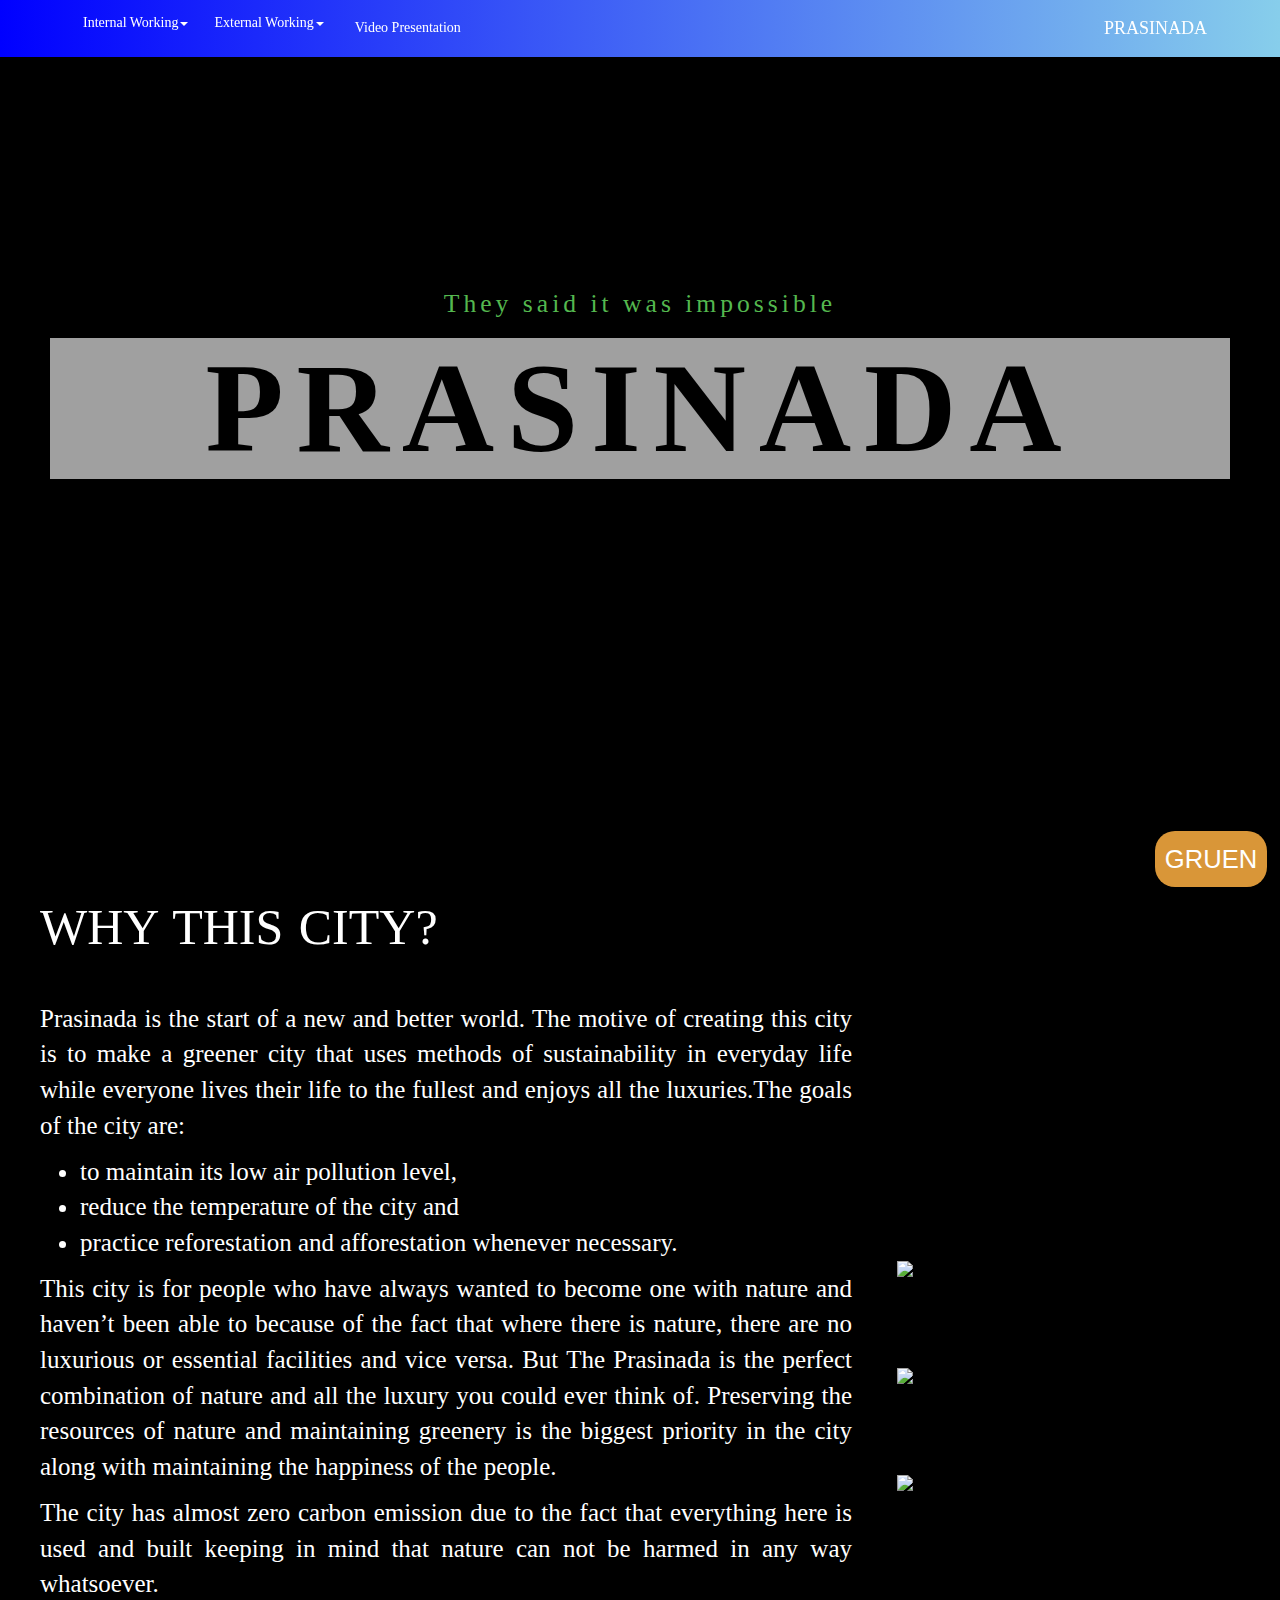
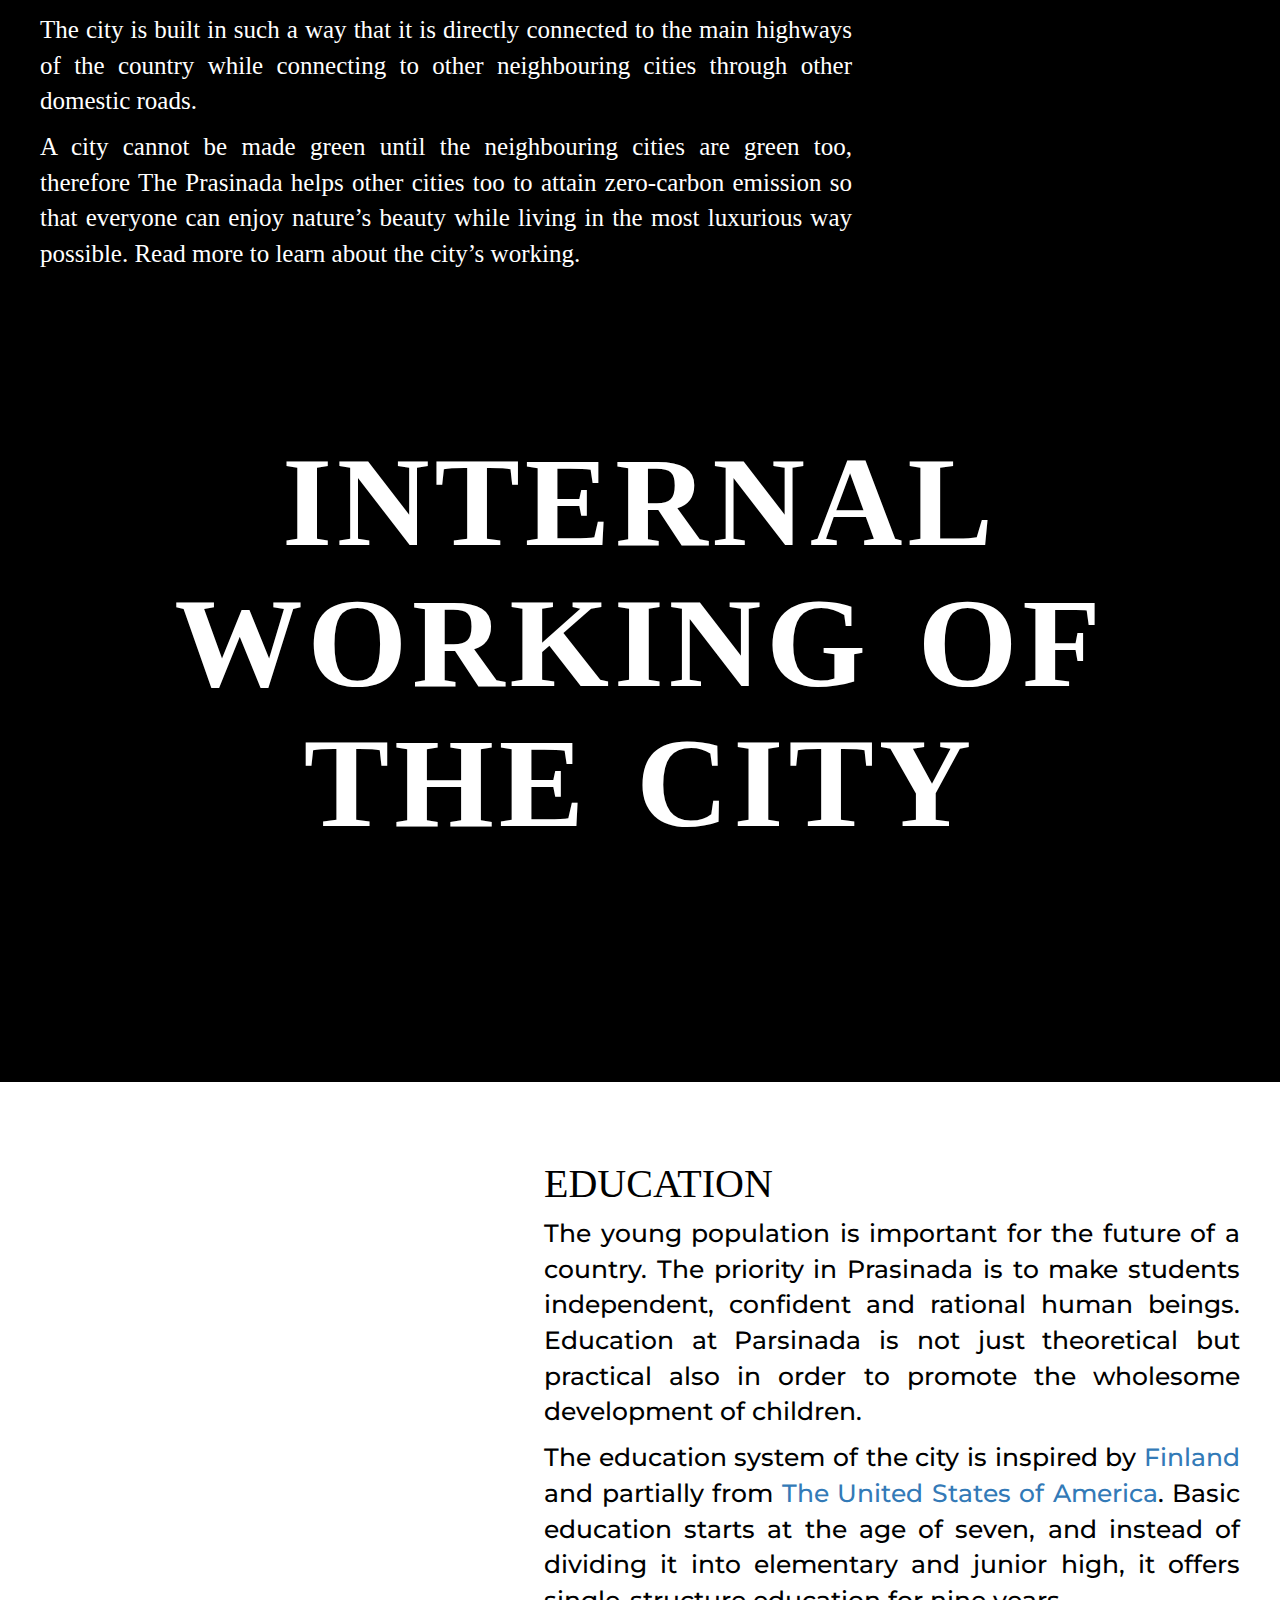
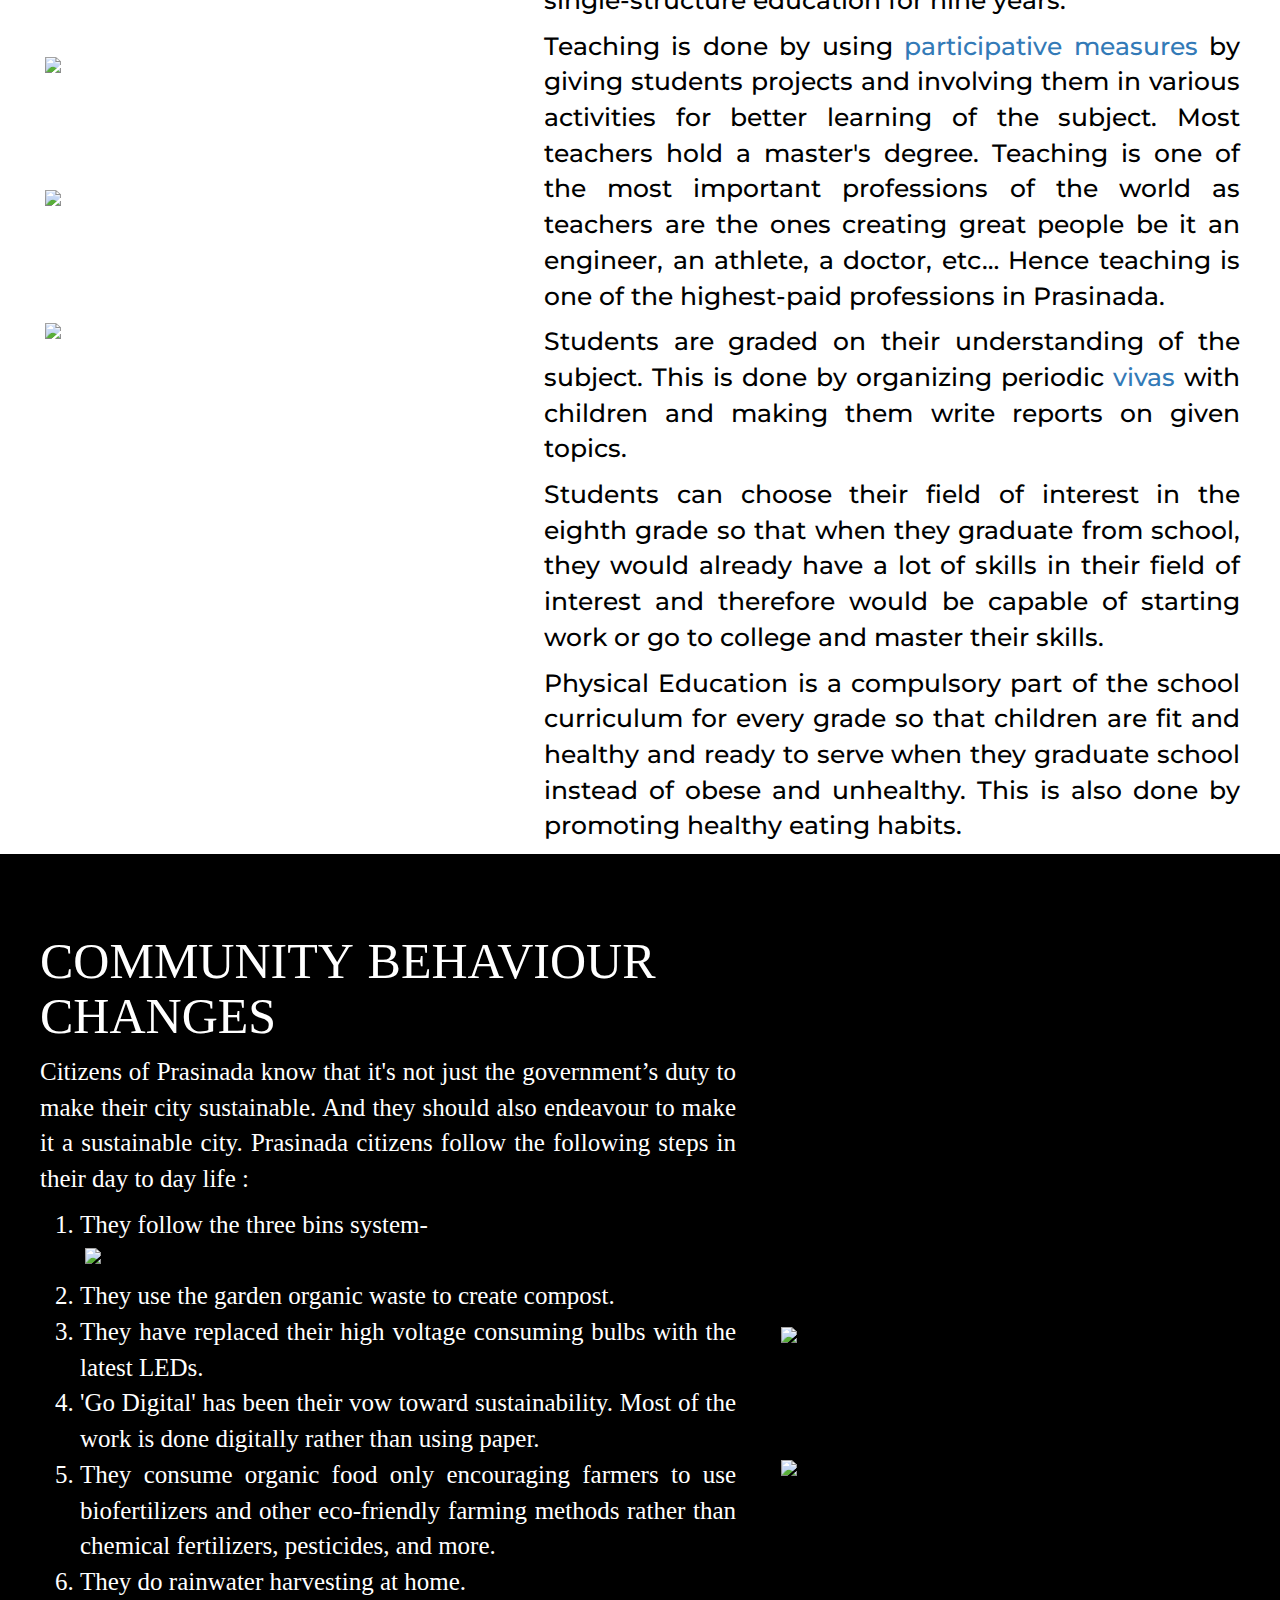
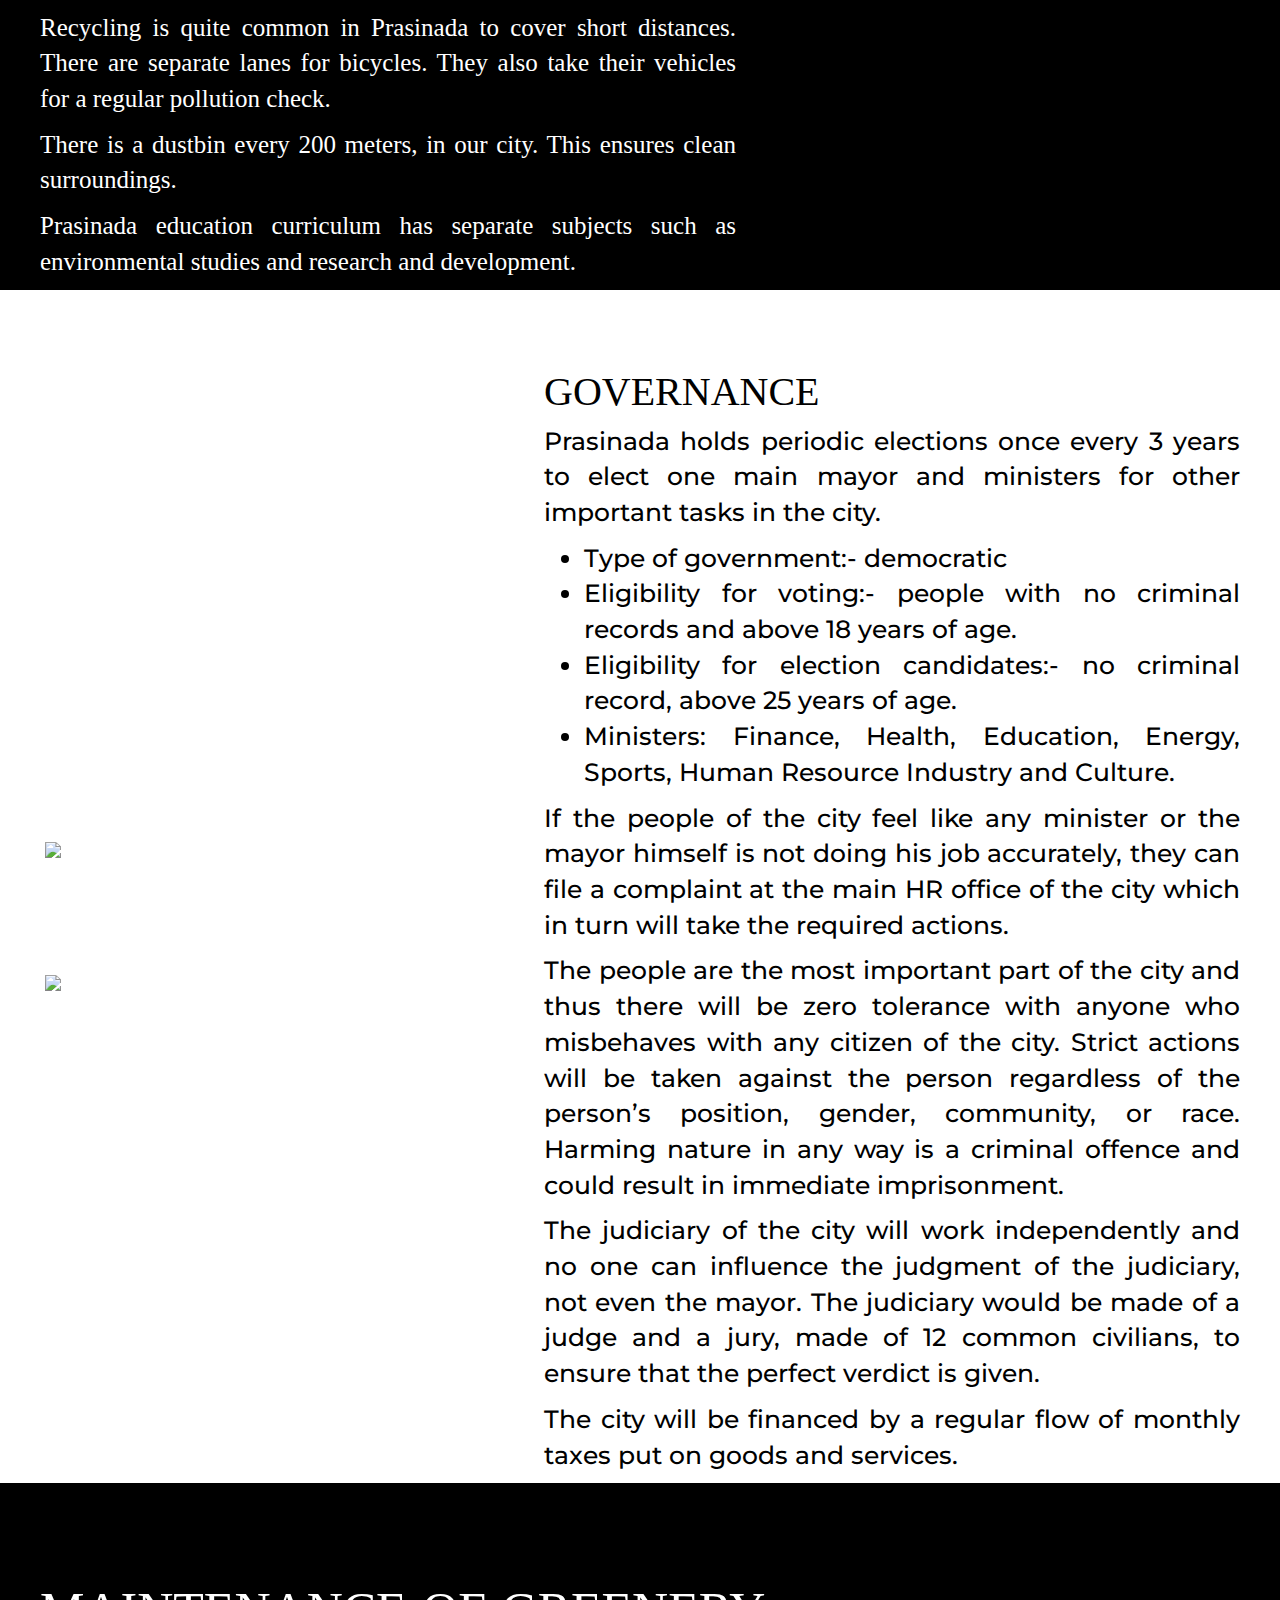
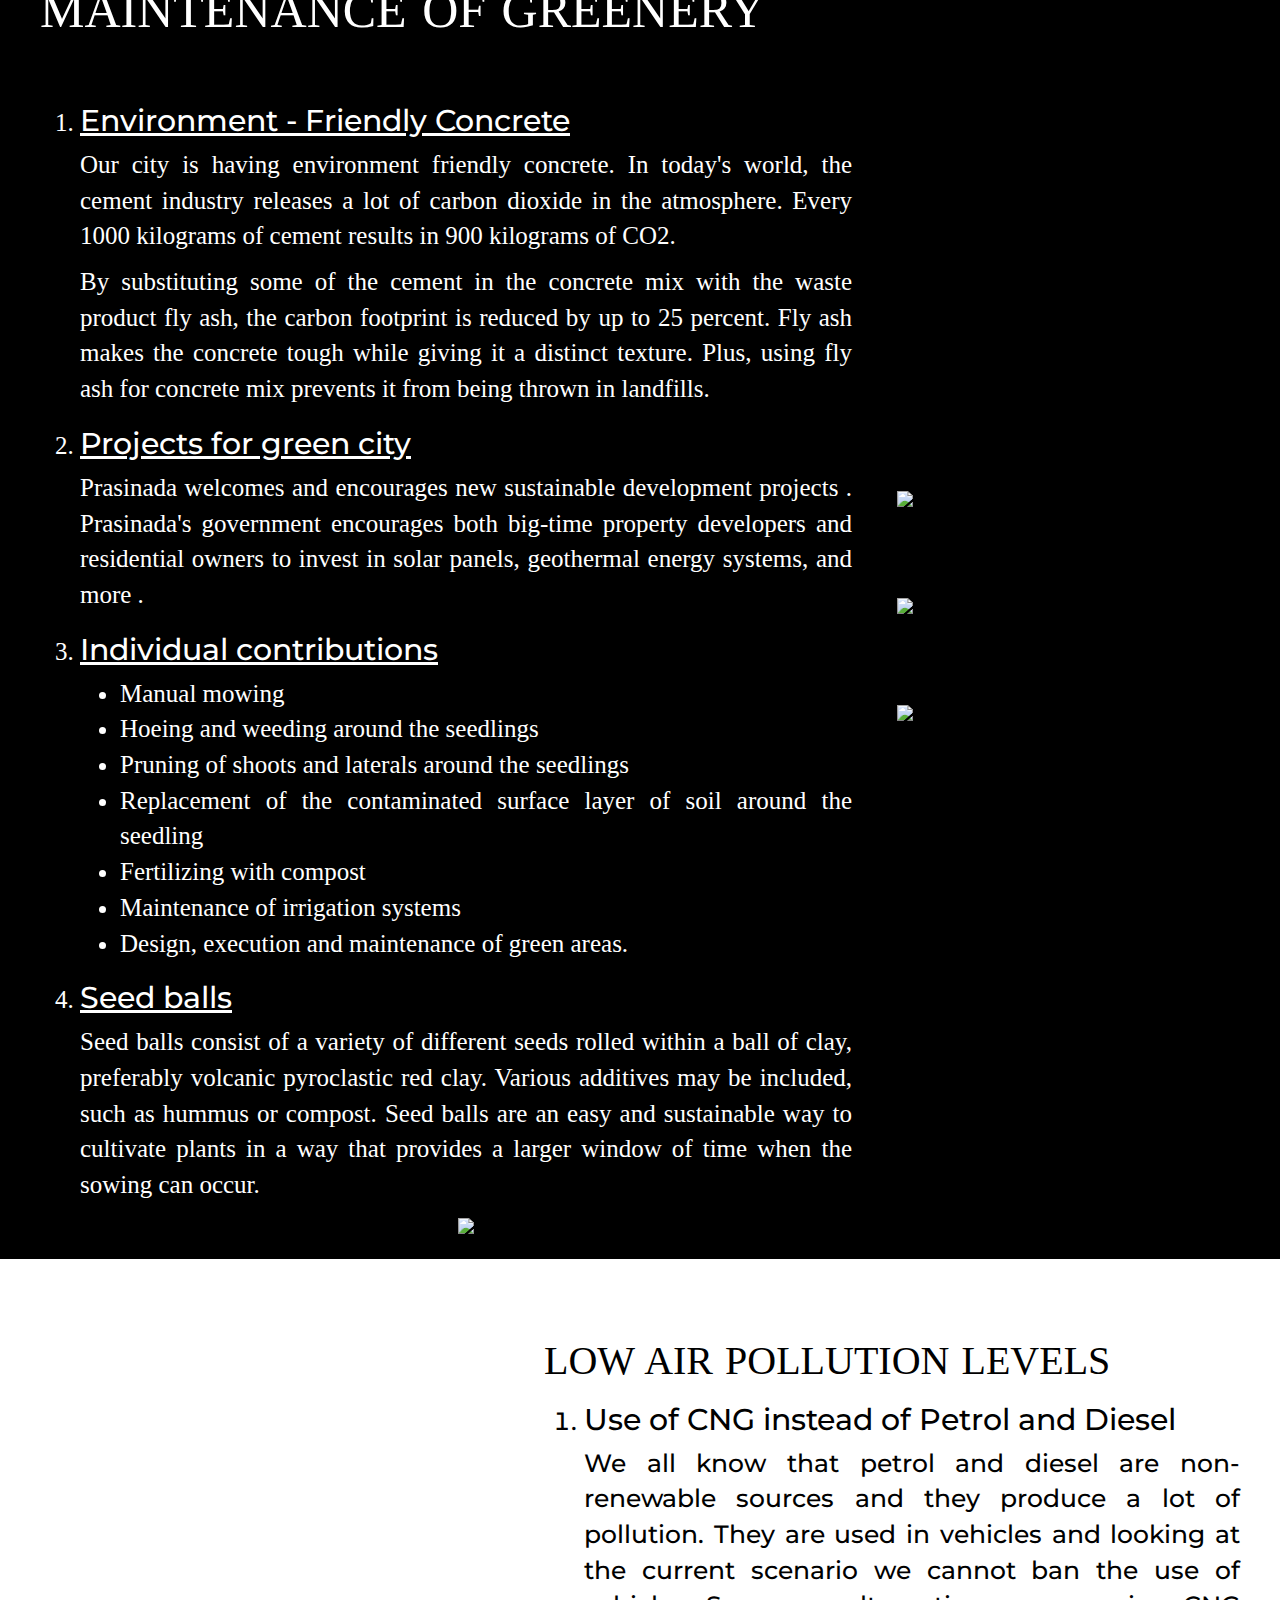
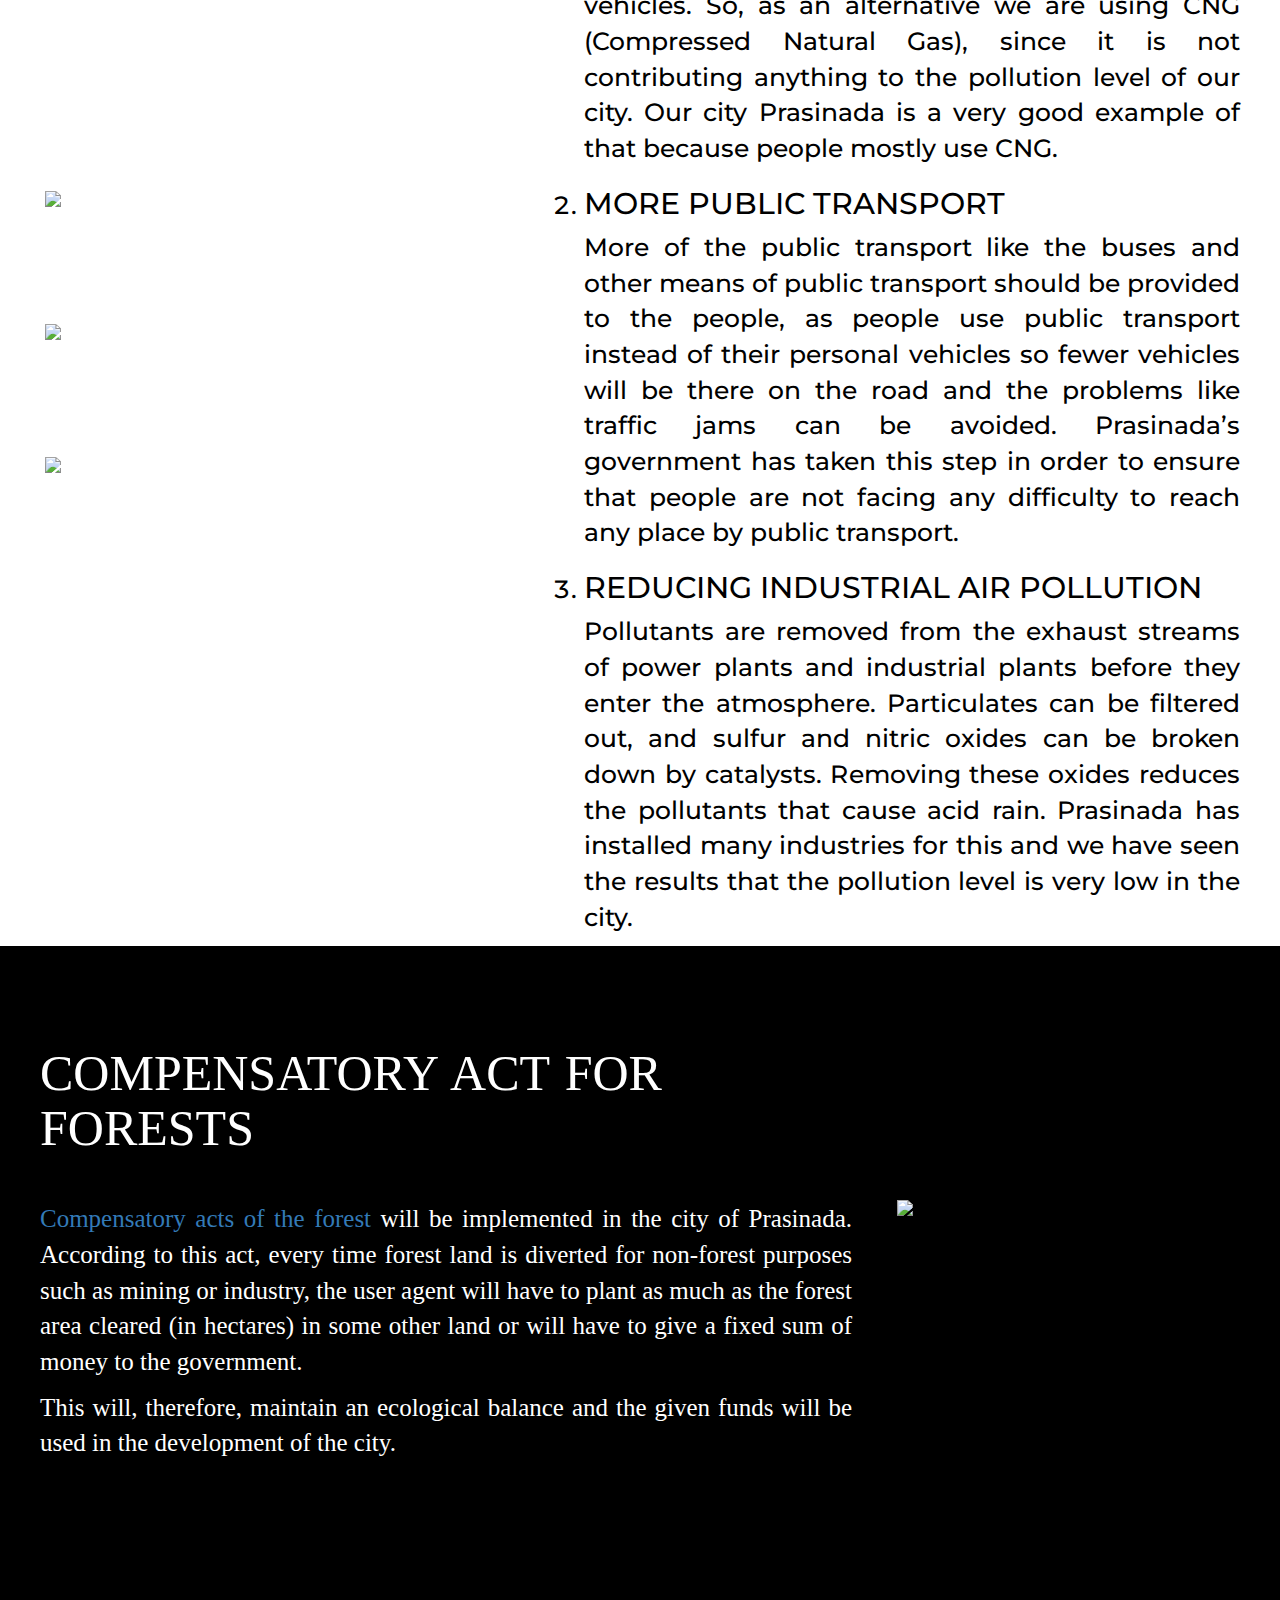
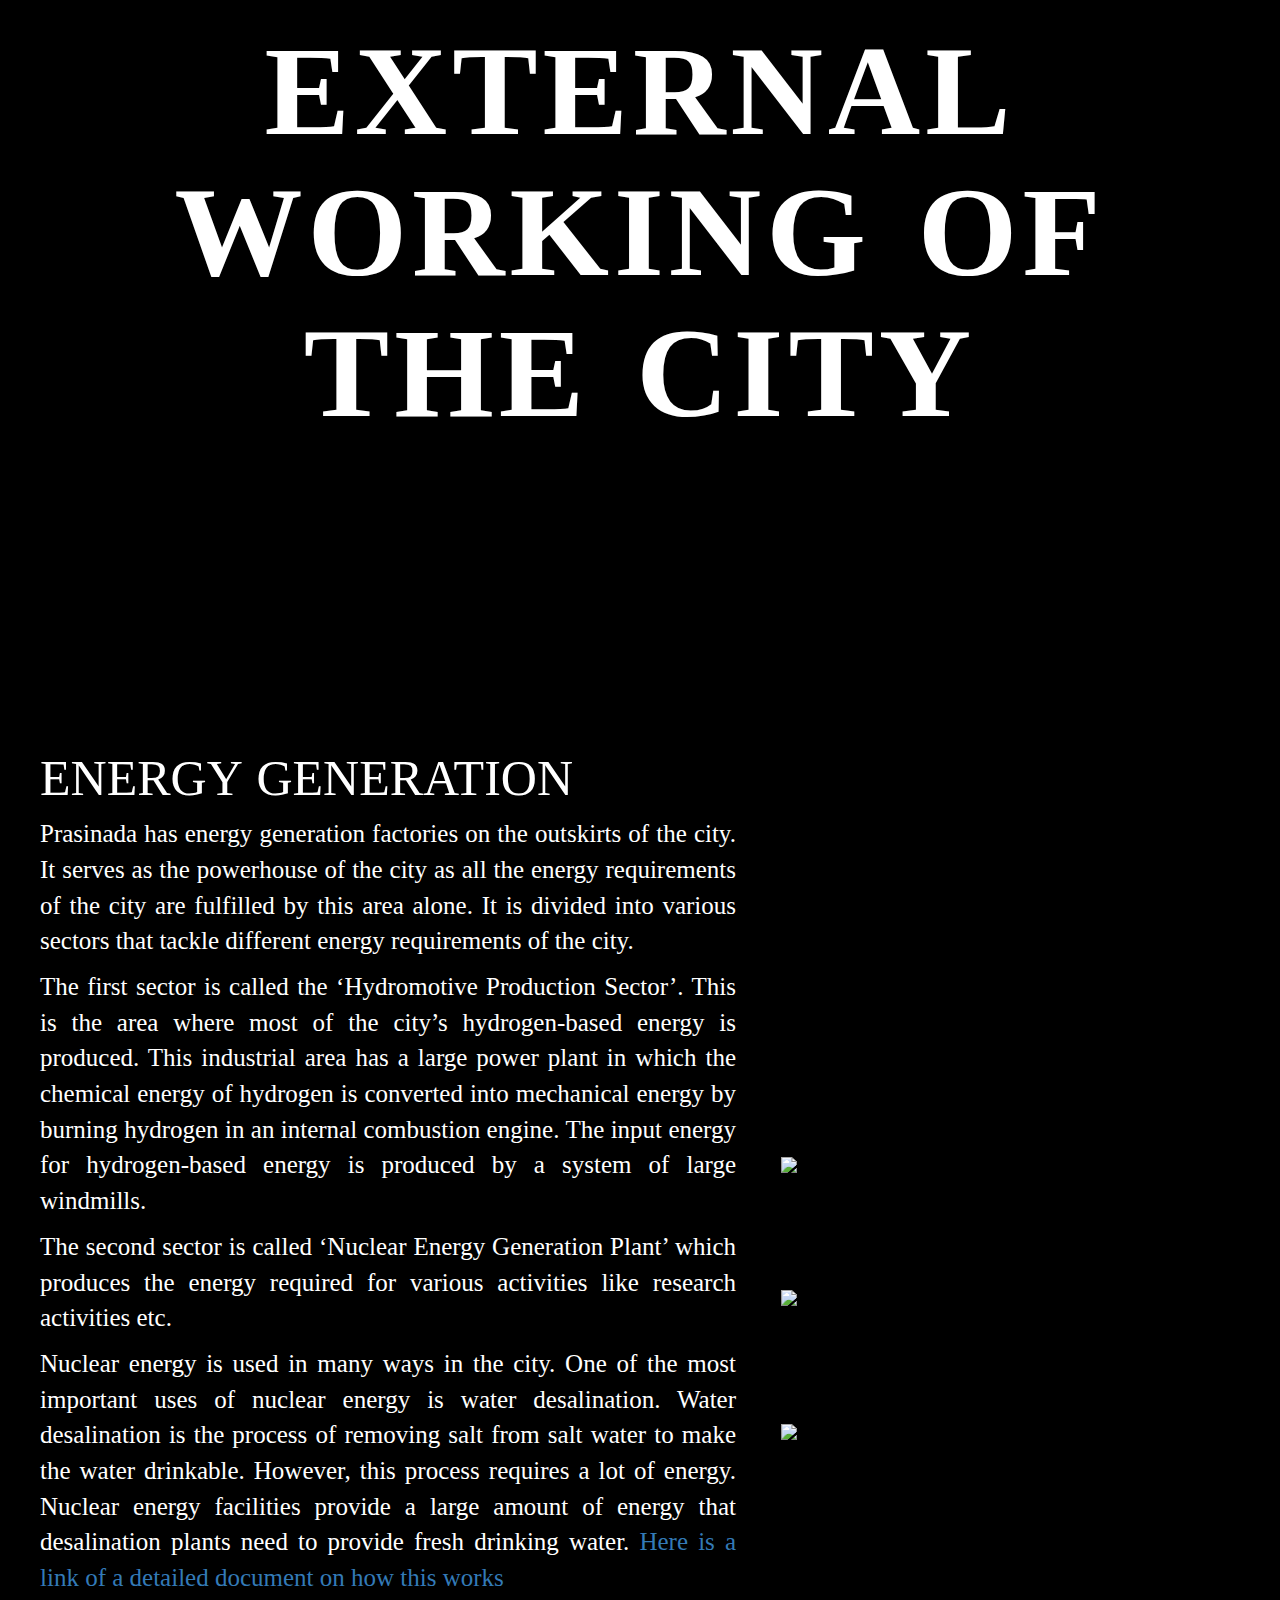
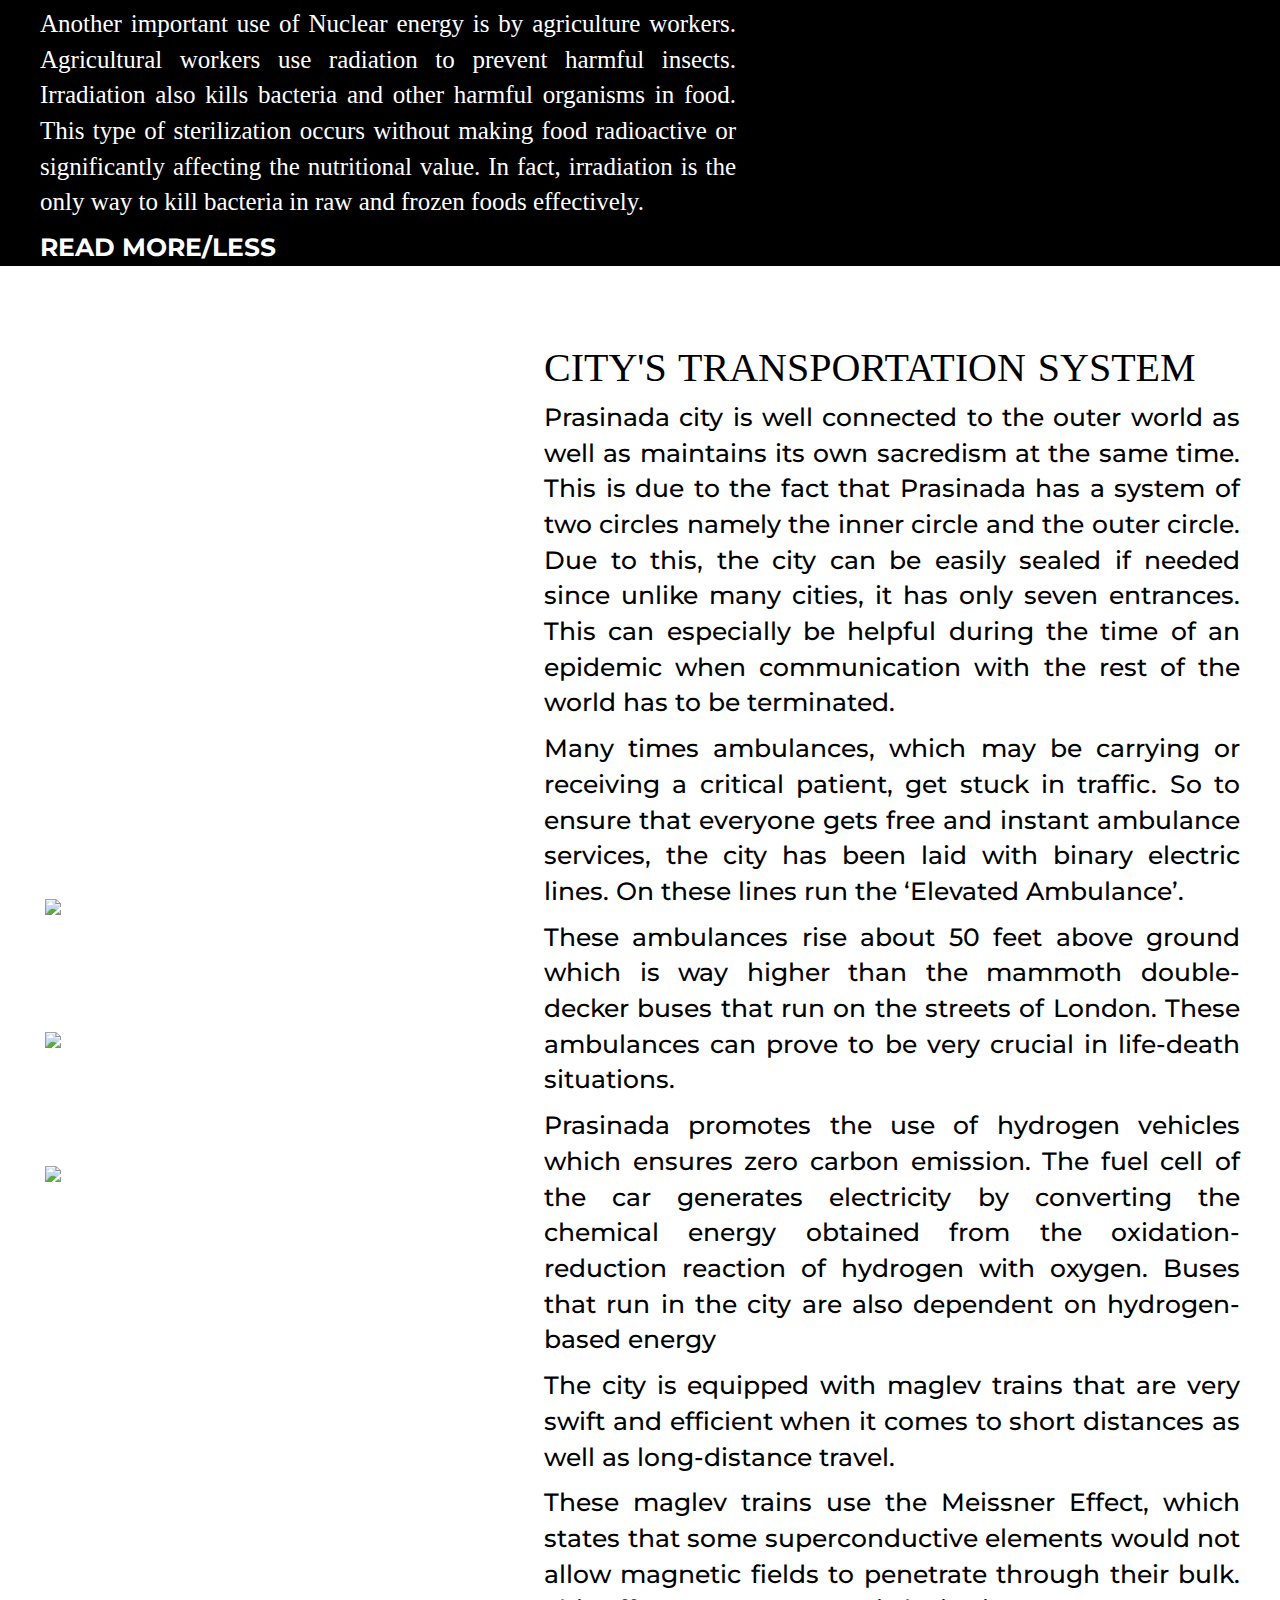
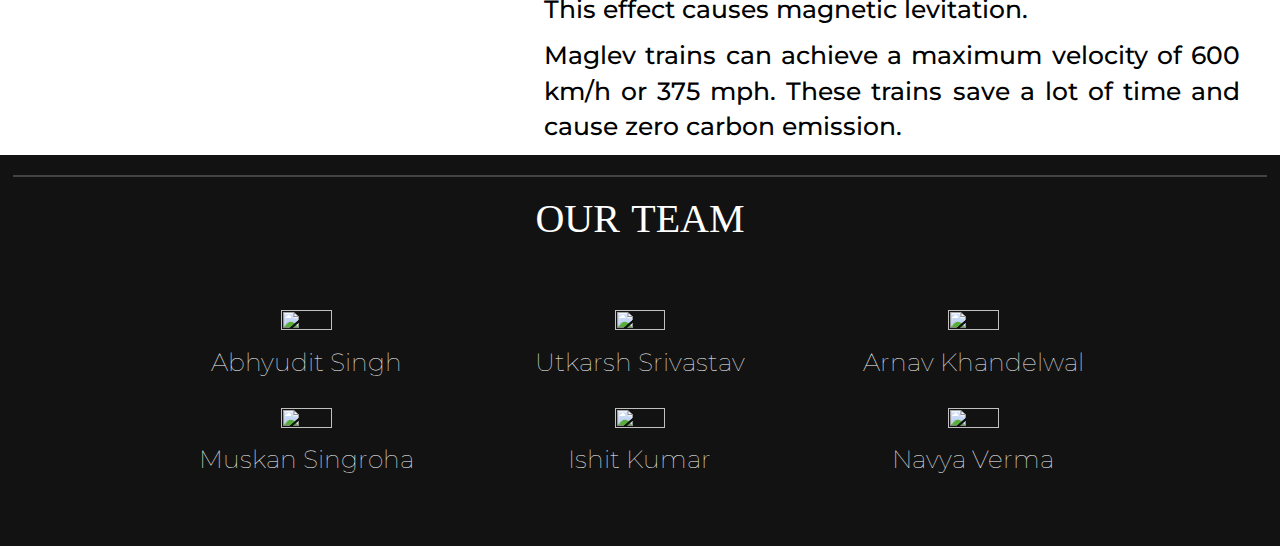
==== index.html @ 35837f46 "table" ====
<!DOCTYPE html>
<html lang="en">

  <head>
    <!DOCTYPE html>
    <html lang="en">

      <head>
        <link href="https://fonts.googleapis.com/css2?family=Montserrat:ital,wght@0,100;0,200;0,300;0,400;0,500;0,600;0,700;0,800;0,900;1,100;1,200;1,300;1,400;1,500;1,600;1,700;1,800;1,900&display=swap" rel="stylesheet">
        <title>PRASINADA - Group-29</title>
        <meta charset="utf-8">
        <meta name="viewport" content="width=device-width, initial-scale=1">
        <link rel="stylesheet" href="https://maxcdn.bootstrapcdn.com/bootstrap/3.4.1/css/bootstrap.min.css">
        <script src="https://ajax.googleapis.com/ajax/libs/jquery/3.4.1/jquery.min.js"></script>
        <script src="https://maxcdn.bootstrapcdn.com/bootstrap/3.4.1/js/bootstrap.min.js"></script>
        <title>PRASINADA - Group-29</title>
      </head>

<style>
@font-face {
  font-family: cal;
  src: url("LobsterTwo-Regular.ttf");
}

@font-face {
  font-family: cal-2;
  src: url("LobsterTwo-Regular.ttf");
}

@font-face {
  font-family: montserrat;
  src: url('Montserrat/Montserrat-Light.ttf');
}

.centered {
  float: center;
}

html {
  background-color: black;
}

body {
  margin-top: 0px;
  margin-left: 0px;
  background-color: black;
}

.hr {
  height: 1px;
  width: 98%;
  margin-top: 0px;
  margin-bottom: 0px;
  margin-left: auto;
  margin-right: auto;
  border: 1px solid #424242;
  float: center;
}

.caret:hover{border: black;}

.h {
  text-decoration: none;
  color: white;
  transition: 0.5s;
  padding: 10px;
  margin: 3px;
  transition: 0.8s;
  font-family: 'Montserrat', montserrat;
  display: inline-block;
  border-radius: 30px;
}

.h:active{text-decoration: none;}

.dropdown-internal {
  position: relative;
  display: inline-block;
  font-family: 'Montserrat', montserrat
}

.internal-working {
  display: none;
  position: absolute;
  background-color: #f9f9f9;
  min-width: 160px;
  z-index:1;
  border-radius: 10px;
}

.internal-working a {
  color: black;
  padding: 12px 16px;
  text-decoration: none;
  display: block;
}

.internal-working a:hover {background-color: #f1f1f1}

.dropdown-internal:hover .internal-working {
  display: block;
}

.dropdown-internal:hover .intcaret{
  transform: rotate(180deg); 
  transition: 0.8s;
  border-top: 4px solid black;
}

.dropdown-external:hover .extcaret{
  transform: rotate(180deg); 
  transition: 0.8s;
  border-top: 4px solid black;
}

.dropdown-internal:hover .h {
  text-decoration: none;
  background-color: rgb(255, 255, 255);
  color: black;
  cursor: pointer;
  transition: 0.8s;
  cursor: pointer;
}

.dropdown-external {
  position: relative;
  display: inline-block;
  font-family: 'Montserrat', montserrat
}

.external-working {
  display: none;
  position: absolute;
  background-color: #f9f9f9;
  min-width: 160px;
  z-index:1;
  border-radius: 10px;
}

.external-working a {
  color: black;
  padding: 12px 16px;
  text-decoration: none;
  display: block;
}

.external-working a:hover {background-color: #f1f1f1}

.dropdown-external:hover .external-working {
  display: block;
}

.dropdown-external:hover .h {
  text-decoration: none;
  background-color: rgb(255, 255, 255);
  color: black;
  cursor: pointer;
  transition: 0.8s;
  cursor: pointer;
}
@media screen and (min-width: 768px) {
  .hide{
    display: none;
  }
}

nav {
  width: 100%;
  position: fixed;
  background-image: linear-gradient(to right, blue, skyblue);
  margin-top: 0px;
  margin-left: 0px;
}

.b {
  font-size: 2vw;
  color: white;
  font-weight: 500;
  float: left;
  transition: 0.5s;
  position: fixed;
  bottom: 1vw;
  right: 1vw;
  border-radius: 20px;
  background: rgb(217, 150, 56);
  padding: 10px;
}

.b:hover {
  text-decoration: none;
  color: rgb(72, 176, 79);
  bottom: 2vw;
  transition: 0.5s;
}

.icon-bar {
  background: white;
  z-index: 2;
}

button {
  margin: 5px;
}

#main {
  background-image: url("images/1.jpg");
  background-repeat: no-repeat;
  padding-top: 200px;
  color: rgb(255, 255, 255);
  height: 800px;
  margin-top: 0px;
}

#main h1 {
  font-size: 10vw;
  font-family: cal-2;
  font-weight: 700;
  letter-spacing: 1vw;
  color: black;
  margin-left: 50px;
  margin-right: 50px;
  background-color: rgb(200, 200, 200);
  opacity: 0.8;
}

#main h4 {
  font-size: 2vw;
  font-family: cal;
  letter-spacing: 4px;
  color: rgb(84, 184, 79);
}

#main2 {
  background-image: url("images/6.jpg");
  background-repeat: no-repeat;
  background-size: cover;
  padding-top: 50px;
  color: rgb(255, 255, 255);
  height: 800px;
  margin-top: 0px;
}

#main2 h1 {
  font-size: 10vw;
  font-family: cal-2;
  font-weight: 700;
  letter-spacing: 5px;
  word-spacing: 10px;
  color: white;
  margin-left: 50px;
  margin-right: 50px;
}

#main3 {
  background-image: url("images/7.jpg");
  background-repeat: no-repeat;
  background-size: cover;
  padding-top: 50px;
  color: rgb(255, 255, 255);
  height: 800px;
  margin-top: 0px;
}

#main3 h1 {
  font-size: 10vw;
  font-family: cal-2;
  font-weight: 700;
  letter-spacing: 5px;
  word-spacing: 10px;
  color: white;
  margin-left: 50px;
  margin-right: 50px;
}


.bgblack table {
  border-spacing: 40px 0px;
  border-collapse: separate;
  font-family: cal-2;
  background-color: black;
  color: white;
  margin-top: 0px;
}

.bgblack {
  margin-top: 0px;
  background-color: black;
}

.bgblack td {
  font-size: 25px;
  text-align: justify;
}

.bgblack h1 {
  font-size: 50px;
  font-family: cal;
  word-spacing: 3px;
  text-align: left;
}

.bgblack img {
  width: 100%;
  vertical-align: top;
  border: 2px;
  border-color: red;
  padding: 5px;
}


.bgwhite {
  margin-top: 0px;
  background-color: white;
}

.bgwhite h1 {
  font-size: 40px;
  margin-left: 0px;
  font-family: cal;
  text-align: left;
  word-spacing: 2px;
}

.bgwhite table {
  border-spacing: 40px 0px;
  border-collapse: separate;
  font-family: cal-2;
}

.bgwhite td {
  font-size: 25px;
  text-align: justify;
  color: black;
  font-weight: 500;
}

.bgwhite img {
  width: 100%;
  vertical-align: top;
  border: 2px;
  border-color: red;
  padding: 5px;
}


#end {
  background-color: #121212;
  color: white;
}

#end h1 {
  font-size: 50px;
  margin-left: 40px;
  font-family: cal;
}

#end table {
  border-spacing: 40px 0px;
  border-collapse: separate;
  font-family: 'Montserrat', montserrat;
  font-weight: 100;
  font-size: 50%;
}

#end td {
  font-size: 25px;
  text-align: center;
}

#end h1 {
  font-size: 40px;
  margin-left: 0px;
  font-family: cal;
  text-align: left;
  word-spacing: 2px;
}

#end img {
  width: 50%;
  height: 50%;
  transition: 0.2s;
  vertical-align: top;
  border: 2px;
  border-color: red;
  padding: 5px;
  border-radius: 50%;
}
#end img:hover{
  width: 60%;
  height: 60%;
  transition: 0.2s;
}

#end p {
  text-align: justify;
}

.montserrat {
  font-family: montserrat;
}

</style>

  <body>

    <a class="b" href="https://participativelearning.org/course/view.php?id=17" target="_blank">GRUEN</a>

    <nav class="navbar navbar-fixed-top navbar-expand-lg" id="under-intro">
      <div class="container">
        <div class="navbar-header">
          <a href="#" class="h hide">PRASINADA</a>
          <button type="button" class="navbar-toggle navbar-right top inline">
            <span class="icon-bar"></span>
            <span class="icon-bar"></span>
            <span class="icon-bar"></span>
          </button>
        </div>
        <div class="collapse navbar-collapse">
          <ul class="nav navbar-nav navbar-right">
            <li><a href="#" class="h navbar-brand">PRASINADA</a></li>
          </ul>
          <ul class="nav navbar-nav navbar-left">
            <li>
              <div class="dropdown-internal">
              <a href="#internal-working" class="h">Internal Working<span class="caret intcaret"></span></a>
              <div class="internal-working">
                <a href="#">Education</a>
                <a href="#">Community Behaviour Changes</a>
                <a href="#">Governance</a>
                <a href="#">Maintenance of Greenery</a>
                <a href="#">Low Air Pollution Levels</a>
                <a href="#">Compensatory Act for Forests</a>
              </div>
            </div>
            </li>
            <li>
              <div class="dropdown-external">
              <a href="#external-working" class="h">External Working<span class="caret extcaret"></span></a>
              <div class="external-working">
                <a href="#">Water System</a>
                <a href="#">Transportation</a>
                <a href="#">Reducing the Temperature of the City</a>
                <a href="#">Energy Generation</a>
                <a href="#">Waste management</a>
                <a href="#">Cleaner Methods of Operating Industries</a>
              </div>
            </div>
            </li>
            <li><a href="#" class="h">Video Presentation</a></li>
          </ul>
        </div>
      </div>
    </nav>

    <div id="main">
      <br><br><br><br>
      <p>
        <center>
          <h4>They said it was impossible</h4>
        </center>
        <center>
          <h1>PRASINADA</h1>
        </center>
      </p>

    </div>
    <div id="s0" class="bgblack">
      <br><br><br><br>
      <table>
        <tr>
          <td width="70%">
            <h1>WHY THIS CITY?</h1><br>
            <div class="montserrat">
            
            <p>Prasinada is the start of a new and better world. The motive of creating this city is to make a greener city that uses methods of sustainability in everyday life while everyone lives their life to the fullest and enjoys all the luxuries.The goals of the city are:</p>
            
            <ul type="disc">
            <li>to maintain its low air pollution level,</li>
            <li>reduce the temperature of the city and </li>
        <li>practice reforestation and afforestation whenever necessary.</li>
        </ul>

        <p>This city is for people who have always wanted to become one with nature and haven’t been able to because of the fact that where there is nature, there are no luxurious or essential facilities and vice versa. But The Prasinada is the perfect combination of nature and all the luxury you could ever think of. Preserving the resources of nature and maintaining greenery is the biggest priority in the city along with maintaining the happiness of the people.</p>

      <p>The city has almost zero carbon emission due to the fact that everything here is used and built keeping in mind that nature can not be harmed in any way whatsoever.</p>

      <p>The city is built in such a way that it is directly connected to the main highways of the country while connecting to other neighbouring cities through other domestic roads.</p>

      <p>A city cannot be made green until the neighbouring cities are green too, therefore The Prasinada helps other cities too to attain zero-carbon emission so that everyone can enjoy nature’s beauty while living in the most luxurious way possible. Read more to learn about the city’s working.</p>
            </div>
          </td>

          <td width="30%">
            <img src="images/20.jpg"><br><br><br>
            <img src="images/13.jpg"><br><br><br>
            <img src="images/14.jpg">
          </td>
        </tr>

      </table>
    </div>
    <div id="main2">
      <br><br><br><br>
      <p>
        <center>
          <h1>INTERNAL WORKING OF THE CITY</h1>
        </center>
      </p>

    </div>
    <div id="s1" class="bgwhite">
      <br><br><br>
      <table>
        <tr>
          <td width="40%">
            <img src="images/4.jpg" class="img-responsive" border="pixels"><br><br><br>
            <img src="images/5.jpg" class="img-responsive" border="pixels"><br><br><br>
            <img src="images/21.jpg" class="img-responsive" border="pixels">
          </td>
          <td width="60%">
            <h1>EDUCATION</h1>
            <div class="montserrat">
              <p>The young population is important for the future of a country. The priority in Prasinada is to make students independent, confident and rational human beings. Education at Parsinada is not just theoretical but practical also in order to promote the wholesome development of children.</p>

              <p>The education system of the city is inspired by <a href="https://en.wikipedia.org/wiki/Education_in_Finland" target="_blank">Finland</a> and partially from <a href="https://en.wikipedia.org/wiki/Education_in_the_United_States" target="_blank">The United States of America</a>. Basic education starts at the age of seven, and instead of dividing it into elementary and junior high, it offers single-structure education for nine years.</p>

              <p>Teaching is done by using <a href="http://www.a-id.org/2016/02/04/why-participatory-learning-can-be-so-important/" target="_blank">participative measures</a> by giving students projects and involving them in various activities for better learning of the subject. Most teachers hold a master's degree. Teaching is one of the most important professions of the world as teachers are the ones creating great people be it an engineer, an athlete, a doctor, etc… Hence teaching is one of the highest-paid professions in Prasinada.</p>

              <p>Students are graded on their understanding of the subject. This is done by organizing periodic <a href="https://en.wiktionary.org/wiki/vivas" target="_blank">vivas</a> with children and making them write reports on given topics.</p>

              <p>Students can choose their field of interest in the eighth grade so that when they graduate from school, they would already have a lot of skills in their field of interest and therefore would be capable of starting work or go to college and master their skills.</p>

              <p>Physical Education is a compulsory part of the school curriculum for every grade so that children are fit and healthy and ready to serve when they graduate school instead of obese and unhealthy. This is also done by promoting healthy eating habits.</p>
            </div>
          </td>
        </tr>
      </table>
    </div>
    <div id="s2" class="bgblack">
      <br><br><br>
      <table>
        <tr>
          <td width="60%">
            <h1>COMMUNITY BEHAVIOUR CHANGES</h1>
            <div class="montserrat">
              <p>Citizens of Prasinada know that it's not just the government’s duty to make their city sustainable. And they should also endeavour to make it a sustainable city. Prasinada citizens follow the following steps in their day to day life :</p>

              <p>
                <ol>
                <li>They follow the three bins system-</li>
                  <img src="images/22.jpg" style="height: 250px; width: auto;">
                <li>They use the garden organic waste to create compost.</li>
                <li>They have replaced their high voltage consuming bulbs with the latest LEDs.</li>
                <li>'Go Digital' has been their vow toward sustainability. Most of the work is done digitally rather than using paper.</li>
                <li>They consume organic food only encouraging farmers to use biofertilizers and other eco-friendly farming methods rather than chemical fertilizers, pesticides, and more.</li>
                <li>They do rainwater harvesting at home.</li>
                </ol>
              </p>

              <p>Recycling is quite common in Prasinada to cover short distances. There are separate lanes for bicycles. They also take their vehicles for a regular pollution check.</p>

              <p>There is a dustbin every 200 meters, in our city. This ensures clean surroundings.</p>

              <p>Prasinada education curriculum has separate subjects such as environmental studies and research and development.</p>
            </div>
          </td>
          <td width="40%">
            <img src="images/23.jpg" class="img-responsive" border="pixels"><br><br><br>
            <img src="images/24.jpg" class="img-responsive" border="pixels">
          </td>
        </tr>
      </table>
    </div>
    <div id="s3" class="bgwhite">
      <br><br><br>
      <table>
        <tr>
          <td width="40%">
            <img src="images/2.jpg" class="img-responsive" border="pixels"><br><br><br>
            <img src="images/3.jpg" class="img-responsive" border="pixels">
          </td>
          <td width="60%">
            <h1>GOVERNANCE</h1>
            <div class="montserrat">
              <p>Prasinada holds periodic elections once every 3 years to elect one main mayor and ministers for other important tasks in the city. </p>

              <p>
                <ul>
                <li>Type of government:- democratic</li>
          <li>Eligibility for voting:- people with no criminal records and above 18 years of age.</li>
        <li>Eligibility for election candidates:- no criminal record, above 25 years of age.</li>
        <li>Ministers: Finance, Health, Education, Energy, Sports, Human Resource Industry and Culture.</li>
          </ul>
        </p>

              <p>If the people of the city feel like any minister or the mayor himself is not doing his job accurately, they can file a complaint at the main HR office of the city which in turn will take the required actions.</p>

              <p>The people are the most important part of the city and thus there will be zero tolerance with anyone who misbehaves with any citizen of the city. Strict actions will be taken against the person regardless of the person’s position, gender, community, or race. Harming nature in any way is a criminal offence and could result in immediate imprisonment.</p>

              <p>The judiciary of the city will work independently and no one can influence the judgment of the judiciary, not even the mayor. The judiciary would be made of a judge and a jury, made of 12 common civilians, to ensure that the perfect verdict is given.</p>

              <p>The city will be financed by a regular flow of monthly taxes put on goods and services. </p>
            </div>

          </td>
        </tr>
      </table>
    </div>
    <div id="s4" class="bgblack">
      <br><br><br><br>
      <table>
        <tr>
          <td width="70%">
            <h1>MAINTENANCE OF GREENERY</h1><br>
            <div class="montserrat">
            <ol>
            <li><h2><u>Environment - Friendly Concrete</u></h2>
                <p>
                   Our city is having environment friendly concrete. In today's world, the cement industry releases a lot of carbon dioxide in the atmosphere. Every 1000 kilograms of cement results in 900 kilograms of CO2.
                </p>
                <p>
                   By substituting some of the cement in the concrete mix with the waste product fly ash, the carbon footprint is reduced by up to 25 percent. Fly ash makes the concrete tough while giving it a distinct texture. Plus, using fly ash for concrete mix prevents it from being thrown in landfills.
                </p>  
            </li>  
            <li><h2><u>Projects for green city</u></h2>
                <p>
                   Prasinada welcomes and encourages new sustainable development projects . Prasinada's government encourages both big-time property developers and residential owners to invest in solar panels, geothermal energy systems, and more . 
                </p>
            </li>
            <li><h2><u>Individual contributions</u></h2>
                <p><ul type="disc">
                    <li>Manual mowing</li>
                    <li>Hoeing and weeding around the seedlings</li>
                    <li>Pruning of shoots and laterals around the seedlings</li>
                    <li>Replacement of the contaminated surface layer of soil around the seedling</li>
                    <li>Fertilizing with compost </li>
                    <li>Maintenance of irrigation systems</li>
                    <li>Design, execution and maintenance of green areas.</li>
                  </ul>
                </p>
            </li>
            <li><h2><u>Seed balls</u></h2>
                   <p>Seed balls consist of a variety of different seeds rolled within a ball of clay, preferably volcanic pyroclastic red clay. Various additives may be included, such as hummus or compost. Seed balls are an easy and sustainable way to cultivate plants in a way that provides a larger window of time when the sowing can occur.
                   <center><img src="images/29.jpg" style="height: auto; width: 40%;border-color: black;border-width: 2px;"></center>
                 </p>
            </li>
            </ol>
            </div>
          </td>

          <td width="30%">
            <img src="images/26.jpg"><br><br><br>
            <img src="images/27.jpg"><br><br><br>
            <img src="images/28.jpg">
          </td>
        </tr>

      </table>
    </div>
    <div id="s5" class="bgwhite">
      <br><br><br>
      <table>
        <tr>
          <td width="40%">
            <img src="images/30.jpg" class="img-responsive" border="pixels"><br><br><br>
            <img src="images/32.jpg" class="img-responsive" border="pixels"><br><br><br>
            <img src="images/31.jpg" class="img-responsive" border="pixels">
          </td>
          <td width="60%">
            <h1>LOW AIR POLLUTION LEVELS</h1>
            <div class="montserrat">
                <ol>
                  <li><h2>Use of CNG instead of Petrol and Diesel</h2>
                 <p>  We all know that petrol and diesel are non-renewable sources and they produce a lot of pollution. They are used in vehicles and looking at the current scenario we cannot ban the use of vehicles. So, as an alternative we are using CNG (Compressed Natural Gas), since it is not contributing anything to the pollution level of our city. Our city Prasinada is a very good example of that because people mostly use CNG.
                  </p>
                </li>
                <li><h2>MORE PUBLIC TRANSPORT</h2>
                  <p>
                    More of the public transport like the buses and other means of public transport should be provided to the people,  as people use public transport instead of their personal vehicles so fewer vehicles will be there on the road and the problems like traffic jams can be avoided.  Prasinada’s government has taken this step in order to ensure that people are not facing any difficulty to reach any place by public transport.  
                  </p>
                </li>
                <li><h2>REDUCING INDUSTRIAL AIR POLLUTION</h2>
                  <p>
                    Pollutants are removed from the exhaust streams of power plants and industrial plants before they enter the atmosphere. Particulates can be filtered out, and sulfur and nitric oxides can be broken down by catalysts. Removing these oxides reduces the pollutants that cause acid rain. Prasinada has installed many industries for this and we have seen the results that the pollution level is very low in the city. 
                  </p>
                </li>
                </ol>
            </div>

          </td>
        </tr>
      </table>
    </div>
     <div id="s6" class="bgblack">
      <br><br><br><br>
      <table>
        <tr>
          <td width="70%">
            <h1>COMPENSATORY ACT FOR FORESTS</h1><br>
            <div class="montserrat">
            <a href="https://www.drishtiias.com/daily-updates/daily-news-analysis/compensatory-afforestation-fund" target="_blank" style="text-decoration: none;"><p>Compensatory acts of the forest</a> will be implemented in the city of Prasinada. According to this act, every time forest land is diverted for non-forest purposes such as mining or industry, the user agent will have to plant as much as the forest area cleared (in hectares) in some other land or will have to give a fixed sum of money to the government. </p>
            <p>This will, therefore, maintain an ecological balance and the given funds will be used in the development of the city.</p>
            </div>
          </td>

          <td width="30%">
            <img src="images/33.jpg"><br><br><br>
          </td>
        </tr>

      </table>
    </div>
    <div id="main3">
      <br><br><br><br>
      <p>
        <center>
          <h1>EXTERNAL WORKING OF THE CITY</h1>
        </center>
      </p>

    </div>
    <div id="s0" class="bgblack">
      <br><br><br>
      <table>
        <tr>
          <td width="60%">
            <h1>ENERGY GENERATION</h1>
            <div class="montserrat">
              <p>Prasinada has energy generation factories on the outskirts of the city. It serves as the powerhouse of the city as all the energy requirements of the city are fulfilled by this area alone. It is divided into various sectors that tackle different energy requirements of the city.</p>

              <p>The first sector is called the ‘Hydromotive Production Sector’. This is the area where most of the city’s hydrogen-based energy is produced. This industrial area has a large power plant in which the chemical energy of hydrogen is converted into mechanical energy by burning hydrogen in an internal combustion engine. The input energy for hydrogen-based energy is produced by a system of large windmills.</p>

              <p>The second sector is called ‘Nuclear Energy Generation Plant’ which produces the energy required for various activities like research activities etc.</p>

              <p>Nuclear energy is used in many ways in the city. One of the most important uses of nuclear energy is water desalination. Water desalination is the process of removing salt from salt water to make the water drinkable. However, this process requires a lot of energy. Nuclear energy facilities provide a large amount of energy that desalination plants need to provide fresh drinking water.
                <a href="https://www.oecd-nea.org/ndd/workshops/nucogen/presentations/8_Khamis_Overview-nuclear-desalination.pdf">Here is a link of a detailed document on how this works</a></p>

              <p>Another important use of Nuclear energy is by agriculture workers. Agricultural workers use radiation to prevent harmful insects. Irradiation also kills bacteria and other harmful organisms in food. This type of sterilization occurs without making food radioactive or significantly affecting the nutritional value. In fact, irradiation is the only way to kill bacteria in raw and frozen foods effectively. </p>
              <details>
                <summary><b>READ MORE/LESS</b></summary>

                <p>Another major sector is called ‘The Maglev Production Sector’ which deals with all the maglev and superconducting related matters of the city. Maglev trains are also made in this part of the industrial area. At last we have the ‘The Biomass Management Sector’. This is the most important sector as this produces the majority of energy required for the city.</p>

                <p>The raw materials used include dead plants (grown in a separate farm solely for this purpose), human and animal excrement, which are burned in an internal combustion reactor. The carbon dioxide produced from burning is sent into a large greenhouse where it is utilized by plants in the presence of sunlight to perform photosynthesis. The oxygen produced is used to produce water by reacting it with hydrogen gas and also in generating plastics.</p>

                <p>Plastics have become an inevitable part of our lives. We cannot completely cut down plastic production. Thus, to tackle this problem Prasinada has adopted the technique of Cold Plasma Pyrolysis. This process breaks down the Bisphenol-A in plastic molecules and produces hydrocarbons such as methane along with the evolution of hydrogen gas. The term cold plasma refers to plasma that is produced at room temperature. This plasma can be easily contained in simple devices such as a test tube but we use big reactors to contain it.</p>

                <p>The hydrogen-generating capacity of this process is about 50% (the 50% comprises methane and other hydrocarbons). Prasinada will be producing about 1 million tonnes of plastic annually out of which 75% is single used plastic. So if we plug in some numbers and do the math we find that we can generate 0.375 million liters of hydrogen gas annually. Which can be used in various fields along with electricity generation and powering hydrogen fuel based cars. </p>

              </details>
            </div>
          </td>
          <td width="40%">
            <img src="images/8.jpg" class="img-responsive" border="pixels"><br><br><br>
            <img src="images/10.jpg" class="img-responsive" border="pixels"><br><br><br>
            <img src="images/11.jpg" class="img-responsive" border="pixels">
          </td>
        </tr>
      </table>
    </div>
  <div id="s4" class="bgwhite">
      <br><br><br>
      <table>
        <tr>
          <td width="40%">
            <img src="images/15.jpg" class="img-responsive" border="pixels"><br><br><br>
            <img src="images/17.jpg" class="img-responsive" border="pixels"><br><br><br>
            <img src="images/16.jpg" class="img-responsive" border="pixels">
          </td>
          <td width="60%">
            <h1>CITY'S TRANSPORTATION SYSTEM</h1>
            <div class="montserrat">
              <p>Prasinada city is well connected to the outer world as well as maintains its own sacredism at the same time. This is due to the fact that Prasinada has a system of two circles namely the inner circle and the outer circle. Due to this, the city can be easily sealed if needed since unlike many cities, it has only seven entrances. This can especially be helpful during the time of an epidemic when communication with the rest of the world has to be terminated.</p>

              <p>Many times ambulances, which may be carrying or receiving a critical patient, get stuck in traffic. So to ensure that everyone gets free and instant ambulance services, the city has been laid with binary electric lines. On these lines run the ‘Elevated Ambulance’.</p>

              <p>These ambulances rise about 50 feet above ground which is way higher than the mammoth double-decker buses that run on the streets of London. These ambulances can prove to be very crucial in life-death situations.</p>

              <p>Prasinada promotes the use of hydrogen vehicles which ensures zero carbon emission. The fuel cell of the car generates electricity by converting the chemical energy obtained from the oxidation-reduction reaction of hydrogen with oxygen. Buses that run in the city are also dependent on hydrogen-based energy </p>

              <p>The city is equipped with maglev trains that are very swift and efficient when it comes to short distances as well as long-distance travel.</p>

              <p>These maglev trains use the Meissner Effect, which states that some superconductive elements would not allow magnetic fields to penetrate through their bulk. This effect causes magnetic levitation.</p>

              <p>Maglev trains can achieve a maximum velocity of 600 km/h or 375 mph. These trains save a lot of time and cause zero carbon emission. </p>
            </div>
          </td>
        </tr>
      </table>
    </div>
    <div id="end">
      <br><div class="hr"></div>
      <h1 style=" text-align: center; size: 50px;">OUR TEAM</h1><br>
      <center><table style="border-spacing: 110px 8px;" >
        <tr width="100%">
            <div class="montserrat">
              <td width="33%">
                <img src="images/person1.jpg"><br>
                Abhyudit Singh
              </td>
              <td width="33%">
                <img src="images/person1.jpg"><br>
                Utkarsh Srivastav
              </td>
              <td width="33%">
                <img src="images/person1.jpg"><br>
                Arnav Khandelwal
              </td>
            </div>
        </tr>
        <tr>&nbsp;</tr>
        <tr width="100%">
            <div class="montserrat">
              <td width="33%">
                <img src="images/person1.jpg"><br>
                Muskan Singroha
              </td>
              <td width="33%">
                <img src="images/person1.jpg"><br>
                Ishit Kumar
              </td>
              <td width="33%">
                <img src="images/person1.jpg"><br>
                Navya Verma
              </td>
            </div>
        </tr>
      </table><br><br><br></center>
    </div>
  </body>

</html>
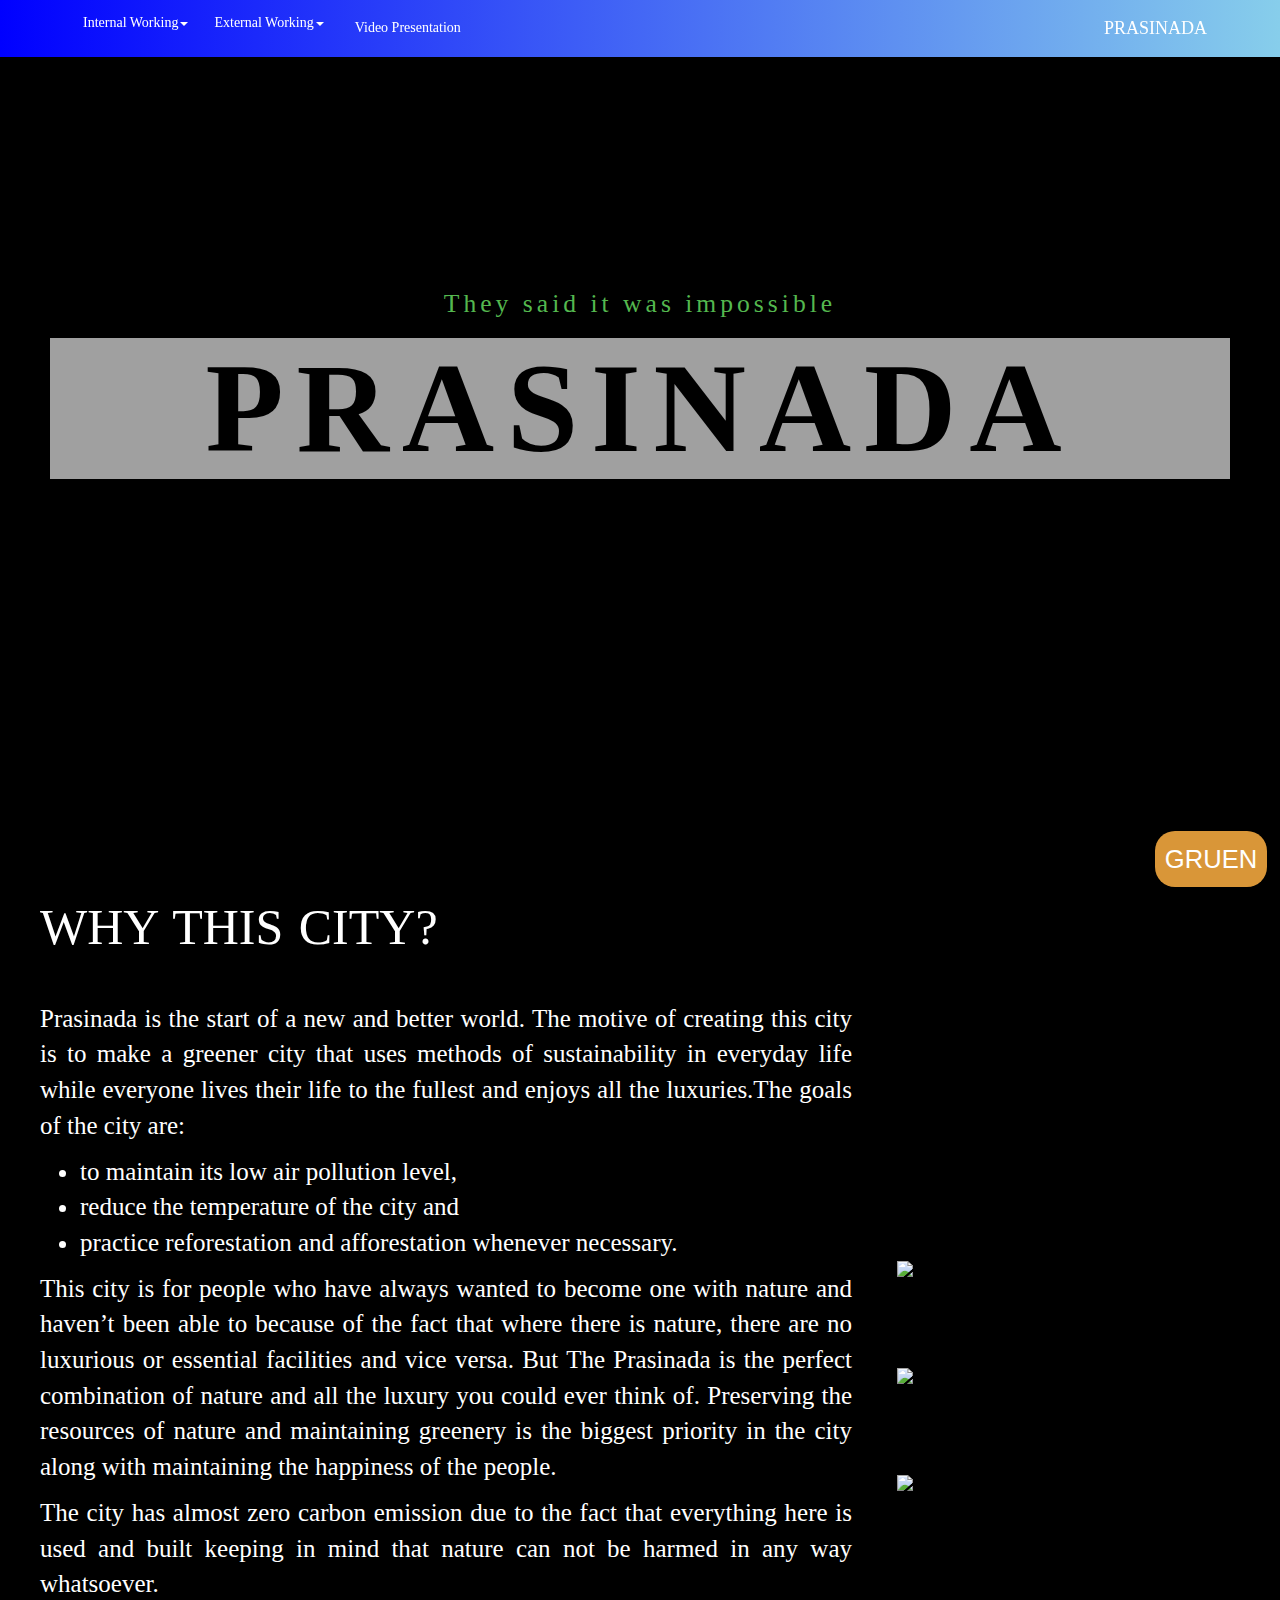
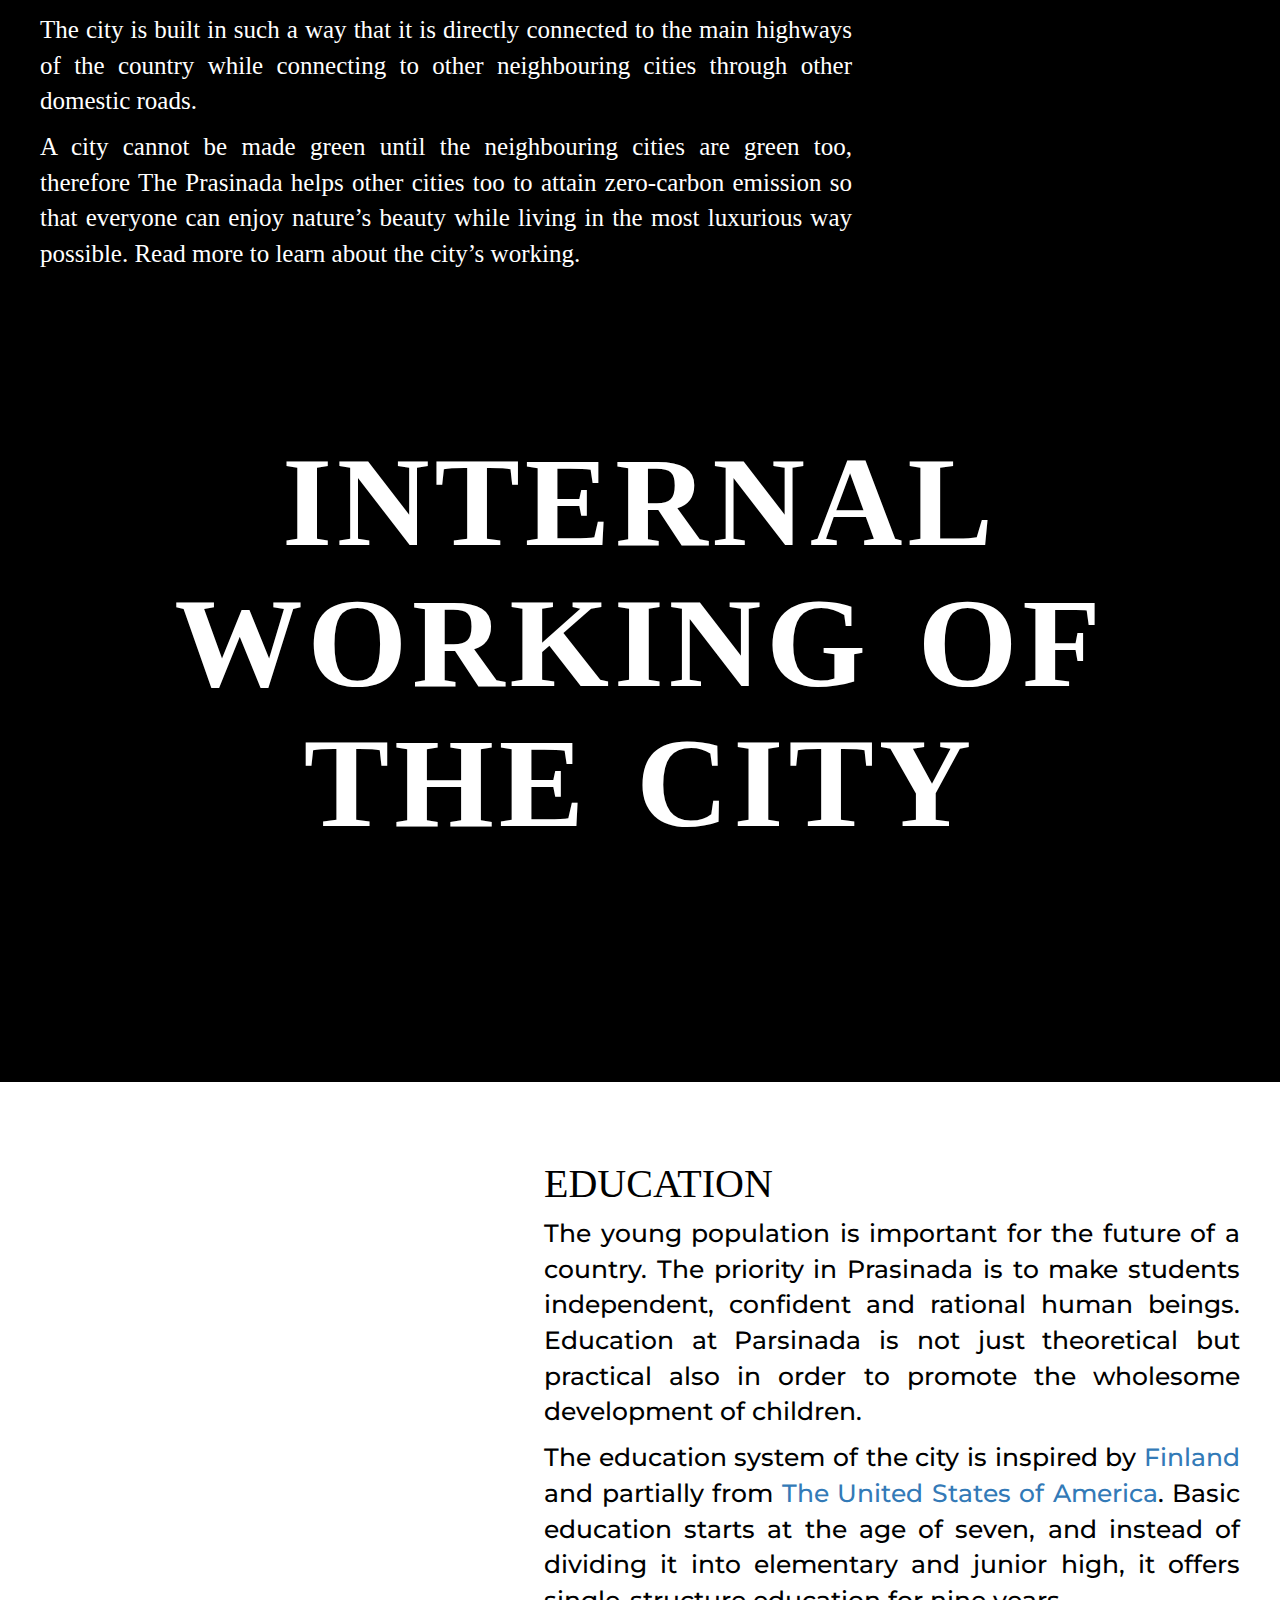
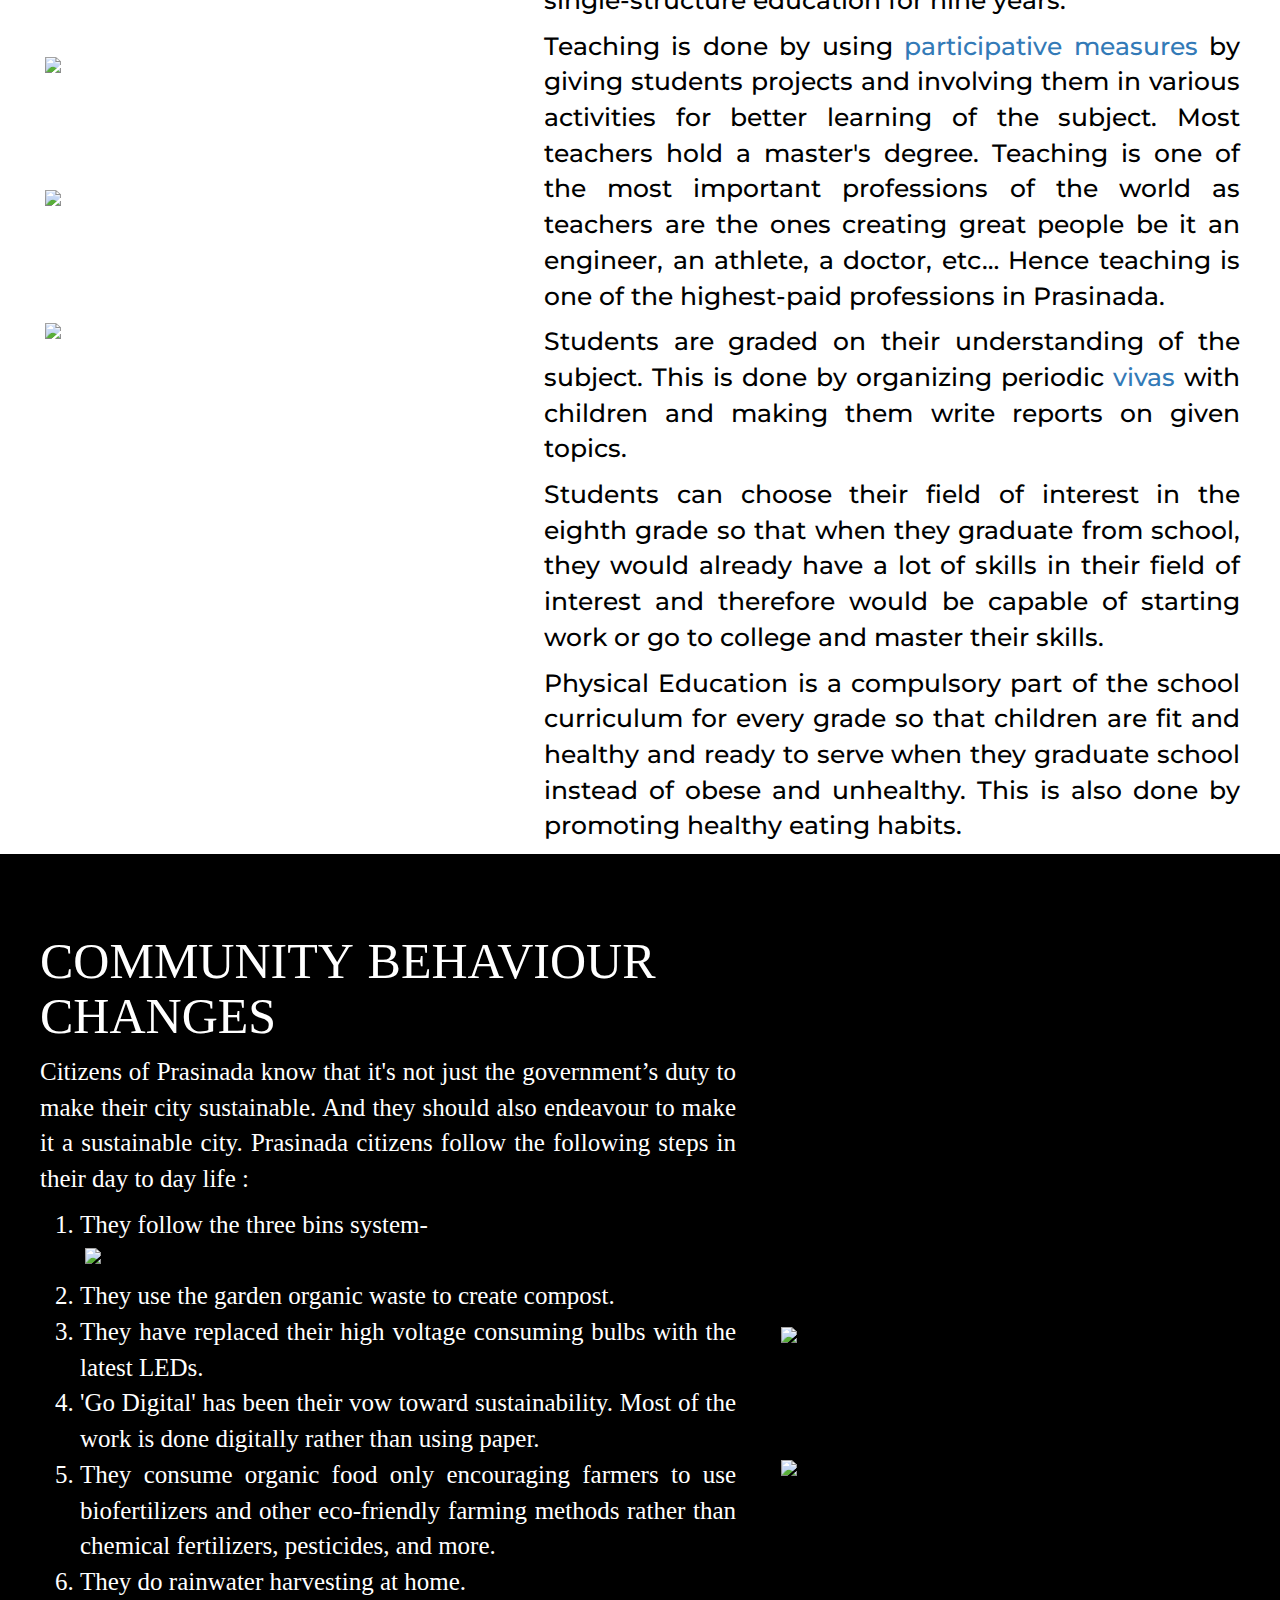
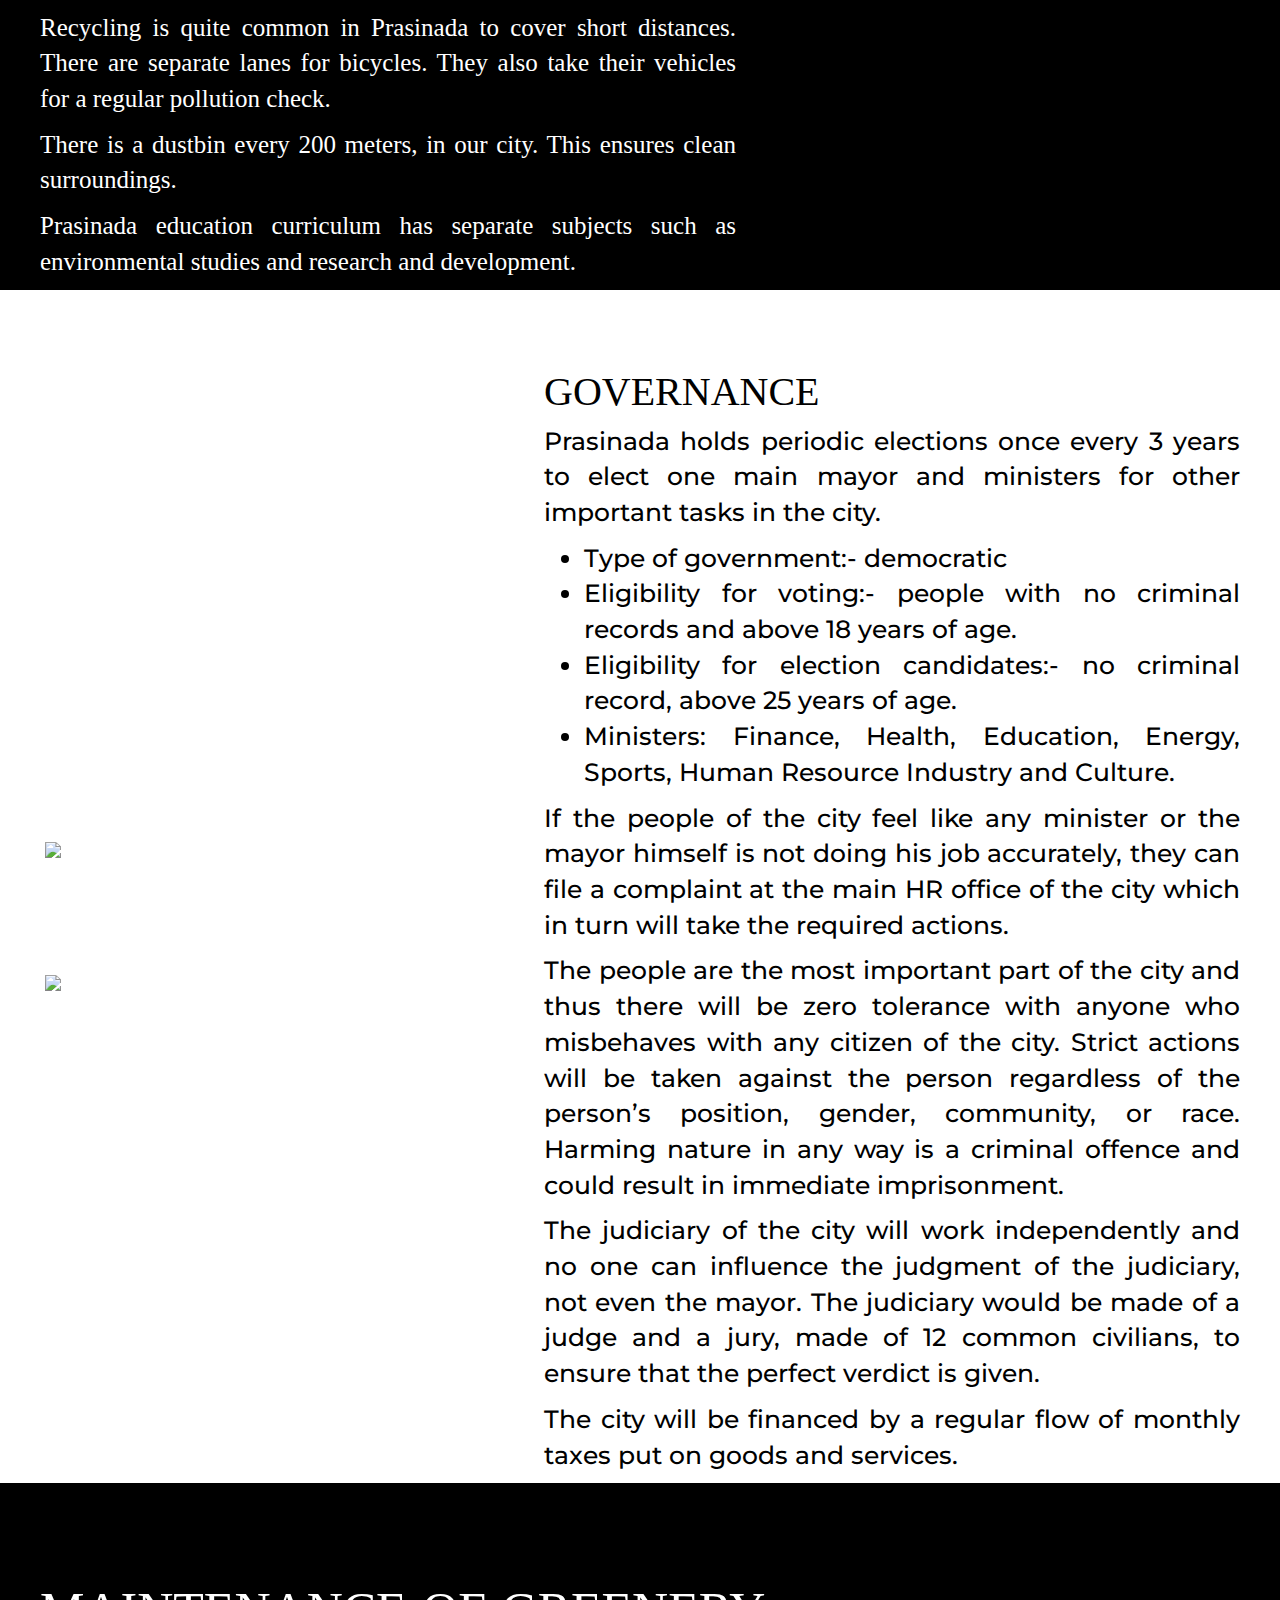
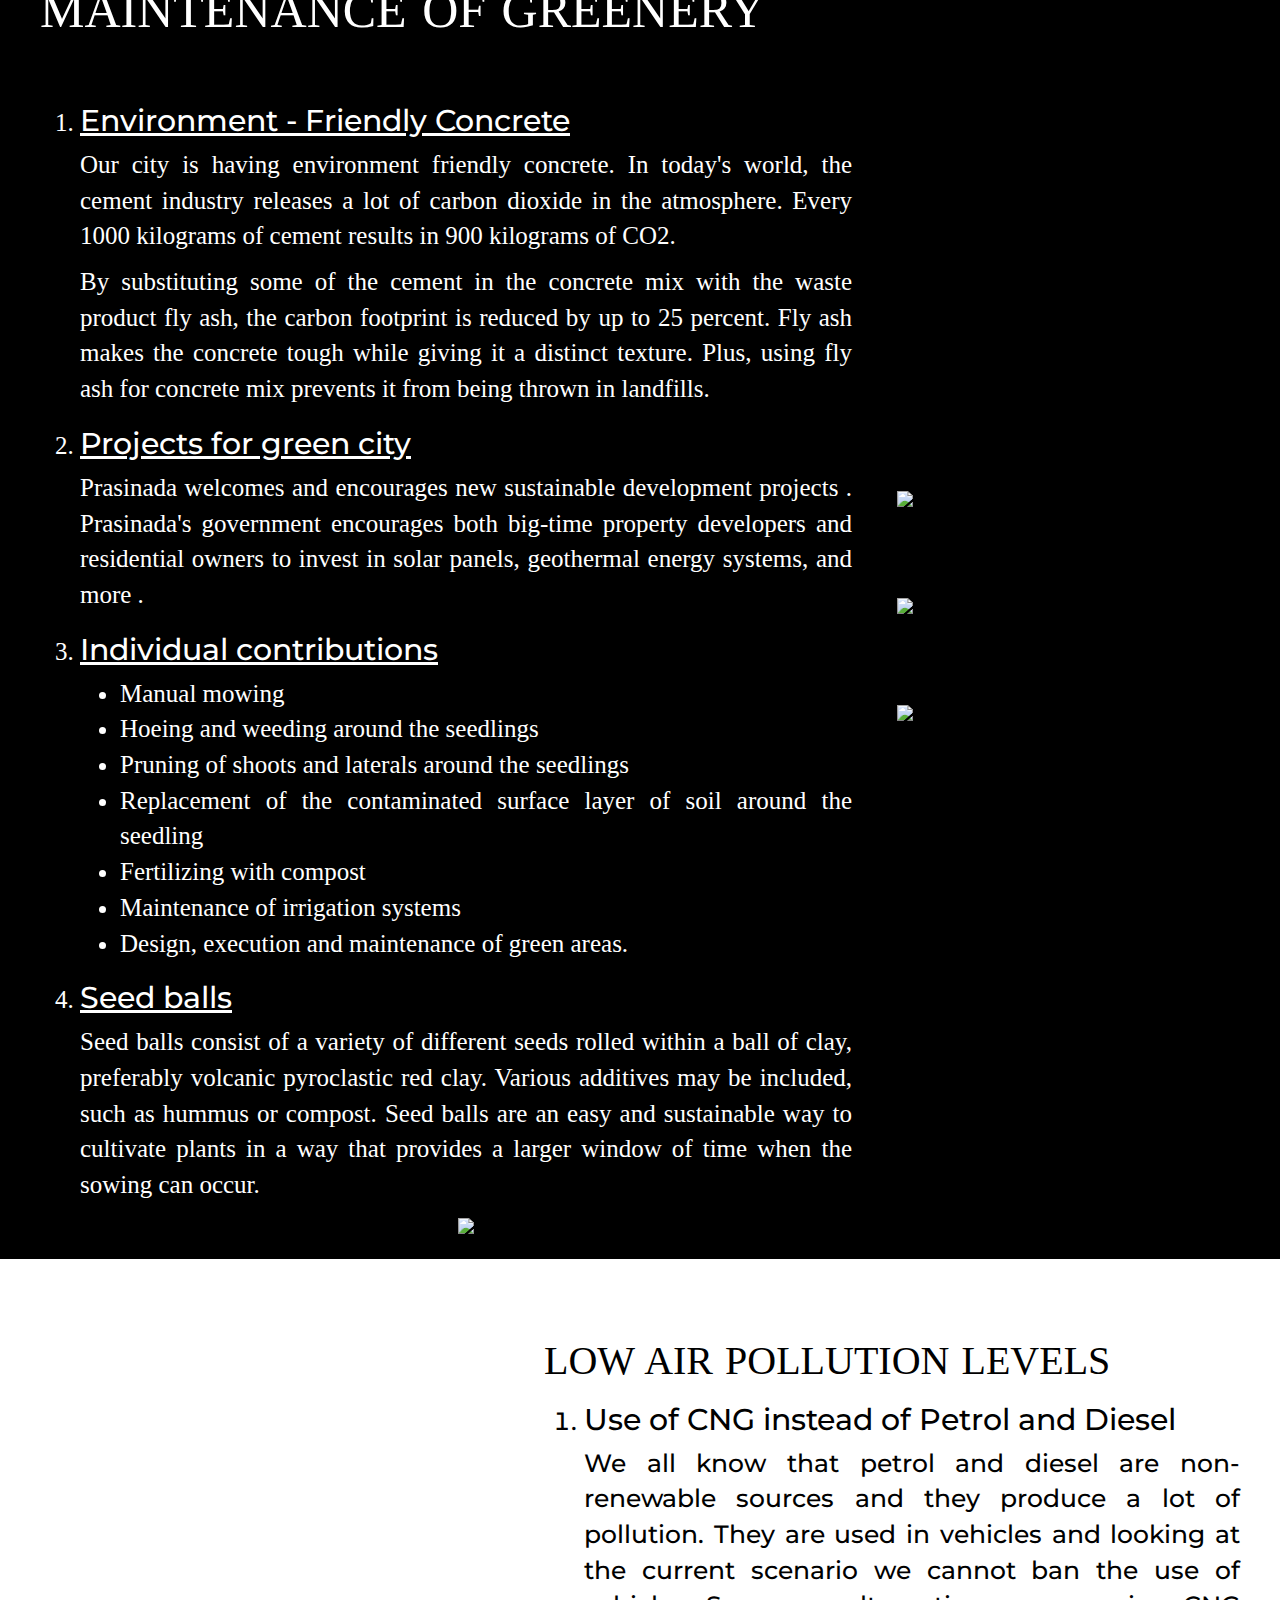
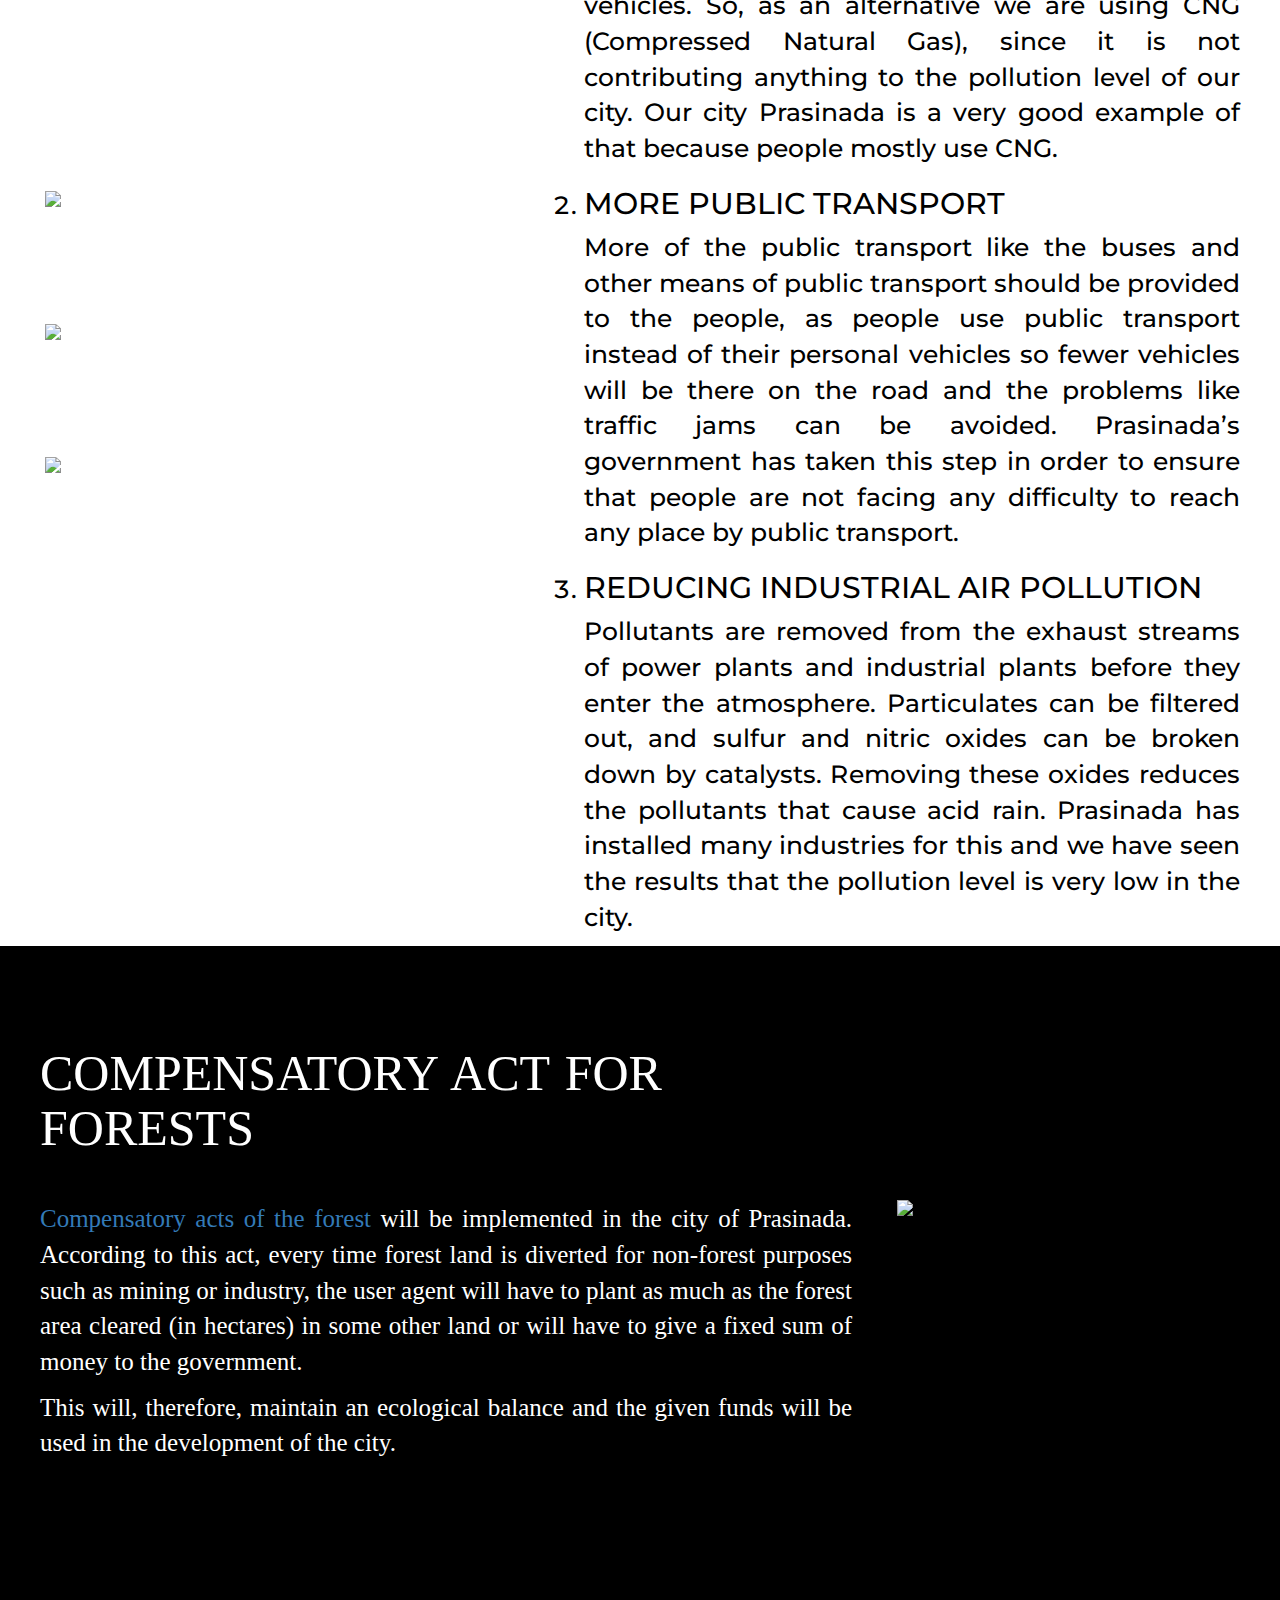
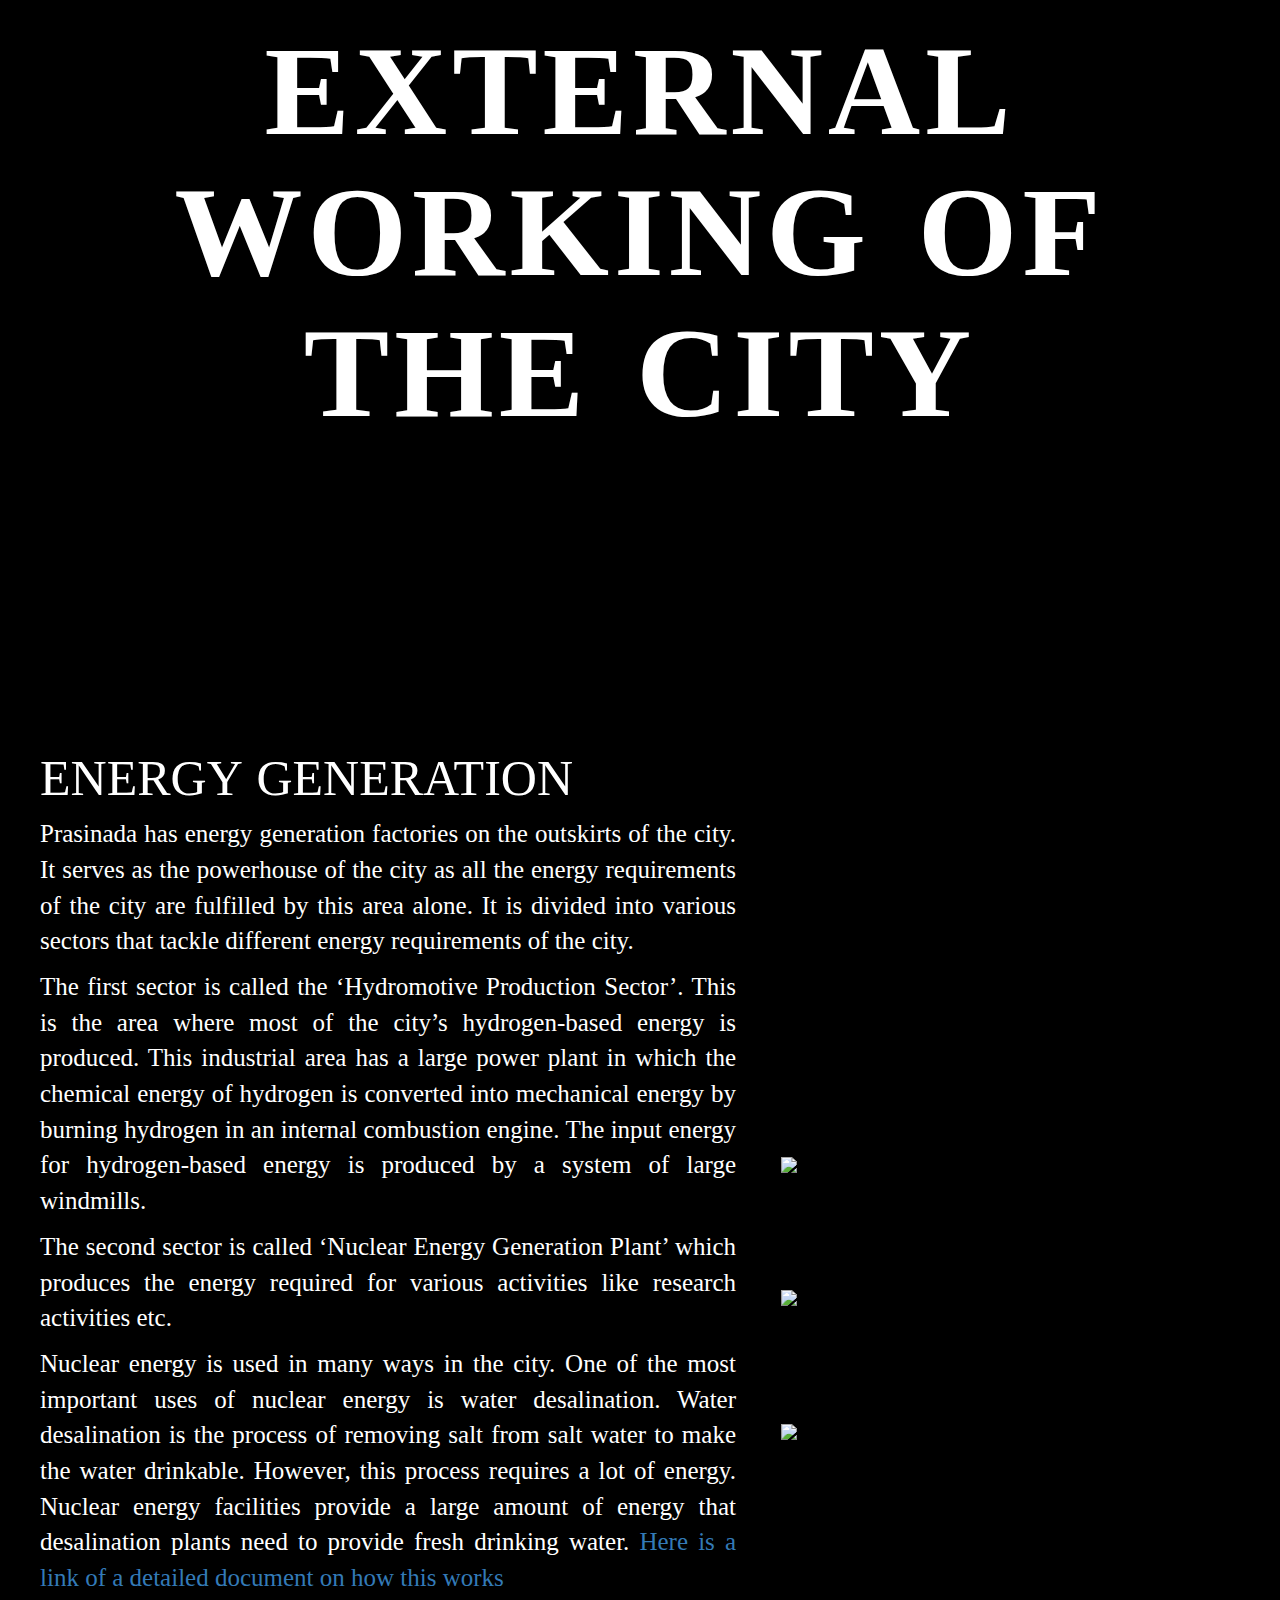
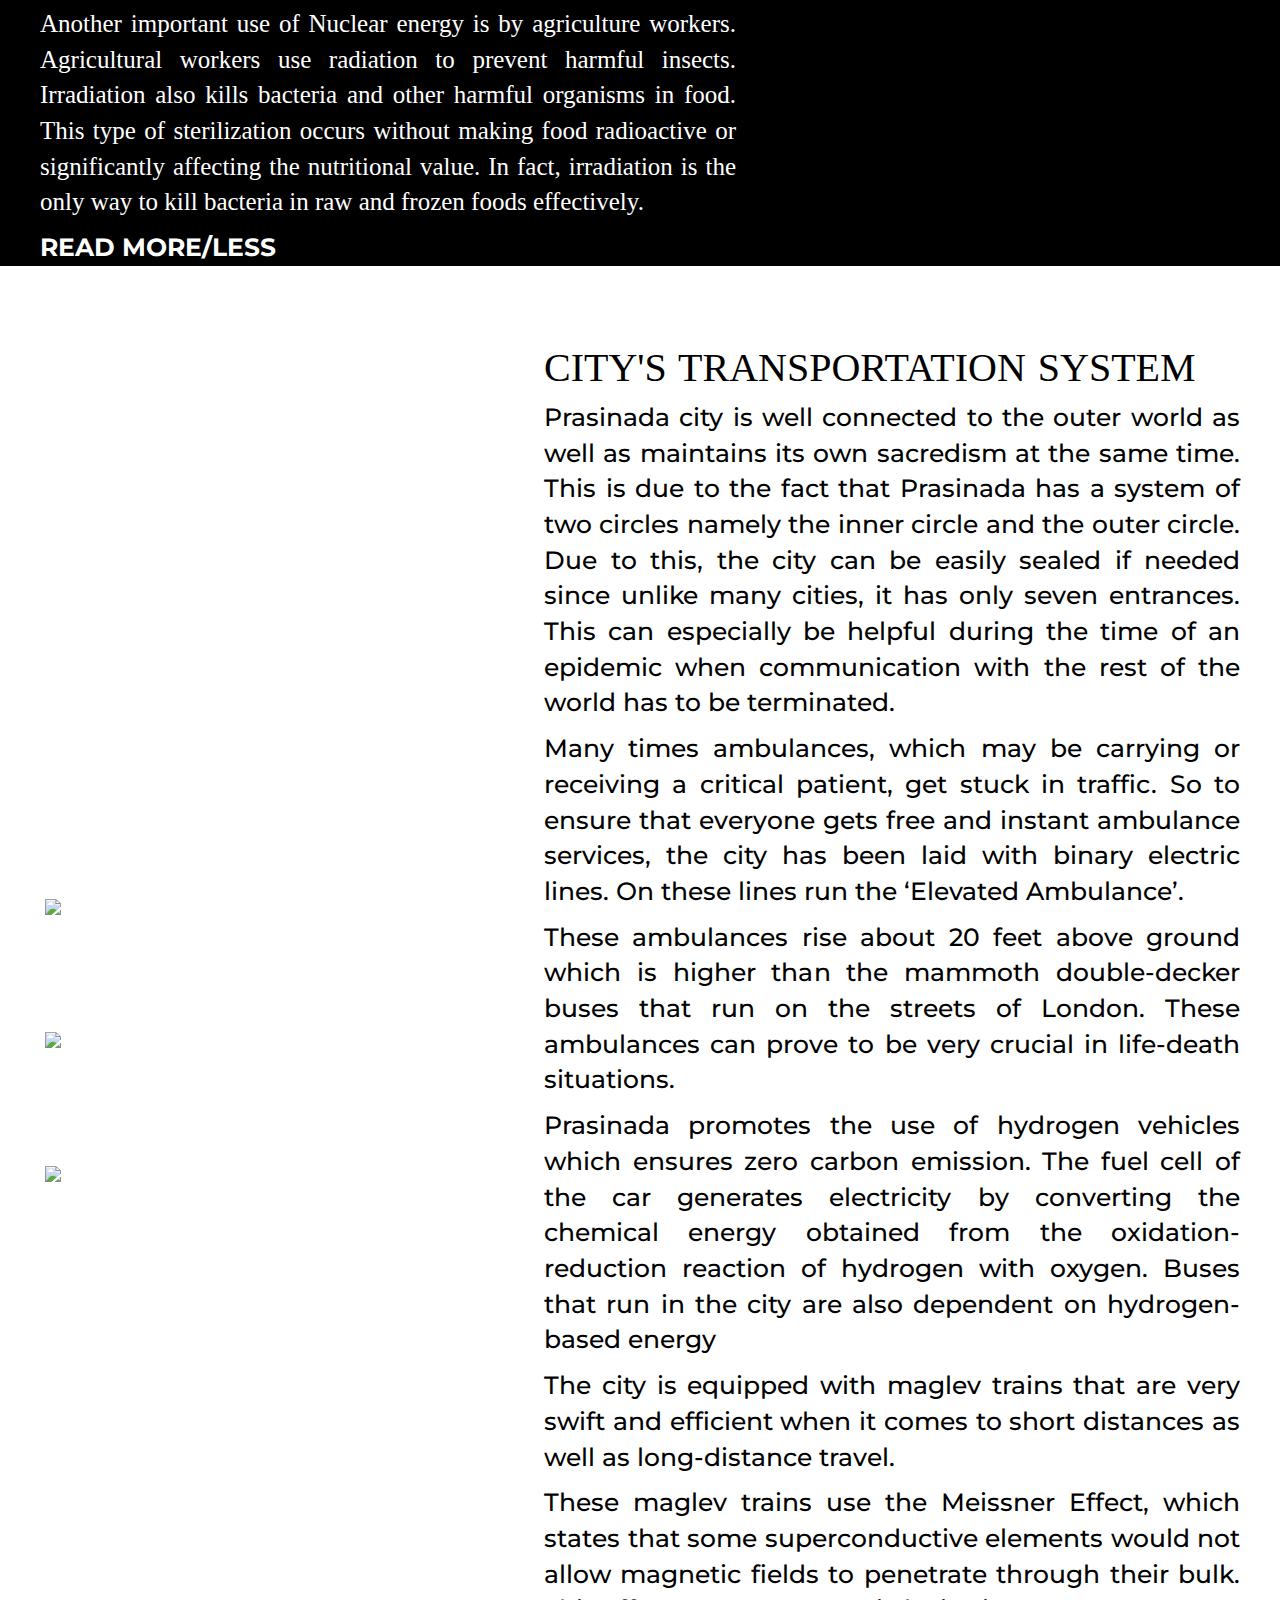
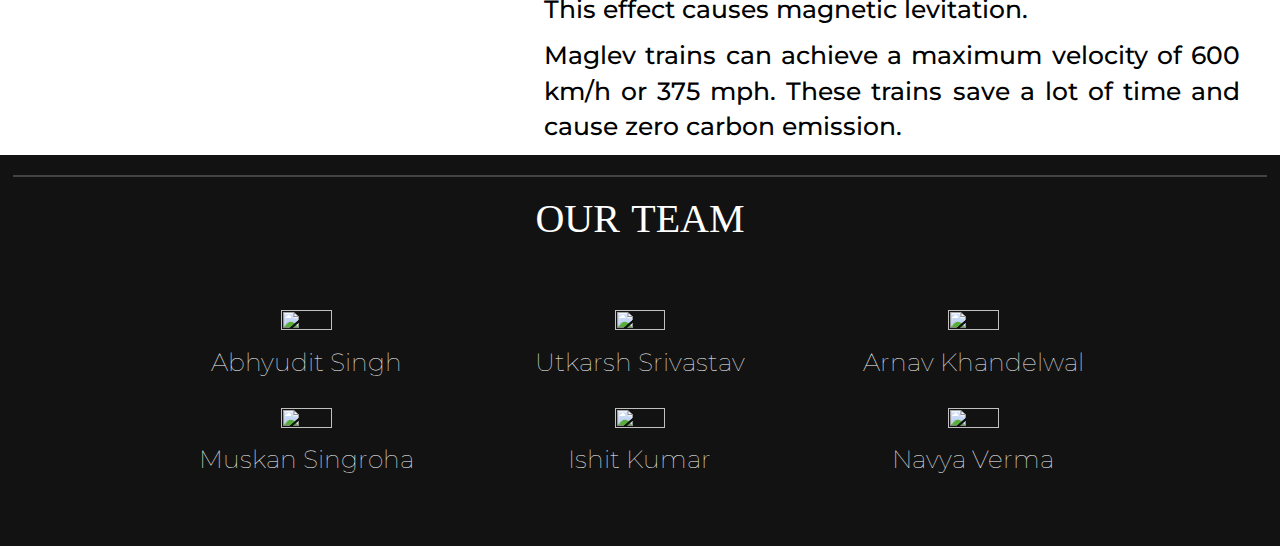
==== commit d07b5158: "Update index.html" ====
--- a/index.html
+++ b/index.html
@@ -774,7 +774,7 @@
 
               <p>Many times ambulances, which may be carrying or receiving a critical patient, get stuck in traffic. So to ensure that everyone gets free and instant ambulance services, the city has been laid with binary electric lines. On these lines run the ‘Elevated Ambulance’.</p>
 
-              <p>These ambulances rise about 50 feet above ground which is way higher than the mammoth double-decker buses that run on the streets of London. These ambulances can prove to be very crucial in life-death situations.</p>
+              <p>These ambulances rise about 20 feet above ground which is higher than the mammoth double-decker buses that run on the streets of London. These ambulances can prove to be very crucial in life-death situations.</p>
 
               <p>Prasinada promotes the use of hydrogen vehicles which ensures zero carbon emission. The fuel cell of the car generates electricity by converting the chemical energy obtained from the oxidation-reduction reaction of hydrogen with oxygen. Buses that run in the city are also dependent on hydrogen-based energy </p>
 
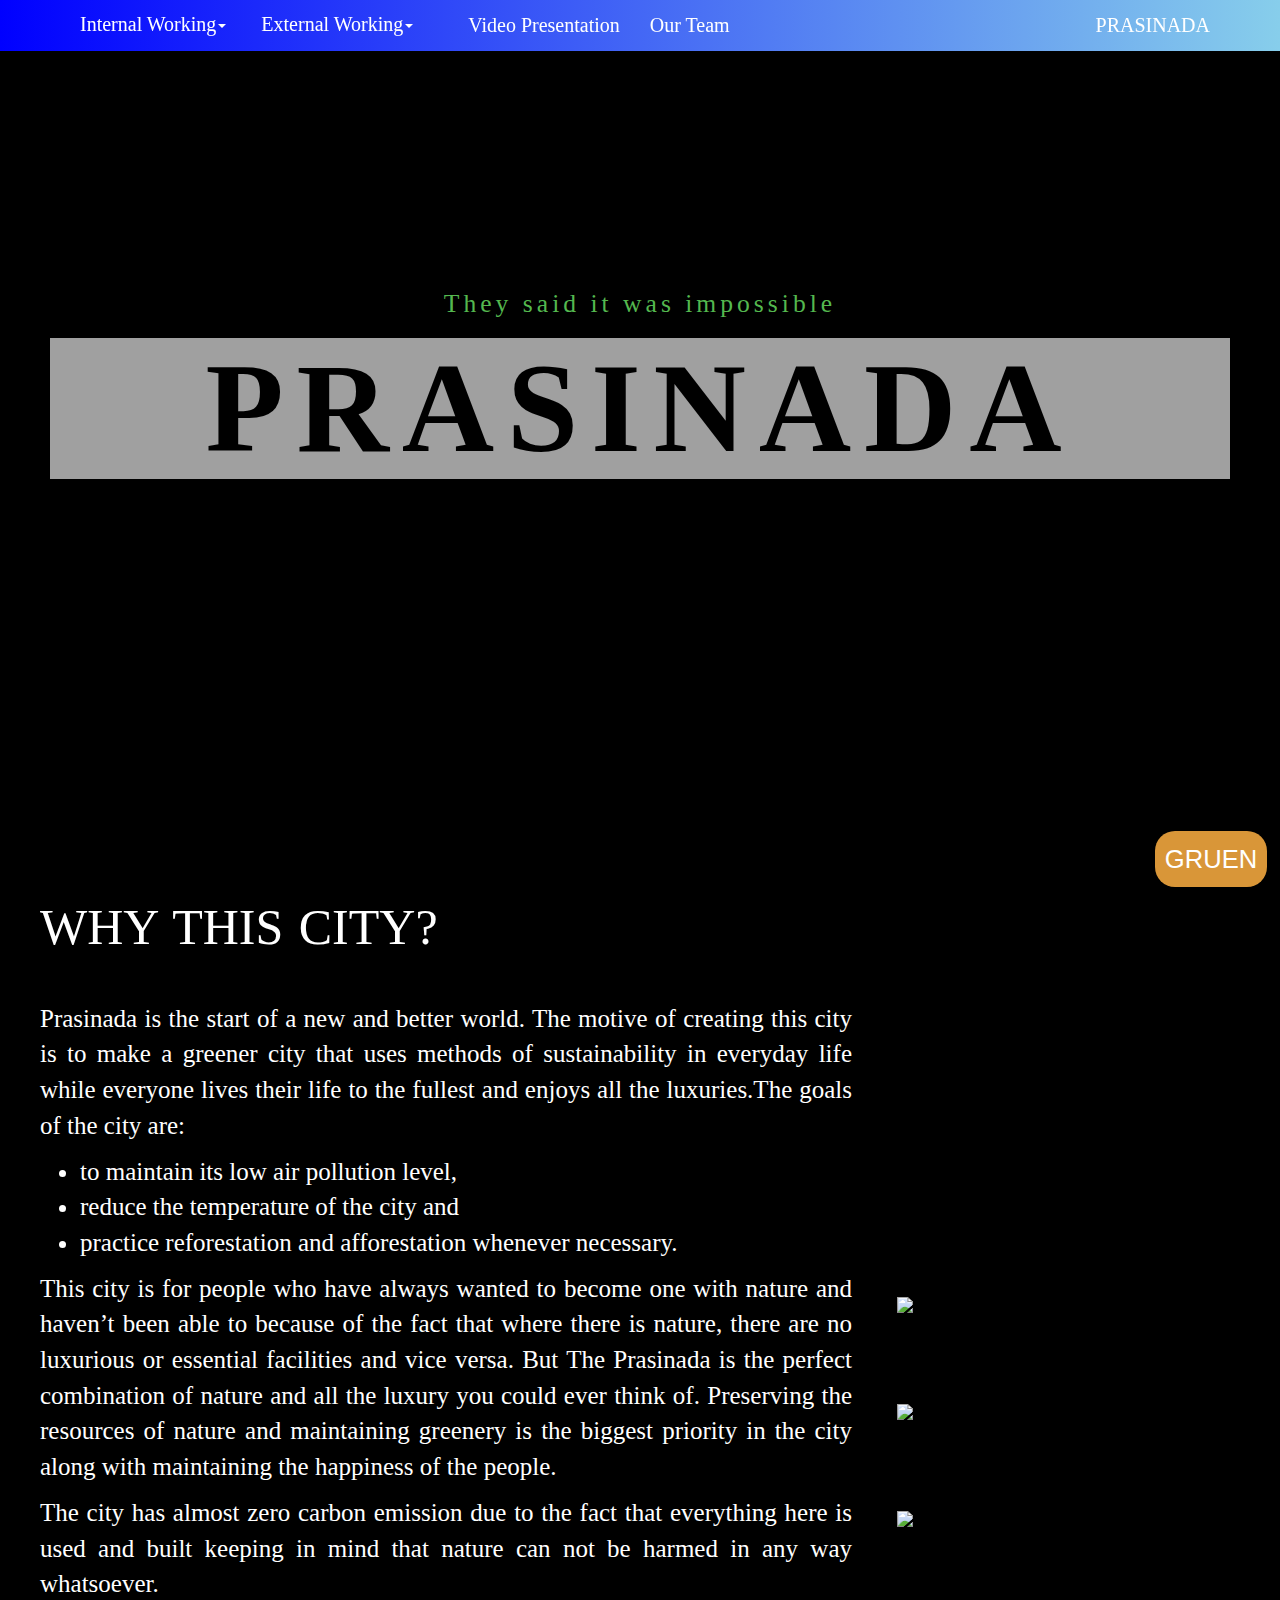
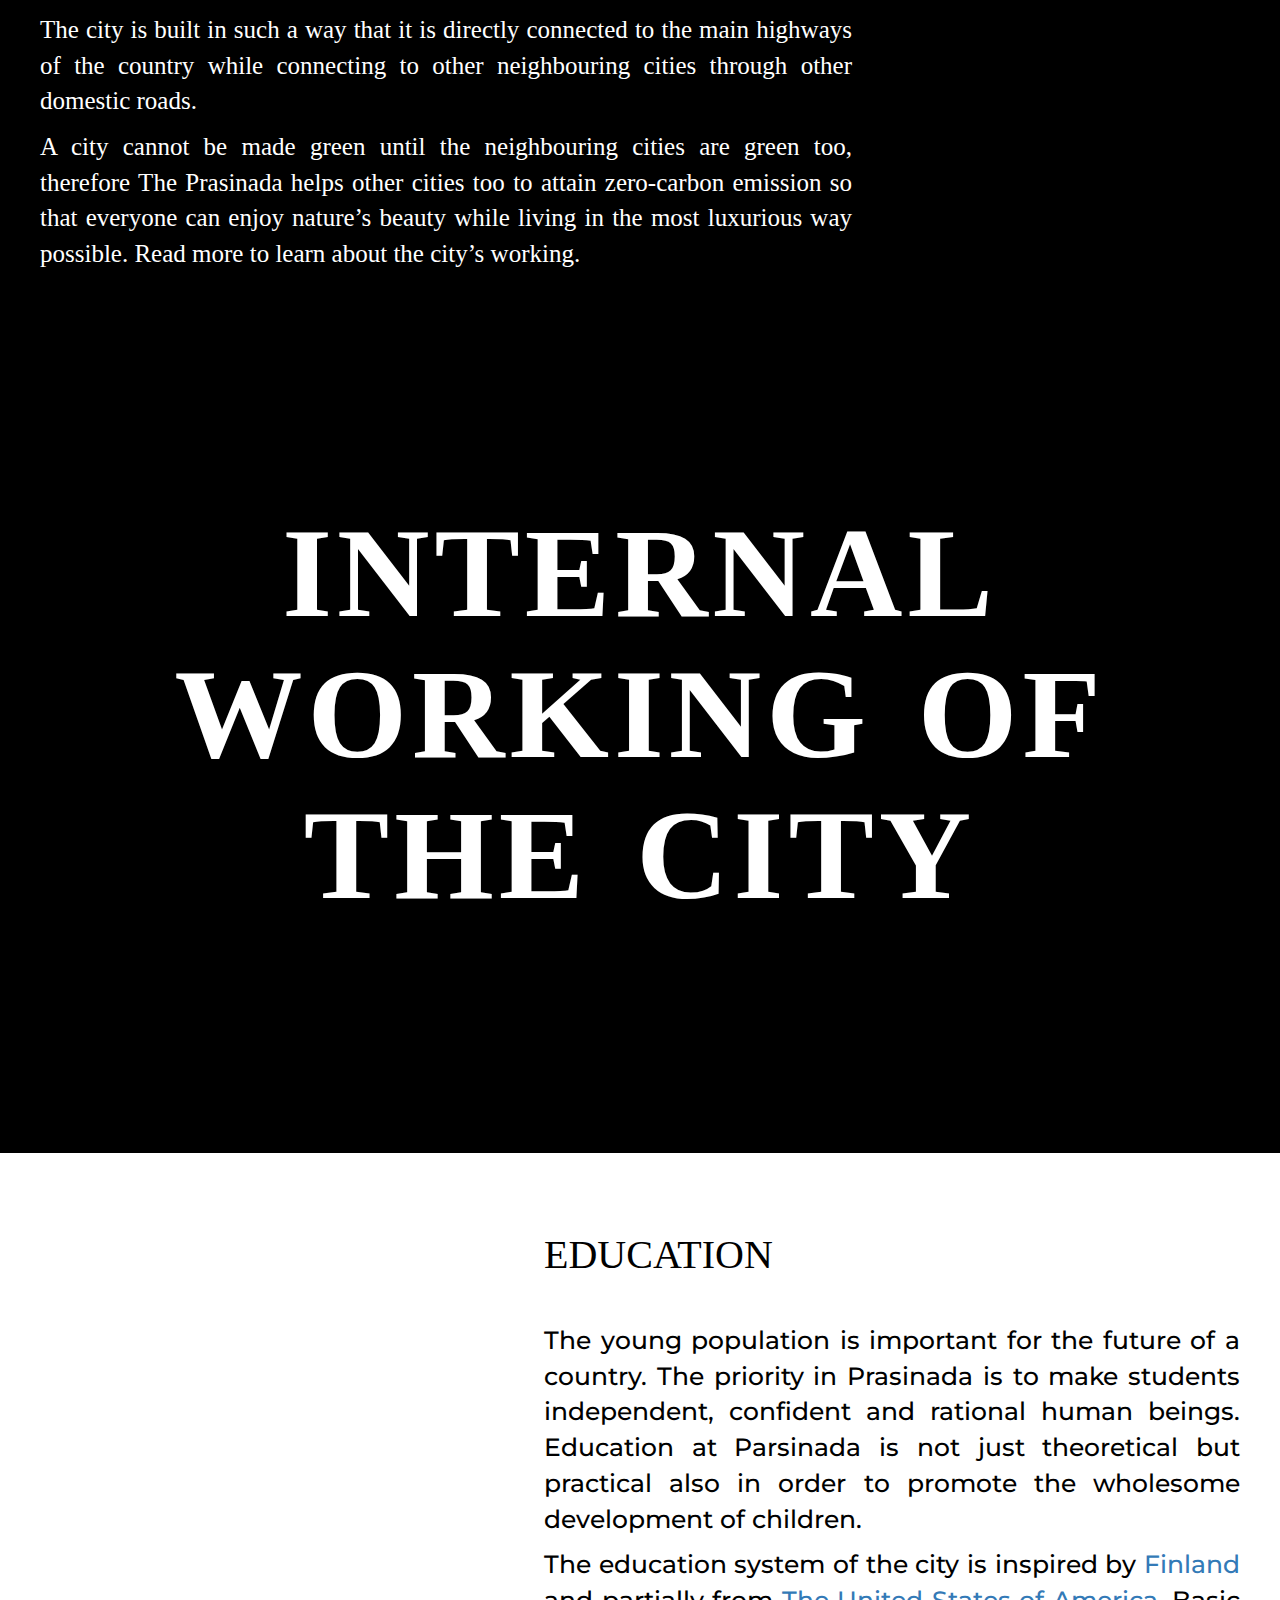
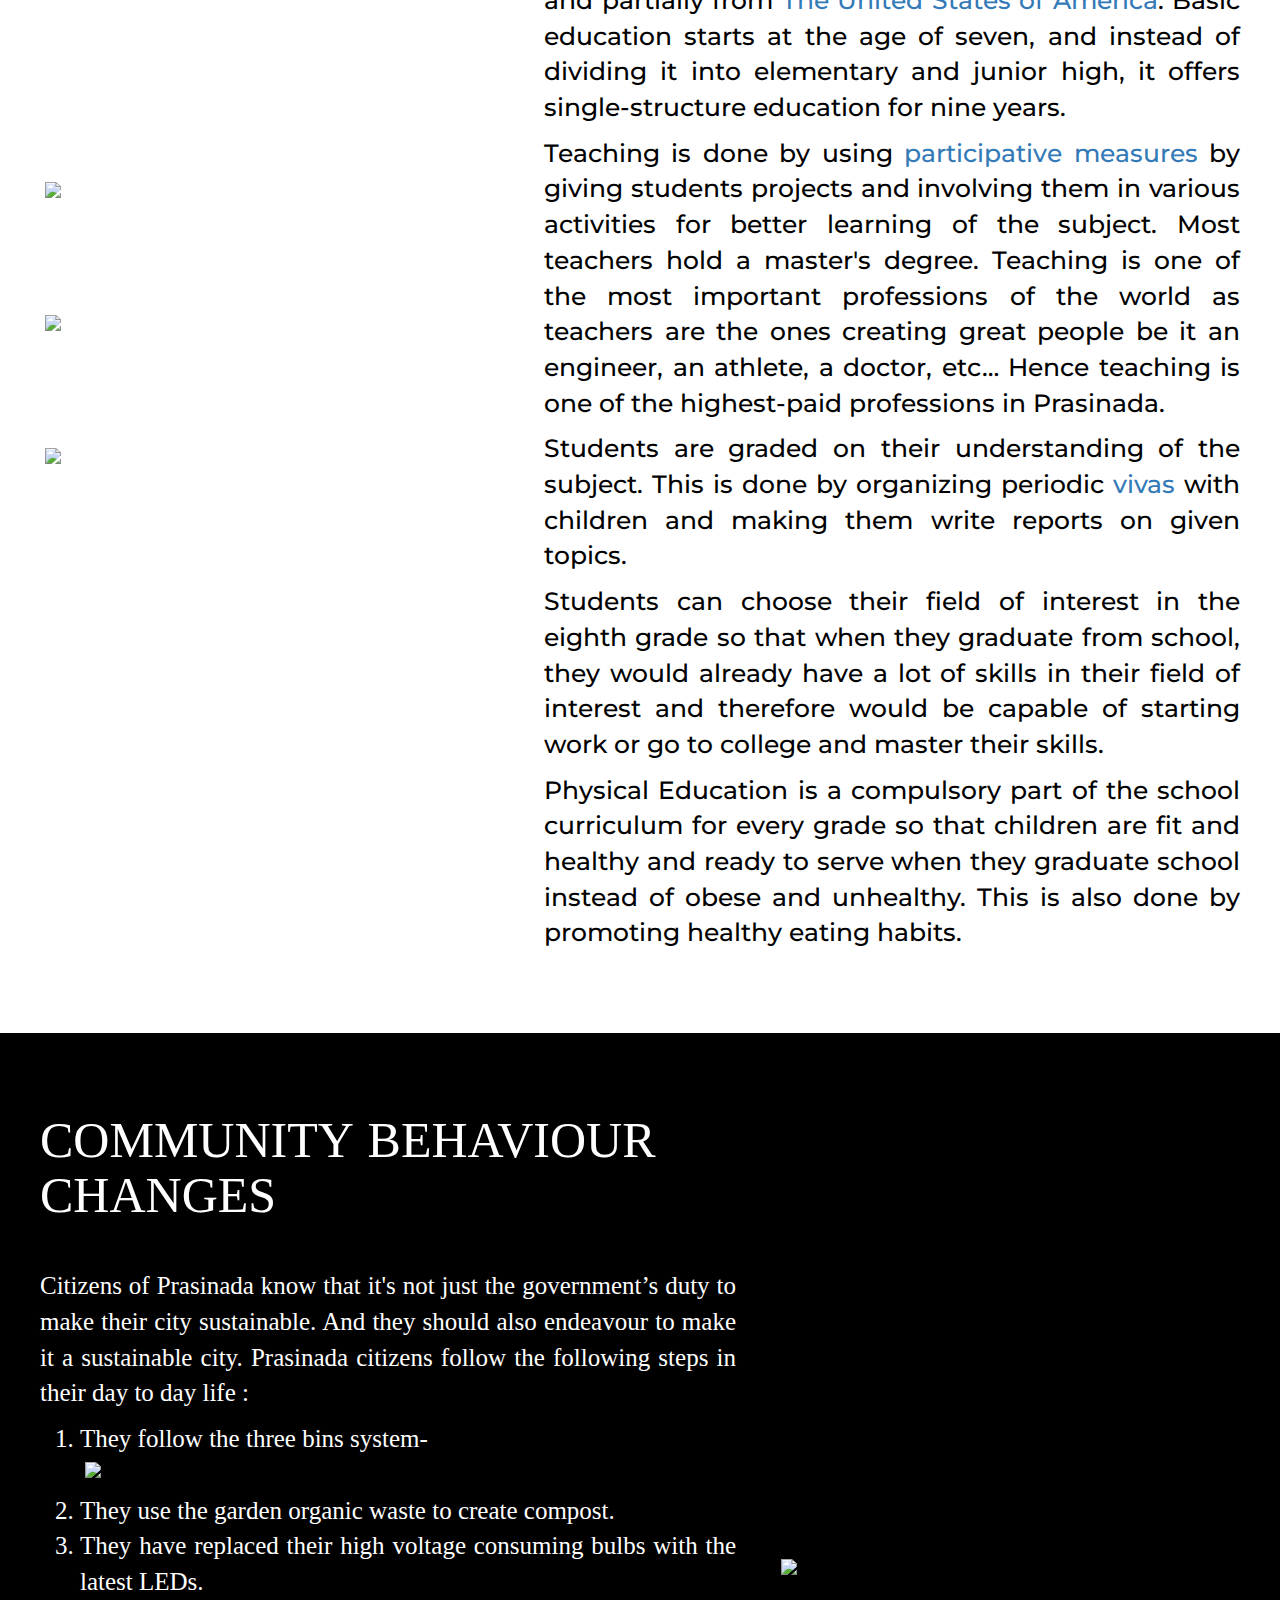
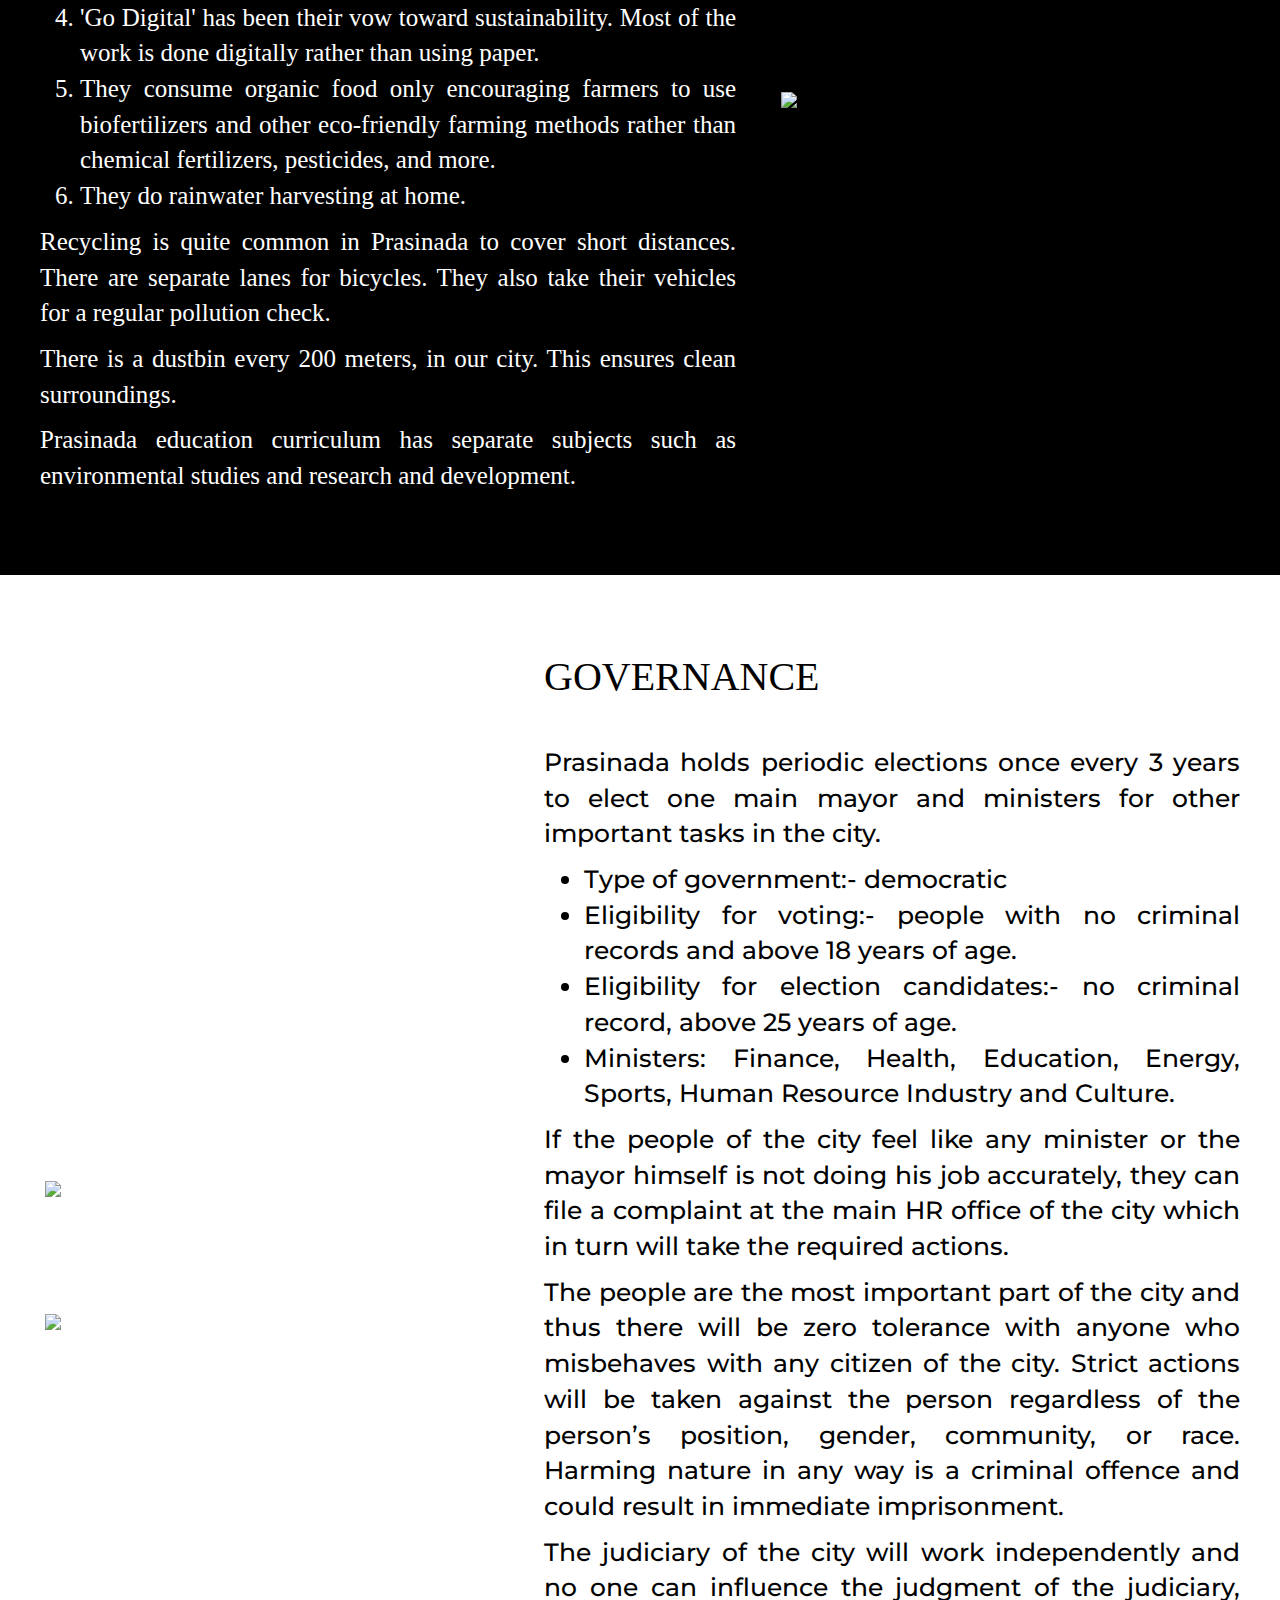
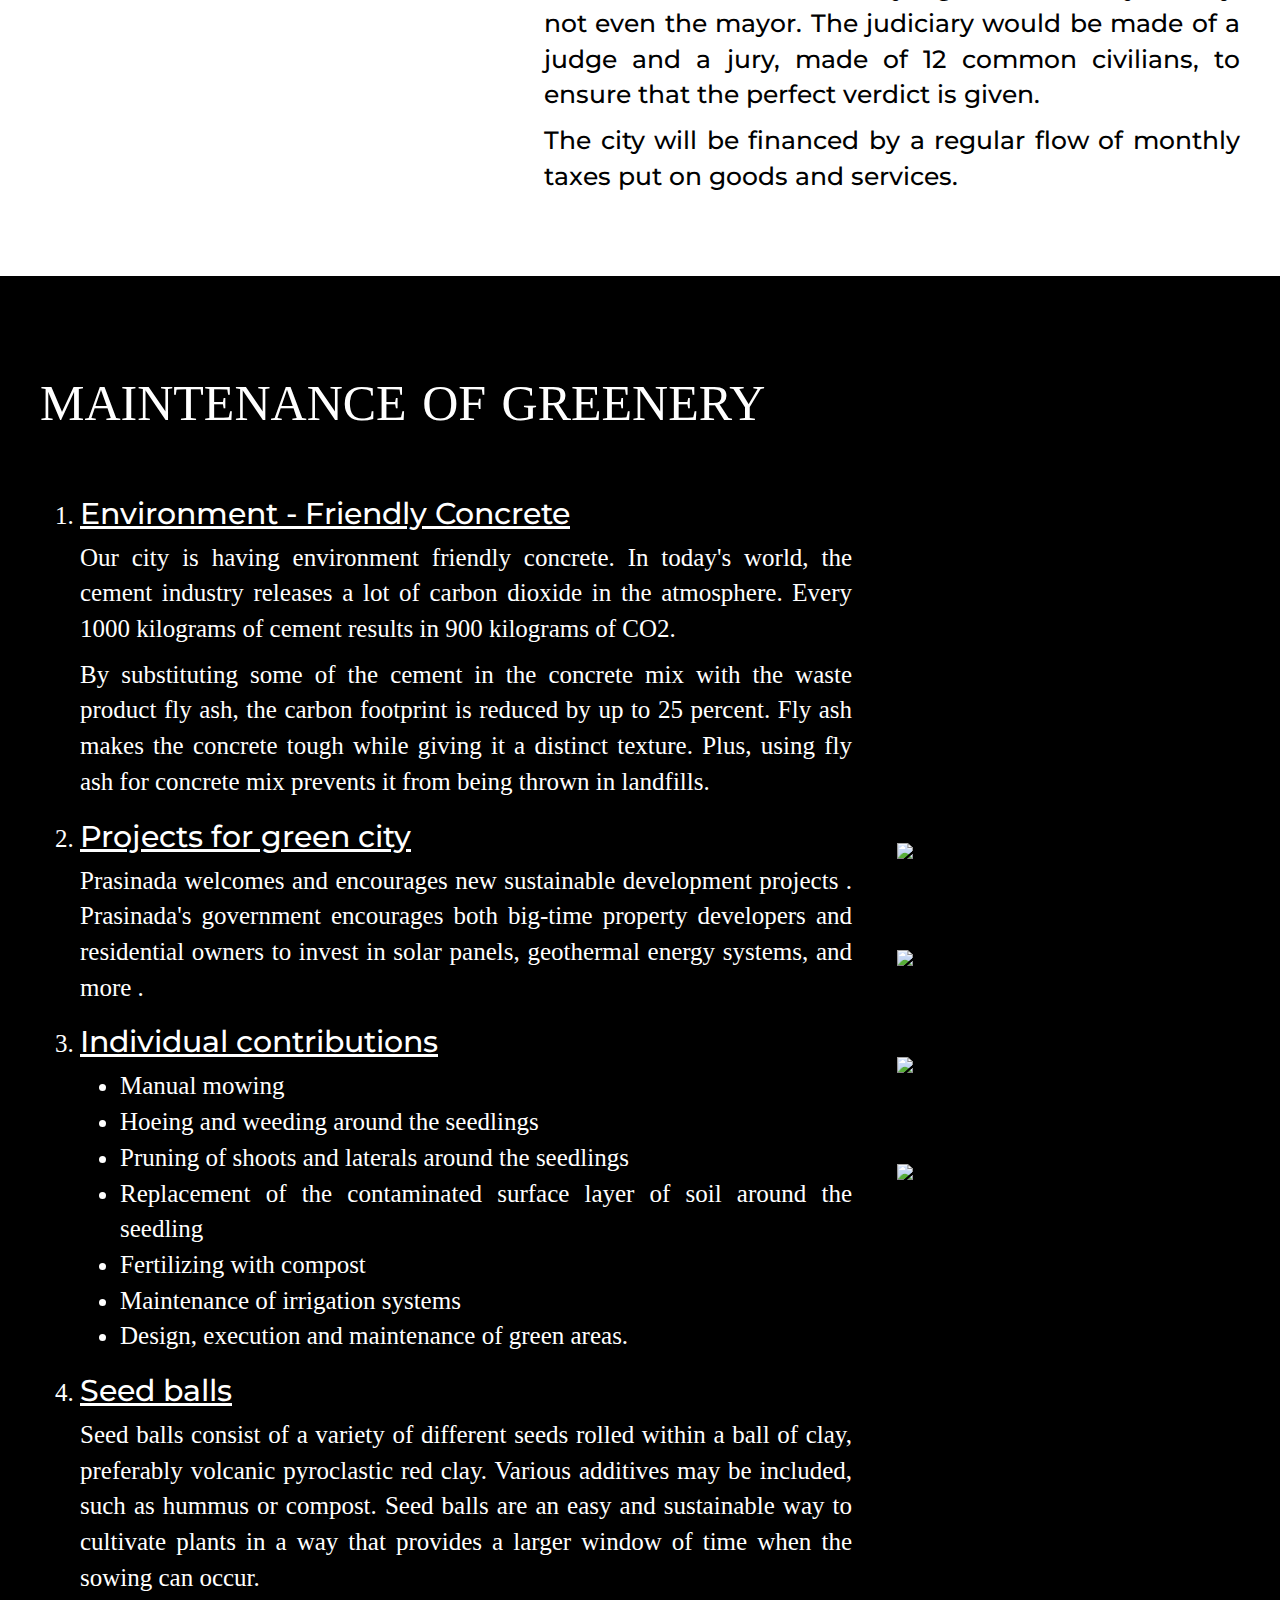
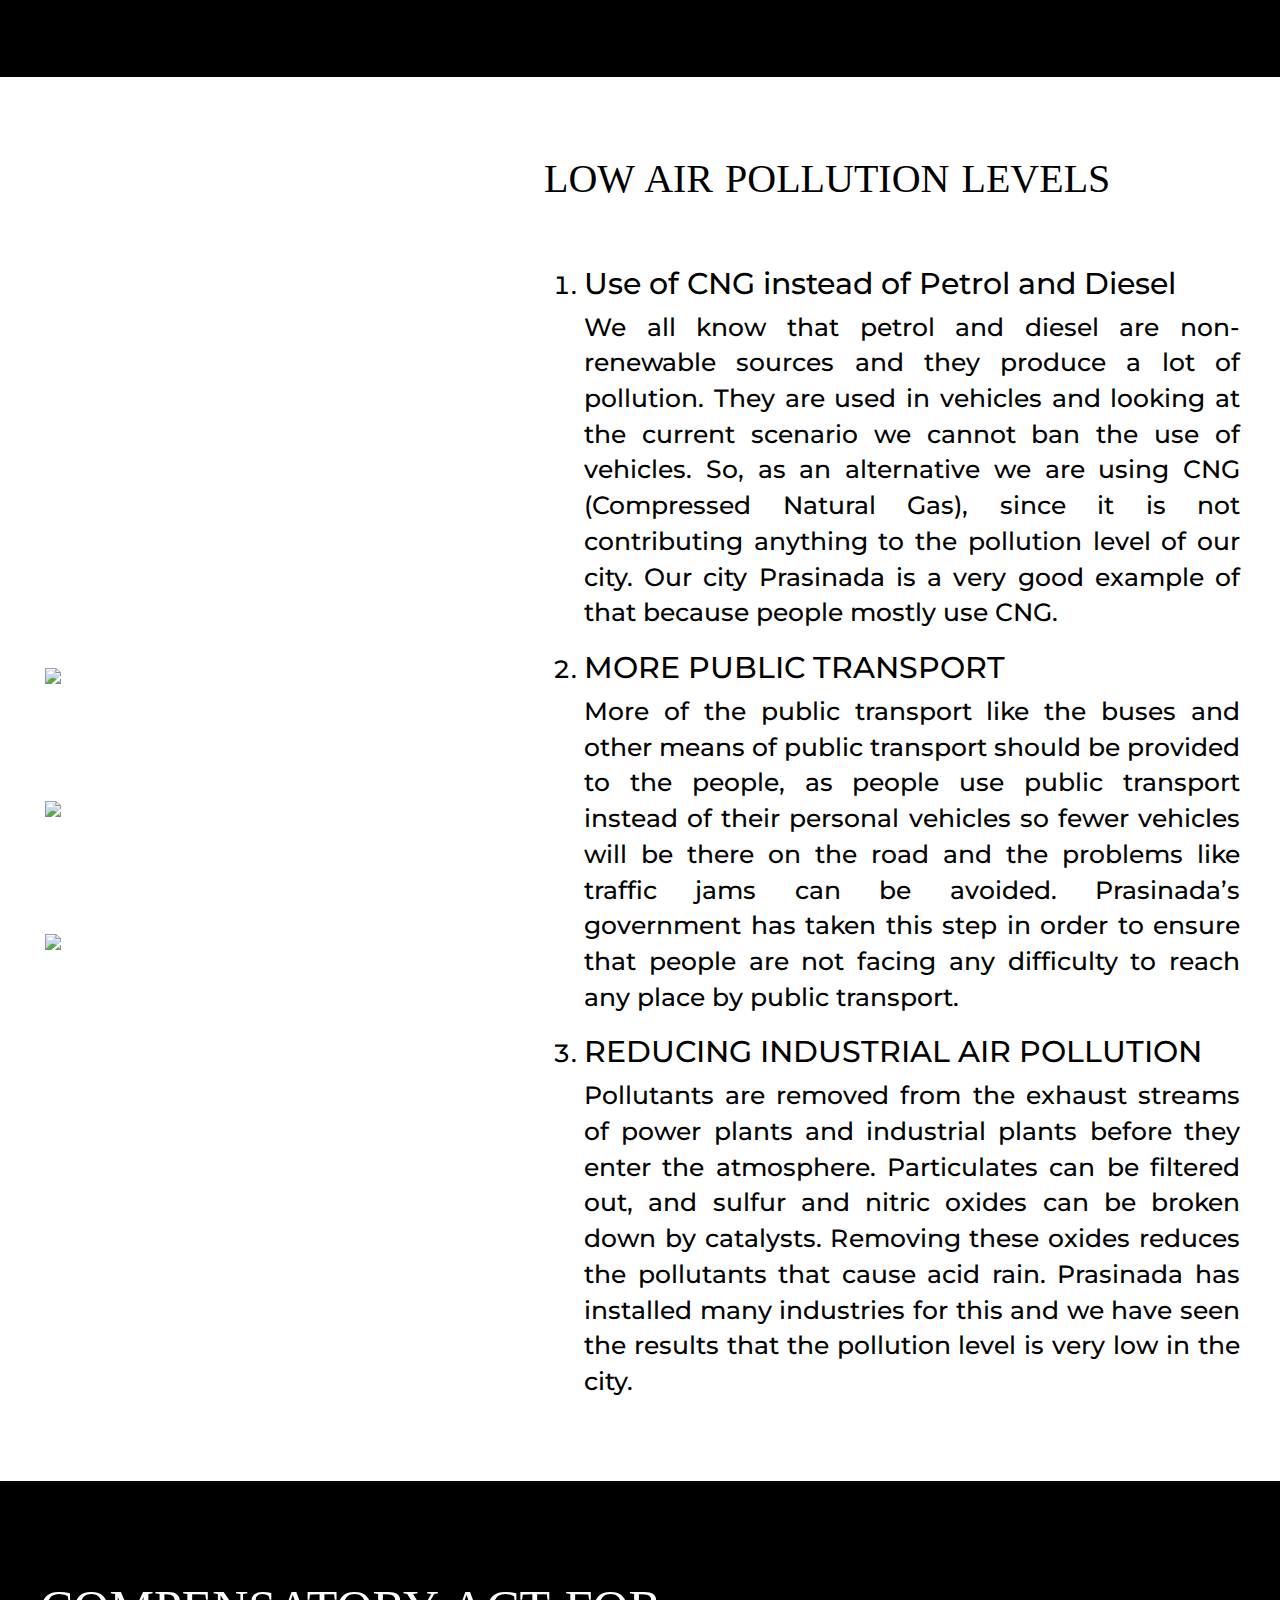
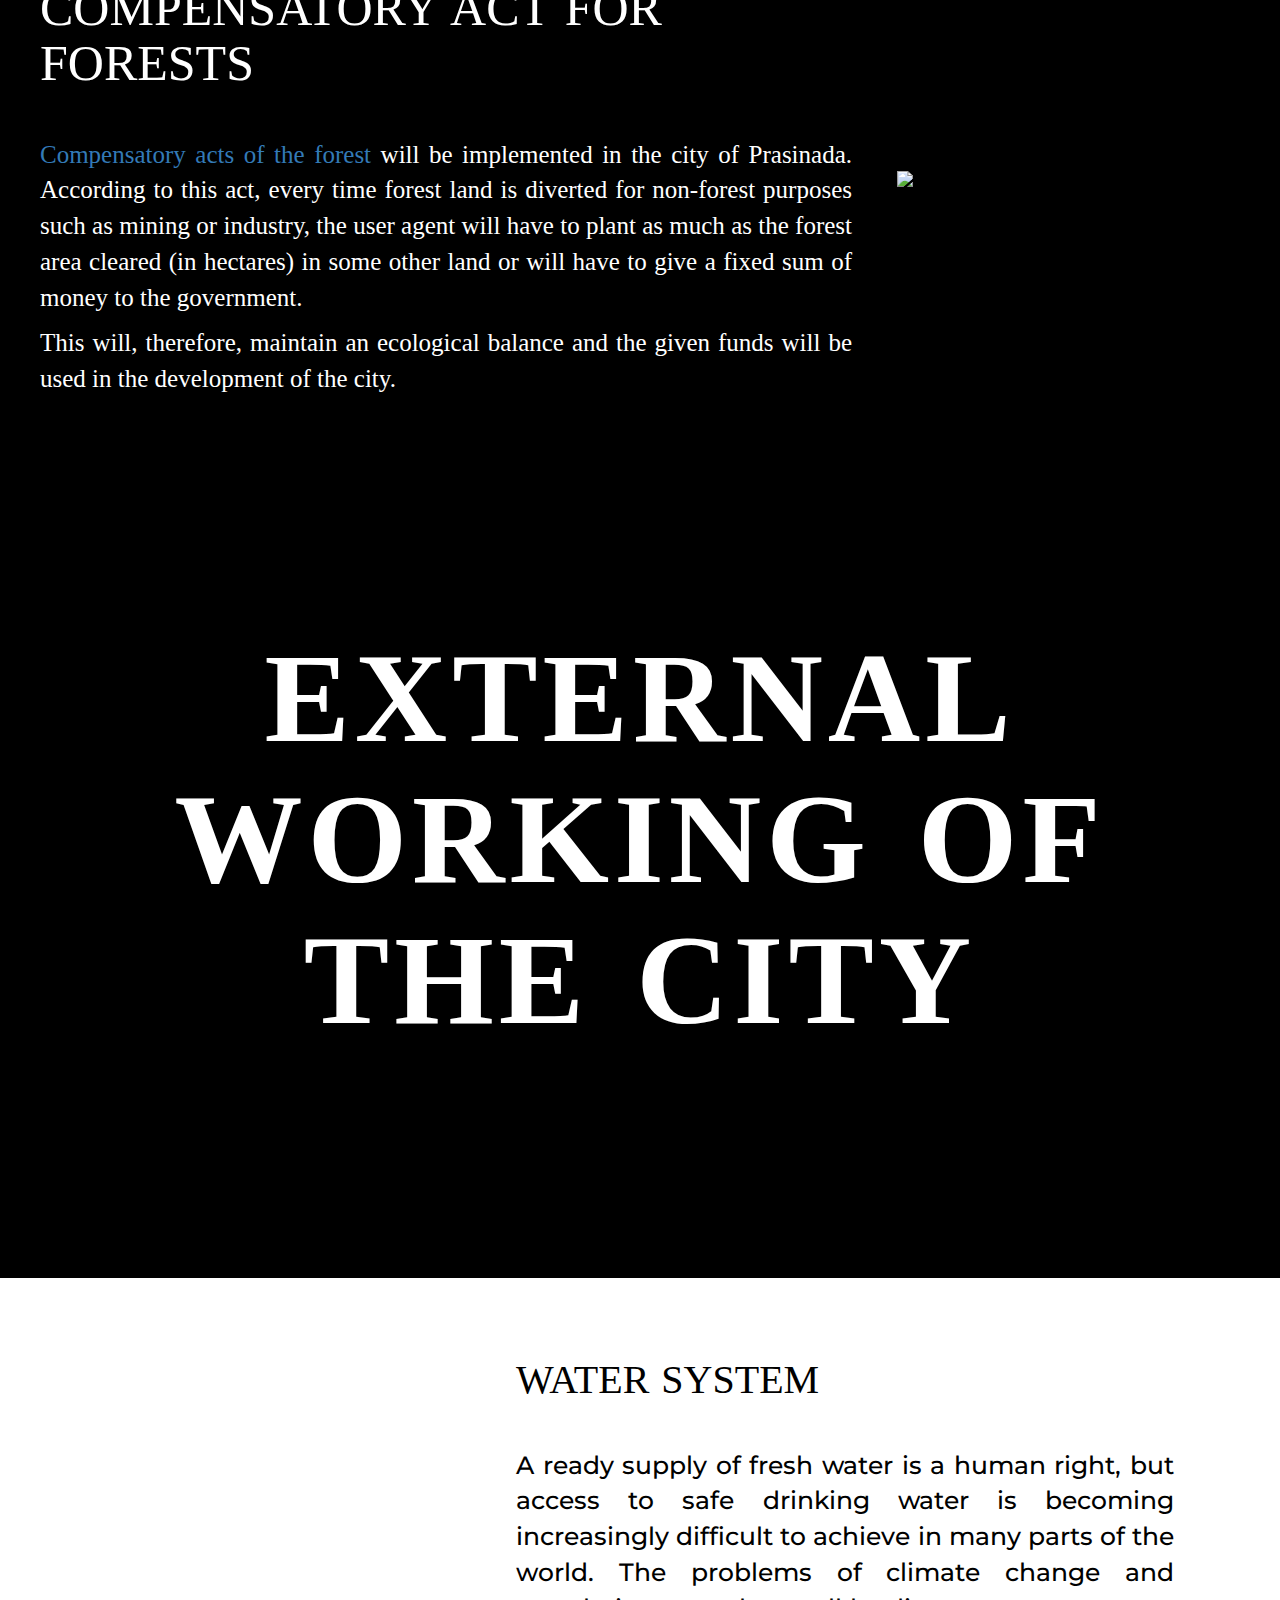
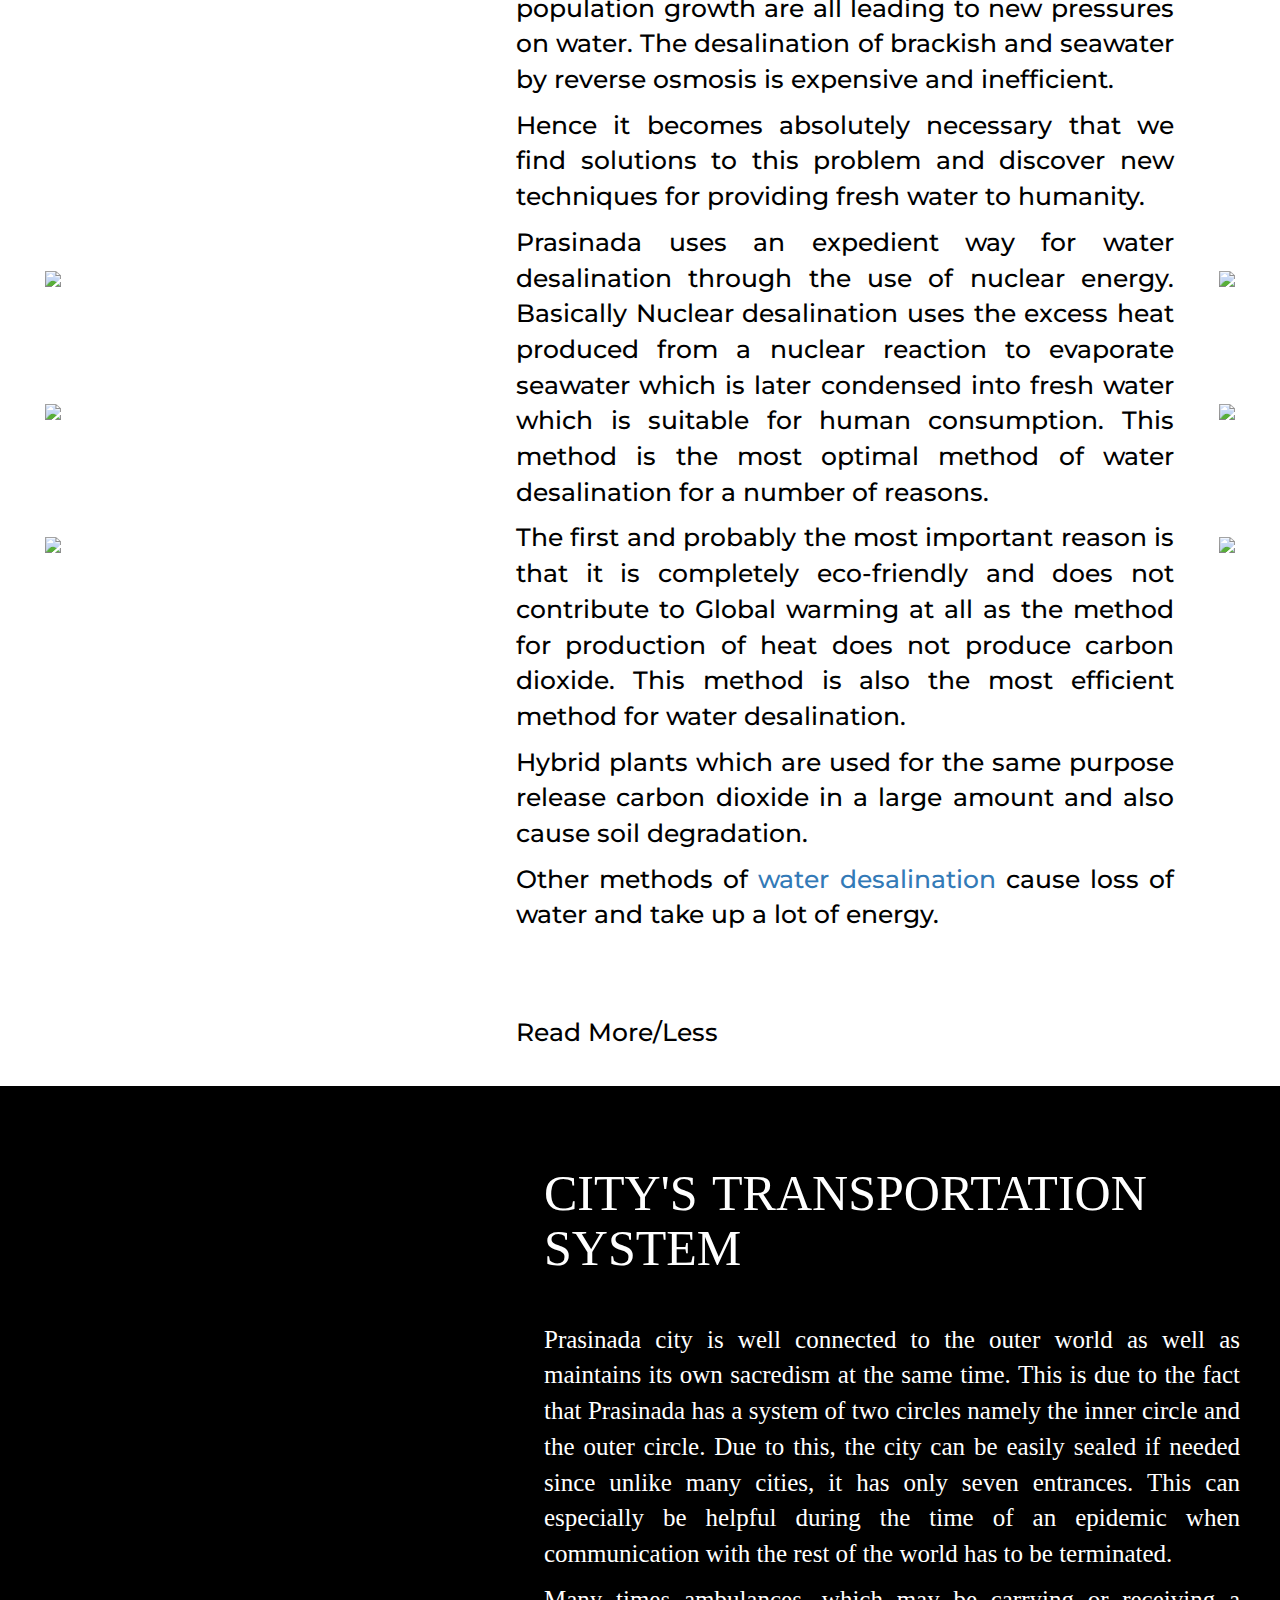
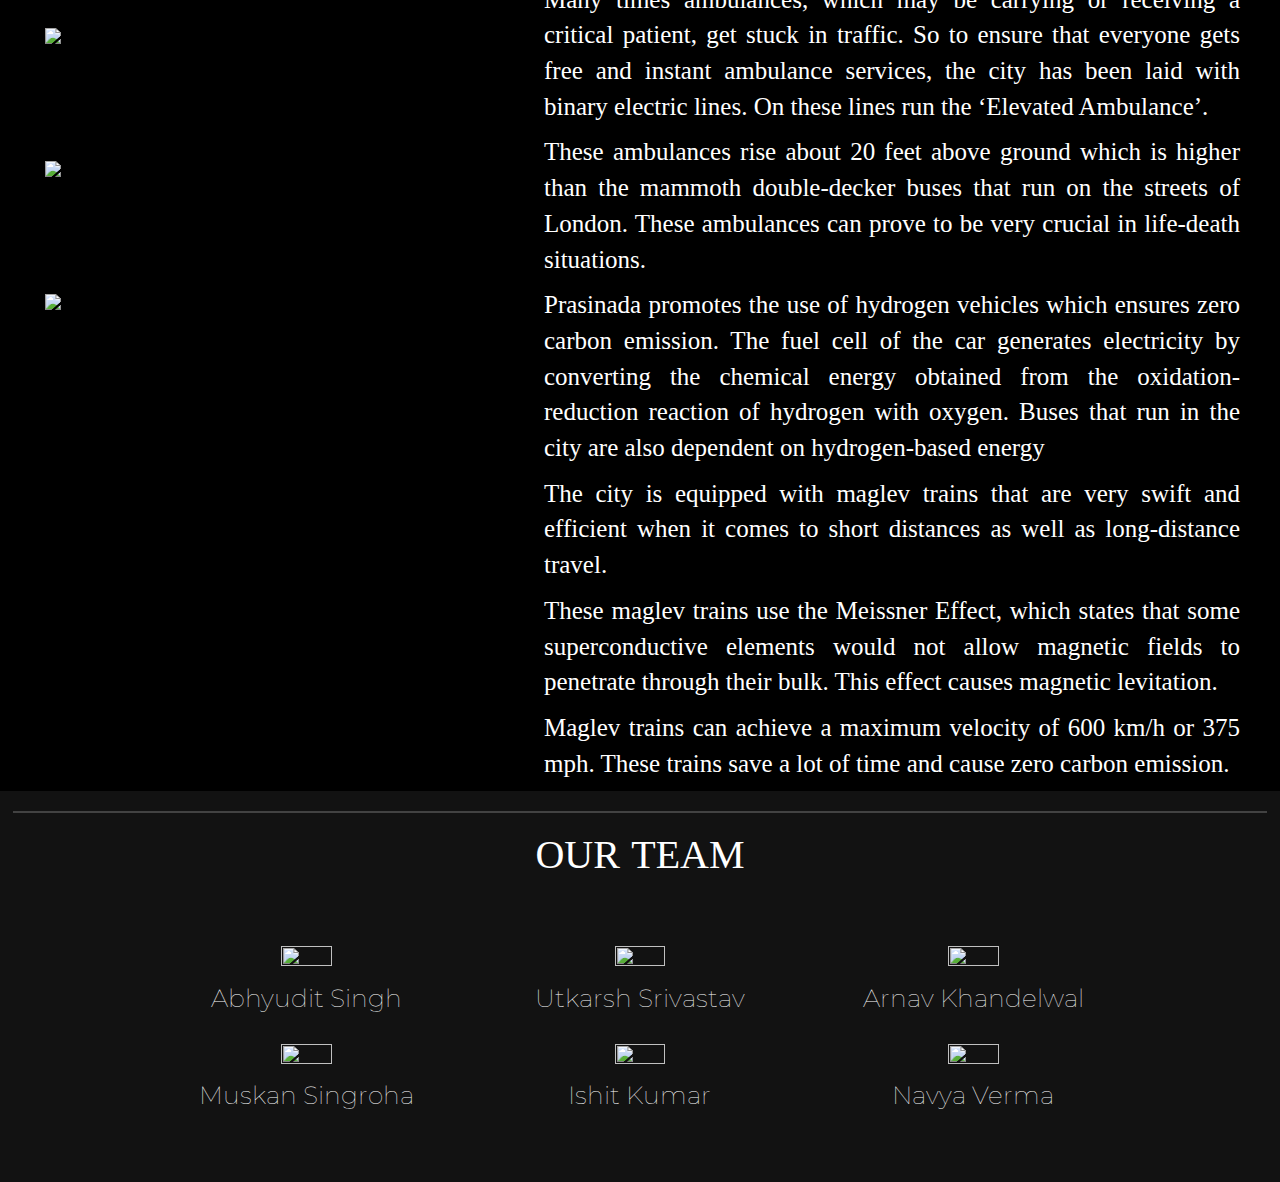
==== commit 87db34ff: "Update index.html" ====
--- a/index.html
+++ b/index.html
@@ -7,401 +7,15 @@
 
       <head>
         <link href="https://fonts.googleapis.com/css2?family=Montserrat:ital,wght@0,100;0,200;0,300;0,400;0,500;0,600;0,700;0,800;0,900;1,100;1,200;1,300;1,400;1,500;1,600;1,700;1,800;1,900&display=swap" rel="stylesheet">
-        <title>PRASINADA - Group-29</title>
         <meta charset="utf-8">
         <meta name="viewport" content="width=device-width, initial-scale=1">
         <link rel="stylesheet" href="https://maxcdn.bootstrapcdn.com/bootstrap/3.4.1/css/bootstrap.min.css">
         <script src="https://ajax.googleapis.com/ajax/libs/jquery/3.4.1/jquery.min.js"></script>
         <script src="https://maxcdn.bootstrapcdn.com/bootstrap/3.4.1/js/bootstrap.min.js"></script>
+        <link rel="stylesheet" type="text/css" href="style.css">
         <title>PRASINADA - Group-29</title>
       </head>
-
-<style>
-@font-face {
-  font-family: cal;
-  src: url("LobsterTwo-Regular.ttf");
-}
-
-@font-face {
-  font-family: cal-2;
-  src: url("LobsterTwo-Regular.ttf");
-}
-
-@font-face {
-  font-family: montserrat;
-  src: url('Montserrat/Montserrat-Light.ttf');
-}
-
-.centered {
-  float: center;
-}
-
-html {
-  background-color: black;
-}
-
-body {
-  margin-top: 0px;
-  margin-left: 0px;
-  background-color: black;
-}
-
-.hr {
-  height: 1px;
-  width: 98%;
-  margin-top: 0px;
-  margin-bottom: 0px;
-  margin-left: auto;
-  margin-right: auto;
-  border: 1px solid #424242;
-  float: center;
-}
-
-.caret:hover{border: black;}
-
-.h {
-  text-decoration: none;
-  color: white;
-  transition: 0.5s;
-  padding: 10px;
-  margin: 3px;
-  transition: 0.8s;
-  font-family: 'Montserrat', montserrat;
-  display: inline-block;
-  border-radius: 30px;
-}
-
-.h:active{text-decoration: none;}
-
-.dropdown-internal {
-  position: relative;
-  display: inline-block;
-  font-family: 'Montserrat', montserrat
-}
-
-.internal-working {
-  display: none;
-  position: absolute;
-  background-color: #f9f9f9;
-  min-width: 160px;
-  z-index:1;
-  border-radius: 10px;
-}
-
-.internal-working a {
-  color: black;
-  padding: 12px 16px;
-  text-decoration: none;
-  display: block;
-}
-
-.internal-working a:hover {background-color: #f1f1f1}
-
-.dropdown-internal:hover .internal-working {
-  display: block;
-}
-
-.dropdown-internal:hover .intcaret{
-  transform: rotate(180deg); 
-  transition: 0.8s;
-  border-top: 4px solid black;
-}
-
-.dropdown-external:hover .extcaret{
-  transform: rotate(180deg); 
-  transition: 0.8s;
-  border-top: 4px solid black;
-}
-
-.dropdown-internal:hover .h {
-  text-decoration: none;
-  background-color: rgb(255, 255, 255);
-  color: black;
-  cursor: pointer;
-  transition: 0.8s;
-  cursor: pointer;
-}
-
-.dropdown-external {
-  position: relative;
-  display: inline-block;
-  font-family: 'Montserrat', montserrat
-}
-
-.external-working {
-  display: none;
-  position: absolute;
-  background-color: #f9f9f9;
-  min-width: 160px;
-  z-index:1;
-  border-radius: 10px;
-}
-
-.external-working a {
-  color: black;
-  padding: 12px 16px;
-  text-decoration: none;
-  display: block;
-}
-
-.external-working a:hover {background-color: #f1f1f1}
-
-.dropdown-external:hover .external-working {
-  display: block;
-}
-
-.dropdown-external:hover .h {
-  text-decoration: none;
-  background-color: rgb(255, 255, 255);
-  color: black;
-  cursor: pointer;
-  transition: 0.8s;
-  cursor: pointer;
-}
-@media screen and (min-width: 768px) {
-  .hide{
-    display: none;
-  }
-}
-
-nav {
-  width: 100%;
-  position: fixed;
-  background-image: linear-gradient(to right, blue, skyblue);
-  margin-top: 0px;
-  margin-left: 0px;
-}
-
-.b {
-  font-size: 2vw;
-  color: white;
-  font-weight: 500;
-  float: left;
-  transition: 0.5s;
-  position: fixed;
-  bottom: 1vw;
-  right: 1vw;
-  border-radius: 20px;
-  background: rgb(217, 150, 56);
-  padding: 10px;
-}
-
-.b:hover {
-  text-decoration: none;
-  color: rgb(72, 176, 79);
-  bottom: 2vw;
-  transition: 0.5s;
-}
-
-.icon-bar {
-  background: white;
-  z-index: 2;
-}
-
-button {
-  margin: 5px;
-}
-
-#main {
-  background-image: url("images/1.jpg");
-  background-repeat: no-repeat;
-  padding-top: 200px;
-  color: rgb(255, 255, 255);
-  height: 800px;
-  margin-top: 0px;
-}
-
-#main h1 {
-  font-size: 10vw;
-  font-family: cal-2;
-  font-weight: 700;
-  letter-spacing: 1vw;
-  color: black;
-  margin-left: 50px;
-  margin-right: 50px;
-  background-color: rgb(200, 200, 200);
-  opacity: 0.8;
-}
-
-#main h4 {
-  font-size: 2vw;
-  font-family: cal;
-  letter-spacing: 4px;
-  color: rgb(84, 184, 79);
-}
-
-#main2 {
-  background-image: url("images/6.jpg");
-  background-repeat: no-repeat;
-  background-size: cover;
-  padding-top: 50px;
-  color: rgb(255, 255, 255);
-  height: 800px;
-  margin-top: 0px;
-}
-
-#main2 h1 {
-  font-size: 10vw;
-  font-family: cal-2;
-  font-weight: 700;
-  letter-spacing: 5px;
-  word-spacing: 10px;
-  color: white;
-  margin-left: 50px;
-  margin-right: 50px;
-}
-
-#main3 {
-  background-image: url("images/7.jpg");
-  background-repeat: no-repeat;
-  background-size: cover;
-  padding-top: 50px;
-  color: rgb(255, 255, 255);
-  height: 800px;
-  margin-top: 0px;
-}
-
-#main3 h1 {
-  font-size: 10vw;
-  font-family: cal-2;
-  font-weight: 700;
-  letter-spacing: 5px;
-  word-spacing: 10px;
-  color: white;
-  margin-left: 50px;
-  margin-right: 50px;
-}
-
-
-.bgblack table {
-  border-spacing: 40px 0px;
-  border-collapse: separate;
-  font-family: cal-2;
-  background-color: black;
-  color: white;
-  margin-top: 0px;
-}
-
-.bgblack {
-  margin-top: 0px;
-  background-color: black;
-}
-
-.bgblack td {
-  font-size: 25px;
-  text-align: justify;
-}
-
-.bgblack h1 {
-  font-size: 50px;
-  font-family: cal;
-  word-spacing: 3px;
-  text-align: left;
-}
-
-.bgblack img {
-  width: 100%;
-  vertical-align: top;
-  border: 2px;
-  border-color: red;
-  padding: 5px;
-}
-
-
-.bgwhite {
-  margin-top: 0px;
-  background-color: white;
-}
-
-.bgwhite h1 {
-  font-size: 40px;
-  margin-left: 0px;
-  font-family: cal;
-  text-align: left;
-  word-spacing: 2px;
-}
-
-.bgwhite table {
-  border-spacing: 40px 0px;
-  border-collapse: separate;
-  font-family: cal-2;
-}
-
-.bgwhite td {
-  font-size: 25px;
-  text-align: justify;
-  color: black;
-  font-weight: 500;
-}
-
-.bgwhite img {
-  width: 100%;
-  vertical-align: top;
-  border: 2px;
-  border-color: red;
-  padding: 5px;
-}
-
-
-#end {
-  background-color: #121212;
-  color: white;
-}
-
-#end h1 {
-  font-size: 50px;
-  margin-left: 40px;
-  font-family: cal;
-}
-
-#end table {
-  border-spacing: 40px 0px;
-  border-collapse: separate;
-  font-family: 'Montserrat', montserrat;
-  font-weight: 100;
-  font-size: 50%;
-}
-
-#end td {
-  font-size: 25px;
-  text-align: center;
-}
-
-#end h1 {
-  font-size: 40px;
-  margin-left: 0px;
-  font-family: cal;
-  text-align: left;
-  word-spacing: 2px;
-}
-
-#end img {
-  width: 50%;
-  height: 50%;
-  transition: 0.2s;
-  vertical-align: top;
-  border: 2px;
-  border-color: red;
-  padding: 5px;
-  border-radius: 50%;
-}
-#end img:hover{
-  width: 60%;
-  height: 60%;
-  transition: 0.2s;
-}
-
-#end p {
-  text-align: justify;
-}
-
-.montserrat {
-  font-family: montserrat;
-}
-
-</style>
-
-  <body>
+  <body id="index">
 
     <a class="b" href="https://participativelearning.org/course/view.php?id=17" target="_blank">GRUEN</a>
 
@@ -417,19 +31,19 @@
         </div>
         <div class="collapse navbar-collapse">
           <ul class="nav navbar-nav navbar-right">
-            <li><a href="#" class="h navbar-brand">PRASINADA</a></li>
+            <li><a href="#index" class="h navbar-brand">PRASINADA</a></li>
           </ul>
           <ul class="nav navbar-nav navbar-left">
             <li>
               <div class="dropdown-internal">
               <a href="#internal-working" class="h">Internal Working<span class="caret intcaret"></span></a>
               <div class="internal-working">
-                <a href="#">Education</a>
-                <a href="#">Community Behaviour Changes</a>
-                <a href="#">Governance</a>
-                <a href="#">Maintenance of Greenery</a>
-                <a href="#">Low Air Pollution Levels</a>
-                <a href="#">Compensatory Act for Forests</a>
+                <a href="#s1">Education</a>
+                <a href="#s2">Community Behaviour Changes</a>
+                <a href="#s3">Governance</a>
+                <a href="#s4">Maintenance of Greenery</a>
+                <a href="#s5">Low Air Pollution Levels</a>
+                <a href="#s6">Compensatory Act for Forests</a>
               </div>
             </div>
             </li>
@@ -437,16 +51,17 @@
               <div class="dropdown-external">
               <a href="#external-working" class="h">External Working<span class="caret extcaret"></span></a>
               <div class="external-working">
-                <a href="#">Water System</a>
-                <a href="#">Transportation</a>
-                <a href="#">Reducing the Temperature of the City</a>
-                <a href="#">Energy Generation</a>
-                <a href="#">Waste management</a>
-                <a href="#">Cleaner Methods of Operating Industries</a>
+                <a href="#s7">Water System</a>
+                <a href="#s8">Transportation</a>
+                <a href="#s9">Reducing the Temperature of the City</a>
+                <a href="#s10">Energy Generation</a>
+                <a href="#s11">Waste management</a>
+                <a href="#s12">Cleaner Methods of Operating Industries</a>
               </div>
             </div>
             </li>
             <li><a href="#" class="h">Video Presentation</a></li>
+            <li><a href="#ourteam" class="h">Our Team</a></li>
           </ul>
         </div>
       </div>
@@ -487,7 +102,7 @@
       <p>The city is built in such a way that it is directly connected to the main highways of the country while connecting to other neighbouring cities through other domestic roads.</p>
 
       <p>A city cannot be made green until the neighbouring cities are green too, therefore The Prasinada helps other cities too to attain zero-carbon emission so that everyone can enjoy nature’s beauty while living in the most luxurious way possible. Read more to learn about the city’s working.</p>
-            </div>
+            </div><br><br>
           </td>
 
           <td width="30%">
@@ -500,7 +115,7 @@
       </table>
     </div>
     <div id="main2">
-      <br><br><br><br>
+      <br id="internal-working"><br><br><br>
       <p>
         <center>
           <h1>INTERNAL WORKING OF THE CITY</h1>
@@ -518,7 +133,7 @@
             <img src="images/21.jpg" class="img-responsive" border="pixels">
           </td>
           <td width="60%">
-            <h1>EDUCATION</h1>
+            <h1>EDUCATION</h1><br>
             <div class="montserrat">
               <p>The young population is important for the future of a country. The priority in Prasinada is to make students independent, confident and rational human beings. Education at Parsinada is not just theoretical but practical also in order to promote the wholesome development of children.</p>
 
@@ -530,7 +145,7 @@
 
               <p>Students can choose their field of interest in the eighth grade so that when they graduate from school, they would already have a lot of skills in their field of interest and therefore would be capable of starting work or go to college and master their skills.</p>
 
-              <p>Physical Education is a compulsory part of the school curriculum for every grade so that children are fit and healthy and ready to serve when they graduate school instead of obese and unhealthy. This is also done by promoting healthy eating habits.</p>
+              <p>Physical Education is a compulsory part of the school curriculum for every grade so that children are fit and healthy and ready to serve when they graduate school instead of obese and unhealthy. This is also done by promoting healthy eating habits.</p><br><br>
             </div>
           </td>
         </tr>
@@ -541,7 +156,7 @@
       <table>
         <tr>
           <td width="60%">
-            <h1>COMMUNITY BEHAVIOUR CHANGES</h1>
+            <h1>COMMUNITY BEHAVIOUR CHANGES</h1><br>
             <div class="montserrat">
               <p>Citizens of Prasinada know that it's not just the government’s duty to make their city sustainable. And they should also endeavour to make it a sustainable city. Prasinada citizens follow the following steps in their day to day life :</p>
 
@@ -561,7 +176,7 @@
 
               <p>There is a dustbin every 200 meters, in our city. This ensures clean surroundings.</p>
 
-              <p>Prasinada education curriculum has separate subjects such as environmental studies and research and development.</p>
+              <p>Prasinada education curriculum has separate subjects such as environmental studies and research and development.</p><br><br>
             </div>
           </td>
           <td width="40%">
@@ -580,7 +195,7 @@
             <img src="images/3.jpg" class="img-responsive" border="pixels">
           </td>
           <td width="60%">
-            <h1>GOVERNANCE</h1>
+            <h1>GOVERNANCE</h1><br>
             <div class="montserrat">
               <p>Prasinada holds periodic elections once every 3 years to elect one main mayor and ministers for other important tasks in the city. </p>
 
@@ -599,7 +214,7 @@
 
               <p>The judiciary of the city will work independently and no one can influence the judgment of the judiciary, not even the mayor. The judiciary would be made of a judge and a jury, made of 12 common civilians, to ensure that the perfect verdict is given.</p>
 
-              <p>The city will be financed by a regular flow of monthly taxes put on goods and services. </p>
+              <p>The city will be financed by a regular flow of monthly taxes put on goods and services. </p><br><br>
             </div>
 
           </td>
@@ -641,16 +256,16 @@
             </li>
             <li><h2><u>Seed balls</u></h2>
                    <p>Seed balls consist of a variety of different seeds rolled within a ball of clay, preferably volcanic pyroclastic red clay. Various additives may be included, such as hummus or compost. Seed balls are an easy and sustainable way to cultivate plants in a way that provides a larger window of time when the sowing can occur.
-                   <center><img src="images/29.jpg" style="height: auto; width: 40%;border-color: black;border-width: 2px;"></center>
                  </p>
             </li>
-            </ol>
-            </div>
-          </td>
-
-          <td width="30%">
+            </ol><br><br>
+            </div>
+          </td>
+
+          <td width="30%" style="margin-top: 0px;">
             <img src="images/26.jpg"><br><br><br>
             <img src="images/27.jpg"><br><br><br>
+            <img src="images/29.jpg"><br><br><br>
             <img src="images/28.jpg">
           </td>
         </tr>
@@ -667,7 +282,7 @@
             <img src="images/31.jpg" class="img-responsive" border="pixels">
           </td>
           <td width="60%">
-            <h1>LOW AIR POLLUTION LEVELS</h1>
+            <h1>LOW AIR POLLUTION LEVELS</h1><br>
             <div class="montserrat">
                 <ol>
                   <li><h2>Use of CNG instead of Petrol and Diesel</h2>
@@ -684,7 +299,7 @@
                     Pollutants are removed from the exhaust streams of power plants and industrial plants before they enter the atmosphere. Particulates can be filtered out, and sulfur and nitric oxides can be broken down by catalysts. Removing these oxides reduces the pollutants that cause acid rain. Prasinada has installed many industries for this and we have seen the results that the pollution level is very low in the city. 
                   </p>
                 </li>
-                </ol>
+                </ol><br><br>
             </div>
 
           </td>
@@ -699,7 +314,7 @@
             <h1>COMPENSATORY ACT FOR FORESTS</h1><br>
             <div class="montserrat">
             <a href="https://www.drishtiias.com/daily-updates/daily-news-analysis/compensatory-afforestation-fund" target="_blank" style="text-decoration: none;"><p>Compensatory acts of the forest</a> will be implemented in the city of Prasinada. According to this act, every time forest land is diverted for non-forest purposes such as mining or industry, the user agent will have to plant as much as the forest area cleared (in hectares) in some other land or will have to give a fixed sum of money to the government. </p>
-            <p>This will, therefore, maintain an ecological balance and the given funds will be used in the development of the city.</p>
+            <p>This will, therefore, maintain an ecological balance and the given funds will be used in the development of the city.</p><br><br>
             </div>
           </td>
 
@@ -711,7 +326,7 @@
       </table>
     </div>
     <div id="main3">
-      <br><br><br><br>
+      <br id="external-working"><br><br><br>
       <p>
         <center>
           <h1>EXTERNAL WORKING OF THE CITY</h1>
@@ -719,46 +334,51 @@
       </p>
 
     </div>
-    <div id="s0" class="bgblack">
-      <br><br><br>
-      <table>
-        <tr>
-          <td width="60%">
-            <h1>ENERGY GENERATION</h1>
-            <div class="montserrat">
-              <p>Prasinada has energy generation factories on the outskirts of the city. It serves as the powerhouse of the city as all the energy requirements of the city are fulfilled by this area alone. It is divided into various sectors that tackle different energy requirements of the city.</p>
-
-              <p>The first sector is called the ‘Hydromotive Production Sector’. This is the area where most of the city’s hydrogen-based energy is produced. This industrial area has a large power plant in which the chemical energy of hydrogen is converted into mechanical energy by burning hydrogen in an internal combustion engine. The input energy for hydrogen-based energy is produced by a system of large windmills.</p>
-
-              <p>The second sector is called ‘Nuclear Energy Generation Plant’ which produces the energy required for various activities like research activities etc.</p>
-
-              <p>Nuclear energy is used in many ways in the city. One of the most important uses of nuclear energy is water desalination. Water desalination is the process of removing salt from salt water to make the water drinkable. However, this process requires a lot of energy. Nuclear energy facilities provide a large amount of energy that desalination plants need to provide fresh drinking water.
-                <a href="https://www.oecd-nea.org/ndd/workshops/nucogen/presentations/8_Khamis_Overview-nuclear-desalination.pdf">Here is a link of a detailed document on how this works</a></p>
-
-              <p>Another important use of Nuclear energy is by agriculture workers. Agricultural workers use radiation to prevent harmful insects. Irradiation also kills bacteria and other harmful organisms in food. This type of sterilization occurs without making food radioactive or significantly affecting the nutritional value. In fact, irradiation is the only way to kill bacteria in raw and frozen foods effectively. </p>
+    <div id="s7" class="bgwhite">
+      <br><br><br>
+      <table>
+        <tr>
+          <td width="40%">
+            <img src="images/35.jpg" class="img-responsive" border="pixels"><br><br><br>
+            <img src="images/36.jpg" class="img-responsive" border="pixels"><br><br><br>
+            <img src="images/37.jpg" class="img-responsive" border="pixels">
+          </td>
+          <td width="60%">
+            <h1>WATER SYSTEM</h1><br>
+              <div class="montserrat">
+              
+              <p>A ready supply of fresh water is a human right, but access to safe drinking water is becoming increasingly difficult to achieve in many parts of the world. The problems of climate change and population growth are all leading to new pressures on water. The desalination of brackish and seawater by reverse osmosis is expensive and inefficient. </p>
+
+              <p>Hence it becomes absolutely necessary that we find solutions to this problem and discover new techniques for providing fresh water to humanity. </p>
+
+              <p>Prasinada uses an expedient way for water desalination through the use of nuclear energy. Basically Nuclear desalination uses the excess heat produced from a nuclear reaction to evaporate seawater which is later condensed into fresh water which is suitable for human consumption.  This method is the most optimal method of water desalination for a number of reasons.</p>
+
+              <p>The first and probably the most important reason is that it is completely eco-friendly and does not contribute to Global warming at all as the method for production of heat does not produce carbon dioxide. This method is also the most efficient method for water desalination.</p>
+
+              <p>Hybrid plants which are used for the same purpose release carbon dioxide in a large amount and also cause soil degradation.</p>
+
+              <p>Other methods of <a href="https://www.oecd-nea.org/ndd/workshops/nucogen/presentations/8_Khamis_Overview-nuclear-desalination.pdf" target="_blank">water desalination</a> cause loss of water and take up a lot of energy.</p><br><br>
               <details>
-                <summary><b>READ MORE/LESS</b></summary>
-
-                <p>Another major sector is called ‘The Maglev Production Sector’ which deals with all the maglev and superconducting related matters of the city. Maglev trains are also made in this part of the industrial area. At last we have the ‘The Biomass Management Sector’. This is the most important sector as this produces the majority of energy required for the city.</p>
-
-                <p>The raw materials used include dead plants (grown in a separate farm solely for this purpose), human and animal excrement, which are burned in an internal combustion reactor. The carbon dioxide produced from burning is sent into a large greenhouse where it is utilized by plants in the presence of sunlight to perform photosynthesis. The oxygen produced is used to produce water by reacting it with hydrogen gas and also in generating plastics.</p>
-
-                <p>Plastics have become an inevitable part of our lives. We cannot completely cut down plastic production. Thus, to tackle this problem Prasinada has adopted the technique of Cold Plasma Pyrolysis. This process breaks down the Bisphenol-A in plastic molecules and produces hydrocarbons such as methane along with the evolution of hydrogen gas. The term cold plasma refers to plasma that is produced at room temperature. This plasma can be easily contained in simple devices such as a test tube but we use big reactors to contain it.</p>
-
-                <p>The hydrogen-generating capacity of this process is about 50% (the 50% comprises methane and other hydrocarbons). Prasinada will be producing about 1 million tonnes of plastic annually out of which 75% is single used plastic. So if we plug in some numbers and do the math we find that we can generate 0.375 million liters of hydrogen gas annually. Which can be used in various fields along with electricity generation and powering hydrogen fuel based cars. </p>
-
-              </details>
-            </div>
-          </td>
-          <td width="40%">
-            <img src="images/8.jpg" class="img-responsive" border="pixels"><br><br><br>
-            <img src="images/10.jpg" class="img-responsive" border="pixels"><br><br><br>
-            <img src="images/11.jpg" class="img-responsive" border="pixels">
-          </td>
-        </tr>
-      </table>
-    </div>
-  <div id="s4" class="bgwhite">
+                <summary>Read More/Less</summary><br>
+                <p>Prasinada is an urban city and like every urban city, it has been laid with cemented roads and underwater construction. This means that the rainwater cannot seep through the ground and the groundwater cannot be renewed. The solution to this is rainwater harvesting.</p>
+
+                <p>The technique of rainwater harvesting is used in Prasinada on every public and private building as the groundwater can not seep in due to the concretization of ground.</p><br>
+                <center><img src="images/38.jpg" style="width: 40%; height: auto;"><br></center>
+                <p>Rainwater is one of the most important sources of freshwater. Generally, this water is not stored and we see it draining in the sewages and all, which is not at all a good idea, before desalinating the ocean water we need to first save the already available resources.</p>
+
+                <p>Building storage tanks to store rainwater on the community level so that it can be put to alternative uses and freshwater can be conserved. For example for watering plants, toilets, cleaning activities, etc.</p>
+              </details><br>
+            </div>
+          </td>
+          <td width="40%">
+            <img src="images/35.jpg" class="img-responsive" border="pixels"><br><br><br>
+            <img src="images/36.jpg" class="img-responsive" border="pixels"><br><br><br>
+            <img src="images/37.jpg" class="img-responsive" border="pixels">
+          </td>
+        </tr>
+      </table>
+    </div>
+  <div id="s4" class="bgblack">
       <br><br><br>
       <table>
         <tr>
@@ -768,7 +388,7 @@
             <img src="images/16.jpg" class="img-responsive" border="pixels">
           </td>
           <td width="60%">
-            <h1>CITY'S TRANSPORTATION SYSTEM</h1>
+            <h1>CITY'S TRANSPORTATION SYSTEM</h1><br>
             <div class="montserrat">
               <p>Prasinada city is well connected to the outer world as well as maintains its own sacredism at the same time. This is due to the fact that Prasinada has a system of two circles namely the inner circle and the outer circle. Due to this, the city can be easily sealed if needed since unlike many cities, it has only seven entrances. This can especially be helpful during the time of an epidemic when communication with the rest of the world has to be terminated.</p>
 
@@ -789,7 +409,7 @@
       </table>
     </div>
     <div id="end">
-      <br><div class="hr"></div>
+      <br><div class="hr" id="ourteam"></div>
       <h1 style=" text-align: center; size: 50px;">OUR TEAM</h1><br>
       <center><table style="border-spacing: 110px 8px;" >
         <tr width="100%">
@@ -830,4 +450,3 @@
   </body>
 
 </html>
-
--- a/style.css
+++ b/style.css
@@ -0,0 +1,399 @@
+@font-face {
+  font-family: cal;
+  src: url("LobsterTwo-Regular.ttf");
+}
+
+@font-face {
+  font-family: cal-2;
+  src: url("LobsterTwo-Regular.ttf");
+}
+
+@font-face {
+  font-family: montserrat;
+  src: url('Montserrat/Montserrat-Light.ttf');
+}
+
+.centered {
+  float: center;
+}
+
+html {
+  background-color: black;
+}
+
+body {
+  margin-top: 0px;
+  margin-left: 0px;
+  background-color: black;
+}
+
+.hr {
+  height: 1px;
+  width: 98%;
+  margin-top: 0px;
+  margin-bottom: 0px;
+  margin-left: auto;
+  margin-right: auto;
+  border: 1px solid #424242;
+  float: center;
+}
+
+.h {
+  text-decoration: none;
+  color: white;
+  transition: 0.5s;
+  padding: 10px;
+  margin: 0px;
+  transition: 0.5s;
+  font-family: 'Montserrat', montserrat;
+  display: inline-block;
+  border-radius: 30px;
+  font-size: 20px;
+}
+
+.h:active{text-decoration: none;}
+
+.dropdown-internal {
+  position: relative;
+  display: inline-block;
+  font-family: 'Montserrat', montserrat
+}
+
+.internal-working {
+  display: none;
+  position: absolute;
+  background-color: #f9f9f9;
+  min-width: 160px;
+  z-index:1;
+  border-top-right-radius: 0px;
+  border-top-left-radius: 0px;
+  border-bottom-right-radius: 25px;
+  border-bottom-left-radius: 25px;
+}
+
+.internal-working a {
+  color: black;
+  padding: 12px 16px;
+  text-decoration: none;
+  display: block;
+}
+
+.internal-working a:hover {background-color: #f1f1f1}
+
+.dropdown-internal:hover .internal-working {
+  display: block;
+  transition: 0.8s;
+}
+
+.dropdown-internal:hover .intcaret{
+  transform: rotate(180deg); 
+  transition: 0.8s;
+  border-top: 4px solid black;
+}
+
+.dropdown-external:hover .extcaret{
+  transform: rotate(180deg); 
+  transition: 0.8s;
+  border-top: 4px solid black;
+}
+
+.dropdown-internal:hover .h {
+  text-decoration: none;
+  background-color: rgb(255, 255, 255);
+  color: black;
+  cursor: pointer;
+  transition: 0.5s;
+  cursor: pointer;
+  border-top-right-radius: 25px;
+  border-top-left-radius: 25px;
+  border-bottom-right-radius: 0px;
+  border-bottom-left-radius: 0px;
+}
+
+.dropdown-external {
+  position: relative;
+  display: inline-block;
+  font-family: 'Montserrat', montserrat;
+  margin-right: 30px;
+  margin-left: 15px;
+}
+
+.external-working {
+  display: none;
+  position: absolute;
+  background-color: #f9f9f9;
+  min-width: 160px;
+  z-index:1;
+  border-top-right-radius: 0px;
+  border-top-left-radius: 0px;
+  border-bottom-right-radius: 25px;
+  border-bottom-left-radius: 25px;
+}
+
+.external-working a {
+  color: black;
+  padding: 12px 16px;
+  text-decoration: none;
+  display: block;
+}
+
+.external-working a:hover {background-color: #f1f1f1}
+
+.dropdown-external:hover .external-working {
+  display: block;
+}
+
+.dropdown-external:hover .h {
+  text-decoration: none;
+  background-color: rgb(255, 255, 255);
+  color: black;
+  cursor: pointer;
+  transition: 0.8s;
+  cursor: pointer;
+  border-top-right-radius: 25px;
+  border-top-left-radius: 25px;
+  border-bottom-right-radius: 0px;
+  border-bottom-left-radius: 0px;
+}
+@media screen and (min-width: 768px) {
+  .hide{
+    display: none;
+  }
+}
+
+nav {
+  width: 100%;
+  position: fixed;
+  background-image: linear-gradient(to right, blue, skyblue);
+  margin-top: 0px;
+  margin-left: 0px;
+}
+
+.b {
+  font-size: 2vw;
+  color: white;
+  font-weight: 500;
+  float: left;
+  transition: 0.5s;
+  position: fixed;
+  bottom: 1vw;
+  right: 1vw;
+  border-radius: 20px;
+  background: rgb(217, 150, 56);
+  padding: 10px;
+}
+
+.b:hover {
+  text-decoration: none;
+  color: rgb(72, 176, 79);
+  bottom: 2vw;
+  transition: 0.5s;
+}
+
+.icon-bar {
+  background: white;
+  z-index: 2;
+}
+
+button {
+  margin: 5px;
+}
+
+#main {
+  background-image: url("images/1.jpg");
+  background-repeat: no-repeat;
+  padding-top: 200px;
+  color: rgb(255, 255, 255);
+  height: 800px;
+  margin-top: 0px;
+}
+
+#main h1 {
+  font-size: 10vw;
+  font-family: cal-2;
+  font-weight: 700;
+  letter-spacing: 1vw;
+  color: black;
+  margin-left: 50px;
+  margin-right: 50px;
+  background-color: rgb(200, 200, 200);
+  opacity: 0.8;
+}
+
+#main h4 {
+  font-size: 2vw;
+  font-family: cal;
+  letter-spacing: 4px;
+  color: rgb(84, 184, 79);
+}
+
+#main2 {
+  background-image: url("images/6.jpg");
+  background-repeat: no-repeat;
+  background-size: cover;
+  padding-top: 50px;
+  color: rgb(255, 255, 255);
+  height: 800px;
+  margin-top: 0px;
+}
+
+#main2 h1 {
+  font-size: 10vw;
+  font-family: cal-2;
+  font-weight: 700;
+  letter-spacing: 5px;
+  word-spacing: 10px;
+  color: white;
+  margin-left: 50px;
+  margin-right: 50px;
+}
+
+#main3 {
+  background-image: url("images/7.jpg");
+  background-repeat: no-repeat;
+  background-size: cover;
+  padding-top: 50px;
+  color: rgb(255, 255, 255);
+  height: 800px;
+  margin-top: 0px;
+}
+
+#main3 h1 {
+  font-size: 10vw;
+  font-family: cal-2;
+  font-weight: 700;
+  letter-spacing: 5px;
+  word-spacing: 10px;
+  color: white;
+  margin-left: 50px;
+  margin-right: 50px;
+}
+
+
+.bgblack table {
+  border-spacing: 40px 0px;
+  border-collapse: separate;
+  font-family: cal-2;
+  background-color: black;
+  color: white;
+  margin-top: 0px;
+}
+
+.bgblack {
+  margin-top: 0px;
+  background-color: black;
+}
+
+.bgblack td {
+  font-size: 25px;
+  text-align: justify;
+}
+
+.bgblack h1 {
+  font-size: 50px;
+  font-family: cal;
+  word-spacing: 3px;
+  text-align: left;
+}
+
+.bgblack img {
+  width: 100%;
+  vertical-align: top;
+  border: 2px;
+  border-color: red;
+  padding: 5px;
+}
+
+
+.bgwhite {
+  margin-top: 0px;
+  background-color: white;
+}
+
+.bgwhite h1 {
+  font-size: 40px;
+  margin-left: 0px;
+  font-family: cal;
+  text-align: left;
+  word-spacing: 2px;
+}
+
+.bgwhite table {
+  border-spacing: 40px 0px;
+  border-collapse: separate;
+  font-family: cal-2;
+}
+
+.bgwhite td {
+  font-size: 25px;
+  text-align: justify;
+  color: black;
+  font-weight: 500;
+}
+
+.bgwhite img {
+  width: 100%;
+  vertical-align: top;
+  border: 2px;
+  border-color: red;
+  padding: 5px;
+}
+
+
+#end {
+  background-color: #121212;
+  color: white;
+}
+
+#end h1 {
+  font-size: 50px;
+  margin-left: 40px;
+  font-family: cal;
+}
+
+#end table {
+  border-spacing: 40px 0px;
+  border-collapse: separate;
+  font-family: 'Montserrat', montserrat;
+  font-weight: 100;
+  font-size: 50%;
+}
+
+#end td {
+  font-size: 25px;
+  text-align: center;
+}
+
+#end h1 {
+  font-size: 40px;
+  margin-left: 0px;
+  font-family: cal;
+  text-align: left;
+  word-spacing: 2px;
+}
+
+#end img {
+  width: 50%;
+  height: 50%;
+  transition: 0.2s;
+  vertical-align: top;
+  border: 2px;
+  border-color: red;
+  padding: 5px;
+  border-radius: 50%;
+  cursor: pointer;
+}
+#end img:hover{
+  width: 60%;
+  height: 60%;
+  transition: 0.2s;
+  cursor: pointer;
+}
+
+#end p {
+  text-align: justify;
+}
+
+.montserrat {
+  font-family: montserrat;
+}
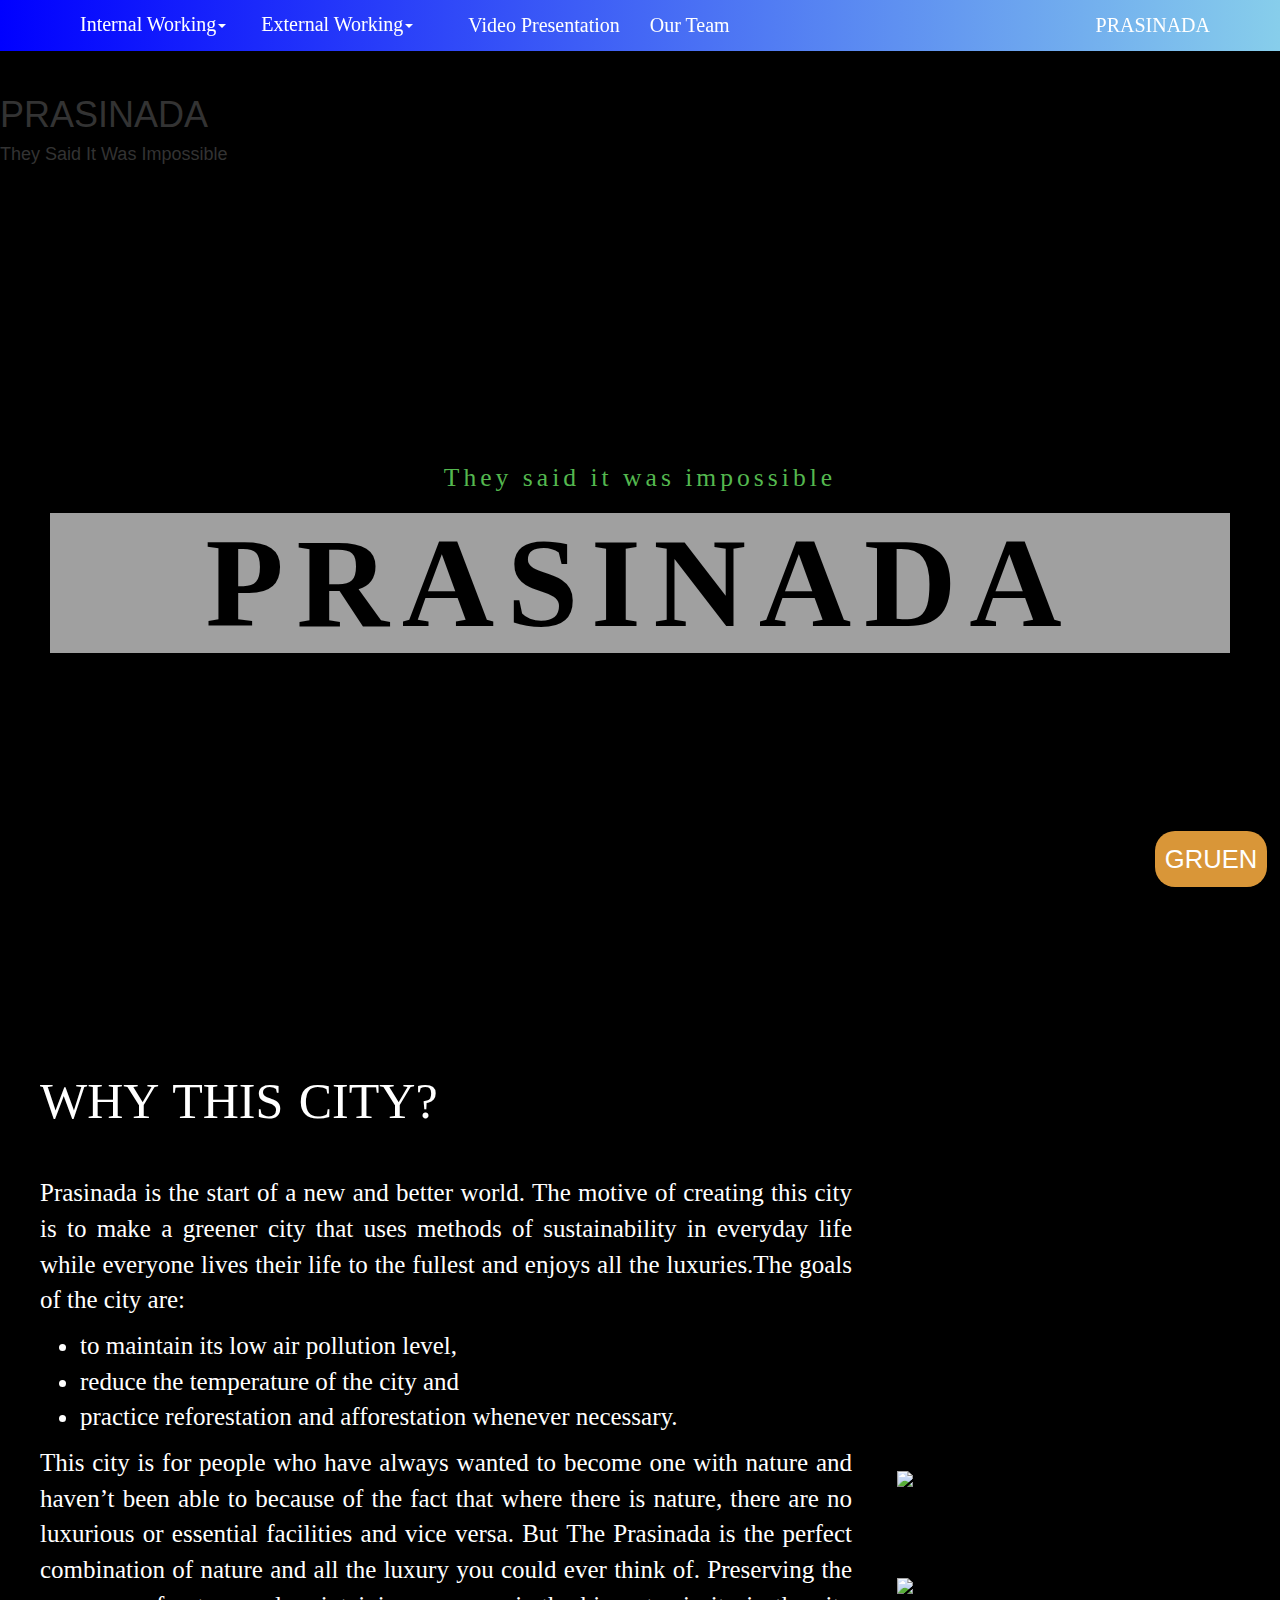
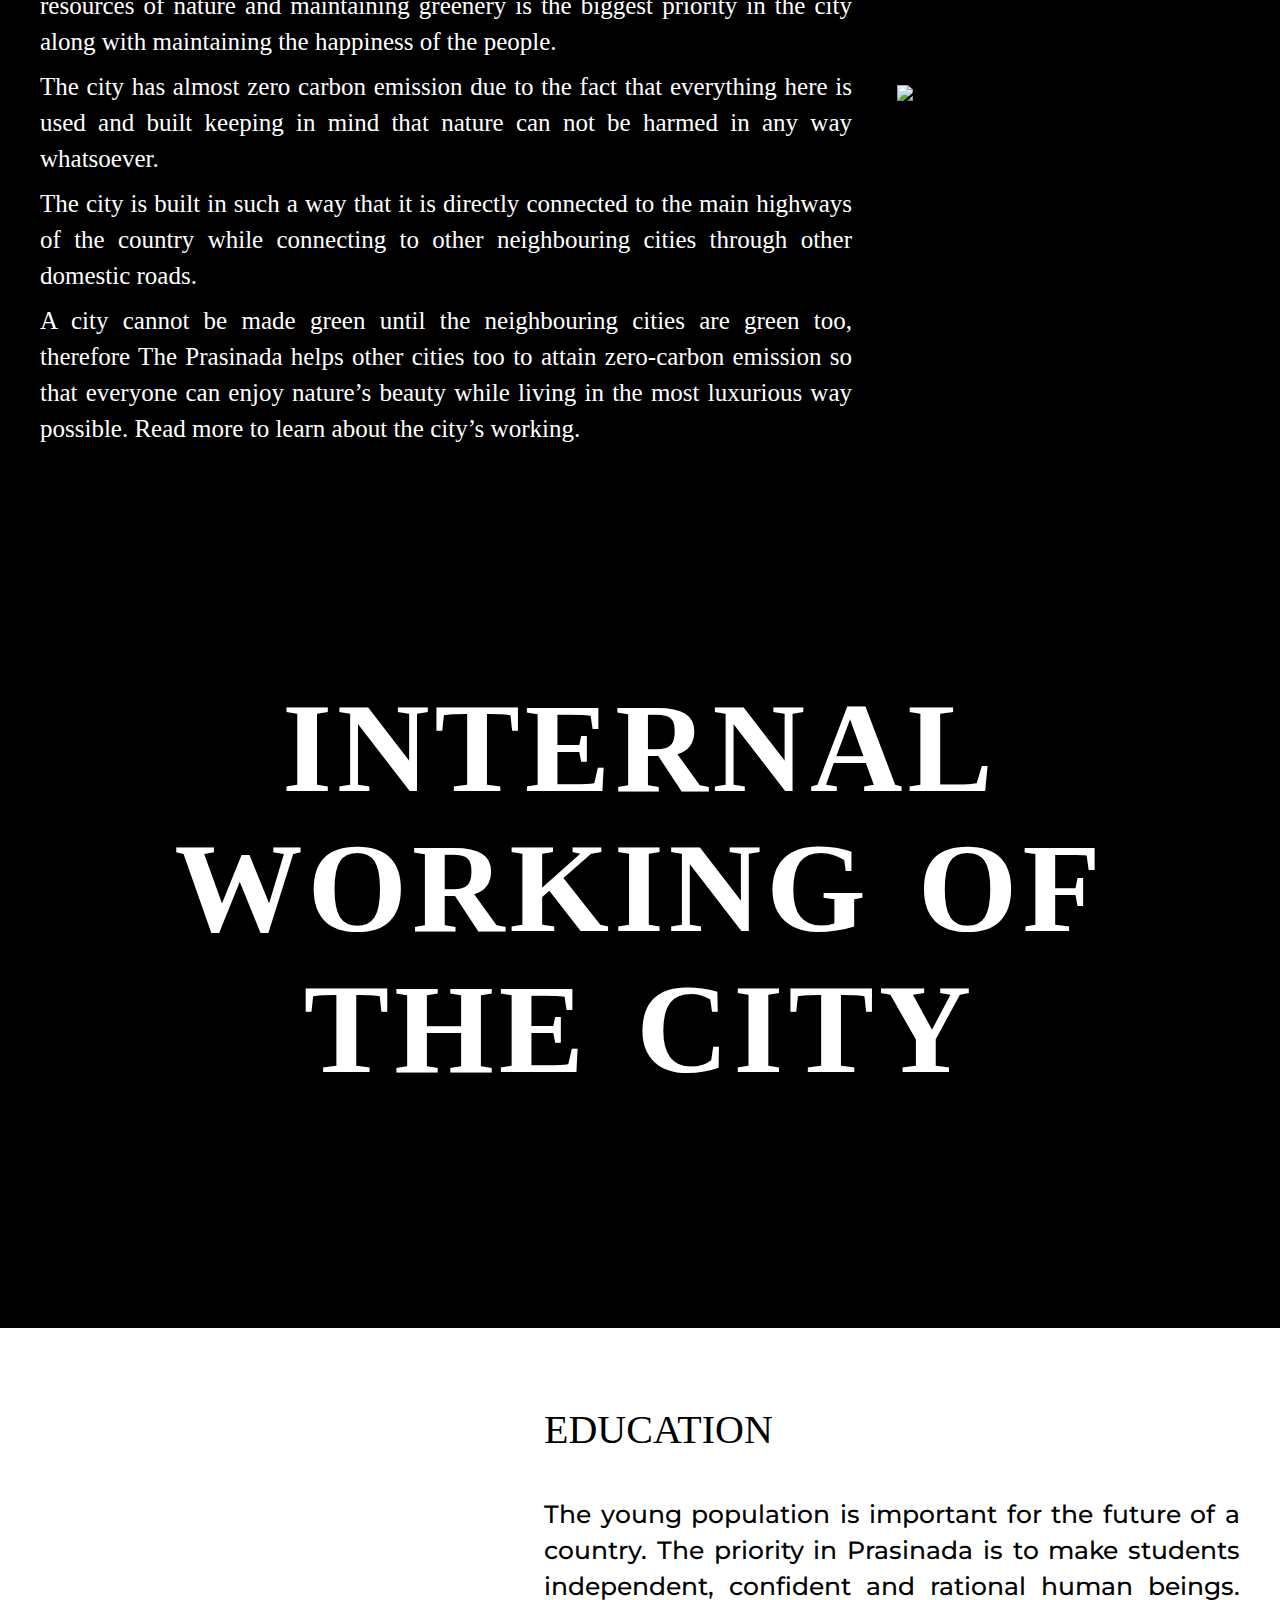
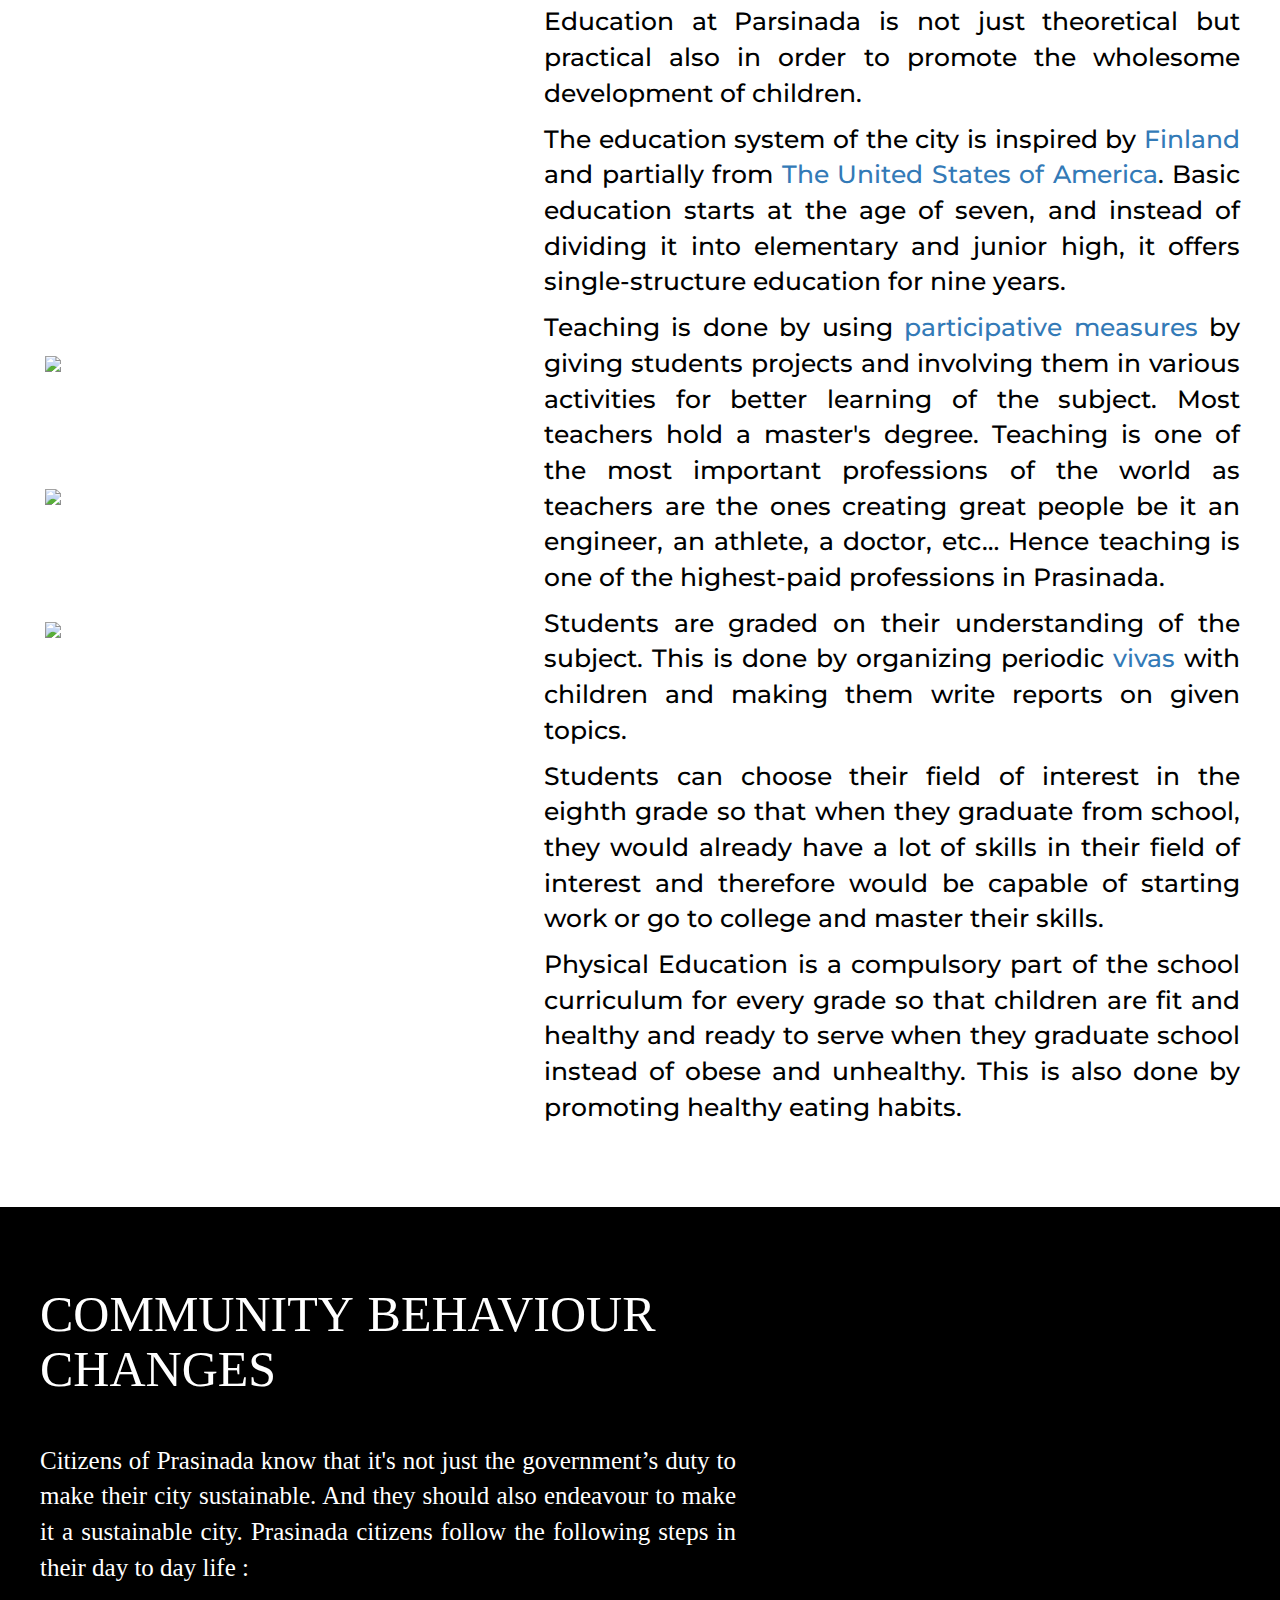
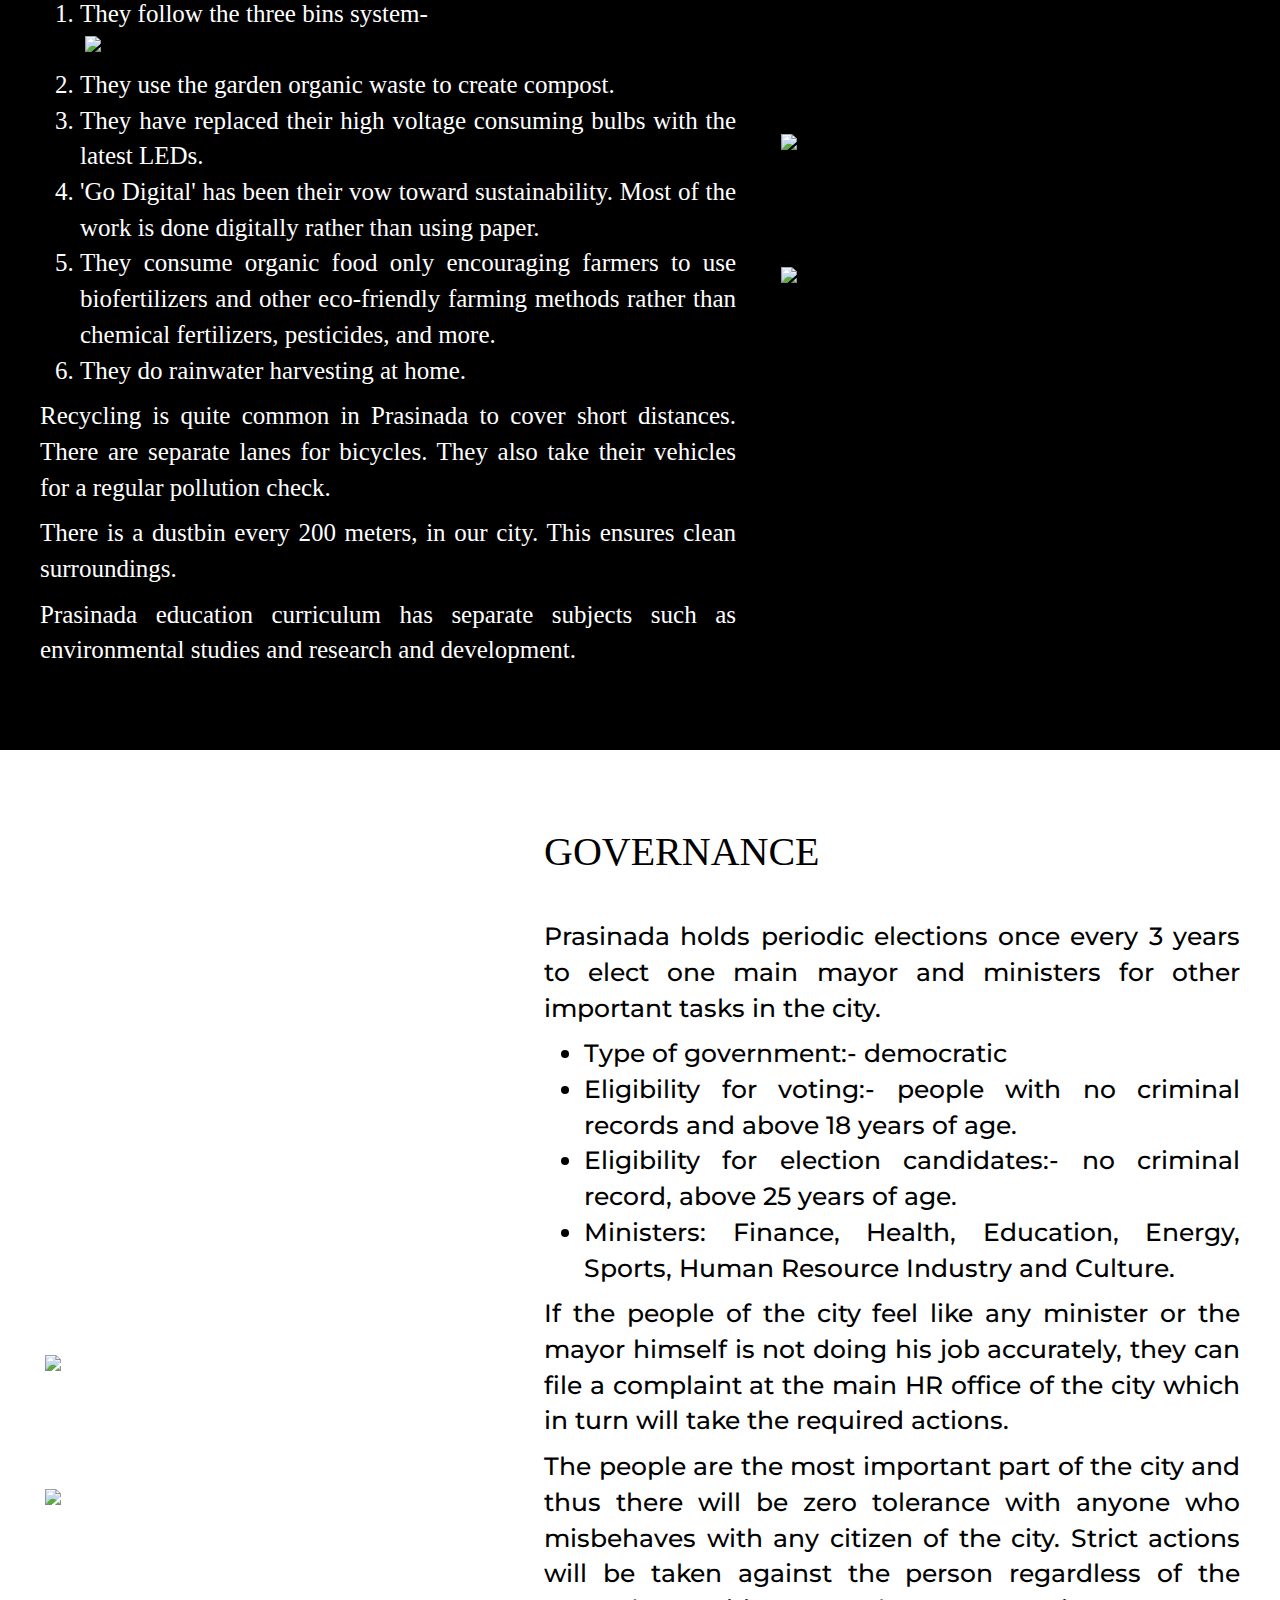
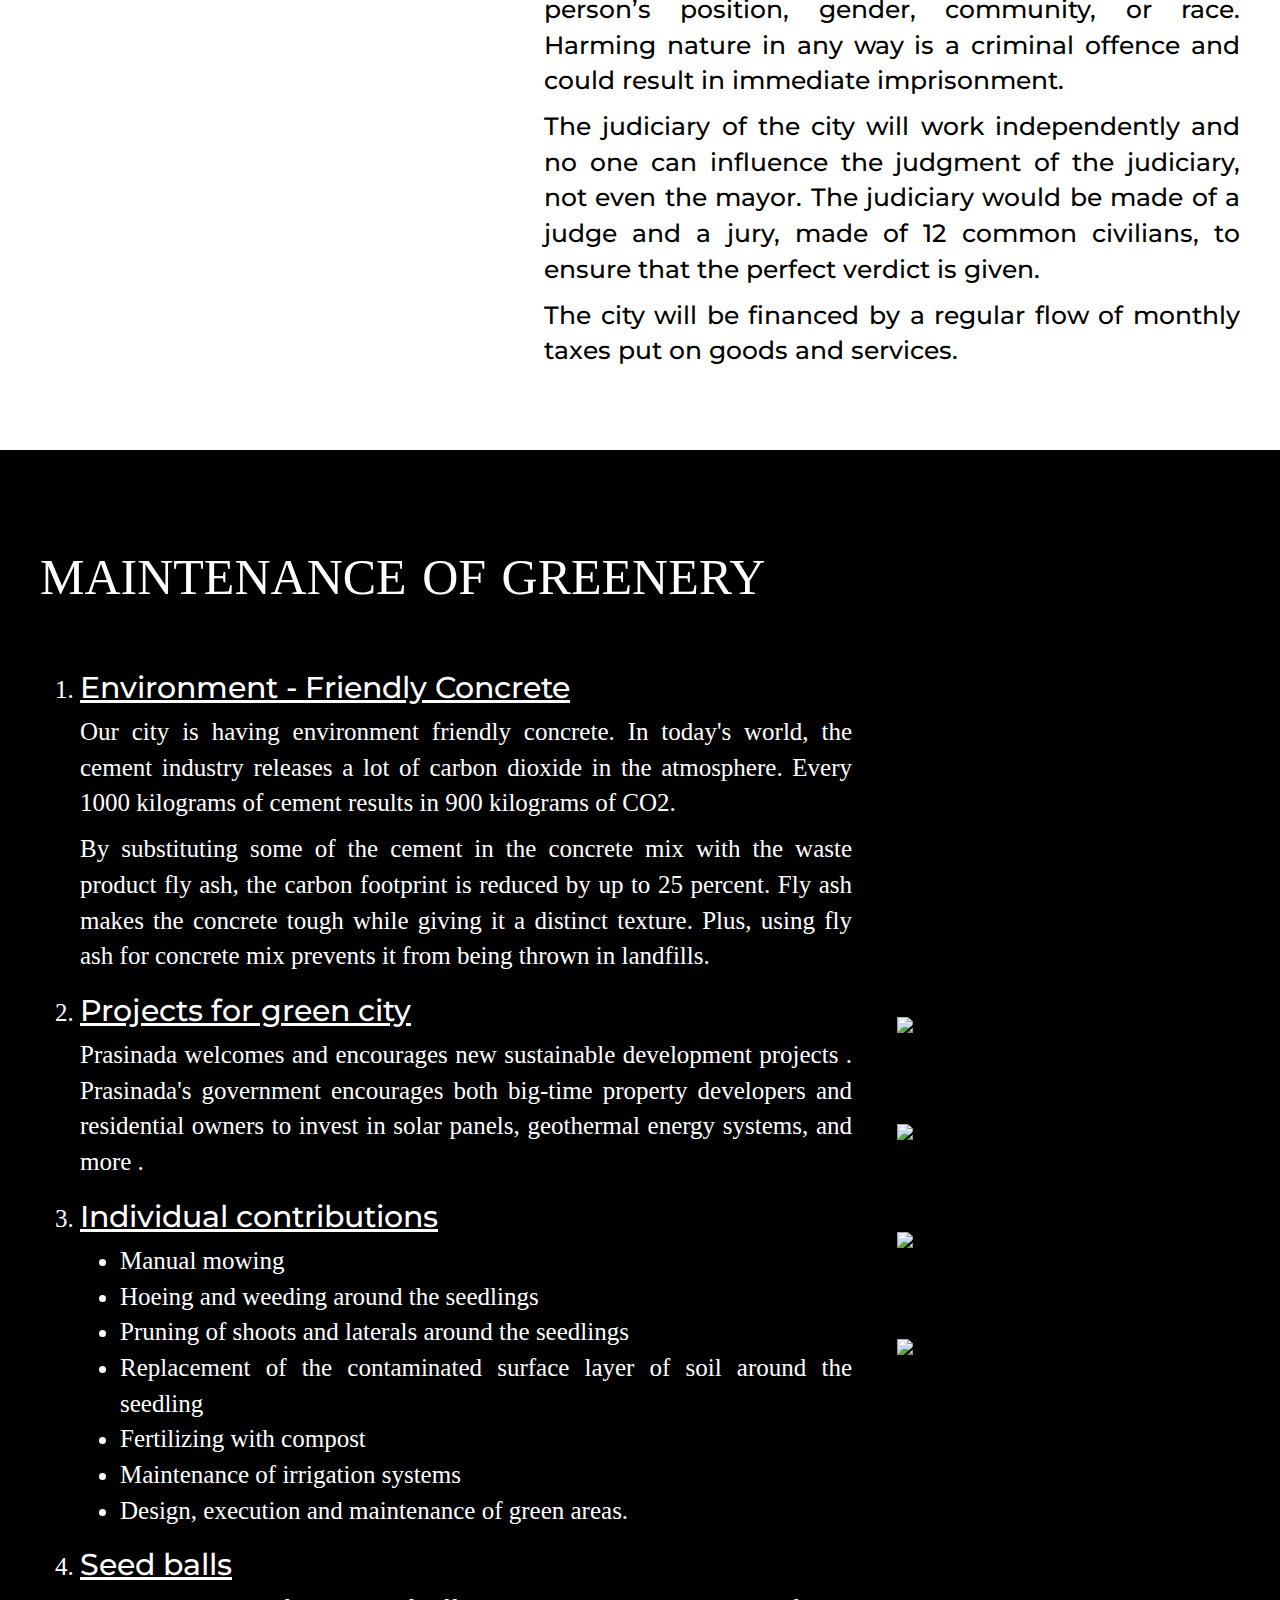
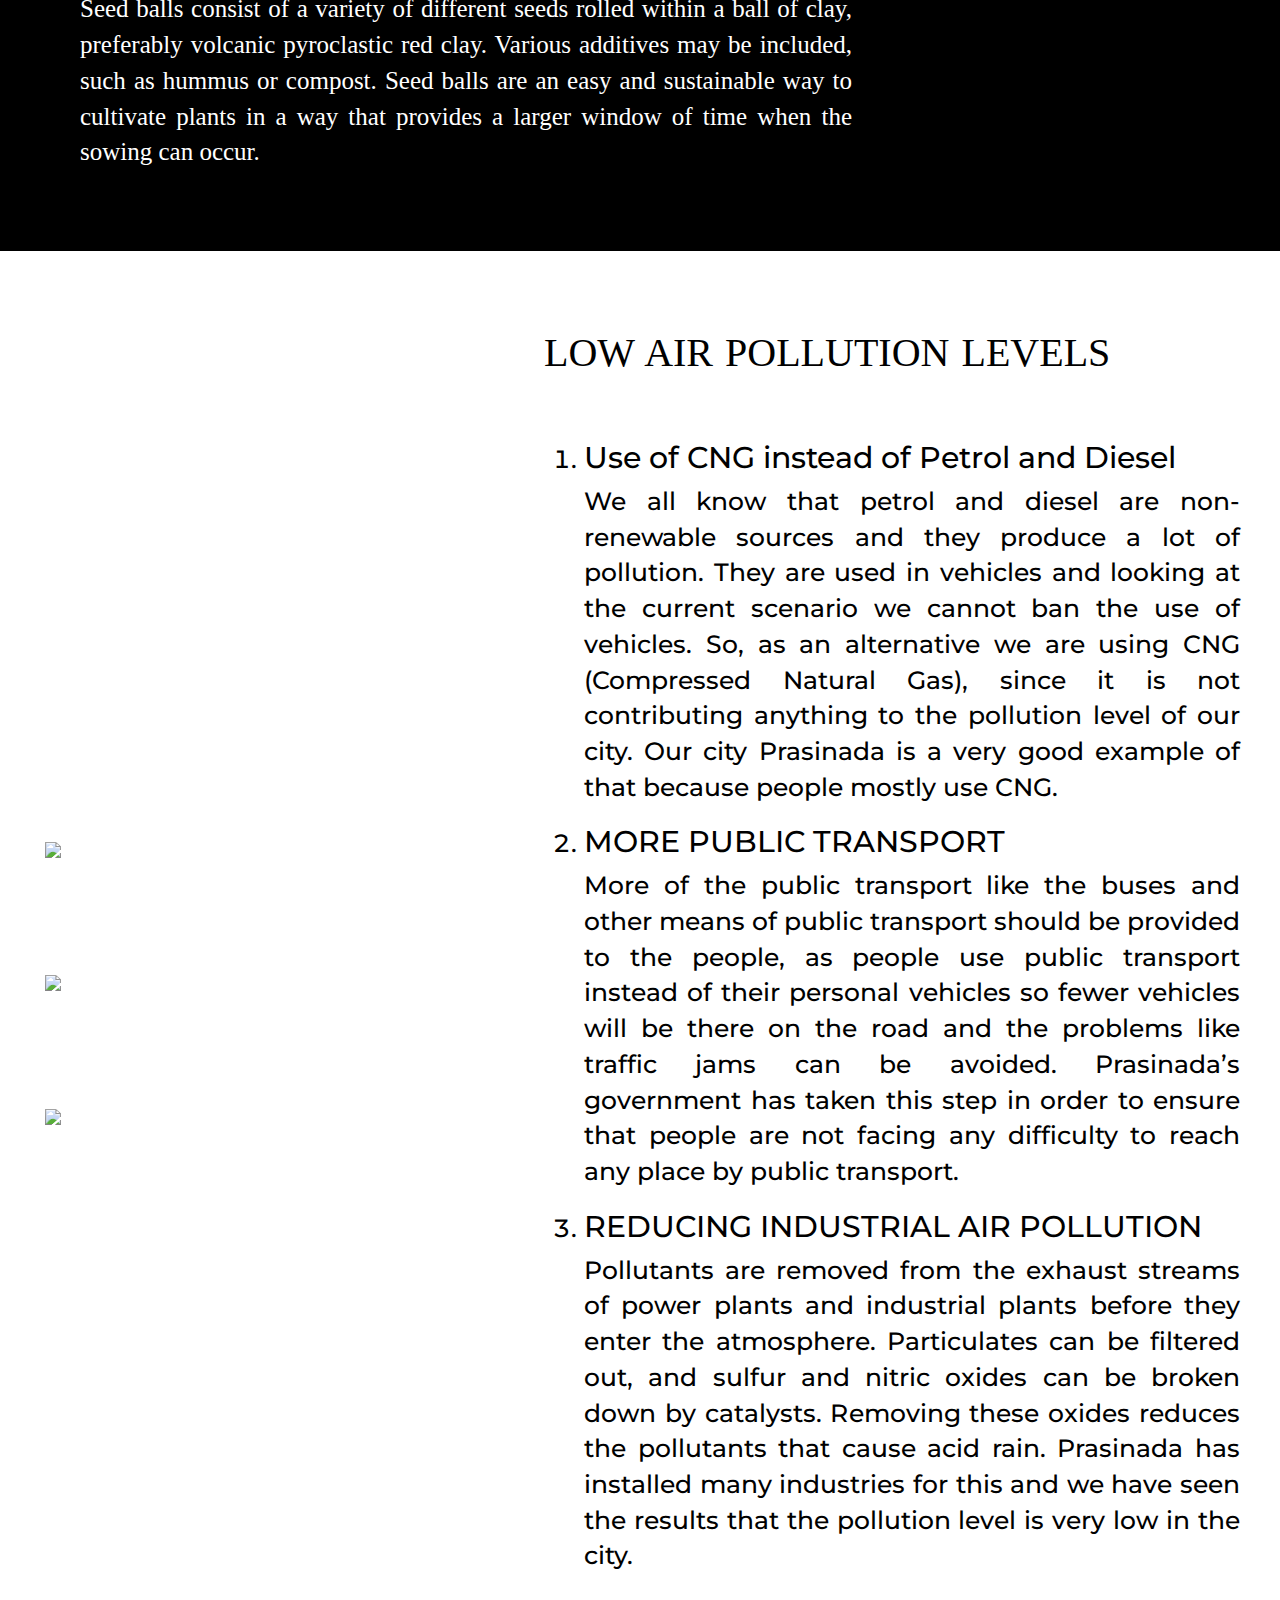
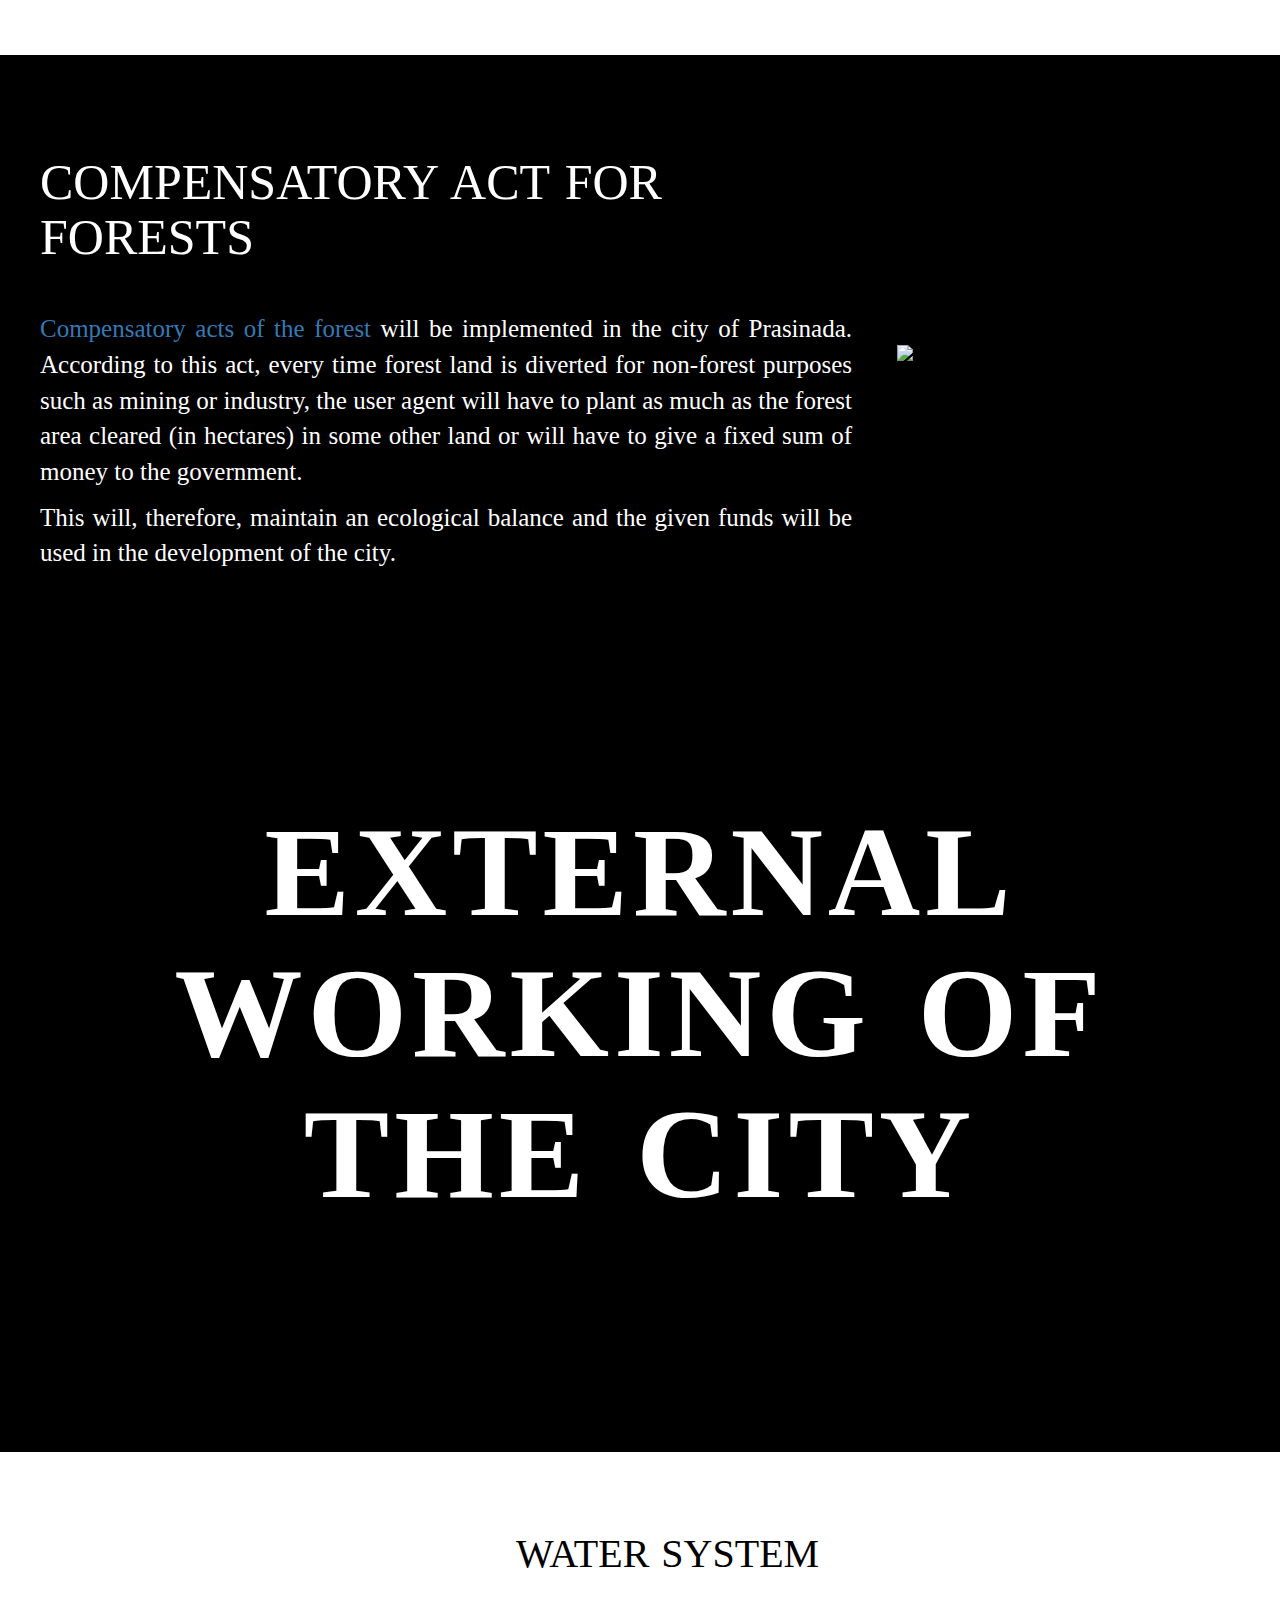
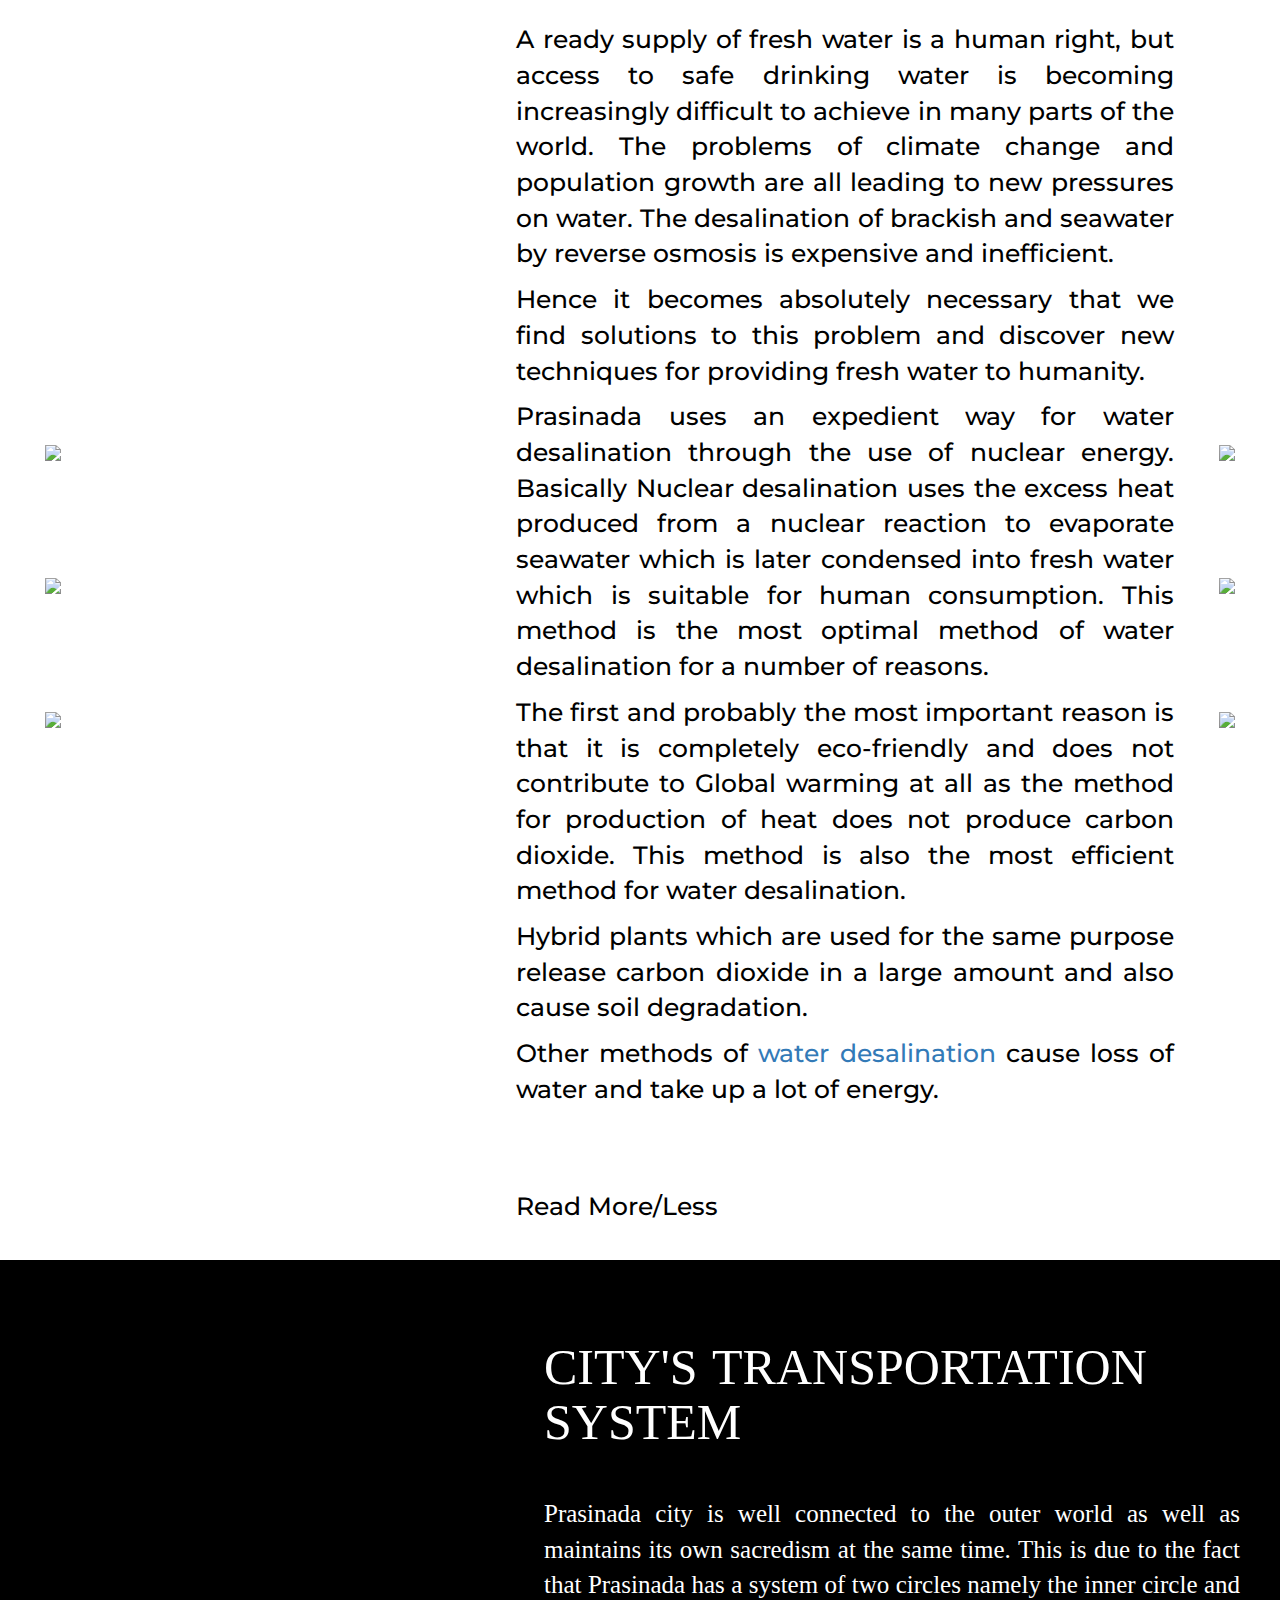
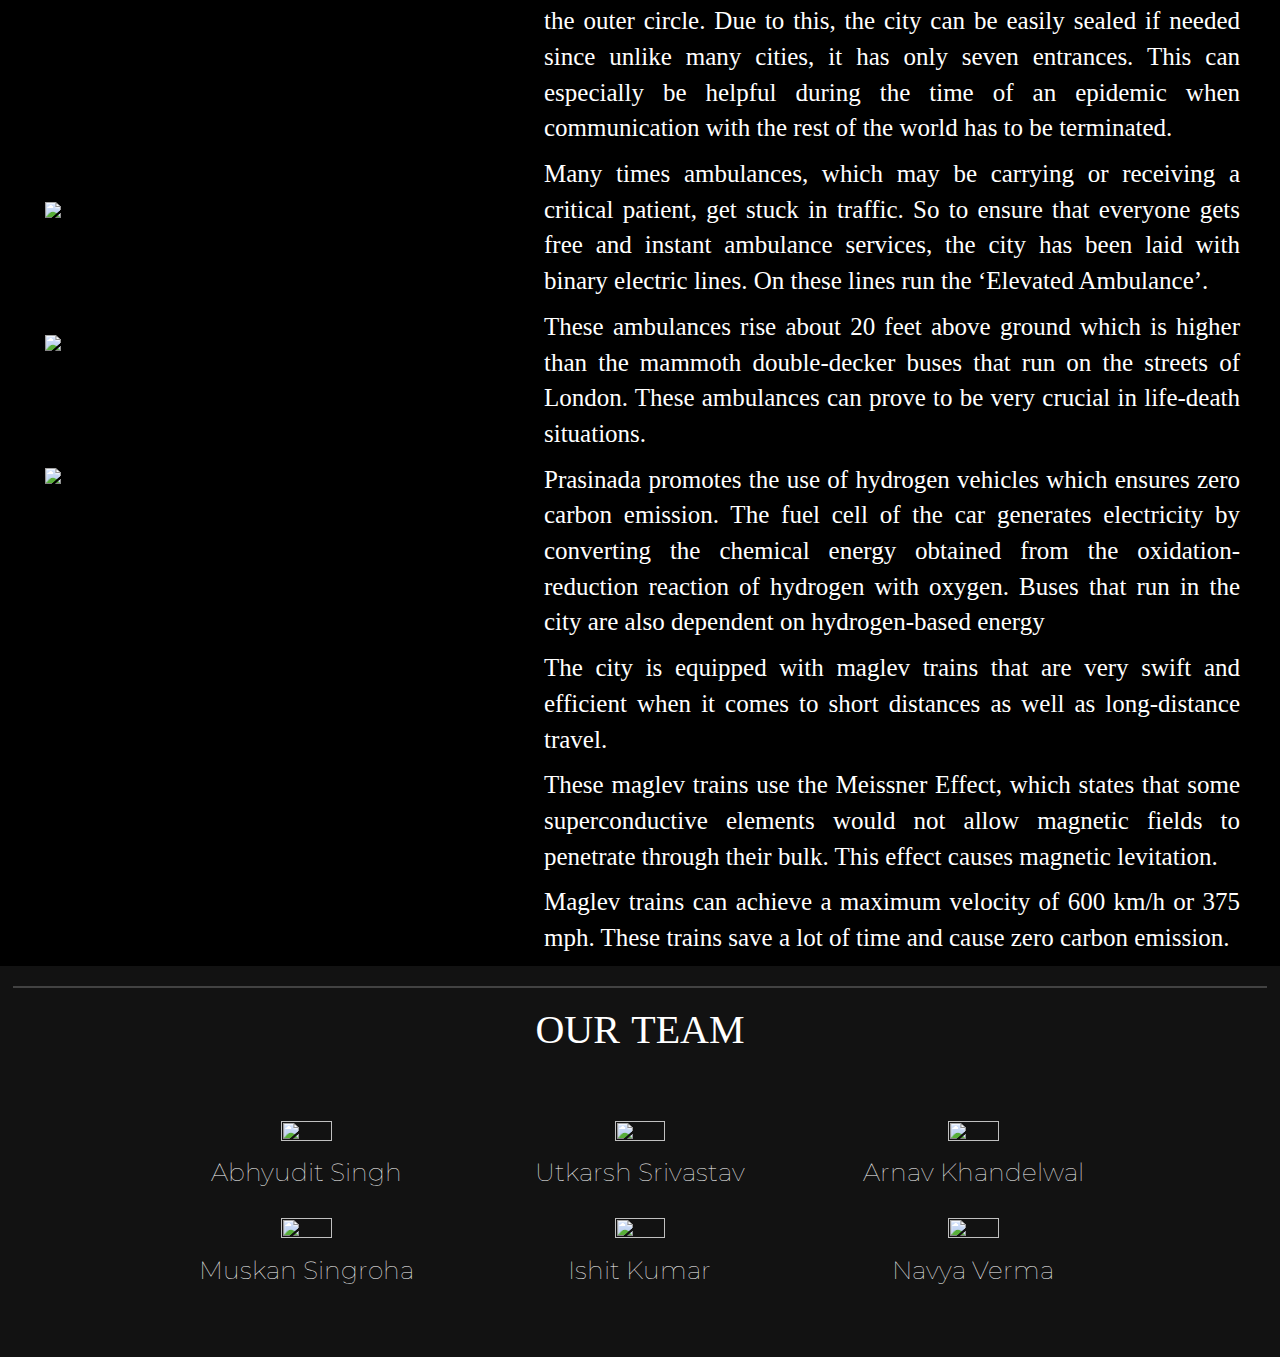
==== commit 2a4efe2a: "Update index.html" ====
--- a/index.html
+++ b/index.html
@@ -1,8 +1,4 @@
 <!DOCTYPE html>
-<html lang="en">
-
-  <head>
-    <!DOCTYPE html>
     <html lang="en">
 
       <head>
@@ -16,6 +12,21 @@
         <title>PRASINADA - Group-29</title>
       </head>
   <body id="index">
+
+<!-- New Intro-->
+<div class="new-intro" id="new-intro">
+<a href="#new-intro">
+<div class="bottom-right" id="arrow">
+<svg class="bi bi-arrow-right-short" width="70px" height="70px" viewBox="0 0 16 16" fill="black" xmlns="http://www.w3.org/2000/svg">
+  <path fill-rule="evenodd" d="M8.146 4.646a.5.5 0 01.708 0l3 3a.5.5 0 010 .708l-3 3a.5.5 0 01-.708-.708L10.793 8 8.146 5.354a.5.5 0 010-.708z" clip-rule="evenodd"/>
+  <path fill-rule="evenodd" d="M4 8a.5.5 0 01.5-.5H11a.5.5 0 010 1H4.5A.5.5 0 014 8z" clip-rule="evenodd"/>
+</svg>
+</div>
+</a>
+  <h1><div class="prasinada-gradient">PRASINADA</div></h1>
+  <h4 class="impossible">They Said It Was Impossible</h4>
+</div>
+
 
     <a class="b" href="https://participativelearning.org/course/view.php?id=17" target="_blank">GRUEN</a>
 
@@ -448,5 +459,4 @@
       </table><br><br><br></center>
     </div>
   </body>
-
 </html>
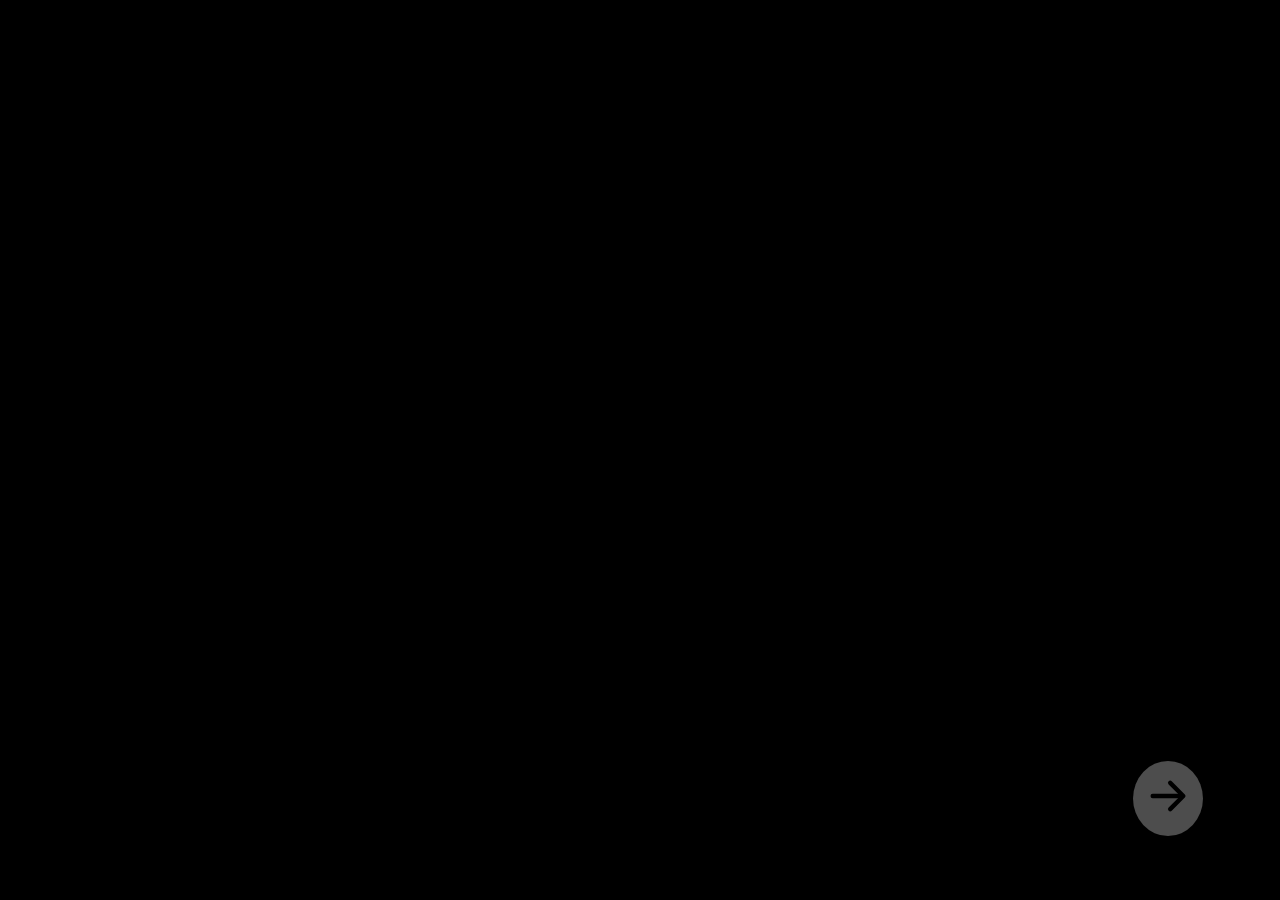
==== commit 8e077b41: "intro" ====
--- a/index.html
+++ b/index.html
@@ -1,21 +1,19 @@
 <!DOCTYPE html>
-    <html lang="en">
-
-      <head>
-        <link href="https://fonts.googleapis.com/css2?family=Montserrat:ital,wght@0,100;0,200;0,300;0,400;0,500;0,600;0,700;0,800;0,900;1,100;1,200;1,300;1,400;1,500;1,600;1,700;1,800;1,900&display=swap" rel="stylesheet">
-        <meta charset="utf-8">
-        <meta name="viewport" content="width=device-width, initial-scale=1">
-        <link rel="stylesheet" href="https://maxcdn.bootstrapcdn.com/bootstrap/3.4.1/css/bootstrap.min.css">
-        <script src="https://ajax.googleapis.com/ajax/libs/jquery/3.4.1/jquery.min.js"></script>
-        <script src="https://maxcdn.bootstrapcdn.com/bootstrap/3.4.1/js/bootstrap.min.js"></script>
-        <link rel="stylesheet" type="text/css" href="style.css">
-        <title>PRASINADA - Group-29</title>
-      </head>
-  <body id="index">
-
+<html>
+<head>
+	<title>Prasinada - Group 29</title>
+	<link href="https://fonts.googleapis.com/css2?family=Montserrat:ital,wght@0,100;0,200;0,300;0,400;0,500;0,600;0,700;0,800;0,900;1,100;1,200;1,300;1,400;1,500;1,600;1,700;1,800;1,900&display=swap" rel="stylesheet">
+    <meta charset="utf-8">
+    <meta name="viewport" content="width=device-width, initial-scale=1">
+    <link rel="stylesheet" href="https://maxcdn.bootstrapcdn.com/bootstrap/3.4.1/css/bootstrap.min.css">
+    <script src="https://ajax.googleapis.com/ajax/libs/jquery/3.4.1/jquery.min.js"></script>
+    <script src="https://maxcdn.bootstrapcdn.com/bootstrap/3.4.1/js/bootstrap.min.js"></script>
+    <link rel="stylesheet" type="text/css" href="style.css">
+</head>
+<body>
 <!-- New Intro-->
 <div class="new-intro" id="new-intro">
-<a href="#new-intro">
+<a href="main.html">
 <div class="bottom-right" id="arrow">
 <svg class="bi bi-arrow-right-short" width="70px" height="70px" viewBox="0 0 16 16" fill="black" xmlns="http://www.w3.org/2000/svg">
   <path fill-rule="evenodd" d="M8.146 4.646a.5.5 0 01.708 0l3 3a.5.5 0 010 .708l-3 3a.5.5 0 01-.708-.708L10.793 8 8.146 5.354a.5.5 0 010-.708z" clip-rule="evenodd"/>
@@ -27,436 +25,5 @@
   <h4 class="impossible">They Said It Was Impossible</h4>
 </div>
 
-
-    <a class="b" href="https://participativelearning.org/course/view.php?id=17" target="_blank">GRUEN</a>
-
-    <nav class="navbar navbar-fixed-top navbar-expand-lg" id="under-intro">
-      <div class="container">
-        <div class="navbar-header">
-          <a href="#" class="h hide">PRASINADA</a>
-          <button type="button" class="navbar-toggle navbar-right top inline">
-            <span class="icon-bar"></span>
-            <span class="icon-bar"></span>
-            <span class="icon-bar"></span>
-          </button>
-        </div>
-        <div class="collapse navbar-collapse">
-          <ul class="nav navbar-nav navbar-right">
-            <li><a href="#index" class="h navbar-brand">PRASINADA</a></li>
-          </ul>
-          <ul class="nav navbar-nav navbar-left">
-            <li>
-              <div class="dropdown-internal">
-              <a href="#internal-working" class="h">Internal Working<span class="caret intcaret"></span></a>
-              <div class="internal-working">
-                <a href="#s1">Education</a>
-                <a href="#s2">Community Behaviour Changes</a>
-                <a href="#s3">Governance</a>
-                <a href="#s4">Maintenance of Greenery</a>
-                <a href="#s5">Low Air Pollution Levels</a>
-                <a href="#s6">Compensatory Act for Forests</a>
-              </div>
-            </div>
-            </li>
-            <li>
-              <div class="dropdown-external">
-              <a href="#external-working" class="h">External Working<span class="caret extcaret"></span></a>
-              <div class="external-working">
-                <a href="#s7">Water System</a>
-                <a href="#s8">Transportation</a>
-                <a href="#s9">Reducing the Temperature of the City</a>
-                <a href="#s10">Energy Generation</a>
-                <a href="#s11">Waste management</a>
-                <a href="#s12">Cleaner Methods of Operating Industries</a>
-              </div>
-            </div>
-            </li>
-            <li><a href="#" class="h">Video Presentation</a></li>
-            <li><a href="#ourteam" class="h">Our Team</a></li>
-          </ul>
-        </div>
-      </div>
-    </nav>
-
-    <div id="main">
-      <br><br><br><br>
-      <p>
-        <center>
-          <h4>They said it was impossible</h4>
-        </center>
-        <center>
-          <h1>PRASINADA</h1>
-        </center>
-      </p>
-
-    </div>
-    <div id="s0" class="bgblack">
-      <br><br><br><br>
-      <table>
-        <tr>
-          <td width="70%">
-            <h1>WHY THIS CITY?</h1><br>
-            <div class="montserrat">
-            
-            <p>Prasinada is the start of a new and better world. The motive of creating this city is to make a greener city that uses methods of sustainability in everyday life while everyone lives their life to the fullest and enjoys all the luxuries.The goals of the city are:</p>
-            
-            <ul type="disc">
-            <li>to maintain its low air pollution level,</li>
-            <li>reduce the temperature of the city and </li>
-        <li>practice reforestation and afforestation whenever necessary.</li>
-        </ul>
-
-        <p>This city is for people who have always wanted to become one with nature and haven’t been able to because of the fact that where there is nature, there are no luxurious or essential facilities and vice versa. But The Prasinada is the perfect combination of nature and all the luxury you could ever think of. Preserving the resources of nature and maintaining greenery is the biggest priority in the city along with maintaining the happiness of the people.</p>
-
-      <p>The city has almost zero carbon emission due to the fact that everything here is used and built keeping in mind that nature can not be harmed in any way whatsoever.</p>
-
-      <p>The city is built in such a way that it is directly connected to the main highways of the country while connecting to other neighbouring cities through other domestic roads.</p>
-
-      <p>A city cannot be made green until the neighbouring cities are green too, therefore The Prasinada helps other cities too to attain zero-carbon emission so that everyone can enjoy nature’s beauty while living in the most luxurious way possible. Read more to learn about the city’s working.</p>
-            </div><br><br>
-          </td>
-
-          <td width="30%">
-            <img src="images/20.jpg"><br><br><br>
-            <img src="images/13.jpg"><br><br><br>
-            <img src="images/14.jpg">
-          </td>
-        </tr>
-
-      </table>
-    </div>
-    <div id="main2">
-      <br id="internal-working"><br><br><br>
-      <p>
-        <center>
-          <h1>INTERNAL WORKING OF THE CITY</h1>
-        </center>
-      </p>
-
-    </div>
-    <div id="s1" class="bgwhite">
-      <br><br><br>
-      <table>
-        <tr>
-          <td width="40%">
-            <img src="images/4.jpg" class="img-responsive" border="pixels"><br><br><br>
-            <img src="images/5.jpg" class="img-responsive" border="pixels"><br><br><br>
-            <img src="images/21.jpg" class="img-responsive" border="pixels">
-          </td>
-          <td width="60%">
-            <h1>EDUCATION</h1><br>
-            <div class="montserrat">
-              <p>The young population is important for the future of a country. The priority in Prasinada is to make students independent, confident and rational human beings. Education at Parsinada is not just theoretical but practical also in order to promote the wholesome development of children.</p>
-
-              <p>The education system of the city is inspired by <a href="https://en.wikipedia.org/wiki/Education_in_Finland" target="_blank">Finland</a> and partially from <a href="https://en.wikipedia.org/wiki/Education_in_the_United_States" target="_blank">The United States of America</a>. Basic education starts at the age of seven, and instead of dividing it into elementary and junior high, it offers single-structure education for nine years.</p>
-
-              <p>Teaching is done by using <a href="http://www.a-id.org/2016/02/04/why-participatory-learning-can-be-so-important/" target="_blank">participative measures</a> by giving students projects and involving them in various activities for better learning of the subject. Most teachers hold a master's degree. Teaching is one of the most important professions of the world as teachers are the ones creating great people be it an engineer, an athlete, a doctor, etc… Hence teaching is one of the highest-paid professions in Prasinada.</p>
-
-              <p>Students are graded on their understanding of the subject. This is done by organizing periodic <a href="https://en.wiktionary.org/wiki/vivas" target="_blank">vivas</a> with children and making them write reports on given topics.</p>
-
-              <p>Students can choose their field of interest in the eighth grade so that when they graduate from school, they would already have a lot of skills in their field of interest and therefore would be capable of starting work or go to college and master their skills.</p>
-
-              <p>Physical Education is a compulsory part of the school curriculum for every grade so that children are fit and healthy and ready to serve when they graduate school instead of obese and unhealthy. This is also done by promoting healthy eating habits.</p><br><br>
-            </div>
-          </td>
-        </tr>
-      </table>
-    </div>
-    <div id="s2" class="bgblack">
-      <br><br><br>
-      <table>
-        <tr>
-          <td width="60%">
-            <h1>COMMUNITY BEHAVIOUR CHANGES</h1><br>
-            <div class="montserrat">
-              <p>Citizens of Prasinada know that it's not just the government’s duty to make their city sustainable. And they should also endeavour to make it a sustainable city. Prasinada citizens follow the following steps in their day to day life :</p>
-
-              <p>
-                <ol>
-                <li>They follow the three bins system-</li>
-                  <img src="images/22.jpg" style="height: 250px; width: auto;">
-                <li>They use the garden organic waste to create compost.</li>
-                <li>They have replaced their high voltage consuming bulbs with the latest LEDs.</li>
-                <li>'Go Digital' has been their vow toward sustainability. Most of the work is done digitally rather than using paper.</li>
-                <li>They consume organic food only encouraging farmers to use biofertilizers and other eco-friendly farming methods rather than chemical fertilizers, pesticides, and more.</li>
-                <li>They do rainwater harvesting at home.</li>
-                </ol>
-              </p>
-
-              <p>Recycling is quite common in Prasinada to cover short distances. There are separate lanes for bicycles. They also take their vehicles for a regular pollution check.</p>
-
-              <p>There is a dustbin every 200 meters, in our city. This ensures clean surroundings.</p>
-
-              <p>Prasinada education curriculum has separate subjects such as environmental studies and research and development.</p><br><br>
-            </div>
-          </td>
-          <td width="40%">
-            <img src="images/23.jpg" class="img-responsive" border="pixels"><br><br><br>
-            <img src="images/24.jpg" class="img-responsive" border="pixels">
-          </td>
-        </tr>
-      </table>
-    </div>
-    <div id="s3" class="bgwhite">
-      <br><br><br>
-      <table>
-        <tr>
-          <td width="40%">
-            <img src="images/2.jpg" class="img-responsive" border="pixels"><br><br><br>
-            <img src="images/3.jpg" class="img-responsive" border="pixels">
-          </td>
-          <td width="60%">
-            <h1>GOVERNANCE</h1><br>
-            <div class="montserrat">
-              <p>Prasinada holds periodic elections once every 3 years to elect one main mayor and ministers for other important tasks in the city. </p>
-
-              <p>
-                <ul>
-                <li>Type of government:- democratic</li>
-          <li>Eligibility for voting:- people with no criminal records and above 18 years of age.</li>
-        <li>Eligibility for election candidates:- no criminal record, above 25 years of age.</li>
-        <li>Ministers: Finance, Health, Education, Energy, Sports, Human Resource Industry and Culture.</li>
-          </ul>
-        </p>
-
-              <p>If the people of the city feel like any minister or the mayor himself is not doing his job accurately, they can file a complaint at the main HR office of the city which in turn will take the required actions.</p>
-
-              <p>The people are the most important part of the city and thus there will be zero tolerance with anyone who misbehaves with any citizen of the city. Strict actions will be taken against the person regardless of the person’s position, gender, community, or race. Harming nature in any way is a criminal offence and could result in immediate imprisonment.</p>
-
-              <p>The judiciary of the city will work independently and no one can influence the judgment of the judiciary, not even the mayor. The judiciary would be made of a judge and a jury, made of 12 common civilians, to ensure that the perfect verdict is given.</p>
-
-              <p>The city will be financed by a regular flow of monthly taxes put on goods and services. </p><br><br>
-            </div>
-
-          </td>
-        </tr>
-      </table>
-    </div>
-    <div id="s4" class="bgblack">
-      <br><br><br><br>
-      <table>
-        <tr>
-          <td width="70%">
-            <h1>MAINTENANCE OF GREENERY</h1><br>
-            <div class="montserrat">
-            <ol>
-            <li><h2><u>Environment - Friendly Concrete</u></h2>
-                <p>
-                   Our city is having environment friendly concrete. In today's world, the cement industry releases a lot of carbon dioxide in the atmosphere. Every 1000 kilograms of cement results in 900 kilograms of CO2.
-                </p>
-                <p>
-                   By substituting some of the cement in the concrete mix with the waste product fly ash, the carbon footprint is reduced by up to 25 percent. Fly ash makes the concrete tough while giving it a distinct texture. Plus, using fly ash for concrete mix prevents it from being thrown in landfills.
-                </p>  
-            </li>  
-            <li><h2><u>Projects for green city</u></h2>
-                <p>
-                   Prasinada welcomes and encourages new sustainable development projects . Prasinada's government encourages both big-time property developers and residential owners to invest in solar panels, geothermal energy systems, and more . 
-                </p>
-            </li>
-            <li><h2><u>Individual contributions</u></h2>
-                <p><ul type="disc">
-                    <li>Manual mowing</li>
-                    <li>Hoeing and weeding around the seedlings</li>
-                    <li>Pruning of shoots and laterals around the seedlings</li>
-                    <li>Replacement of the contaminated surface layer of soil around the seedling</li>
-                    <li>Fertilizing with compost </li>
-                    <li>Maintenance of irrigation systems</li>
-                    <li>Design, execution and maintenance of green areas.</li>
-                  </ul>
-                </p>
-            </li>
-            <li><h2><u>Seed balls</u></h2>
-                   <p>Seed balls consist of a variety of different seeds rolled within a ball of clay, preferably volcanic pyroclastic red clay. Various additives may be included, such as hummus or compost. Seed balls are an easy and sustainable way to cultivate plants in a way that provides a larger window of time when the sowing can occur.
-                 </p>
-            </li>
-            </ol><br><br>
-            </div>
-          </td>
-
-          <td width="30%" style="margin-top: 0px;">
-            <img src="images/26.jpg"><br><br><br>
-            <img src="images/27.jpg"><br><br><br>
-            <img src="images/29.jpg"><br><br><br>
-            <img src="images/28.jpg">
-          </td>
-        </tr>
-
-      </table>
-    </div>
-    <div id="s5" class="bgwhite">
-      <br><br><br>
-      <table>
-        <tr>
-          <td width="40%">
-            <img src="images/30.jpg" class="img-responsive" border="pixels"><br><br><br>
-            <img src="images/32.jpg" class="img-responsive" border="pixels"><br><br><br>
-            <img src="images/31.jpg" class="img-responsive" border="pixels">
-          </td>
-          <td width="60%">
-            <h1>LOW AIR POLLUTION LEVELS</h1><br>
-            <div class="montserrat">
-                <ol>
-                  <li><h2>Use of CNG instead of Petrol and Diesel</h2>
-                 <p>  We all know that petrol and diesel are non-renewable sources and they produce a lot of pollution. They are used in vehicles and looking at the current scenario we cannot ban the use of vehicles. So, as an alternative we are using CNG (Compressed Natural Gas), since it is not contributing anything to the pollution level of our city. Our city Prasinada is a very good example of that because people mostly use CNG.
-                  </p>
-                </li>
-                <li><h2>MORE PUBLIC TRANSPORT</h2>
-                  <p>
-                    More of the public transport like the buses and other means of public transport should be provided to the people,  as people use public transport instead of their personal vehicles so fewer vehicles will be there on the road and the problems like traffic jams can be avoided.  Prasinada’s government has taken this step in order to ensure that people are not facing any difficulty to reach any place by public transport.  
-                  </p>
-                </li>
-                <li><h2>REDUCING INDUSTRIAL AIR POLLUTION</h2>
-                  <p>
-                    Pollutants are removed from the exhaust streams of power plants and industrial plants before they enter the atmosphere. Particulates can be filtered out, and sulfur and nitric oxides can be broken down by catalysts. Removing these oxides reduces the pollutants that cause acid rain. Prasinada has installed many industries for this and we have seen the results that the pollution level is very low in the city. 
-                  </p>
-                </li>
-                </ol><br><br>
-            </div>
-
-          </td>
-        </tr>
-      </table>
-    </div>
-     <div id="s6" class="bgblack">
-      <br><br><br><br>
-      <table>
-        <tr>
-          <td width="70%">
-            <h1>COMPENSATORY ACT FOR FORESTS</h1><br>
-            <div class="montserrat">
-            <a href="https://www.drishtiias.com/daily-updates/daily-news-analysis/compensatory-afforestation-fund" target="_blank" style="text-decoration: none;"><p>Compensatory acts of the forest</a> will be implemented in the city of Prasinada. According to this act, every time forest land is diverted for non-forest purposes such as mining or industry, the user agent will have to plant as much as the forest area cleared (in hectares) in some other land or will have to give a fixed sum of money to the government. </p>
-            <p>This will, therefore, maintain an ecological balance and the given funds will be used in the development of the city.</p><br><br>
-            </div>
-          </td>
-
-          <td width="30%">
-            <img src="images/33.jpg"><br><br><br>
-          </td>
-        </tr>
-
-      </table>
-    </div>
-    <div id="main3">
-      <br id="external-working"><br><br><br>
-      <p>
-        <center>
-          <h1>EXTERNAL WORKING OF THE CITY</h1>
-        </center>
-      </p>
-
-    </div>
-    <div id="s7" class="bgwhite">
-      <br><br><br>
-      <table>
-        <tr>
-          <td width="40%">
-            <img src="images/35.jpg" class="img-responsive" border="pixels"><br><br><br>
-            <img src="images/36.jpg" class="img-responsive" border="pixels"><br><br><br>
-            <img src="images/37.jpg" class="img-responsive" border="pixels">
-          </td>
-          <td width="60%">
-            <h1>WATER SYSTEM</h1><br>
-              <div class="montserrat">
-              
-              <p>A ready supply of fresh water is a human right, but access to safe drinking water is becoming increasingly difficult to achieve in many parts of the world. The problems of climate change and population growth are all leading to new pressures on water. The desalination of brackish and seawater by reverse osmosis is expensive and inefficient. </p>
-
-              <p>Hence it becomes absolutely necessary that we find solutions to this problem and discover new techniques for providing fresh water to humanity. </p>
-
-              <p>Prasinada uses an expedient way for water desalination through the use of nuclear energy. Basically Nuclear desalination uses the excess heat produced from a nuclear reaction to evaporate seawater which is later condensed into fresh water which is suitable for human consumption.  This method is the most optimal method of water desalination for a number of reasons.</p>
-
-              <p>The first and probably the most important reason is that it is completely eco-friendly and does not contribute to Global warming at all as the method for production of heat does not produce carbon dioxide. This method is also the most efficient method for water desalination.</p>
-
-              <p>Hybrid plants which are used for the same purpose release carbon dioxide in a large amount and also cause soil degradation.</p>
-
-              <p>Other methods of <a href="https://www.oecd-nea.org/ndd/workshops/nucogen/presentations/8_Khamis_Overview-nuclear-desalination.pdf" target="_blank">water desalination</a> cause loss of water and take up a lot of energy.</p><br><br>
-              <details>
-                <summary>Read More/Less</summary><br>
-                <p>Prasinada is an urban city and like every urban city, it has been laid with cemented roads and underwater construction. This means that the rainwater cannot seep through the ground and the groundwater cannot be renewed. The solution to this is rainwater harvesting.</p>
-
-                <p>The technique of rainwater harvesting is used in Prasinada on every public and private building as the groundwater can not seep in due to the concretization of ground.</p><br>
-                <center><img src="images/38.jpg" style="width: 40%; height: auto;"><br></center>
-                <p>Rainwater is one of the most important sources of freshwater. Generally, this water is not stored and we see it draining in the sewages and all, which is not at all a good idea, before desalinating the ocean water we need to first save the already available resources.</p>
-
-                <p>Building storage tanks to store rainwater on the community level so that it can be put to alternative uses and freshwater can be conserved. For example for watering plants, toilets, cleaning activities, etc.</p>
-              </details><br>
-            </div>
-          </td>
-          <td width="40%">
-            <img src="images/35.jpg" class="img-responsive" border="pixels"><br><br><br>
-            <img src="images/36.jpg" class="img-responsive" border="pixels"><br><br><br>
-            <img src="images/37.jpg" class="img-responsive" border="pixels">
-          </td>
-        </tr>
-      </table>
-    </div>
-  <div id="s4" class="bgblack">
-      <br><br><br>
-      <table>
-        <tr>
-          <td width="40%">
-            <img src="images/15.jpg" class="img-responsive" border="pixels"><br><br><br>
-            <img src="images/17.jpg" class="img-responsive" border="pixels"><br><br><br>
-            <img src="images/16.jpg" class="img-responsive" border="pixels">
-          </td>
-          <td width="60%">
-            <h1>CITY'S TRANSPORTATION SYSTEM</h1><br>
-            <div class="montserrat">
-              <p>Prasinada city is well connected to the outer world as well as maintains its own sacredism at the same time. This is due to the fact that Prasinada has a system of two circles namely the inner circle and the outer circle. Due to this, the city can be easily sealed if needed since unlike many cities, it has only seven entrances. This can especially be helpful during the time of an epidemic when communication with the rest of the world has to be terminated.</p>
-
-              <p>Many times ambulances, which may be carrying or receiving a critical patient, get stuck in traffic. So to ensure that everyone gets free and instant ambulance services, the city has been laid with binary electric lines. On these lines run the ‘Elevated Ambulance’.</p>
-
-              <p>These ambulances rise about 20 feet above ground which is higher than the mammoth double-decker buses that run on the streets of London. These ambulances can prove to be very crucial in life-death situations.</p>
-
-              <p>Prasinada promotes the use of hydrogen vehicles which ensures zero carbon emission. The fuel cell of the car generates electricity by converting the chemical energy obtained from the oxidation-reduction reaction of hydrogen with oxygen. Buses that run in the city are also dependent on hydrogen-based energy </p>
-
-              <p>The city is equipped with maglev trains that are very swift and efficient when it comes to short distances as well as long-distance travel.</p>
-
-              <p>These maglev trains use the Meissner Effect, which states that some superconductive elements would not allow magnetic fields to penetrate through their bulk. This effect causes magnetic levitation.</p>
-
-              <p>Maglev trains can achieve a maximum velocity of 600 km/h or 375 mph. These trains save a lot of time and cause zero carbon emission. </p>
-            </div>
-          </td>
-        </tr>
-      </table>
-    </div>
-    <div id="end">
-      <br><div class="hr" id="ourteam"></div>
-      <h1 style=" text-align: center; size: 50px;">OUR TEAM</h1><br>
-      <center><table style="border-spacing: 110px 8px;" >
-        <tr width="100%">
-            <div class="montserrat">
-              <td width="33%">
-                <img src="images/person1.jpg"><br>
-                Abhyudit Singh
-              </td>
-              <td width="33%">
-                <img src="images/person1.jpg"><br>
-                Utkarsh Srivastav
-              </td>
-              <td width="33%">
-                <img src="images/person1.jpg"><br>
-                Arnav Khandelwal
-              </td>
-            </div>
-        </tr>
-        <tr>&nbsp;</tr>
-        <tr width="100%">
-            <div class="montserrat">
-              <td width="33%">
-                <img src="images/person1.jpg"><br>
-                Muskan Singroha
-              </td>
-              <td width="33%">
-                <img src="images/person1.jpg"><br>
-                Ishit Kumar
-              </td>
-              <td width="33%">
-                <img src="images/person1.jpg"><br>
-                Navya Verma
-              </td>
-            </div>
-        </tr>
-      </table><br><br><br></center>
-    </div>
-  </body>
-</html>
+</body>
+</html>--- a/style.css
+++ b/style.css
@@ -11,6 +11,84 @@
 @font-face {
   font-family: montserrat;
   src: url('Montserrat/Montserrat-Light.ttf');
+}
+
+.new-intro{
+  background-image: url("images/1.jpg");
+  position: fixed;
+  height: 100%;
+  width: 100vw;
+  z-index: 2147483646;
+  left: 0vw;
+}
+
+.prasinada-gradient{
+  position: relative;
+  top: 10vw;
+  left: 10.8vw;
+  width: 500px;
+  font-size: 74px;
+  font-weight: 900;
+  opacity: 0;
+  animation: intro 1s linear 0s 1;
+  animation-fill-mode: forwards;
+  background: -webkit-linear-gradient(right, rgb(34, 109, 255), rgb(255, 0, 211));
+  -webkit-background-clip: text;
+  -webkit-text-fill-color: transparent;
+}
+
+@keyframes intro{
+  100%{
+    opacity: 90%;
+    transition: 2s;
+  }
+}
+h2{
+  text-decoration: underline;
+}
+.impossible{
+  position: relative;
+  top: 10vw;
+  left: -200vw;
+  font-size: 22px;
+  font-weight: 800;
+  animation: impossible 1.5s linear 0s 1;
+  animation-fill-mode: forwards;
+}
+
+@keyframes impossible{
+  100%{left: 11vw;
+  }
+}
+
+.bottom-right{
+  position: fixed;
+  bottom: 5vw;
+  right: 6vw;
+  border-radius: 50%;
+  opacity: 60%;
+  background: rgba(256, 256, 256, 0.5);
+}
+
+.bottom-right:hover{
+  background: rgba(256, 256, 256, 0.8);
+  cursor: pointer;
+}
+
+.bottom-right:active{
+  background: rgba(255, 255, 255, 0.7);
+  cursor: pointer;
+}
+
+#new-intro:target{
+  animation: slide 0.5s linear 0s 1;
+  animation-fill-mode: forwards;
+}
+
+@keyframes slide{
+  100%{
+    left: 100vw;
+  }
 }
 
 .centered {
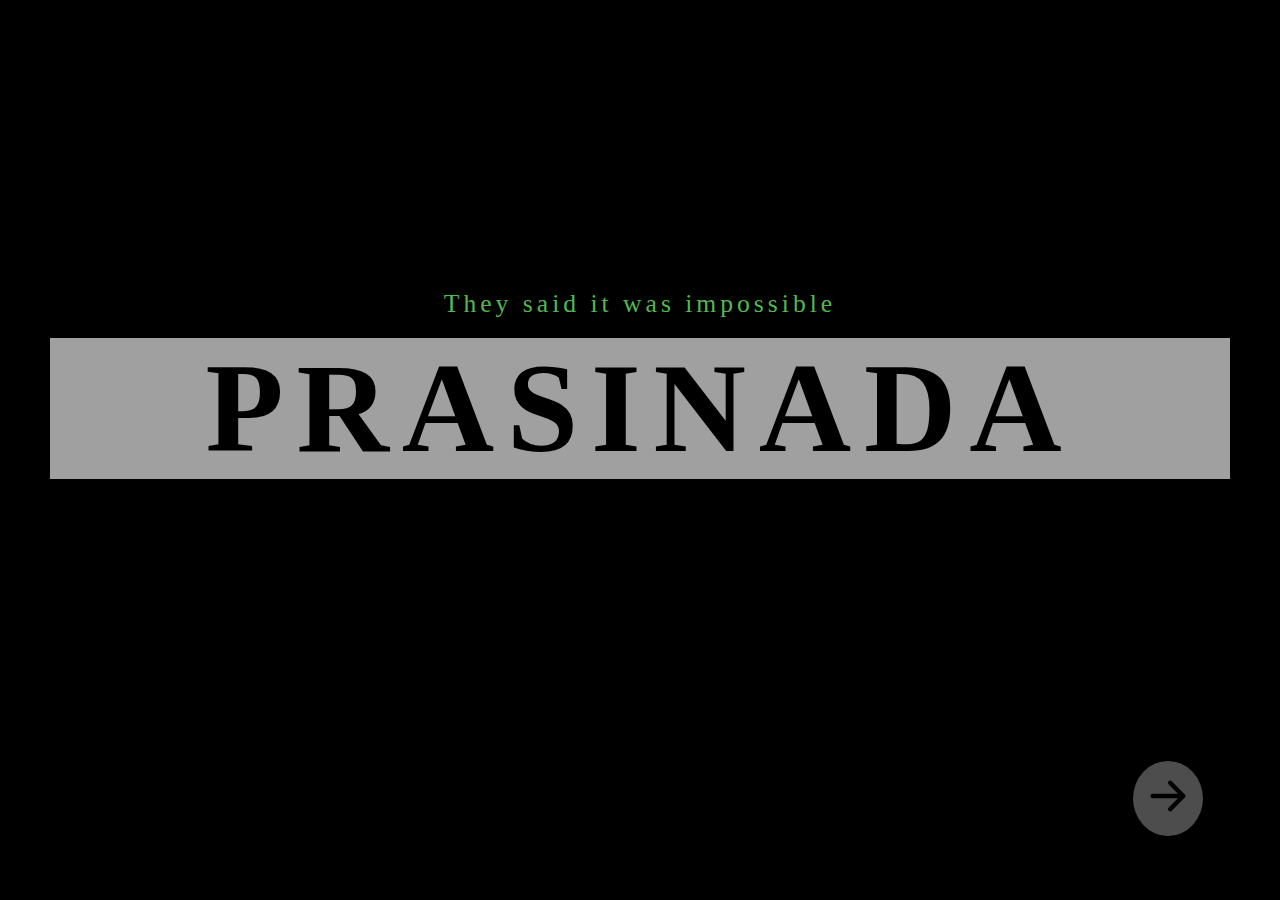
==== commit ec257b7e: "Update index.html" ====
--- a/index.html
+++ b/index.html
@@ -9,11 +9,19 @@
     <script src="https://ajax.googleapis.com/ajax/libs/jquery/3.4.1/jquery.min.js"></script>
     <script src="https://maxcdn.bootstrapcdn.com/bootstrap/3.4.1/js/bootstrap.min.js"></script>
     <link rel="stylesheet" type="text/css" href="style.css">
+
+    <script>
+      var intro = document.getElementsByClassName('new-intro');
+      function slide(){
+        setTimeout(function(){ location.replace("main.html") }, 600);
+      }
+    </script>
+
 </head>
 <body>
 <!-- New Intro-->
 <div class="new-intro" id="new-intro">
-<a href="main.html">
+<a onclick="slide()" href="#new-intro">
 <div class="bottom-right" id="arrow">
 <svg class="bi bi-arrow-right-short" width="70px" height="70px" viewBox="0 0 16 16" fill="black" xmlns="http://www.w3.org/2000/svg">
   <path fill-rule="evenodd" d="M8.146 4.646a.5.5 0 01.708 0l3 3a.5.5 0 010 .708l-3 3a.5.5 0 01-.708-.708L10.793 8 8.146 5.354a.5.5 0 010-.708z" clip-rule="evenodd"/>
@@ -25,5 +33,17 @@
   <h4 class="impossible">They Said It Was Impossible</h4>
 </div>
 
+<div id="main">
+      <br><br><br><br>
+      <p>
+        <center>
+          <h4>They said it was impossible</h4>
+        </center>
+        <center>
+          <h1>PRASINADA</h1>
+        </center>
+      </p>
+    </div>
+
 </body>
-</html>+</html>
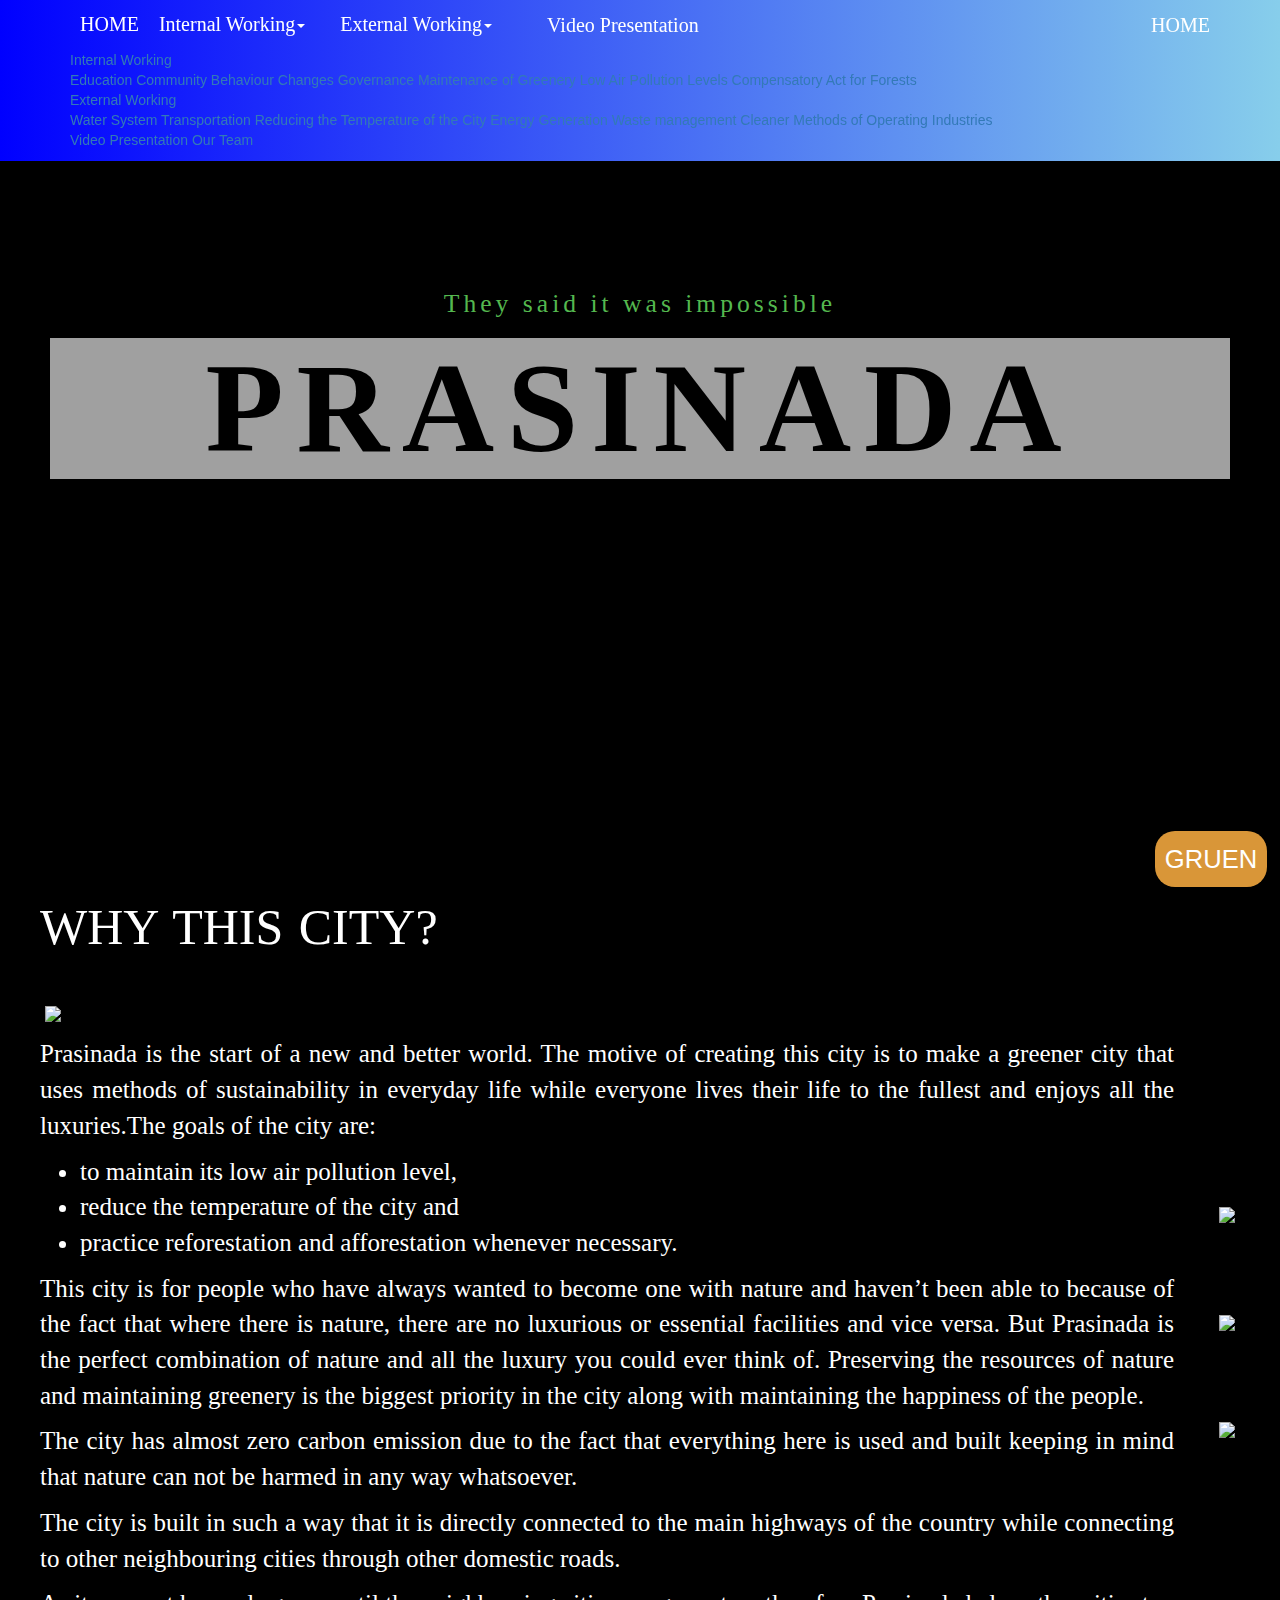
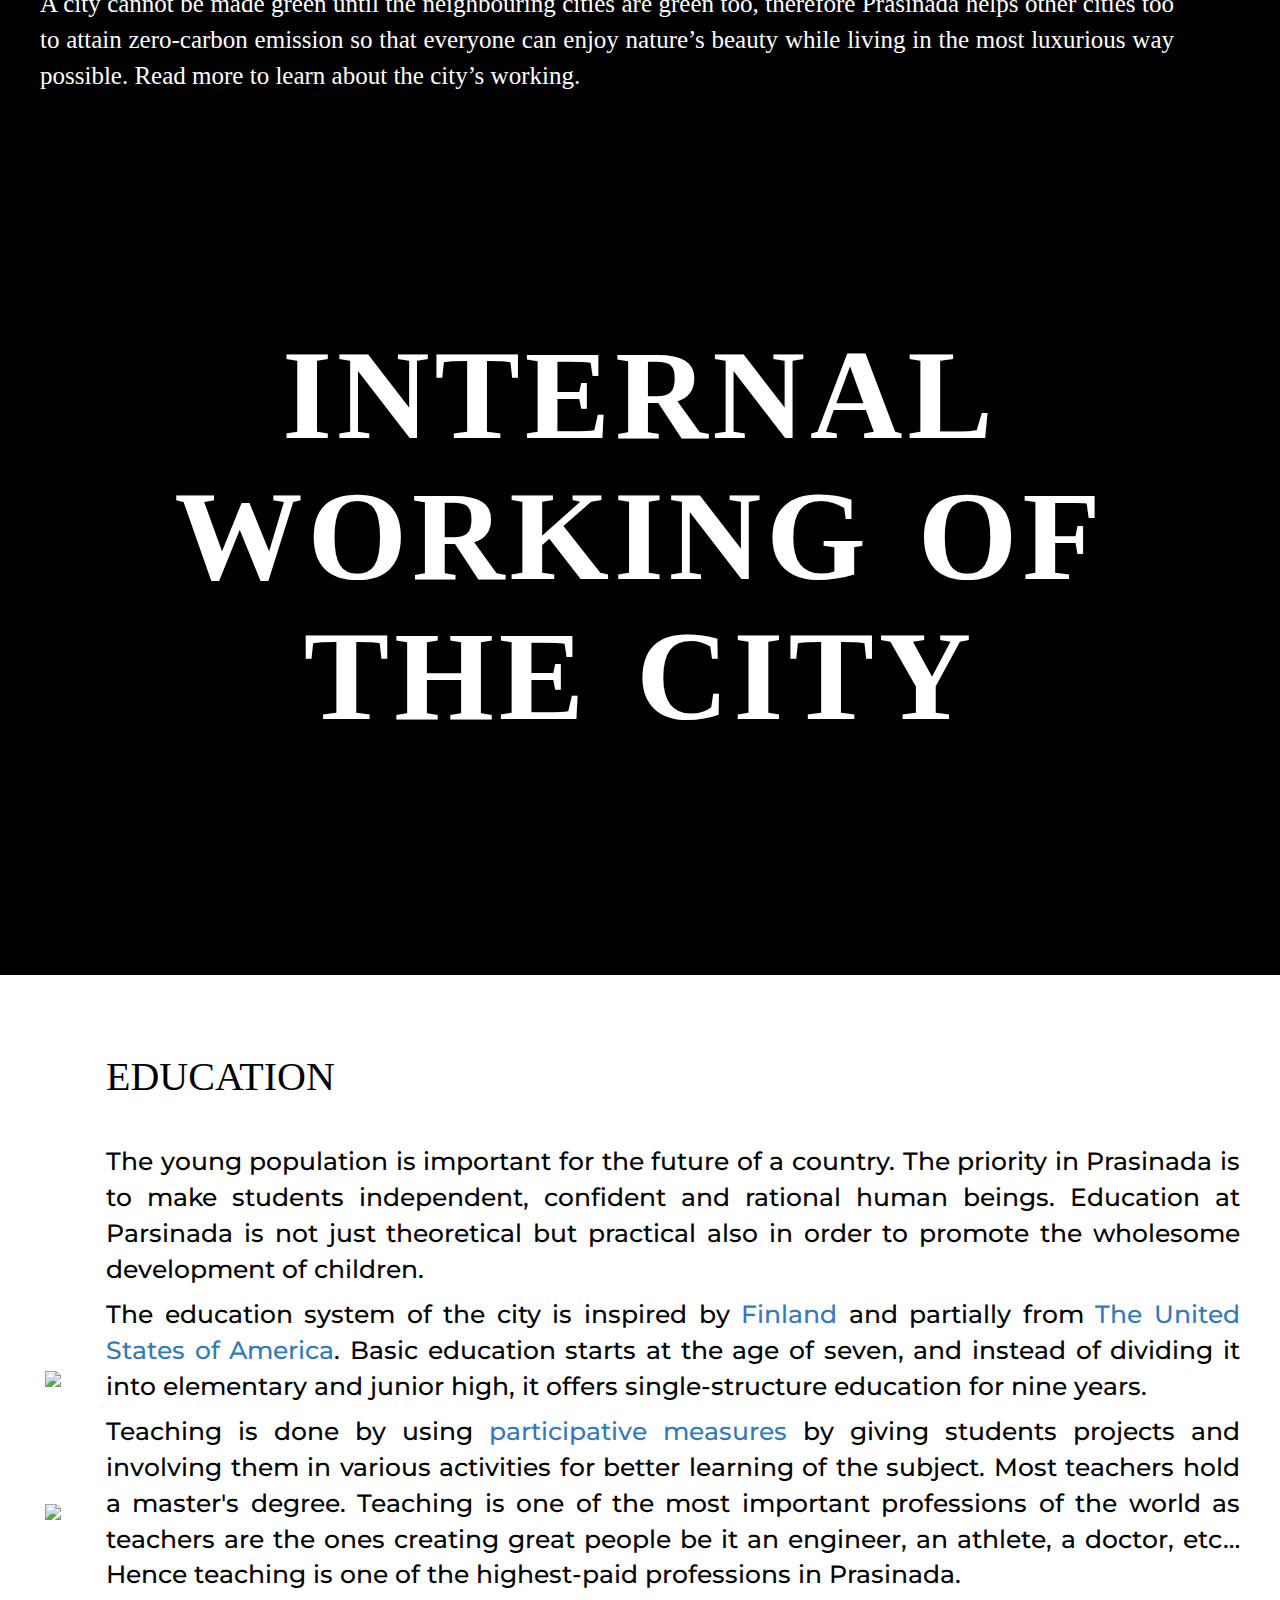
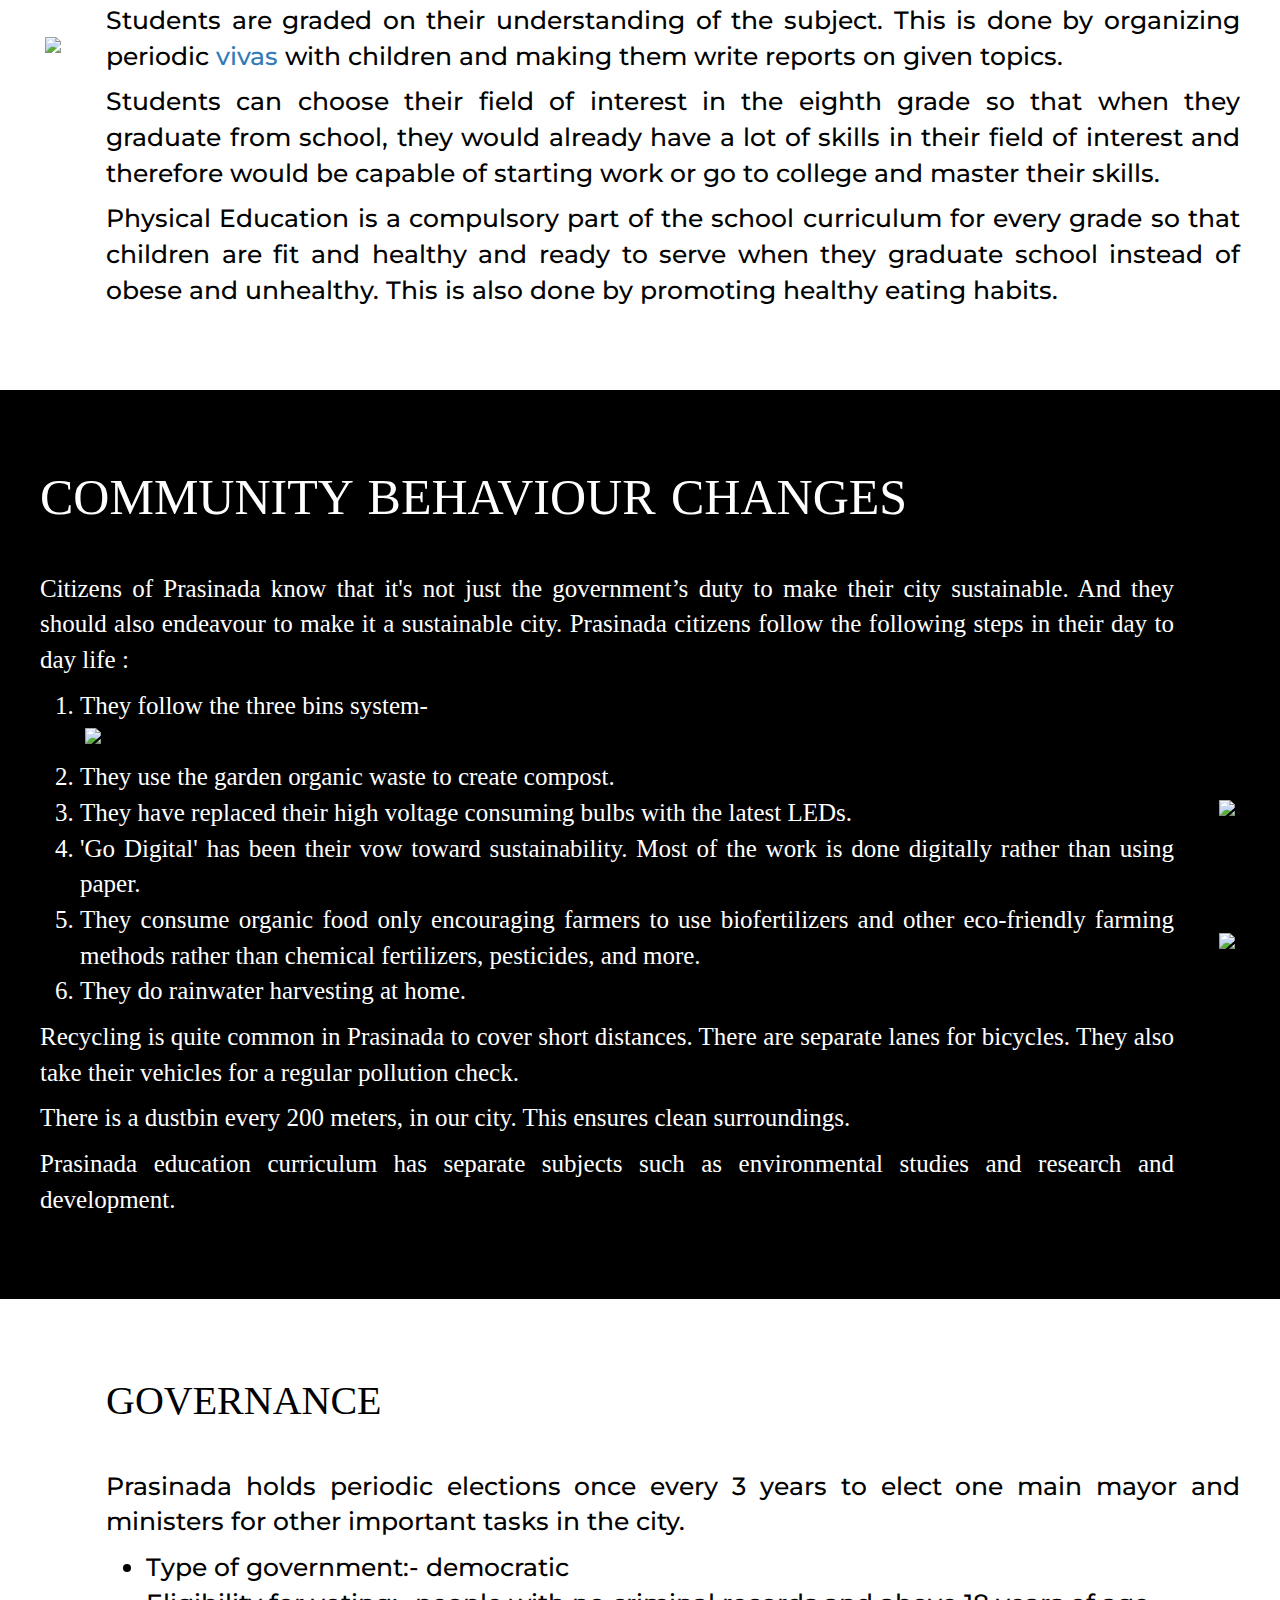
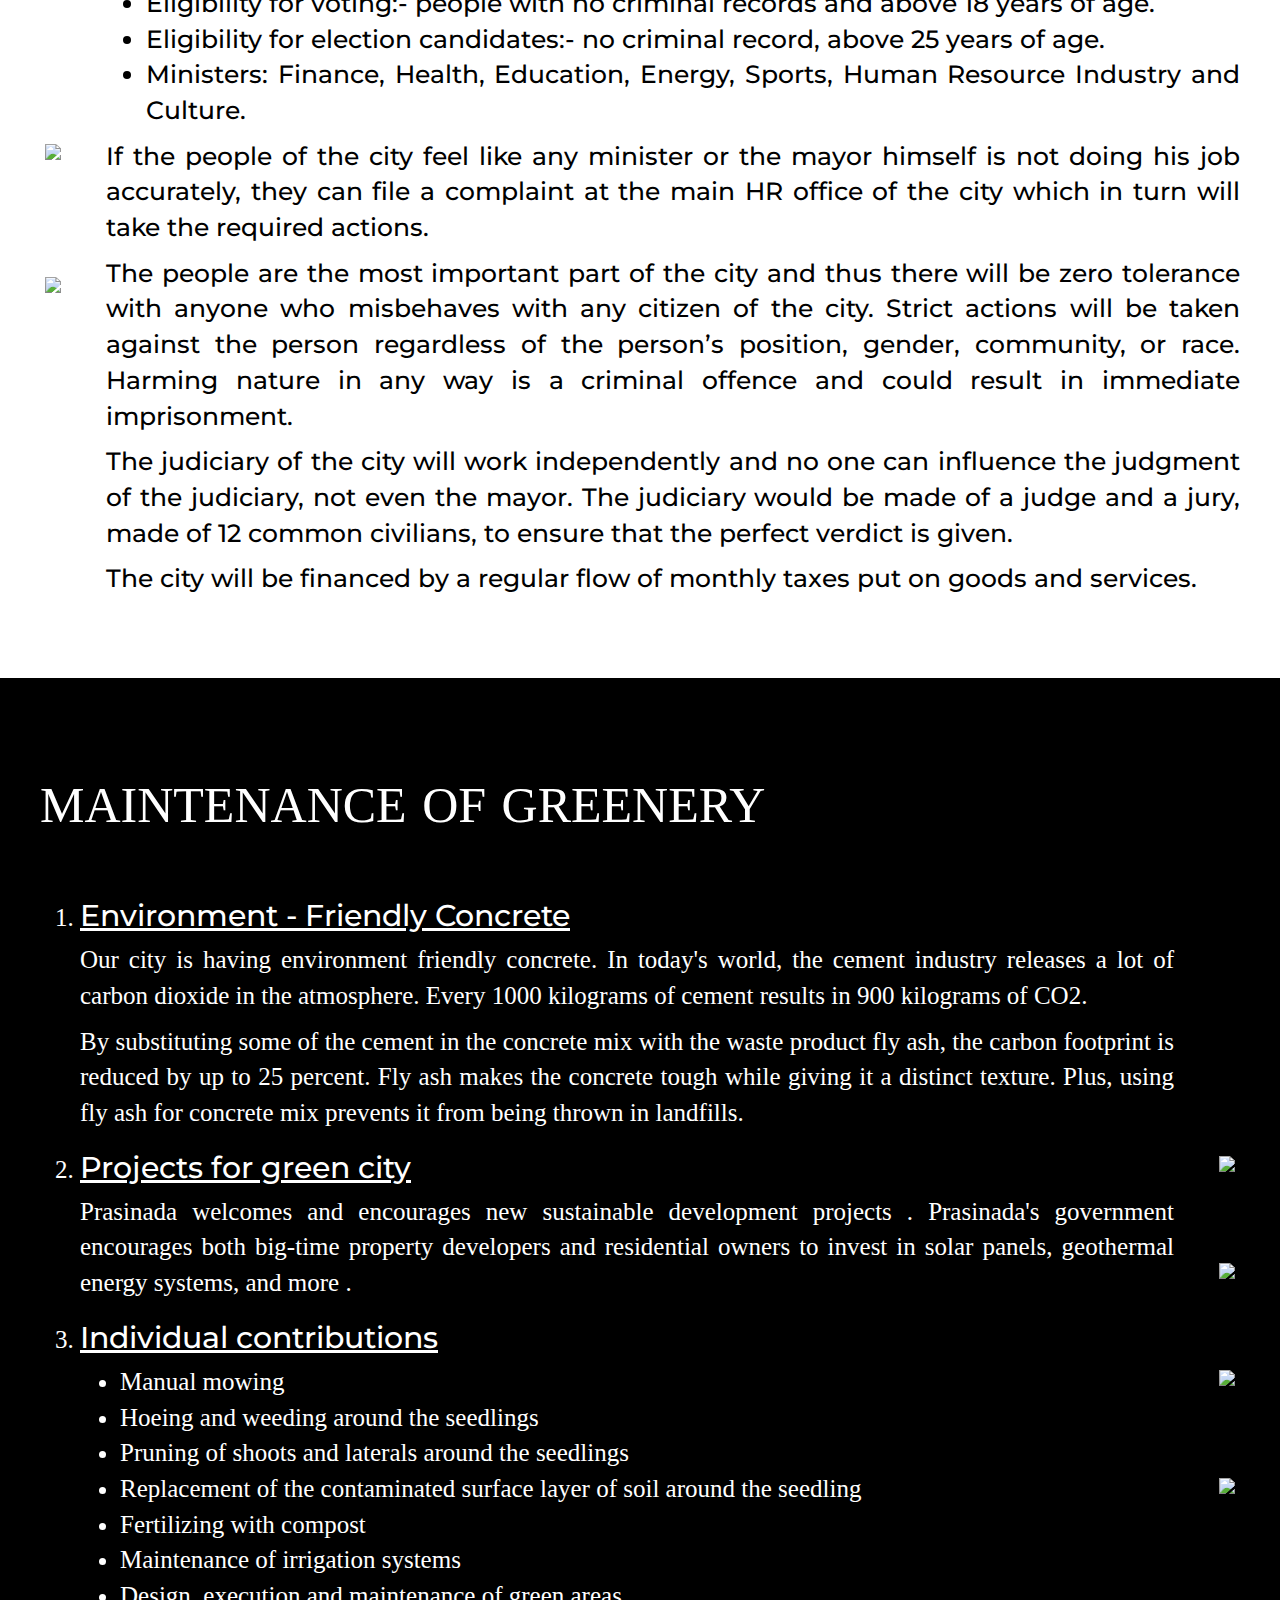
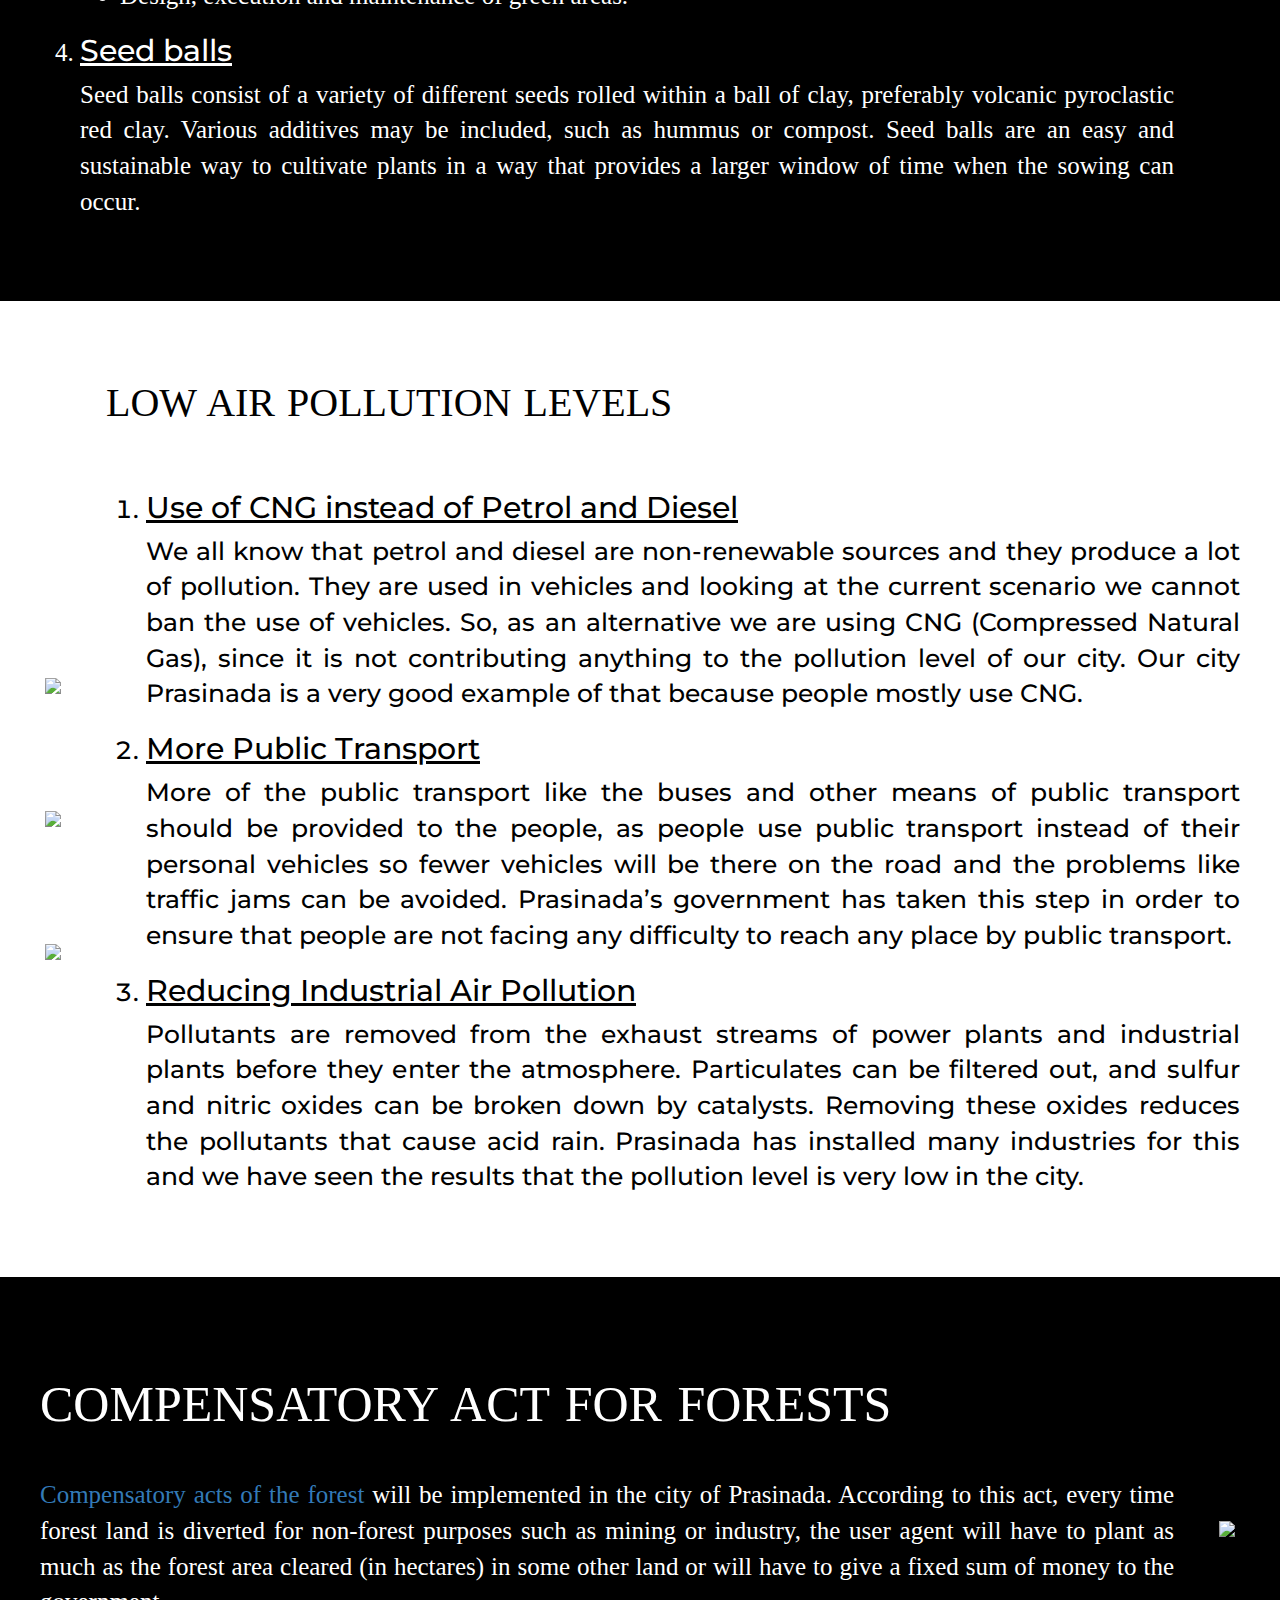
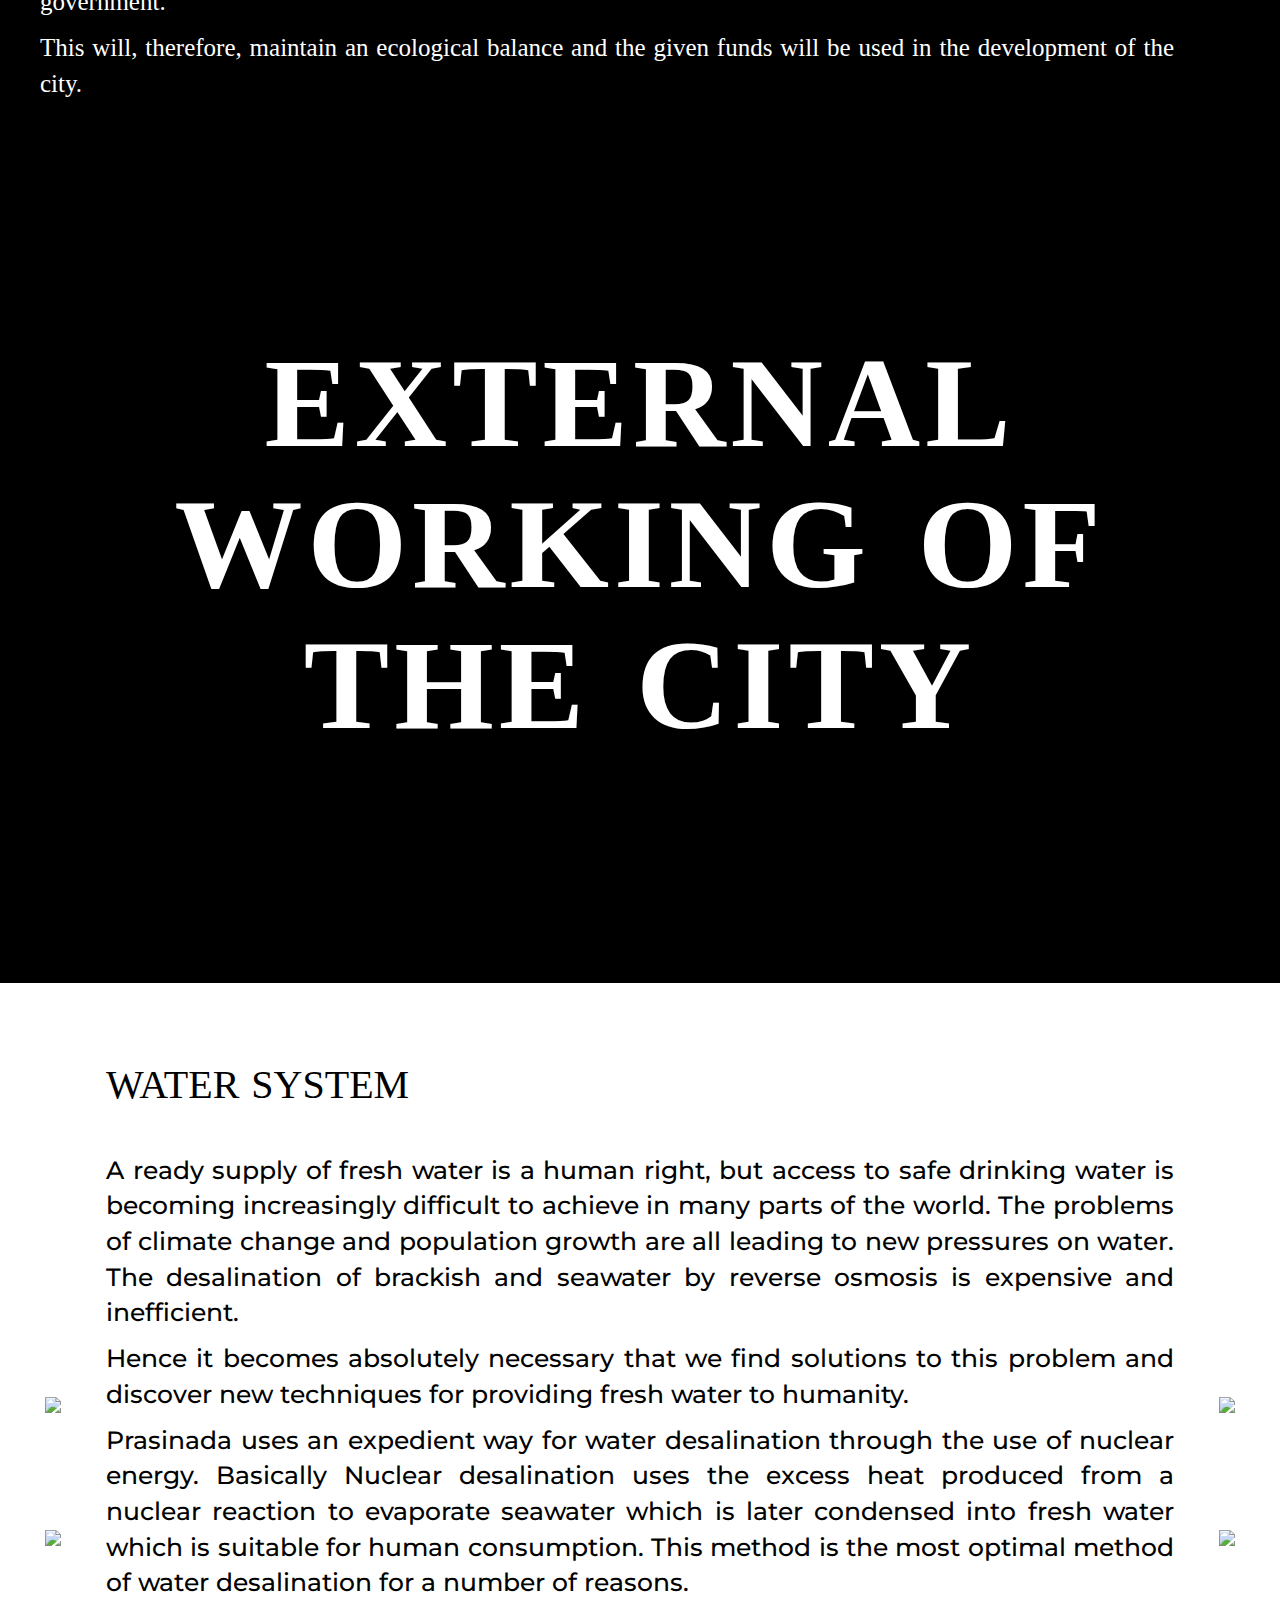
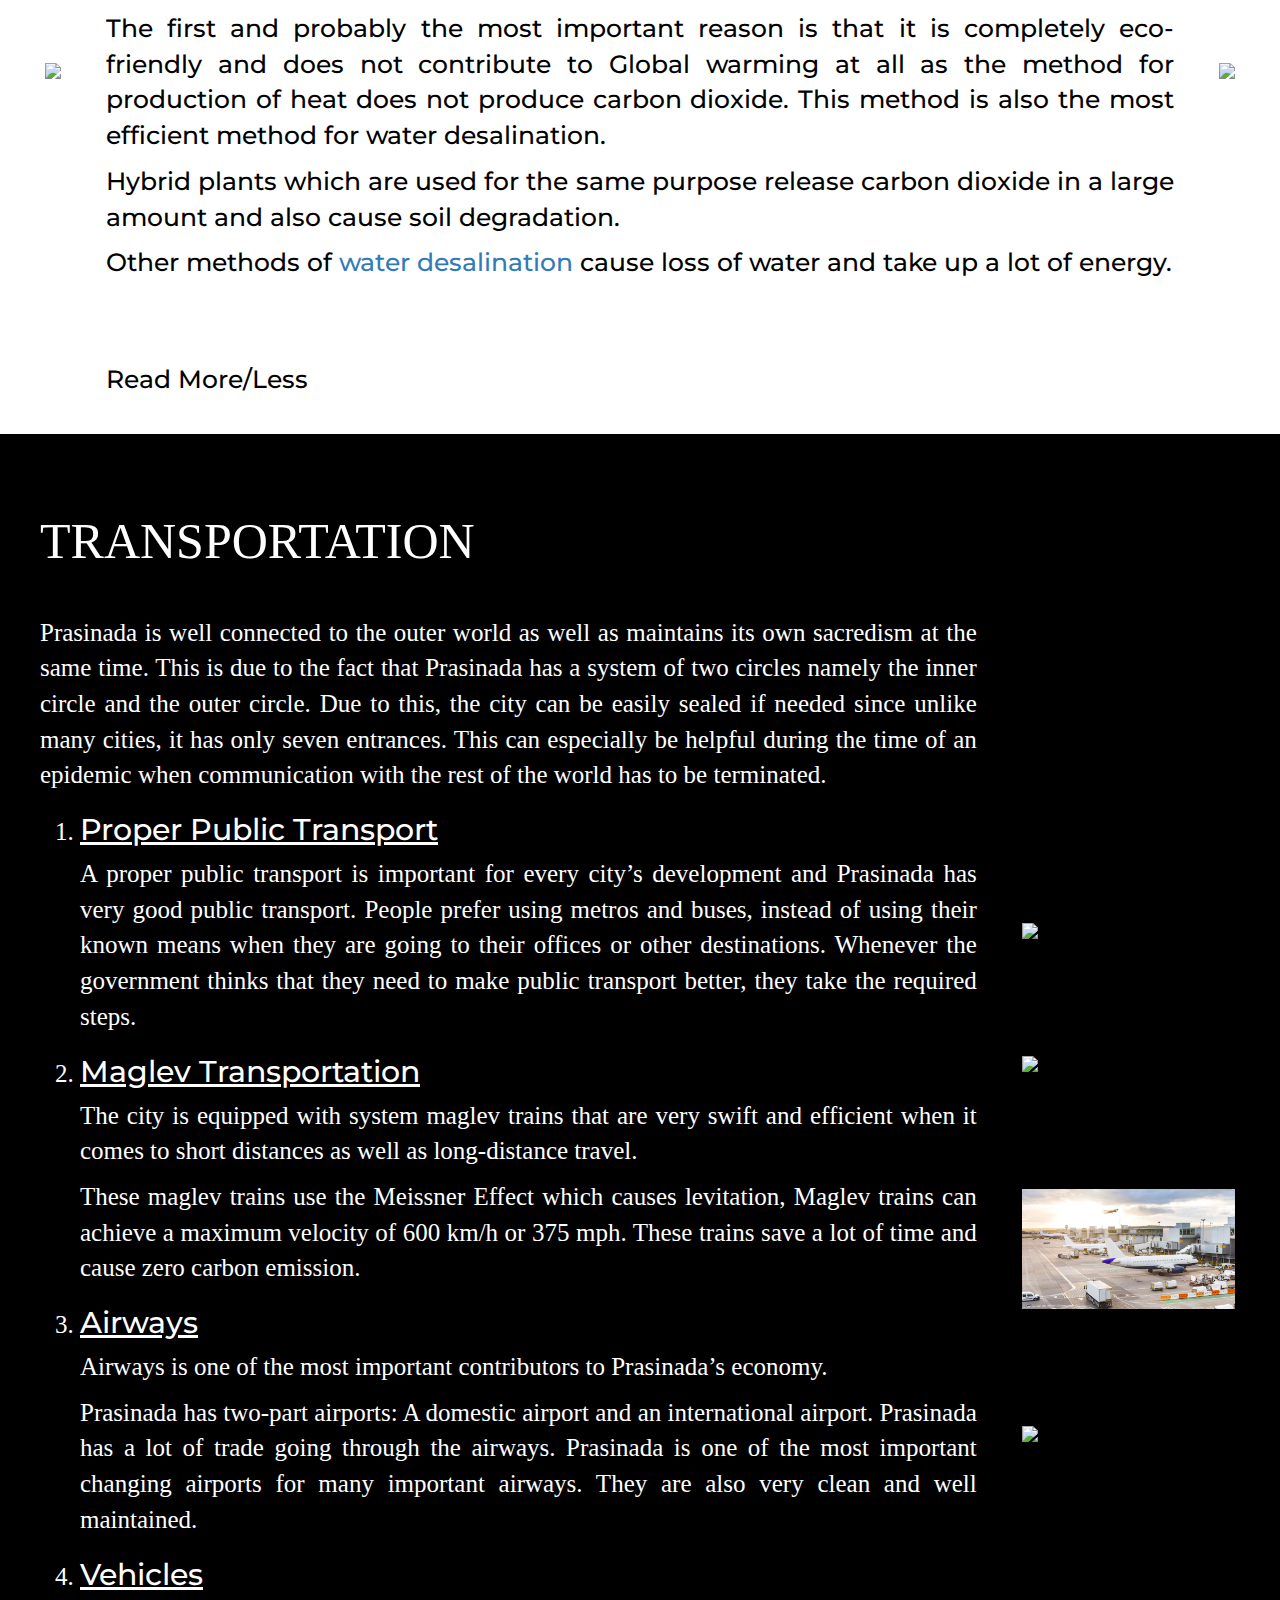
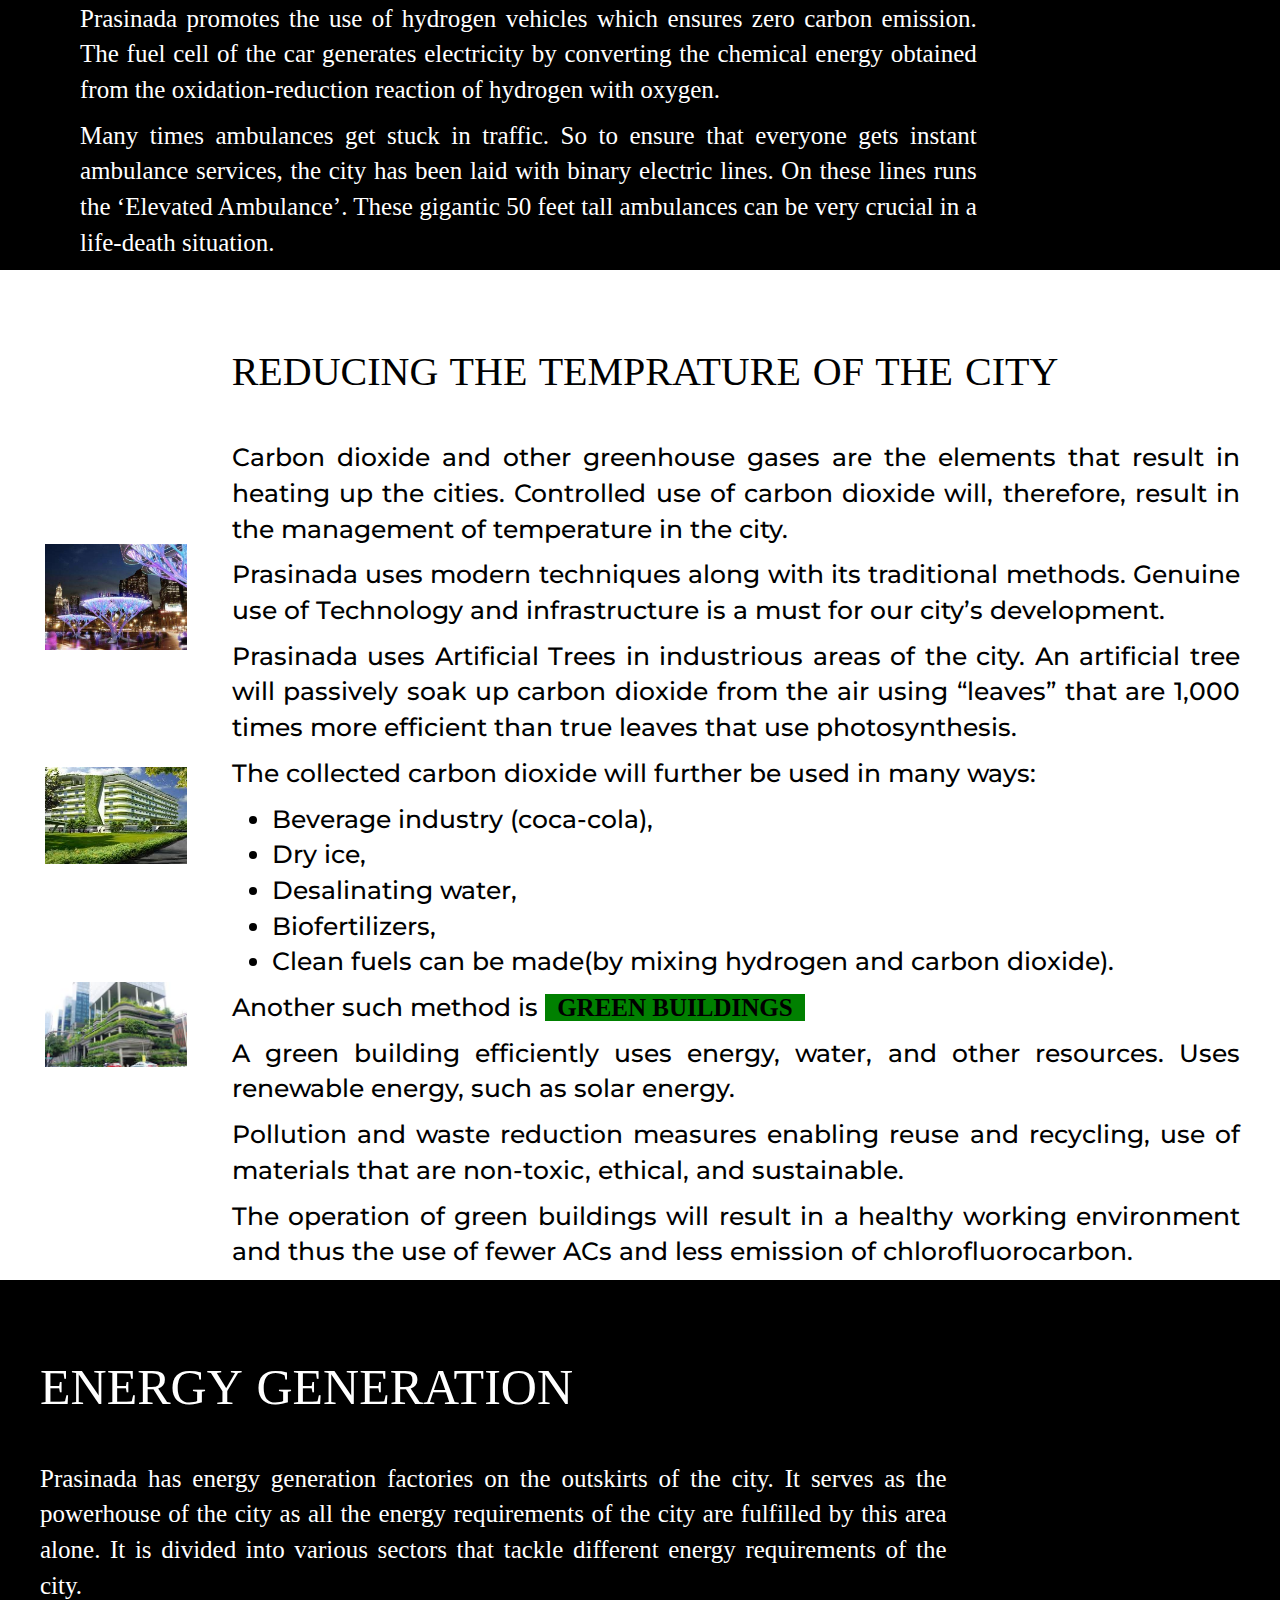
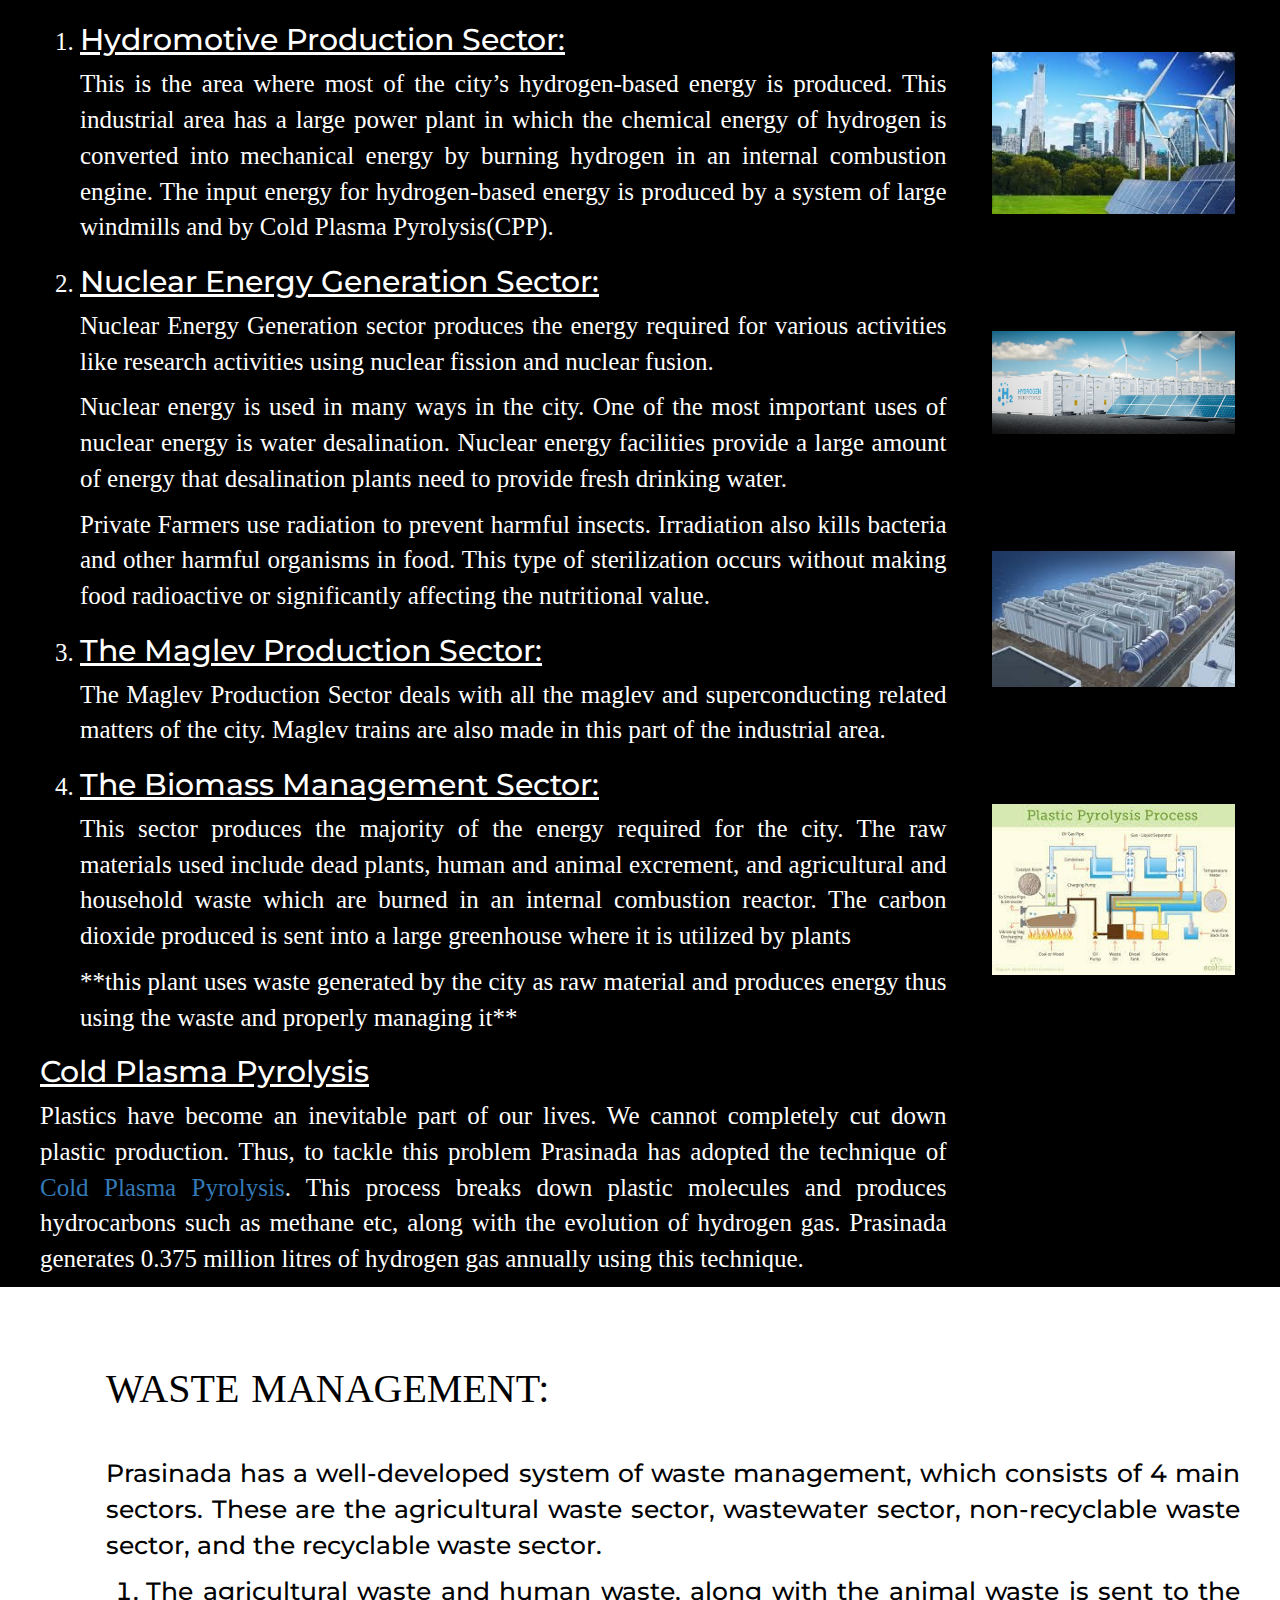
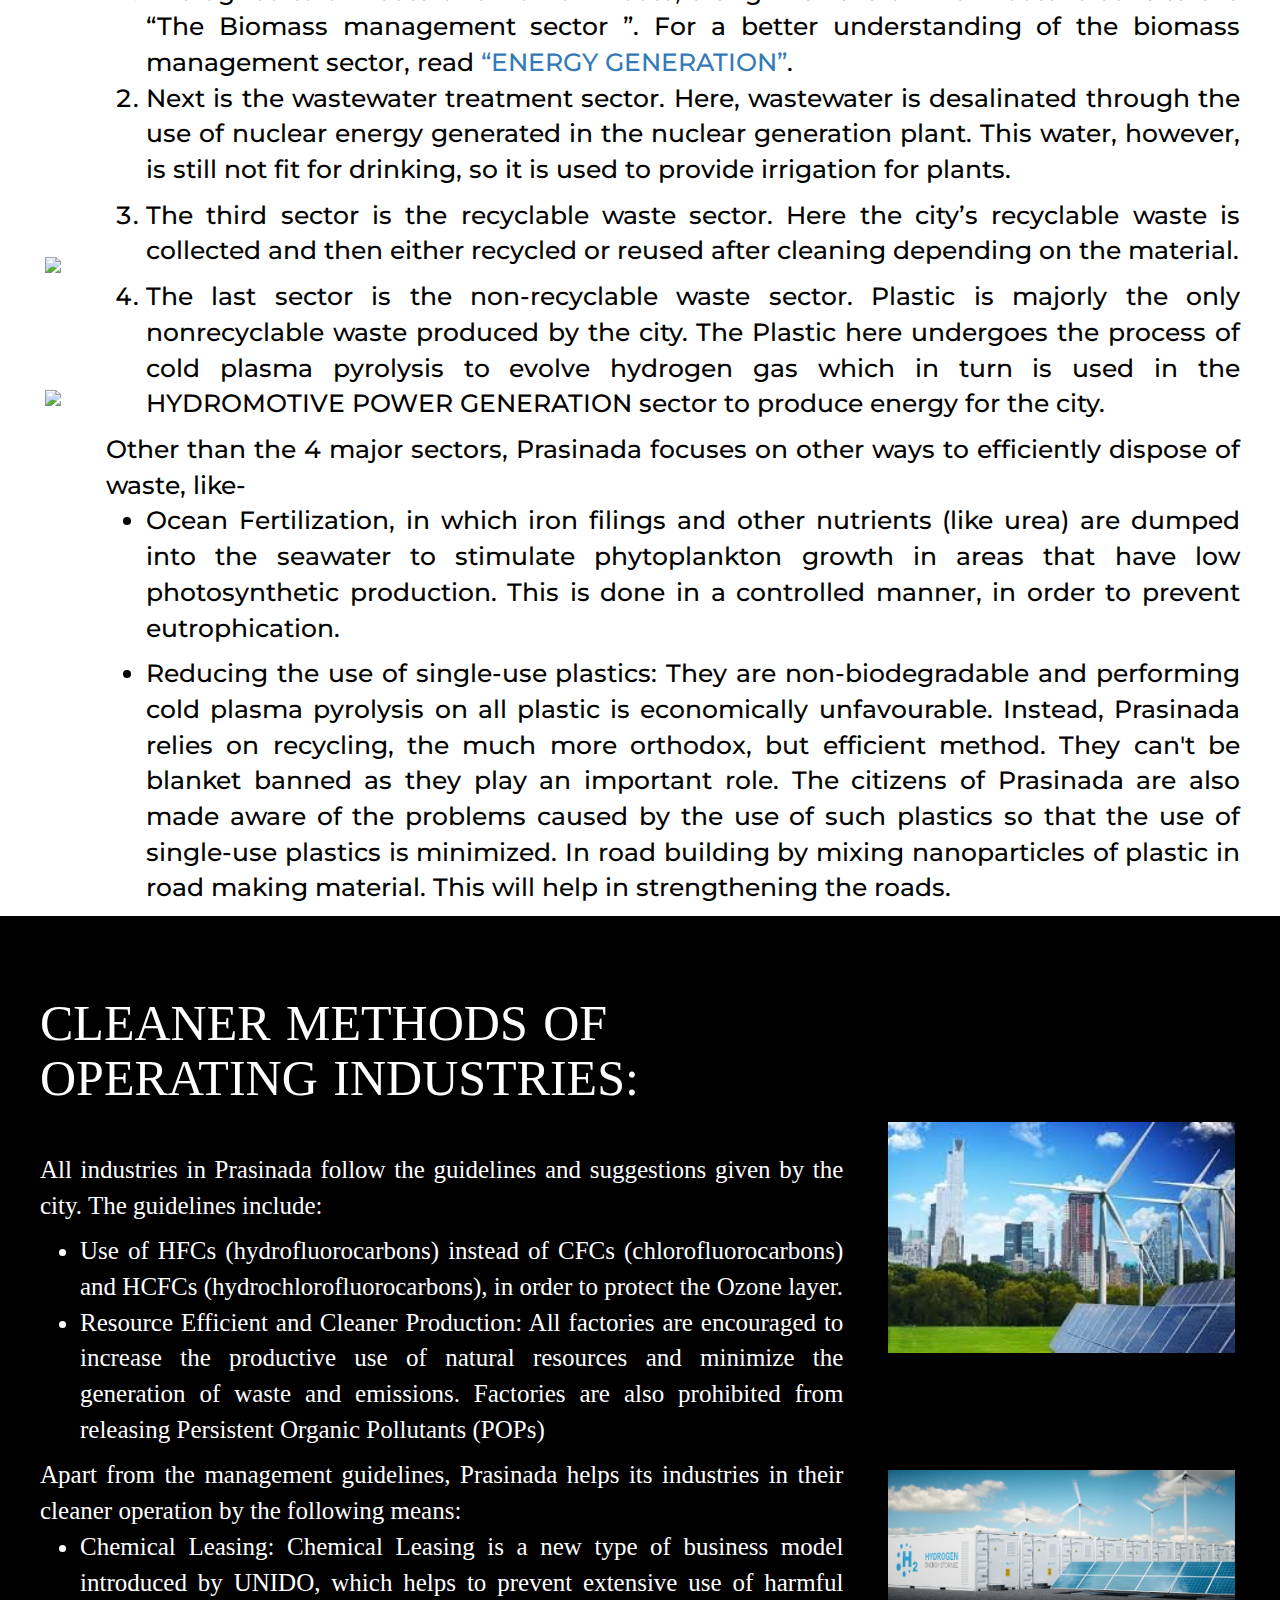
==== commit 6d634f7f: "Update index.html" ====
--- a/index.html
+++ b/index.html
@@ -1,39 +1,116 @@
 <!DOCTYPE html>
-<html>
-<head>
-	<title>Prasinada - Group 29</title>
-	<link href="https://fonts.googleapis.com/css2?family=Montserrat:ital,wght@0,100;0,200;0,300;0,400;0,500;0,600;0,700;0,800;0,900;1,100;1,200;1,300;1,400;1,500;1,600;1,700;1,800;1,900&display=swap" rel="stylesheet">
-    <meta charset="utf-8">
-    <meta name="viewport" content="width=device-width, initial-scale=1">
-    <link rel="stylesheet" href="https://maxcdn.bootstrapcdn.com/bootstrap/3.4.1/css/bootstrap.min.css">
-    <script src="https://ajax.googleapis.com/ajax/libs/jquery/3.4.1/jquery.min.js"></script>
-    <script src="https://maxcdn.bootstrapcdn.com/bootstrap/3.4.1/js/bootstrap.min.js"></script>
-    <link rel="stylesheet" type="text/css" href="style.css">
-
-    <script>
-      var intro = document.getElementsByClassName('new-intro');
-      function slide(){
-        setTimeout(function(){ location.replace("main.html") }, 600);
-      }
-    </script>
-
-</head>
-<body>
-<!-- New Intro-->
-<div class="new-intro" id="new-intro">
-<a onclick="slide()" href="#new-intro">
-<div class="bottom-right" id="arrow">
-<svg class="bi bi-arrow-right-short" width="70px" height="70px" viewBox="0 0 16 16" fill="black" xmlns="http://www.w3.org/2000/svg">
-  <path fill-rule="evenodd" d="M8.146 4.646a.5.5 0 01.708 0l3 3a.5.5 0 010 .708l-3 3a.5.5 0 01-.708-.708L10.793 8 8.146 5.354a.5.5 0 010-.708z" clip-rule="evenodd"/>
-  <path fill-rule="evenodd" d="M4 8a.5.5 0 01.5-.5H11a.5.5 0 010 1H4.5A.5.5 0 014 8z" clip-rule="evenodd"/>
-</svg>
-</div>
-</a>
-  <h1><div class="prasinada-gradient">PRASINADA</div></h1>
-  <h4 class="impossible">They Said It Was Impossible</h4>
-</div>
-
-<div id="main">
+    <html lang="en">
+
+      <head>
+        <link href="https://fonts.googleapis.com/css2?family=Montserrat:ital,wght@0,100;0,200;0,300;0,400;0,500;0,600;0,700;0,800;0,900;1,100;1,200;1,300;1,400;1,500;1,600;1,700;1,800;1,900&display=swap" rel="stylesheet">
+        <meta charset="utf-8">
+        <meta name="viewport" content="width=device-width, initial-scale=1">
+        <link rel="stylesheet" href="https://maxcdn.bootstrapcdn.com/bootstrap/3.4.1/css/bootstrap.min.css">
+        <script src="https://ajax.googleapis.com/ajax/libs/jquery/3.4.1/jquery.min.js"></script>
+        <script src="https://maxcdn.bootstrapcdn.com/bootstrap/3.4.1/js/bootstrap.min.js"></script>
+        <link rel="stylesheet" type="text/css" href="style.css">
+        <title>PRASINADA - Group-29</title>
+      </head>
+
+      <script>
+        function expand() {
+          var menu = document.getElementById("mobile-menu");
+            if (menu.style.display == "none") {
+              menu.style.animation = "open 0.1s linear 0s 1";
+              menu.style.display = "block";
+              menu.style.height = "92vh";
+            } else {
+              menu.style.display = "none";
+              menu.style.animation = "close 0.1s linear 0s 1";
+              menu.style.display = "none";
+              menu.style.height = "0px";
+            }
+        }
+        function hide() {
+          var menu = document.getElementById("mobile-menu");
+              menu.style.display = "none";
+              menu.style.animation = "close 0.1s linear 0s 1";
+              menu.style.display = "none";
+              menu.style.height = "0px";
+        }
+      </script>
+
+  <body id="index">
+
+    <a class="b" href="https://participativelearning.org/course/view.php?id=17" target="_blank">GRUEN</a>
+    <div class="container-fluid" width="100vw">
+    <nav class="navbar navbar-fixed-top navbar-expand-lg" id="under-intro" width="100vw">
+      <div class="container">
+        <div class="navbar-header">
+          <a href="#" class="hidden-md-up h inline navbar-right top" onclick="hide()">HOME</a>
+          <button type="button" class="navbar-toggle navbar-right top" onclick="expand()">
+            <span class="icon-bar"></span>
+            <span class="icon-bar"></span>
+            <span class="icon-bar"></span>
+          </button>
+        </div>
+        <div class="collapse navbar-collapse">
+          <ul class="nav navbar-nav navbar-right">
+            <li><a href="#index" class="h navbar-brand">HOME</a></li>
+          </ul>
+          <ul class="nav navbar-nav navbar-left">
+            <li>
+              <div class="dropdown-internal">
+              <a href="#internal-working" class="h">Internal Working<span class="caret intcaret"></span></a>
+              <div class="internal-working">
+                <a href="#s1">Education</a>
+                <a href="#s2">Community Behaviour Changes</a>
+                <a href="#s3">Governance</a>
+                <a href="#s4">Maintenance of Greenery</a>
+                <a href="#s5">Low Air Pollution Levels</a>
+                <a href="#s6">Compensatory Act for Forests</a>
+              </div>
+            </div>
+            </li>
+            <li>
+              <div class="dropdown-external">
+              <a href="#external-working" class="h">External Working<span class="caret extcaret"></span></a>
+              <div class="external-working">
+                <a href="#s7">Water System</a>
+                <a href="#s8">Transportation</a>
+                <a href="#s9">Reducing the Temperature of the City</a>
+                <a href="#s10">Energy Generation</a>
+                <a href="#s11">Waste management</a>
+                <a href="#s12">Cleaner Methods of Operating Industries</a>
+              </div>
+            </div>
+            </li>
+            <li><a href="#" class="h">Video Presentation</a></li>
+            <!--<li><a href="#ourteam" class="h">Our Team</a></li>-->
+          </ul>
+        </div>
+        <div class="mobile-menu" id="mobile-menu" onclick="hide()">
+          <a href="#internal-working" class="mobile-h">Internal Working</a>
+          <div class="mobile-working">
+            <a href="#s1">Education</a>
+            <a href="#s2">Community Behaviour Changes</a>
+            <a href="#s3">Governance</a>
+            <a href="#s4">Maintenance of Greenery</a>
+            <a href="#s5">Low Air Pollution Levels</a>
+            <a href="#s6">Compensatory Act for Forests</a>
+          </div>
+          <a href="#external-working" class="mobile-h">External Working</a>
+          <div class="mobile-working">
+            <a href="#s7">Water System</a>
+            <a href="#s8">Transportation</a>
+            <a href="#s9">Reducing the Temperature of the City</a>
+            <a href="#s10">Energy Generation</a>
+            <a href="#s11">Waste management</a>
+            <a href="#s12">Cleaner Methods of Operating Industries</a>
+          </div>
+          <a href="#" class="mobile-h">Video Presentation</a>
+          <a href="#ourteam" class="mobile-h">Our Team</a><p></p>
+        </div>
+    </nav>
+  </div>
+
+  <div onclick="hide()">
+    <div id="main">
       <br><br><br><br>
       <p>
         <center>
@@ -44,6 +121,550 @@
         </center>
       </p>
     </div>
-
-</body>
+    <div id="s0" class="bgblack">
+      <br><br><br><br>
+      <table>
+        <tr>
+          <td class="w60">
+            <h1>WHY THIS CITY?</h1><br>
+            <div class="montserrat">
+            <img src="images/20.jpg" class="dis">
+            <p>Prasinada is the start of a new and better world. The motive of creating this city is to make a greener city that uses methods of sustainability in everyday life while everyone lives their life to the fullest and enjoys all the luxuries.The goals of the city are:</p>
+            
+            <ul type="disc">
+            <li>to maintain its low air pollution level,</li>
+            <li>reduce the temperature of the city and </li>
+        <li>practice reforestation and afforestation whenever necessary.</li>
+        </ul>
+
+        <p>This city is for people who have always wanted to become one with nature and haven’t been able to because of the fact that where there is nature, there are no luxurious or essential facilities and vice versa. But Prasinada is the perfect combination of nature and all the luxury you could ever think of. Preserving the resources of nature and maintaining greenery is the biggest priority in the city along with maintaining the happiness of the people.</p>
+
+      <p>The city has almost zero carbon emission due to the fact that everything here is used and built keeping in mind that nature can not be harmed in any way whatsoever.</p>
+
+      <p>The city is built in such a way that it is directly connected to the main highways of the country while connecting to other neighbouring cities through other domestic roads.</p>
+
+      <p>A city cannot be made green until the neighbouring cities are green too, therefore Prasinada helps other cities too to attain zero-carbon emission so that everyone can enjoy nature’s beauty while living in the most luxurious way possible. Read more to learn about the city’s working.</p>
+            </div><br><br>
+          </td>
+
+          <td class="w40">
+            <img src="images/20.jpg"><br><br><br>
+            <img src="images/13.jpg"><br><br><br>
+            <img src="images/14.jpg">
+          </td>
+        </tr>
+
+      </table>
+    </div>
+    <div id="main2">
+      <br id="internal-working"><br><br><br>
+      <p>
+        <center>
+          <h1>INTERNAL WORKING OF THE CITY</h1>
+        </center>
+      </p>
+
+    </div>
+    <div id="s1" class="bgwhite">
+      <br><br><br>
+      <table>
+        <tr>
+          <td class="w40">
+            <img src="images/4.jpg" class="img-responsive" border="pixels"><br><br><br>
+            <img src="images/5.jpg" class="img-responsive" border="pixels"><br><br><br>
+            <img src="images/21.jpg" class="img-responsive" border="pixels">
+          </td>
+          <td class="w60">
+            <h1>EDUCATION</h1><br>
+            <div class="montserrat">
+              <p>The young population is important for the future of a country. The priority in Prasinada is to make students independent, confident and rational human beings. Education at Parsinada is not just theoretical but practical also in order to promote the wholesome development of children.</p>
+
+              <p>The education system of the city is inspired by <a href="https://en.wikipedia.org/wiki/Education_in_Finland" target="_blank">Finland</a> and partially from <a href="https://en.wikipedia.org/wiki/Education_in_the_United_States" target="_blank">The United States of America</a>. Basic education starts at the age of seven, and instead of dividing it into elementary and junior high, it offers single-structure education for nine years.</p>
+
+              <p>Teaching is done by using <a href="http://www.a-id.org/2016/02/04/why-participatory-learning-can-be-so-important/" target="_blank">participative measures</a> by giving students projects and involving them in various activities for better learning of the subject. Most teachers hold a master's degree. Teaching is one of the most important professions of the world as teachers are the ones creating great people be it an engineer, an athlete, a doctor, etc… Hence teaching is one of the highest-paid professions in Prasinada.</p>
+
+              <p>Students are graded on their understanding of the subject. This is done by organizing periodic <a href="https://en.wiktionary.org/wiki/vivas" target="_blank">vivas</a> with children and making them write reports on given topics.</p>
+
+              <p>Students can choose their field of interest in the eighth grade so that when they graduate from school, they would already have a lot of skills in their field of interest and therefore would be capable of starting work or go to college and master their skills.</p>
+
+              <p>Physical Education is a compulsory part of the school curriculum for every grade so that children are fit and healthy and ready to serve when they graduate school instead of obese and unhealthy. This is also done by promoting healthy eating habits.</p><br><br>
+            </div>
+          </td>
+        </tr>
+      </table>
+    </div>
+    <div id="s2" class="bgblack">
+      <br><br><br>
+      <table>
+        <tr>
+          <td class="w60">
+            <h1>COMMUNITY BEHAVIOUR CHANGES</h1><br>
+            <div class="montserrat">
+              <p>Citizens of Prasinada know that it's not just the government’s duty to make their city sustainable. And they should also endeavour to make it a sustainable city. Prasinada citizens follow the following steps in their day to day life :</p>
+
+              <p>
+                <ol>
+                <li>They follow the three bins system-</li>
+                  <img src="images/22.jpg" style="height: 250px; width: auto;">
+                <li>They use the garden organic waste to create compost.</li>
+                <li>They have replaced their high voltage consuming bulbs with the latest LEDs.</li>
+                <li>'Go Digital' has been their vow toward sustainability. Most of the work is done digitally rather than using paper.</li>
+                <li>They consume organic food only encouraging farmers to use biofertilizers and other eco-friendly farming methods rather than chemical fertilizers, pesticides, and more.</li>
+                <li>They do rainwater harvesting at home.</li>
+                </ol>
+              </p>
+
+              <p>Recycling is quite common in Prasinada to cover short distances. There are separate lanes for bicycles. They also take their vehicles for a regular pollution check.</p>
+
+              <p>There is a dustbin every 200 meters, in our city. This ensures clean surroundings.</p>
+
+              <p>Prasinada education curriculum has separate subjects such as environmental studies and research and development.</p><br><br>
+            </div>
+          </td>
+          <td class="w40">
+            <img src="images/23.jpg" class="img-responsive" border="pixels"><br><br><br>
+            <img src="images/24.jpg" class="img-responsive" border="pixels">
+          </td>
+        </tr>
+      </table>
+    </div>
+    <div id="s3" class="bgwhite">
+      <br><br><br>
+      <table>
+        <tr>
+          <td class="w40">
+            <img src="images/2.jpg" class="img-responsive" border="pixels"><br><br><br>
+            <img src="images/3.jpg" class="img-responsive" border="pixels">
+          </td>
+          <td class="w60">
+            <h1>GOVERNANCE</h1><br>
+            <div class="montserrat">
+              <p>Prasinada holds periodic elections once every 3 years to elect one main mayor and ministers for other important tasks in the city. </p>
+
+              <p>
+                <ul>
+                <li>Type of government:- democratic</li>
+          <li>Eligibility for voting:- people with no criminal records and above 18 years of age.</li>
+        <li>Eligibility for election candidates:- no criminal record, above 25 years of age.</li>
+        <li>Ministers: Finance, Health, Education, Energy, Sports, Human Resource Industry and Culture.</li>
+          </ul>
+        </p>
+
+              <p>If the people of the city feel like any minister or the mayor himself is not doing his job accurately, they can file a complaint at the main HR office of the city which in turn will take the required actions.</p>
+
+              <p>The people are the most important part of the city and thus there will be zero tolerance with anyone who misbehaves with any citizen of the city. Strict actions will be taken against the person regardless of the person’s position, gender, community, or race. Harming nature in any way is a criminal offence and could result in immediate imprisonment.</p>
+
+              <p>The judiciary of the city will work independently and no one can influence the judgment of the judiciary, not even the mayor. The judiciary would be made of a judge and a jury, made of 12 common civilians, to ensure that the perfect verdict is given.</p>
+
+              <p>The city will be financed by a regular flow of monthly taxes put on goods and services. </p><br><br>
+            </div>
+
+          </td>
+        </tr>
+      </table>
+    </div>
+    <div id="s4" class="bgblack">
+      <br><br><br><br>
+      <table>
+        <tr>
+          <td class="w60">
+            <h1>MAINTENANCE OF GREENERY</h1><br>
+            <div class="montserrat">
+            <ol>
+            <li><h2><u>Environment - Friendly Concrete</u></h2>
+                <p>
+                   Our city is having environment friendly concrete. In today's world, the cement industry releases a lot of carbon dioxide in the atmosphere. Every 1000 kilograms of cement results in 900 kilograms of CO2.
+                </p>
+                <p>
+                   By substituting some of the cement in the concrete mix with the waste product fly ash, the carbon footprint is reduced by up to 25 percent. Fly ash makes the concrete tough while giving it a distinct texture. Plus, using fly ash for concrete mix prevents it from being thrown in landfills.
+                </p>  
+            </li>  
+            <li><h2><u>Projects for green city</u></h2>
+                <p>
+                   Prasinada welcomes and encourages new sustainable development projects . Prasinada's government encourages both big-time property developers and residential owners to invest in solar panels, geothermal energy systems, and more . 
+                </p>
+            </li>
+            <li><h2><u>Individual contributions</u></h2>
+                <p><ul type="disc">
+                    <li>Manual mowing</li>
+                    <li>Hoeing and weeding around the seedlings</li>
+                    <li>Pruning of shoots and laterals around the seedlings</li>
+                    <li>Replacement of the contaminated surface layer of soil around the seedling</li>
+                    <li>Fertilizing with compost </li>
+                    <li>Maintenance of irrigation systems</li>
+                    <li>Design, execution and maintenance of green areas.</li>
+                  </ul>
+                </p>
+            </li>
+            <li><h2><u>Seed balls</u></h2>
+                   <p>Seed balls consist of a variety of different seeds rolled within a ball of clay, preferably volcanic pyroclastic red clay. Various additives may be included, such as hummus or compost. Seed balls are an easy and sustainable way to cultivate plants in a way that provides a larger window of time when the sowing can occur.
+                 </p>
+            </li>
+            </ol><br><br>
+            </div>
+          </td>
+
+          <td class="w40" style="margin-top: 0px;">
+            <img src="images/26.jpg"><br><br><br>
+            <img src="images/27.jpg"><br><br><br>
+            <img src="images/29.jpg"><br><br><br>
+            <img src="images/28.jpg">
+          </td>
+        </tr>
+
+      </table>
+    </div>
+    <div id="s5" class="bgwhite">
+      <br><br><br>
+      <table>
+        <tr>
+          <td class="w40">
+            <img src="images/30.jpg" class="img-responsive" border="pixels"><br><br><br>
+            <img src="images/32.jpg" class="img-responsive" border="pixels"><br><br><br>
+            <img src="images/31.jpg" class="img-responsive" border="pixels">
+          </td>
+          <td class="w60">
+            <h1>LOW AIR POLLUTION LEVELS</h1><br>
+            <div class="montserrat">
+                <ol>
+                  <li><h2>Use of CNG instead of Petrol and Diesel</h2>
+                 <p>  We all know that petrol and diesel are non-renewable sources and they produce a lot of pollution. They are used in vehicles and looking at the current scenario we cannot ban the use of vehicles. So, as an alternative we are using CNG (Compressed Natural Gas), since it is not contributing anything to the pollution level of our city. Our city Prasinada is a very good example of that because people mostly use CNG.
+                  </p>
+                </li>
+                <li><h2>More Public Transport</h2>
+                  <p>
+                    More of the public transport like the buses and other means of public transport should be provided to the people,  as people use public transport instead of their personal vehicles so fewer vehicles will be there on the road and the problems like traffic jams can be avoided.  Prasinada’s government has taken this step in order to ensure that people are not facing any difficulty to reach any place by public transport.  
+                  </p>
+                </li>
+                <li><h2>Reducing Industrial Air Pollution</h2>
+                  <p>
+                    Pollutants are removed from the exhaust streams of power plants and industrial plants before they enter the atmosphere. Particulates can be filtered out, and sulfur and nitric oxides can be broken down by catalysts. Removing these oxides reduces the pollutants that cause acid rain. Prasinada has installed many industries for this and we have seen the results that the pollution level is very low in the city. 
+                  </p>
+                </li>
+                </ol><br><br>
+            </div>
+
+          </td>
+        </tr>
+      </table>
+    </div>
+     <div id="s6" class="bgblack">
+      <br><br><br><br>
+      <table>
+        <tr>
+          <td class="w60">
+            <h1>COMPENSATORY ACT FOR FORESTS</h1><br>
+            <div class="montserrat">
+            <a href="https://www.drishtiias.com/daily-updates/daily-news-analysis/compensatory-afforestation-fund" target="_blank" style="text-decoration: none;"><p>Compensatory acts of the forest</a> will be implemented in the city of Prasinada. According to this act, every time forest land is diverted for non-forest purposes such as mining or industry, the user agent will have to plant as much as the forest area cleared (in hectares) in some other land or will have to give a fixed sum of money to the government. </p>
+            <p>This will, therefore, maintain an ecological balance and the given funds will be used in the development of the city.</p><br><br>
+            </div>
+          </td>
+
+          <td class="w40">
+            <img src="images/33.jpg"><br><br><br>
+          </td>
+        </tr>
+
+      </table>
+    </div>
+    <div id="main3">
+      <br id="external-working"><br><br><br>
+      <p>
+        <center>
+          <h1>EXTERNAL WORKING OF THE CITY</h1>
+        </center>
+      </p>
+
+    </div>
+    <div id="s7" class="bgwhite">
+      <br><br><br>
+      <table>
+        <tr>
+          <td class="w40">
+            <img src="images/35.jpg" class="img-responsive" border="pixels"><br><br><br>
+            <img src="images/36.jpg" class="img-responsive" border="pixels"><br><br><br>
+            <img src="images/37.jpg" class="img-responsive" border="pixels">
+          </td>
+          <td class="w60">
+            <h1>WATER SYSTEM</h1><br>
+              <div class="montserrat">
+              
+              <p>A ready supply of fresh water is a human right, but access to safe drinking water is becoming increasingly difficult to achieve in many parts of the world. The problems of climate change and population growth are all leading to new pressures on water. The desalination of brackish and seawater by reverse osmosis is expensive and inefficient. </p>
+
+              <p>Hence it becomes absolutely necessary that we find solutions to this problem and discover new techniques for providing fresh water to humanity. </p>
+
+              <p>Prasinada uses an expedient way for water desalination through the use of nuclear energy. Basically Nuclear desalination uses the excess heat produced from a nuclear reaction to evaporate seawater which is later condensed into fresh water which is suitable for human consumption.  This method is the most optimal method of water desalination for a number of reasons.</p>
+
+              <p>The first and probably the most important reason is that it is completely eco-friendly and does not contribute to Global warming at all as the method for production of heat does not produce carbon dioxide. This method is also the most efficient method for water desalination.</p>
+
+              <p>Hybrid plants which are used for the same purpose release carbon dioxide in a large amount and also cause soil degradation.</p>
+
+              <p>Other methods of <a href="https://www.oecd-nea.org/ndd/workshops/nucogen/presentations/8_Khamis_Overview-nuclear-desalination.pdf" target="_blank">water desalination</a> cause loss of water and take up a lot of energy.</p><br><br>
+              <details>
+                <summary>Read More/Less</summary><br>
+                <p>Prasinada is an urban city and like every urban city, it has been laid with cemented roads and underwater construction. This means that the rainwater cannot seep through the ground and the groundwater cannot be renewed. The solution to this is rainwater harvesting.</p>
+
+                <p>The technique of rainwater harvesting is used in Prasinada on every public and private building as the groundwater can not seep in due to the concretization of ground.</p><br>
+                <center><img src="images/38.jpg" style="width: 40%; height: auto;"><br></center>
+                <p>Rainwater is one of the most important sources of freshwater. Generally, this water is not stored and we see it draining in the sewages and all, which is not at all a good idea, before desalinating the ocean water we need to first save the already available resources.</p>
+
+                <p>Building storage tanks to store rainwater on the community level so that it can be put to alternative uses and freshwater can be conserved. For example for watering plants, toilets, cleaning activities, etc.</p>
+              </details><br>
+            </div>
+          </td>
+          <td class="w40">
+            <img src="images/35.jpg" class="img-responsive" border="pixels"><br><br><br>
+            <img src="images/36.jpg" class="img-responsive" border="pixels"><br><br><br>
+            <img src="images/37.jpg" class="img-responsive" border="pixels">
+          </td>
+        </tr>
+      </table>
+    </div>
+  <div id="s8" class="bgblack">
+      <br><br><br>
+      <table>
+        <tr>
+          <td class="w60">
+            <h1>TRANSPORTATION</h1><br>
+            <div class="montserrat">
+              <p>Prasinada is well connected to the outer world as well as maintains its own sacredism at the same time. This is due to the fact that Prasinada has a system of two circles namely the inner circle and the outer circle. Due to this, the city can be easily sealed if needed since unlike many cities, it has only seven entrances. This can especially be helpful during the time of an epidemic when communication with the rest of the world has to be terminated.</p>
+              <ol>
+                <li>
+                  <p><h2>Proper Public Transport</h2>
+                     A proper public transport is important for every city’s development and Prasinada has very good public transport. People prefer using metros and buses, instead of using their known means when they are going to their offices or other destinations. Whenever the government thinks that they need to make public transport better, they take the required steps.
+                  </p>
+                </li>
+                <li>
+                  <p><h2>Maglev Transportation</h2>
+                    The city is equipped with system maglev trains that are very swift and efficient when it comes to short distances as well as long-distance travel.
+                  </p>
+                  <p>
+                    These maglev trains use the Meissner Effect which causes levitation, Maglev trains can achieve a maximum velocity of 600 km/h or 375 mph. These trains save a lot of time and cause zero carbon emission.
+                  </p>
+                </li>
+                <li>
+                  <p><h2>Airways</h2>
+                    Airways is one of the most important contributors to Prasinada’s economy. 
+                  </p>
+                  <p>
+                    Prasinada has two-part airports: A domestic airport and an international airport. Prasinada has a lot of trade going through the airways. Prasinada is one of the most important changing airports for many important airways. They are also very clean and well maintained. 
+                  </p>
+                </li>
+                <li><p><h2>Vehicles</h2>
+                  Prasinada promotes the use of hydrogen vehicles which ensures zero carbon emission. The fuel cell of the car generates electricity by converting the chemical energy obtained from the oxidation-reduction reaction of hydrogen with oxygen.  
+                  </p>
+                  <p>
+                    Many times ambulances get stuck in traffic. So to ensure that everyone gets instant ambulance services, the city has been laid with binary electric lines. On these lines runs the ‘Elevated Ambulance’. These gigantic 50 feet tall ambulances can be very crucial in a life-death situation.
+                  </p>
+                </li>
+              </ol>
+            </div>
+          </td>
+          <td class="w40">
+            <img src="images/16.jpg" class="img-responsive" border="pixels"><br><br><br>
+            <img src="images/17.jpg" class="img-responsive" border="pixels"><br><br><br>
+            <img src="images/39.jpg" class="img-responsive" border="pixels"><br><br><br>
+            <img src="images/15.jpg" class="img-responsive" border="pixels">
+          </td>
+        </tr>
+      </table>
+    </div>
+    <div class= "bgwhite" id="s9">
+      <br><br><br>
+      <table>
+        <tr>
+           <td class="w40">
+            <img src="images/41.jpg" class="img-responsive" border="pixels"><br><br><br>
+            <img src="images/42.jpg" class="img-responsive" border="pixels"><br><br><br>
+            <img src="images/43.jpg" class="img-responsive" border="pixels">
+          </td>
+          <td class="w60">
+            <h1>REDUCING THE TEMPRATURE OF THE CITY</h1><br>
+            <div class="montserrat">
+            <p>Carbon dioxide and other greenhouse gases are the elements that result in heating up the cities. Controlled use of carbon dioxide will, therefore, result in the management of temperature in the city.</p>
+            <p>
+              Prasinada uses modern techniques along with its traditional methods. Genuine use of Technology and infrastructure is a must for our city’s development.
+            </p>
+            <p>
+              Prasinada uses Artificial Trees in industrious areas of the city. An artificial tree will passively soak up carbon dioxide from the air using “leaves” that are 1,000 times more efficient than true leaves that use photosynthesis.
+            </p>
+            <p>
+              The collected carbon dioxide will further be used in many ways:
+              <ul>
+                <li>Beverage industry (coca-cola),</li>
+                <li>Dry ice,</li>
+                <li>Desalinating water,</li>
+                <li>Biofertilizers,</li>
+                <li>Clean fuels can be made(by mixing hydrogen and carbon dioxide).</li>
+              </ul>
+            </p>
+            <p>Another such method is <font style="font-weight: 600; background-color: green; font-family: cal;">&nbsp;&nbsp;GREEN BUILDINGS&nbsp;&nbsp;</font></p>
+            <p>
+              A green building efficiently uses energy, water, and other resources. Uses renewable energy, such as solar energy.
+            </p>
+            <p>
+              Pollution and waste reduction measures enabling reuse and recycling, use of materials that are non-toxic, ethical, and sustainable.
+            </p>
+            <p>
+              The operation of green buildings will result in a healthy working environment and thus the use of fewer ACs and less emission of chlorofluorocarbon.
+            </p>
+          </td>
+         </div>
+        </tr>
+      </table>
+    </div>
+        <div class= "bgblack" id="s10">
+      <br><br><br>
+      <table>
+        <tr>
+           
+          <td class="w60">
+            <h1>ENERGY GENERATION</h1><br>
+            <div class="montserrat">
+            <p>Prasinada has energy generation factories on the outskirts of the city. It serves as the powerhouse of the city as all the energy requirements of the city are fulfilled by this area alone. It is divided into various sectors that tackle different energy requirements of the city.</p>
+            <ol>
+            <li>
+             <h2>Hydromotive Production Sector:</h2> <p>This is the area where most of the city’s hydrogen-based energy is produced. This industrial area has a large power plant in which the chemical energy of hydrogen is converted into mechanical energy by burning hydrogen in an internal combustion engine. The input energy for hydrogen-based energy is produced by a system of large windmills and by Cold Plasma Pyrolysis(CPP).
+            </p></li>
+            <li>
+             <h2>Nuclear Energy Generation Sector:</h2>  <p> Nuclear Energy Generation sector produces the energy required for various activities like research activities using nuclear fission and nuclear fusion.
+            </p>
+            <p>Nuclear energy is used in many ways in the city. One of the most important uses of nuclear energy is water desalination. Nuclear energy facilities provide a large amount of energy that desalination plants need to provide fresh drinking water.</p>
+            <p>Private Farmers use radiation to prevent harmful insects. Irradiation also kills bacteria and other harmful organisms in food. This type of sterilization occurs without making food radioactive or significantly affecting the nutritional value.</p>
+          </li>
+          <li><h2>The Maglev Production Sector:</h2>
+            <p>The Maglev Production Sector deals with all the maglev and superconducting related matters of the city. 
+               Maglev trains are also made in this part of the industrial area.</p>
+          </li>
+          <li id="biomass"><h2> The Biomass Management Sector:</h2>
+            <p>
+              This sector produces the majority of the energy required for the city.
+              The raw materials used include dead plants, human and animal excrement, and agricultural and household waste which are burned in an internal combustion reactor. The carbon dioxide produced is sent into a large greenhouse where it is utilized by plants </p>
+              <p>
+              **this plant uses waste generated by the city as raw material and produces energy thus using the waste and properly managing it**
+            </p>
+          </li>
+          </ol>
+              <h2>Cold Plasma Pyrolysis</h2>
+              <p>Plastics have become an inevitable part of our lives. We cannot completely cut down plastic production. Thus, to tackle this problem Prasinada has adopted the technique of <a href="https://www.slideshare.net/SahelMajali/how-does-cold-plasma-pyrolysis-work" target="_blank">Cold Plasma Pyrolysis</a>. This process breaks down plastic molecules and produces hydrocarbons such as methane etc, along with the evolution of hydrogen gas. Prasinada generates 0.375 million litres of hydrogen gas annually using this technique. </p>
+          </td>
+          <td class="w40">
+            <img src="images/44.jpg" class="img-responsive" border="pixels"><br><br><br>
+            <img src="images/45.jpg" class="img-responsive" border="pixels"><br><br><br>
+            <img src="images/46.jpg" class="img-responsive" border="pixels"><br><br><br>
+            <img src="images/47.jpg" class="img-responsive" border="pixels">
+          </td>
+         </div>
+        </tr>
+      </table>
+    </div>
+    <div class= "bgwhite" id="s11">
+      <br><br><br>
+      <table>
+        <tr>
+            </td>
+          <td class="w40">
+            <img src="images/49.jpg" class="img-responsive" border="pixels"><br><br><br>
+            <img src="images/48.jpg" class="img-responsive" border="pixels">
+          </td>
+          <td class="w60">
+            <h1>WASTE MANAGEMENT:</h1><br>
+            <div class="montserrat">
+            <p>Prasinada has a well-developed system of waste management, which consists of 4 main sectors. These are the agricultural waste sector, wastewater sector, non-recyclable waste sector, and the recyclable waste sector. </p>
+            <ol>
+            <li>
+             The agricultural waste and human waste, along with the animal waste is sent to the “The Biomass management sector ”. For a better understanding of the biomass management sector, read <a href="#biomass">“ENERGY GENERATION”</a>.</li>
+            <li>
+             Next is the wastewater treatment sector. Here, wastewater is desalinated through the use of nuclear energy generated in the nuclear generation plant. This water, however, is still not fit for drinking, so it is used to provide irrigation for plants.
+            </p>
+          </li>
+            <li><p>The third sector is the recyclable waste sector. Here the city’s recyclable waste is collected and then either recycled or reused after cleaning depending on the material.</p></li>
+            <li><p>The last sector is the non-recyclable waste sector. Plastic is majorly the only nonrecyclable waste produced by the city. The Plastic here undergoes the process of cold plasma pyrolysis to evolve hydrogen gas which in turn is used in the HYDROMOTIVE POWER GENERATION sector to produce energy for the city.</p></li>
+          </li>
+          </ol>
+        Other than the 4 major sectors, Prasinada focuses on other ways to efficiently dispose of waste, like-
+        <ul>
+          <li><p>Ocean Fertilization, in which iron filings and other nutrients (like urea) are dumped into the seawater to stimulate phytoplankton growth in areas that have low photosynthetic production. This is done in a controlled manner, in order to prevent eutrophication.</p></li>
+        <li><p>Reducing the use of single-use plastics: They are non-biodegradable and performing cold plasma pyrolysis on all plastic is economically unfavourable. Instead, Prasinada relies on recycling, the much more orthodox, but efficient method. They can't be blanket banned as they play an important role. The citizens of Prasinada are also made aware of the problems caused by the use of such plastics so that the use of single-use plastics is minimized. In road building by mixing nanoparticles of plastic in road making material. This will help in strengthening the roads.</p></li>
+         </div>
+        </tr>
+      </table>
+    </div>
+    <div class= "bgblack" id="s12">
+      <br><br><br>
+      <table>
+        <tr>
+          <td class="w60">
+            <h1>CLEANER METHODS OF OPERATING INDUSTRIES:</h1><br>
+            <div class="montserrat">
+            <p>All industries in Prasinada follow the guidelines and suggestions given by the city. The guidelines include: </p>
+            <ul>
+              <li>
+                Use of HFCs (hydrofluorocarbons) instead of CFCs (chlorofluorocarbons) and HCFCs (hydrochlorofluorocarbons), in order to protect the Ozone layer.
+              </li>
+              <li>
+                Resource Efficient and Cleaner Production: All factories are encouraged to increase the productive use of natural resources and minimize the generation of waste and emissions. Factories are also prohibited from releasing Persistent Organic Pollutants (POPs)
+              </li>
+            </ul>
+              Apart from the management guidelines, Prasinada helps its industries in their cleaner operation by the following means: 
+              <ul>
+              <li>
+                Chemical Leasing: Chemical Leasing is a new type of business model introduced by UNIDO, which helps to prevent extensive use of harmful chemicals.
+              </li>
+              <li>
+                Prasinada provides modern energy services to all industries, apart from helping increase competitiveness and productivity by improving energy efficiency projects.
+              </li>
+              <li>Prasinada follows the Kyoto Protocol (which focuses on reducing Greenhouse Gases), Montreal Protocol (which focuses on protecting the ozone layer) and the Stockholm Convention on Persistent Organic Pollutants (which focuses on eliminating POPs).
+              </li>
+            </ul>
+        </td>
+          <td class="w40">
+            <img src="images/44.jpg" class="img-responsive" border="pixels"><br><br><br>
+            <img src="images/45.jpg" class="img-responsive" border="pixels"><br><br><br>
+            <img src="images/52.jpg" class="img-responsive" border="pixels">
+          </td>
+          </tr>
+      </table>
+    </div>
+    <div id="end">
+      <br><div class="hr" id="ourteam"></div>
+      <h1 style=" text-align: center; size: 50px;">OUR TEAM</h1><br>
+      <center><table style="border-spacing: 110px 8px;" >
+        <tr width="100%">
+            <div class="montserrat">
+              <td width="33%">
+                <img src="images/person1.jpg"><br>
+                Abhyudit Singh
+              </td>
+              <td width="33%">
+                <img src="images/person1.jpg"><br>
+                Utkarsh Srivastav
+              </td>
+              <td width="33%">
+                <img src="images/person1.jpg"><br>
+                Arnav Khandelwal
+              </td>
+            </div>
+        </tr>
+        <tr>&nbsp;</tr>
+        <tr width="100%">
+            <div class="montserrat">
+              <td width="33%">
+                <img src="images/person1.jpg"><br>
+                Muskan Singroha
+              </td>
+              <td width="33%">
+                <img src="images/person1.jpg"><br>
+                Ishit Kumar
+              </td>
+              <td width="33%">
+                <img src="images/person1.jpg"><br>
+                Navya Verma
+              </td>
+            </div>
+        </tr>
+      </table><br><br><br></center>
+    </div>
+  </div>
+  </body>
 </html>
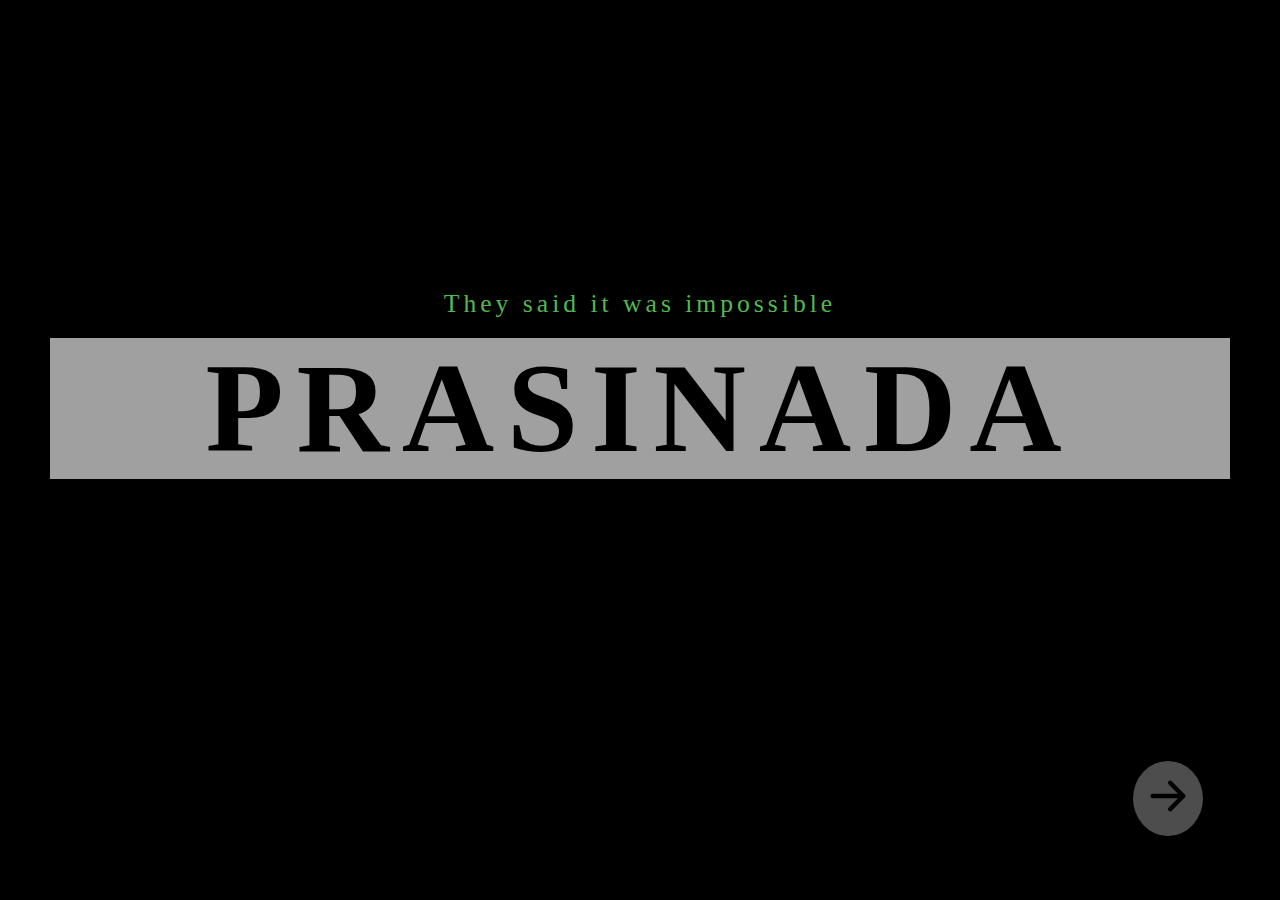
==== commit 8f208942: "Update index.html" ====
--- a/index.html
+++ b/index.html
@@ -1,116 +1,39 @@
 <!DOCTYPE html>
-    <html lang="en">
+<html>
+<head>
+	<title>Prasinada - Group 29</title>
+	<link href="https://fonts.googleapis.com/css2?family=Montserrat:ital,wght@0,100;0,200;0,300;0,400;0,500;0,600;0,700;0,800;0,900;1,100;1,200;1,300;1,400;1,500;1,600;1,700;1,800;1,900&display=swap" rel="stylesheet">
+    <meta charset="utf-8">
+    <meta name="viewport" content="width=device-width, initial-scale=1">
+    <link rel="stylesheet" href="https://maxcdn.bootstrapcdn.com/bootstrap/3.4.1/css/bootstrap.min.css">
+    <script src="https://ajax.googleapis.com/ajax/libs/jquery/3.4.1/jquery.min.js"></script>
+    <script src="https://maxcdn.bootstrapcdn.com/bootstrap/3.4.1/js/bootstrap.min.js"></script>
+    <link rel="stylesheet" type="text/css" href="style.css">
 
-      <head>
-        <link href="https://fonts.googleapis.com/css2?family=Montserrat:ital,wght@0,100;0,200;0,300;0,400;0,500;0,600;0,700;0,800;0,900;1,100;1,200;1,300;1,400;1,500;1,600;1,700;1,800;1,900&display=swap" rel="stylesheet">
-        <meta charset="utf-8">
-        <meta name="viewport" content="width=device-width, initial-scale=1">
-        <link rel="stylesheet" href="https://maxcdn.bootstrapcdn.com/bootstrap/3.4.1/css/bootstrap.min.css">
-        <script src="https://ajax.googleapis.com/ajax/libs/jquery/3.4.1/jquery.min.js"></script>
-        <script src="https://maxcdn.bootstrapcdn.com/bootstrap/3.4.1/js/bootstrap.min.js"></script>
-        <link rel="stylesheet" type="text/css" href="style.css">
-        <title>PRASINADA - Group-29</title>
-      </head>
+    <script>
+      var intro = document.getElementsByClassName('new-intro');
+      function slide(){
+        setTimeout(function(){ location.replace("main.html") }, 600);
+      }
+    </script>
 
-      <script>
-        function expand() {
-          var menu = document.getElementById("mobile-menu");
-            if (menu.style.display == "none") {
-              menu.style.animation = "open 0.1s linear 0s 1";
-              menu.style.display = "block";
-              menu.style.height = "92vh";
-            } else {
-              menu.style.display = "none";
-              menu.style.animation = "close 0.1s linear 0s 1";
-              menu.style.display = "none";
-              menu.style.height = "0px";
-            }
-        }
-        function hide() {
-          var menu = document.getElementById("mobile-menu");
-              menu.style.display = "none";
-              menu.style.animation = "close 0.1s linear 0s 1";
-              menu.style.display = "none";
-              menu.style.height = "0px";
-        }
-      </script>
+</head>
+<body>
+<!-- New Intro-->
+<div class="new-intro" id="new-intro">
+<a onclick="slide()" href="#new-intro">
+<div class="bottom-right" id="arrow">
+<svg class="bi bi-arrow-right-short" width="70px" height="70px" viewBox="0 0 16 16" fill="black" xmlns="http://www.w3.org/2000/svg">
+  <path fill-rule="evenodd" d="M8.146 4.646a.5.5 0 01.708 0l3 3a.5.5 0 010 .708l-3 3a.5.5 0 01-.708-.708L10.793 8 8.146 5.354a.5.5 0 010-.708z" clip-rule="evenodd"/>
+  <path fill-rule="evenodd" d="M4 8a.5.5 0 01.5-.5H11a.5.5 0 010 1H4.5A.5.5 0 014 8z" clip-rule="evenodd"/>
+</svg>
+</div>
+</a>
+  <h1><div class="prasinada-gradient">PRASINADA</div></h1>
+  <h4 class="impossible">They Said It Was Impossible</h4>
+</div>
 
-  <body id="index">
-
-    <a class="b" href="https://participativelearning.org/course/view.php?id=17" target="_blank">GRUEN</a>
-    <div class="container-fluid" width="100vw">
-    <nav class="navbar navbar-fixed-top navbar-expand-lg" id="under-intro" width="100vw">
-      <div class="container">
-        <div class="navbar-header">
-          <a href="#" class="hidden-md-up h inline navbar-right top" onclick="hide()">HOME</a>
-          <button type="button" class="navbar-toggle navbar-right top" onclick="expand()">
-            <span class="icon-bar"></span>
-            <span class="icon-bar"></span>
-            <span class="icon-bar"></span>
-          </button>
-        </div>
-        <div class="collapse navbar-collapse">
-          <ul class="nav navbar-nav navbar-right">
-            <li><a href="#index" class="h navbar-brand">HOME</a></li>
-          </ul>
-          <ul class="nav navbar-nav navbar-left">
-            <li>
-              <div class="dropdown-internal">
-              <a href="#internal-working" class="h">Internal Working<span class="caret intcaret"></span></a>
-              <div class="internal-working">
-                <a href="#s1">Education</a>
-                <a href="#s2">Community Behaviour Changes</a>
-                <a href="#s3">Governance</a>
-                <a href="#s4">Maintenance of Greenery</a>
-                <a href="#s5">Low Air Pollution Levels</a>
-                <a href="#s6">Compensatory Act for Forests</a>
-              </div>
-            </div>
-            </li>
-            <li>
-              <div class="dropdown-external">
-              <a href="#external-working" class="h">External Working<span class="caret extcaret"></span></a>
-              <div class="external-working">
-                <a href="#s7">Water System</a>
-                <a href="#s8">Transportation</a>
-                <a href="#s9">Reducing the Temperature of the City</a>
-                <a href="#s10">Energy Generation</a>
-                <a href="#s11">Waste management</a>
-                <a href="#s12">Cleaner Methods of Operating Industries</a>
-              </div>
-            </div>
-            </li>
-            <li><a href="#" class="h">Video Presentation</a></li>
-            <!--<li><a href="#ourteam" class="h">Our Team</a></li>-->
-          </ul>
-        </div>
-        <div class="mobile-menu" id="mobile-menu" onclick="hide()">
-          <a href="#internal-working" class="mobile-h">Internal Working</a>
-          <div class="mobile-working">
-            <a href="#s1">Education</a>
-            <a href="#s2">Community Behaviour Changes</a>
-            <a href="#s3">Governance</a>
-            <a href="#s4">Maintenance of Greenery</a>
-            <a href="#s5">Low Air Pollution Levels</a>
-            <a href="#s6">Compensatory Act for Forests</a>
-          </div>
-          <a href="#external-working" class="mobile-h">External Working</a>
-          <div class="mobile-working">
-            <a href="#s7">Water System</a>
-            <a href="#s8">Transportation</a>
-            <a href="#s9">Reducing the Temperature of the City</a>
-            <a href="#s10">Energy Generation</a>
-            <a href="#s11">Waste management</a>
-            <a href="#s12">Cleaner Methods of Operating Industries</a>
-          </div>
-          <a href="#" class="mobile-h">Video Presentation</a>
-          <a href="#ourteam" class="mobile-h">Our Team</a><p></p>
-        </div>
-    </nav>
-  </div>
-
-  <div onclick="hide()">
-    <div id="main">
+<div id="main">
       <br><br><br><br>
       <p>
         <center>
@@ -121,550 +44,6 @@
         </center>
       </p>
     </div>
-    <div id="s0" class="bgblack">
-      <br><br><br><br>
-      <table>
-        <tr>
-          <td class="w60">
-            <h1>WHY THIS CITY?</h1><br>
-            <div class="montserrat">
-            <img src="images/20.jpg" class="dis">
-            <p>Prasinada is the start of a new and better world. The motive of creating this city is to make a greener city that uses methods of sustainability in everyday life while everyone lives their life to the fullest and enjoys all the luxuries.The goals of the city are:</p>
-            
-            <ul type="disc">
-            <li>to maintain its low air pollution level,</li>
-            <li>reduce the temperature of the city and </li>
-        <li>practice reforestation and afforestation whenever necessary.</li>
-        </ul>
 
-        <p>This city is for people who have always wanted to become one with nature and haven’t been able to because of the fact that where there is nature, there are no luxurious or essential facilities and vice versa. But Prasinada is the perfect combination of nature and all the luxury you could ever think of. Preserving the resources of nature and maintaining greenery is the biggest priority in the city along with maintaining the happiness of the people.</p>
-
-      <p>The city has almost zero carbon emission due to the fact that everything here is used and built keeping in mind that nature can not be harmed in any way whatsoever.</p>
-
-      <p>The city is built in such a way that it is directly connected to the main highways of the country while connecting to other neighbouring cities through other domestic roads.</p>
-
-      <p>A city cannot be made green until the neighbouring cities are green too, therefore Prasinada helps other cities too to attain zero-carbon emission so that everyone can enjoy nature’s beauty while living in the most luxurious way possible. Read more to learn about the city’s working.</p>
-            </div><br><br>
-          </td>
-
-          <td class="w40">
-            <img src="images/20.jpg"><br><br><br>
-            <img src="images/13.jpg"><br><br><br>
-            <img src="images/14.jpg">
-          </td>
-        </tr>
-
-      </table>
-    </div>
-    <div id="main2">
-      <br id="internal-working"><br><br><br>
-      <p>
-        <center>
-          <h1>INTERNAL WORKING OF THE CITY</h1>
-        </center>
-      </p>
-
-    </div>
-    <div id="s1" class="bgwhite">
-      <br><br><br>
-      <table>
-        <tr>
-          <td class="w40">
-            <img src="images/4.jpg" class="img-responsive" border="pixels"><br><br><br>
-            <img src="images/5.jpg" class="img-responsive" border="pixels"><br><br><br>
-            <img src="images/21.jpg" class="img-responsive" border="pixels">
-          </td>
-          <td class="w60">
-            <h1>EDUCATION</h1><br>
-            <div class="montserrat">
-              <p>The young population is important for the future of a country. The priority in Prasinada is to make students independent, confident and rational human beings. Education at Parsinada is not just theoretical but practical also in order to promote the wholesome development of children.</p>
-
-              <p>The education system of the city is inspired by <a href="https://en.wikipedia.org/wiki/Education_in_Finland" target="_blank">Finland</a> and partially from <a href="https://en.wikipedia.org/wiki/Education_in_the_United_States" target="_blank">The United States of America</a>. Basic education starts at the age of seven, and instead of dividing it into elementary and junior high, it offers single-structure education for nine years.</p>
-
-              <p>Teaching is done by using <a href="http://www.a-id.org/2016/02/04/why-participatory-learning-can-be-so-important/" target="_blank">participative measures</a> by giving students projects and involving them in various activities for better learning of the subject. Most teachers hold a master's degree. Teaching is one of the most important professions of the world as teachers are the ones creating great people be it an engineer, an athlete, a doctor, etc… Hence teaching is one of the highest-paid professions in Prasinada.</p>
-
-              <p>Students are graded on their understanding of the subject. This is done by organizing periodic <a href="https://en.wiktionary.org/wiki/vivas" target="_blank">vivas</a> with children and making them write reports on given topics.</p>
-
-              <p>Students can choose their field of interest in the eighth grade so that when they graduate from school, they would already have a lot of skills in their field of interest and therefore would be capable of starting work or go to college and master their skills.</p>
-
-              <p>Physical Education is a compulsory part of the school curriculum for every grade so that children are fit and healthy and ready to serve when they graduate school instead of obese and unhealthy. This is also done by promoting healthy eating habits.</p><br><br>
-            </div>
-          </td>
-        </tr>
-      </table>
-    </div>
-    <div id="s2" class="bgblack">
-      <br><br><br>
-      <table>
-        <tr>
-          <td class="w60">
-            <h1>COMMUNITY BEHAVIOUR CHANGES</h1><br>
-            <div class="montserrat">
-              <p>Citizens of Prasinada know that it's not just the government’s duty to make their city sustainable. And they should also endeavour to make it a sustainable city. Prasinada citizens follow the following steps in their day to day life :</p>
-
-              <p>
-                <ol>
-                <li>They follow the three bins system-</li>
-                  <img src="images/22.jpg" style="height: 250px; width: auto;">
-                <li>They use the garden organic waste to create compost.</li>
-                <li>They have replaced their high voltage consuming bulbs with the latest LEDs.</li>
-                <li>'Go Digital' has been their vow toward sustainability. Most of the work is done digitally rather than using paper.</li>
-                <li>They consume organic food only encouraging farmers to use biofertilizers and other eco-friendly farming methods rather than chemical fertilizers, pesticides, and more.</li>
-                <li>They do rainwater harvesting at home.</li>
-                </ol>
-              </p>
-
-              <p>Recycling is quite common in Prasinada to cover short distances. There are separate lanes for bicycles. They also take their vehicles for a regular pollution check.</p>
-
-              <p>There is a dustbin every 200 meters, in our city. This ensures clean surroundings.</p>
-
-              <p>Prasinada education curriculum has separate subjects such as environmental studies and research and development.</p><br><br>
-            </div>
-          </td>
-          <td class="w40">
-            <img src="images/23.jpg" class="img-responsive" border="pixels"><br><br><br>
-            <img src="images/24.jpg" class="img-responsive" border="pixels">
-          </td>
-        </tr>
-      </table>
-    </div>
-    <div id="s3" class="bgwhite">
-      <br><br><br>
-      <table>
-        <tr>
-          <td class="w40">
-            <img src="images/2.jpg" class="img-responsive" border="pixels"><br><br><br>
-            <img src="images/3.jpg" class="img-responsive" border="pixels">
-          </td>
-          <td class="w60">
-            <h1>GOVERNANCE</h1><br>
-            <div class="montserrat">
-              <p>Prasinada holds periodic elections once every 3 years to elect one main mayor and ministers for other important tasks in the city. </p>
-
-              <p>
-                <ul>
-                <li>Type of government:- democratic</li>
-          <li>Eligibility for voting:- people with no criminal records and above 18 years of age.</li>
-        <li>Eligibility for election candidates:- no criminal record, above 25 years of age.</li>
-        <li>Ministers: Finance, Health, Education, Energy, Sports, Human Resource Industry and Culture.</li>
-          </ul>
-        </p>
-
-              <p>If the people of the city feel like any minister or the mayor himself is not doing his job accurately, they can file a complaint at the main HR office of the city which in turn will take the required actions.</p>
-
-              <p>The people are the most important part of the city and thus there will be zero tolerance with anyone who misbehaves with any citizen of the city. Strict actions will be taken against the person regardless of the person’s position, gender, community, or race. Harming nature in any way is a criminal offence and could result in immediate imprisonment.</p>
-
-              <p>The judiciary of the city will work independently and no one can influence the judgment of the judiciary, not even the mayor. The judiciary would be made of a judge and a jury, made of 12 common civilians, to ensure that the perfect verdict is given.</p>
-
-              <p>The city will be financed by a regular flow of monthly taxes put on goods and services. </p><br><br>
-            </div>
-
-          </td>
-        </tr>
-      </table>
-    </div>
-    <div id="s4" class="bgblack">
-      <br><br><br><br>
-      <table>
-        <tr>
-          <td class="w60">
-            <h1>MAINTENANCE OF GREENERY</h1><br>
-            <div class="montserrat">
-            <ol>
-            <li><h2><u>Environment - Friendly Concrete</u></h2>
-                <p>
-                   Our city is having environment friendly concrete. In today's world, the cement industry releases a lot of carbon dioxide in the atmosphere. Every 1000 kilograms of cement results in 900 kilograms of CO2.
-                </p>
-                <p>
-                   By substituting some of the cement in the concrete mix with the waste product fly ash, the carbon footprint is reduced by up to 25 percent. Fly ash makes the concrete tough while giving it a distinct texture. Plus, using fly ash for concrete mix prevents it from being thrown in landfills.
-                </p>  
-            </li>  
-            <li><h2><u>Projects for green city</u></h2>
-                <p>
-                   Prasinada welcomes and encourages new sustainable development projects . Prasinada's government encourages both big-time property developers and residential owners to invest in solar panels, geothermal energy systems, and more . 
-                </p>
-            </li>
-            <li><h2><u>Individual contributions</u></h2>
-                <p><ul type="disc">
-                    <li>Manual mowing</li>
-                    <li>Hoeing and weeding around the seedlings</li>
-                    <li>Pruning of shoots and laterals around the seedlings</li>
-                    <li>Replacement of the contaminated surface layer of soil around the seedling</li>
-                    <li>Fertilizing with compost </li>
-                    <li>Maintenance of irrigation systems</li>
-                    <li>Design, execution and maintenance of green areas.</li>
-                  </ul>
-                </p>
-            </li>
-            <li><h2><u>Seed balls</u></h2>
-                   <p>Seed balls consist of a variety of different seeds rolled within a ball of clay, preferably volcanic pyroclastic red clay. Various additives may be included, such as hummus or compost. Seed balls are an easy and sustainable way to cultivate plants in a way that provides a larger window of time when the sowing can occur.
-                 </p>
-            </li>
-            </ol><br><br>
-            </div>
-          </td>
-
-          <td class="w40" style="margin-top: 0px;">
-            <img src="images/26.jpg"><br><br><br>
-            <img src="images/27.jpg"><br><br><br>
-            <img src="images/29.jpg"><br><br><br>
-            <img src="images/28.jpg">
-          </td>
-        </tr>
-
-      </table>
-    </div>
-    <div id="s5" class="bgwhite">
-      <br><br><br>
-      <table>
-        <tr>
-          <td class="w40">
-            <img src="images/30.jpg" class="img-responsive" border="pixels"><br><br><br>
-            <img src="images/32.jpg" class="img-responsive" border="pixels"><br><br><br>
-            <img src="images/31.jpg" class="img-responsive" border="pixels">
-          </td>
-          <td class="w60">
-            <h1>LOW AIR POLLUTION LEVELS</h1><br>
-            <div class="montserrat">
-                <ol>
-                  <li><h2>Use of CNG instead of Petrol and Diesel</h2>
-                 <p>  We all know that petrol and diesel are non-renewable sources and they produce a lot of pollution. They are used in vehicles and looking at the current scenario we cannot ban the use of vehicles. So, as an alternative we are using CNG (Compressed Natural Gas), since it is not contributing anything to the pollution level of our city. Our city Prasinada is a very good example of that because people mostly use CNG.
-                  </p>
-                </li>
-                <li><h2>More Public Transport</h2>
-                  <p>
-                    More of the public transport like the buses and other means of public transport should be provided to the people,  as people use public transport instead of their personal vehicles so fewer vehicles will be there on the road and the problems like traffic jams can be avoided.  Prasinada’s government has taken this step in order to ensure that people are not facing any difficulty to reach any place by public transport.  
-                  </p>
-                </li>
-                <li><h2>Reducing Industrial Air Pollution</h2>
-                  <p>
-                    Pollutants are removed from the exhaust streams of power plants and industrial plants before they enter the atmosphere. Particulates can be filtered out, and sulfur and nitric oxides can be broken down by catalysts. Removing these oxides reduces the pollutants that cause acid rain. Prasinada has installed many industries for this and we have seen the results that the pollution level is very low in the city. 
-                  </p>
-                </li>
-                </ol><br><br>
-            </div>
-
-          </td>
-        </tr>
-      </table>
-    </div>
-     <div id="s6" class="bgblack">
-      <br><br><br><br>
-      <table>
-        <tr>
-          <td class="w60">
-            <h1>COMPENSATORY ACT FOR FORESTS</h1><br>
-            <div class="montserrat">
-            <a href="https://www.drishtiias.com/daily-updates/daily-news-analysis/compensatory-afforestation-fund" target="_blank" style="text-decoration: none;"><p>Compensatory acts of the forest</a> will be implemented in the city of Prasinada. According to this act, every time forest land is diverted for non-forest purposes such as mining or industry, the user agent will have to plant as much as the forest area cleared (in hectares) in some other land or will have to give a fixed sum of money to the government. </p>
-            <p>This will, therefore, maintain an ecological balance and the given funds will be used in the development of the city.</p><br><br>
-            </div>
-          </td>
-
-          <td class="w40">
-            <img src="images/33.jpg"><br><br><br>
-          </td>
-        </tr>
-
-      </table>
-    </div>
-    <div id="main3">
-      <br id="external-working"><br><br><br>
-      <p>
-        <center>
-          <h1>EXTERNAL WORKING OF THE CITY</h1>
-        </center>
-      </p>
-
-    </div>
-    <div id="s7" class="bgwhite">
-      <br><br><br>
-      <table>
-        <tr>
-          <td class="w40">
-            <img src="images/35.jpg" class="img-responsive" border="pixels"><br><br><br>
-            <img src="images/36.jpg" class="img-responsive" border="pixels"><br><br><br>
-            <img src="images/37.jpg" class="img-responsive" border="pixels">
-          </td>
-          <td class="w60">
-            <h1>WATER SYSTEM</h1><br>
-              <div class="montserrat">
-              
-              <p>A ready supply of fresh water is a human right, but access to safe drinking water is becoming increasingly difficult to achieve in many parts of the world. The problems of climate change and population growth are all leading to new pressures on water. The desalination of brackish and seawater by reverse osmosis is expensive and inefficient. </p>
-
-              <p>Hence it becomes absolutely necessary that we find solutions to this problem and discover new techniques for providing fresh water to humanity. </p>
-
-              <p>Prasinada uses an expedient way for water desalination through the use of nuclear energy. Basically Nuclear desalination uses the excess heat produced from a nuclear reaction to evaporate seawater which is later condensed into fresh water which is suitable for human consumption.  This method is the most optimal method of water desalination for a number of reasons.</p>
-
-              <p>The first and probably the most important reason is that it is completely eco-friendly and does not contribute to Global warming at all as the method for production of heat does not produce carbon dioxide. This method is also the most efficient method for water desalination.</p>
-
-              <p>Hybrid plants which are used for the same purpose release carbon dioxide in a large amount and also cause soil degradation.</p>
-
-              <p>Other methods of <a href="https://www.oecd-nea.org/ndd/workshops/nucogen/presentations/8_Khamis_Overview-nuclear-desalination.pdf" target="_blank">water desalination</a> cause loss of water and take up a lot of energy.</p><br><br>
-              <details>
-                <summary>Read More/Less</summary><br>
-                <p>Prasinada is an urban city and like every urban city, it has been laid with cemented roads and underwater construction. This means that the rainwater cannot seep through the ground and the groundwater cannot be renewed. The solution to this is rainwater harvesting.</p>
-
-                <p>The technique of rainwater harvesting is used in Prasinada on every public and private building as the groundwater can not seep in due to the concretization of ground.</p><br>
-                <center><img src="images/38.jpg" style="width: 40%; height: auto;"><br></center>
-                <p>Rainwater is one of the most important sources of freshwater. Generally, this water is not stored and we see it draining in the sewages and all, which is not at all a good idea, before desalinating the ocean water we need to first save the already available resources.</p>
-
-                <p>Building storage tanks to store rainwater on the community level so that it can be put to alternative uses and freshwater can be conserved. For example for watering plants, toilets, cleaning activities, etc.</p>
-              </details><br>
-            </div>
-          </td>
-          <td class="w40">
-            <img src="images/35.jpg" class="img-responsive" border="pixels"><br><br><br>
-            <img src="images/36.jpg" class="img-responsive" border="pixels"><br><br><br>
-            <img src="images/37.jpg" class="img-responsive" border="pixels">
-          </td>
-        </tr>
-      </table>
-    </div>
-  <div id="s8" class="bgblack">
-      <br><br><br>
-      <table>
-        <tr>
-          <td class="w60">
-            <h1>TRANSPORTATION</h1><br>
-            <div class="montserrat">
-              <p>Prasinada is well connected to the outer world as well as maintains its own sacredism at the same time. This is due to the fact that Prasinada has a system of two circles namely the inner circle and the outer circle. Due to this, the city can be easily sealed if needed since unlike many cities, it has only seven entrances. This can especially be helpful during the time of an epidemic when communication with the rest of the world has to be terminated.</p>
-              <ol>
-                <li>
-                  <p><h2>Proper Public Transport</h2>
-                     A proper public transport is important for every city’s development and Prasinada has very good public transport. People prefer using metros and buses, instead of using their known means when they are going to their offices or other destinations. Whenever the government thinks that they need to make public transport better, they take the required steps.
-                  </p>
-                </li>
-                <li>
-                  <p><h2>Maglev Transportation</h2>
-                    The city is equipped with system maglev trains that are very swift and efficient when it comes to short distances as well as long-distance travel.
-                  </p>
-                  <p>
-                    These maglev trains use the Meissner Effect which causes levitation, Maglev trains can achieve a maximum velocity of 600 km/h or 375 mph. These trains save a lot of time and cause zero carbon emission.
-                  </p>
-                </li>
-                <li>
-                  <p><h2>Airways</h2>
-                    Airways is one of the most important contributors to Prasinada’s economy. 
-                  </p>
-                  <p>
-                    Prasinada has two-part airports: A domestic airport and an international airport. Prasinada has a lot of trade going through the airways. Prasinada is one of the most important changing airports for many important airways. They are also very clean and well maintained. 
-                  </p>
-                </li>
-                <li><p><h2>Vehicles</h2>
-                  Prasinada promotes the use of hydrogen vehicles which ensures zero carbon emission. The fuel cell of the car generates electricity by converting the chemical energy obtained from the oxidation-reduction reaction of hydrogen with oxygen.  
-                  </p>
-                  <p>
-                    Many times ambulances get stuck in traffic. So to ensure that everyone gets instant ambulance services, the city has been laid with binary electric lines. On these lines runs the ‘Elevated Ambulance’. These gigantic 50 feet tall ambulances can be very crucial in a life-death situation.
-                  </p>
-                </li>
-              </ol>
-            </div>
-          </td>
-          <td class="w40">
-            <img src="images/16.jpg" class="img-responsive" border="pixels"><br><br><br>
-            <img src="images/17.jpg" class="img-responsive" border="pixels"><br><br><br>
-            <img src="images/39.jpg" class="img-responsive" border="pixels"><br><br><br>
-            <img src="images/15.jpg" class="img-responsive" border="pixels">
-          </td>
-        </tr>
-      </table>
-    </div>
-    <div class= "bgwhite" id="s9">
-      <br><br><br>
-      <table>
-        <tr>
-           <td class="w40">
-            <img src="images/41.jpg" class="img-responsive" border="pixels"><br><br><br>
-            <img src="images/42.jpg" class="img-responsive" border="pixels"><br><br><br>
-            <img src="images/43.jpg" class="img-responsive" border="pixels">
-          </td>
-          <td class="w60">
-            <h1>REDUCING THE TEMPRATURE OF THE CITY</h1><br>
-            <div class="montserrat">
-            <p>Carbon dioxide and other greenhouse gases are the elements that result in heating up the cities. Controlled use of carbon dioxide will, therefore, result in the management of temperature in the city.</p>
-            <p>
-              Prasinada uses modern techniques along with its traditional methods. Genuine use of Technology and infrastructure is a must for our city’s development.
-            </p>
-            <p>
-              Prasinada uses Artificial Trees in industrious areas of the city. An artificial tree will passively soak up carbon dioxide from the air using “leaves” that are 1,000 times more efficient than true leaves that use photosynthesis.
-            </p>
-            <p>
-              The collected carbon dioxide will further be used in many ways:
-              <ul>
-                <li>Beverage industry (coca-cola),</li>
-                <li>Dry ice,</li>
-                <li>Desalinating water,</li>
-                <li>Biofertilizers,</li>
-                <li>Clean fuels can be made(by mixing hydrogen and carbon dioxide).</li>
-              </ul>
-            </p>
-            <p>Another such method is <font style="font-weight: 600; background-color: green; font-family: cal;">&nbsp;&nbsp;GREEN BUILDINGS&nbsp;&nbsp;</font></p>
-            <p>
-              A green building efficiently uses energy, water, and other resources. Uses renewable energy, such as solar energy.
-            </p>
-            <p>
-              Pollution and waste reduction measures enabling reuse and recycling, use of materials that are non-toxic, ethical, and sustainable.
-            </p>
-            <p>
-              The operation of green buildings will result in a healthy working environment and thus the use of fewer ACs and less emission of chlorofluorocarbon.
-            </p>
-          </td>
-         </div>
-        </tr>
-      </table>
-    </div>
-        <div class= "bgblack" id="s10">
-      <br><br><br>
-      <table>
-        <tr>
-           
-          <td class="w60">
-            <h1>ENERGY GENERATION</h1><br>
-            <div class="montserrat">
-            <p>Prasinada has energy generation factories on the outskirts of the city. It serves as the powerhouse of the city as all the energy requirements of the city are fulfilled by this area alone. It is divided into various sectors that tackle different energy requirements of the city.</p>
-            <ol>
-            <li>
-             <h2>Hydromotive Production Sector:</h2> <p>This is the area where most of the city’s hydrogen-based energy is produced. This industrial area has a large power plant in which the chemical energy of hydrogen is converted into mechanical energy by burning hydrogen in an internal combustion engine. The input energy for hydrogen-based energy is produced by a system of large windmills and by Cold Plasma Pyrolysis(CPP).
-            </p></li>
-            <li>
-             <h2>Nuclear Energy Generation Sector:</h2>  <p> Nuclear Energy Generation sector produces the energy required for various activities like research activities using nuclear fission and nuclear fusion.
-            </p>
-            <p>Nuclear energy is used in many ways in the city. One of the most important uses of nuclear energy is water desalination. Nuclear energy facilities provide a large amount of energy that desalination plants need to provide fresh drinking water.</p>
-            <p>Private Farmers use radiation to prevent harmful insects. Irradiation also kills bacteria and other harmful organisms in food. This type of sterilization occurs without making food radioactive or significantly affecting the nutritional value.</p>
-          </li>
-          <li><h2>The Maglev Production Sector:</h2>
-            <p>The Maglev Production Sector deals with all the maglev and superconducting related matters of the city. 
-               Maglev trains are also made in this part of the industrial area.</p>
-          </li>
-          <li id="biomass"><h2> The Biomass Management Sector:</h2>
-            <p>
-              This sector produces the majority of the energy required for the city.
-              The raw materials used include dead plants, human and animal excrement, and agricultural and household waste which are burned in an internal combustion reactor. The carbon dioxide produced is sent into a large greenhouse where it is utilized by plants </p>
-              <p>
-              **this plant uses waste generated by the city as raw material and produces energy thus using the waste and properly managing it**
-            </p>
-          </li>
-          </ol>
-              <h2>Cold Plasma Pyrolysis</h2>
-              <p>Plastics have become an inevitable part of our lives. We cannot completely cut down plastic production. Thus, to tackle this problem Prasinada has adopted the technique of <a href="https://www.slideshare.net/SahelMajali/how-does-cold-plasma-pyrolysis-work" target="_blank">Cold Plasma Pyrolysis</a>. This process breaks down plastic molecules and produces hydrocarbons such as methane etc, along with the evolution of hydrogen gas. Prasinada generates 0.375 million litres of hydrogen gas annually using this technique. </p>
-          </td>
-          <td class="w40">
-            <img src="images/44.jpg" class="img-responsive" border="pixels"><br><br><br>
-            <img src="images/45.jpg" class="img-responsive" border="pixels"><br><br><br>
-            <img src="images/46.jpg" class="img-responsive" border="pixels"><br><br><br>
-            <img src="images/47.jpg" class="img-responsive" border="pixels">
-          </td>
-         </div>
-        </tr>
-      </table>
-    </div>
-    <div class= "bgwhite" id="s11">
-      <br><br><br>
-      <table>
-        <tr>
-            </td>
-          <td class="w40">
-            <img src="images/49.jpg" class="img-responsive" border="pixels"><br><br><br>
-            <img src="images/48.jpg" class="img-responsive" border="pixels">
-          </td>
-          <td class="w60">
-            <h1>WASTE MANAGEMENT:</h1><br>
-            <div class="montserrat">
-            <p>Prasinada has a well-developed system of waste management, which consists of 4 main sectors. These are the agricultural waste sector, wastewater sector, non-recyclable waste sector, and the recyclable waste sector. </p>
-            <ol>
-            <li>
-             The agricultural waste and human waste, along with the animal waste is sent to the “The Biomass management sector ”. For a better understanding of the biomass management sector, read <a href="#biomass">“ENERGY GENERATION”</a>.</li>
-            <li>
-             Next is the wastewater treatment sector. Here, wastewater is desalinated through the use of nuclear energy generated in the nuclear generation plant. This water, however, is still not fit for drinking, so it is used to provide irrigation for plants.
-            </p>
-          </li>
-            <li><p>The third sector is the recyclable waste sector. Here the city’s recyclable waste is collected and then either recycled or reused after cleaning depending on the material.</p></li>
-            <li><p>The last sector is the non-recyclable waste sector. Plastic is majorly the only nonrecyclable waste produced by the city. The Plastic here undergoes the process of cold plasma pyrolysis to evolve hydrogen gas which in turn is used in the HYDROMOTIVE POWER GENERATION sector to produce energy for the city.</p></li>
-          </li>
-          </ol>
-        Other than the 4 major sectors, Prasinada focuses on other ways to efficiently dispose of waste, like-
-        <ul>
-          <li><p>Ocean Fertilization, in which iron filings and other nutrients (like urea) are dumped into the seawater to stimulate phytoplankton growth in areas that have low photosynthetic production. This is done in a controlled manner, in order to prevent eutrophication.</p></li>
-        <li><p>Reducing the use of single-use plastics: They are non-biodegradable and performing cold plasma pyrolysis on all plastic is economically unfavourable. Instead, Prasinada relies on recycling, the much more orthodox, but efficient method. They can't be blanket banned as they play an important role. The citizens of Prasinada are also made aware of the problems caused by the use of such plastics so that the use of single-use plastics is minimized. In road building by mixing nanoparticles of plastic in road making material. This will help in strengthening the roads.</p></li>
-         </div>
-        </tr>
-      </table>
-    </div>
-    <div class= "bgblack" id="s12">
-      <br><br><br>
-      <table>
-        <tr>
-          <td class="w60">
-            <h1>CLEANER METHODS OF OPERATING INDUSTRIES:</h1><br>
-            <div class="montserrat">
-            <p>All industries in Prasinada follow the guidelines and suggestions given by the city. The guidelines include: </p>
-            <ul>
-              <li>
-                Use of HFCs (hydrofluorocarbons) instead of CFCs (chlorofluorocarbons) and HCFCs (hydrochlorofluorocarbons), in order to protect the Ozone layer.
-              </li>
-              <li>
-                Resource Efficient and Cleaner Production: All factories are encouraged to increase the productive use of natural resources and minimize the generation of waste and emissions. Factories are also prohibited from releasing Persistent Organic Pollutants (POPs)
-              </li>
-            </ul>
-              Apart from the management guidelines, Prasinada helps its industries in their cleaner operation by the following means: 
-              <ul>
-              <li>
-                Chemical Leasing: Chemical Leasing is a new type of business model introduced by UNIDO, which helps to prevent extensive use of harmful chemicals.
-              </li>
-              <li>
-                Prasinada provides modern energy services to all industries, apart from helping increase competitiveness and productivity by improving energy efficiency projects.
-              </li>
-              <li>Prasinada follows the Kyoto Protocol (which focuses on reducing Greenhouse Gases), Montreal Protocol (which focuses on protecting the ozone layer) and the Stockholm Convention on Persistent Organic Pollutants (which focuses on eliminating POPs).
-              </li>
-            </ul>
-        </td>
-          <td class="w40">
-            <img src="images/44.jpg" class="img-responsive" border="pixels"><br><br><br>
-            <img src="images/45.jpg" class="img-responsive" border="pixels"><br><br><br>
-            <img src="images/52.jpg" class="img-responsive" border="pixels">
-          </td>
-          </tr>
-      </table>
-    </div>
-    <div id="end">
-      <br><div class="hr" id="ourteam"></div>
-      <h1 style=" text-align: center; size: 50px;">OUR TEAM</h1><br>
-      <center><table style="border-spacing: 110px 8px;" >
-        <tr width="100%">
-            <div class="montserrat">
-              <td width="33%">
-                <img src="images/person1.jpg"><br>
-                Abhyudit Singh
-              </td>
-              <td width="33%">
-                <img src="images/person1.jpg"><br>
-                Utkarsh Srivastav
-              </td>
-              <td width="33%">
-                <img src="images/person1.jpg"><br>
-                Arnav Khandelwal
-              </td>
-            </div>
-        </tr>
-        <tr>&nbsp;</tr>
-        <tr width="100%">
-            <div class="montserrat">
-              <td width="33%">
-                <img src="images/person1.jpg"><br>
-                Muskan Singroha
-              </td>
-              <td width="33%">
-                <img src="images/person1.jpg"><br>
-                Ishit Kumar
-              </td>
-              <td width="33%">
-                <img src="images/person1.jpg"><br>
-                Navya Verma
-              </td>
-            </div>
-        </tr>
-      </table><br><br><br></center>
-    </div>
-  </div>
-  </body>
+</body>
 </html>
